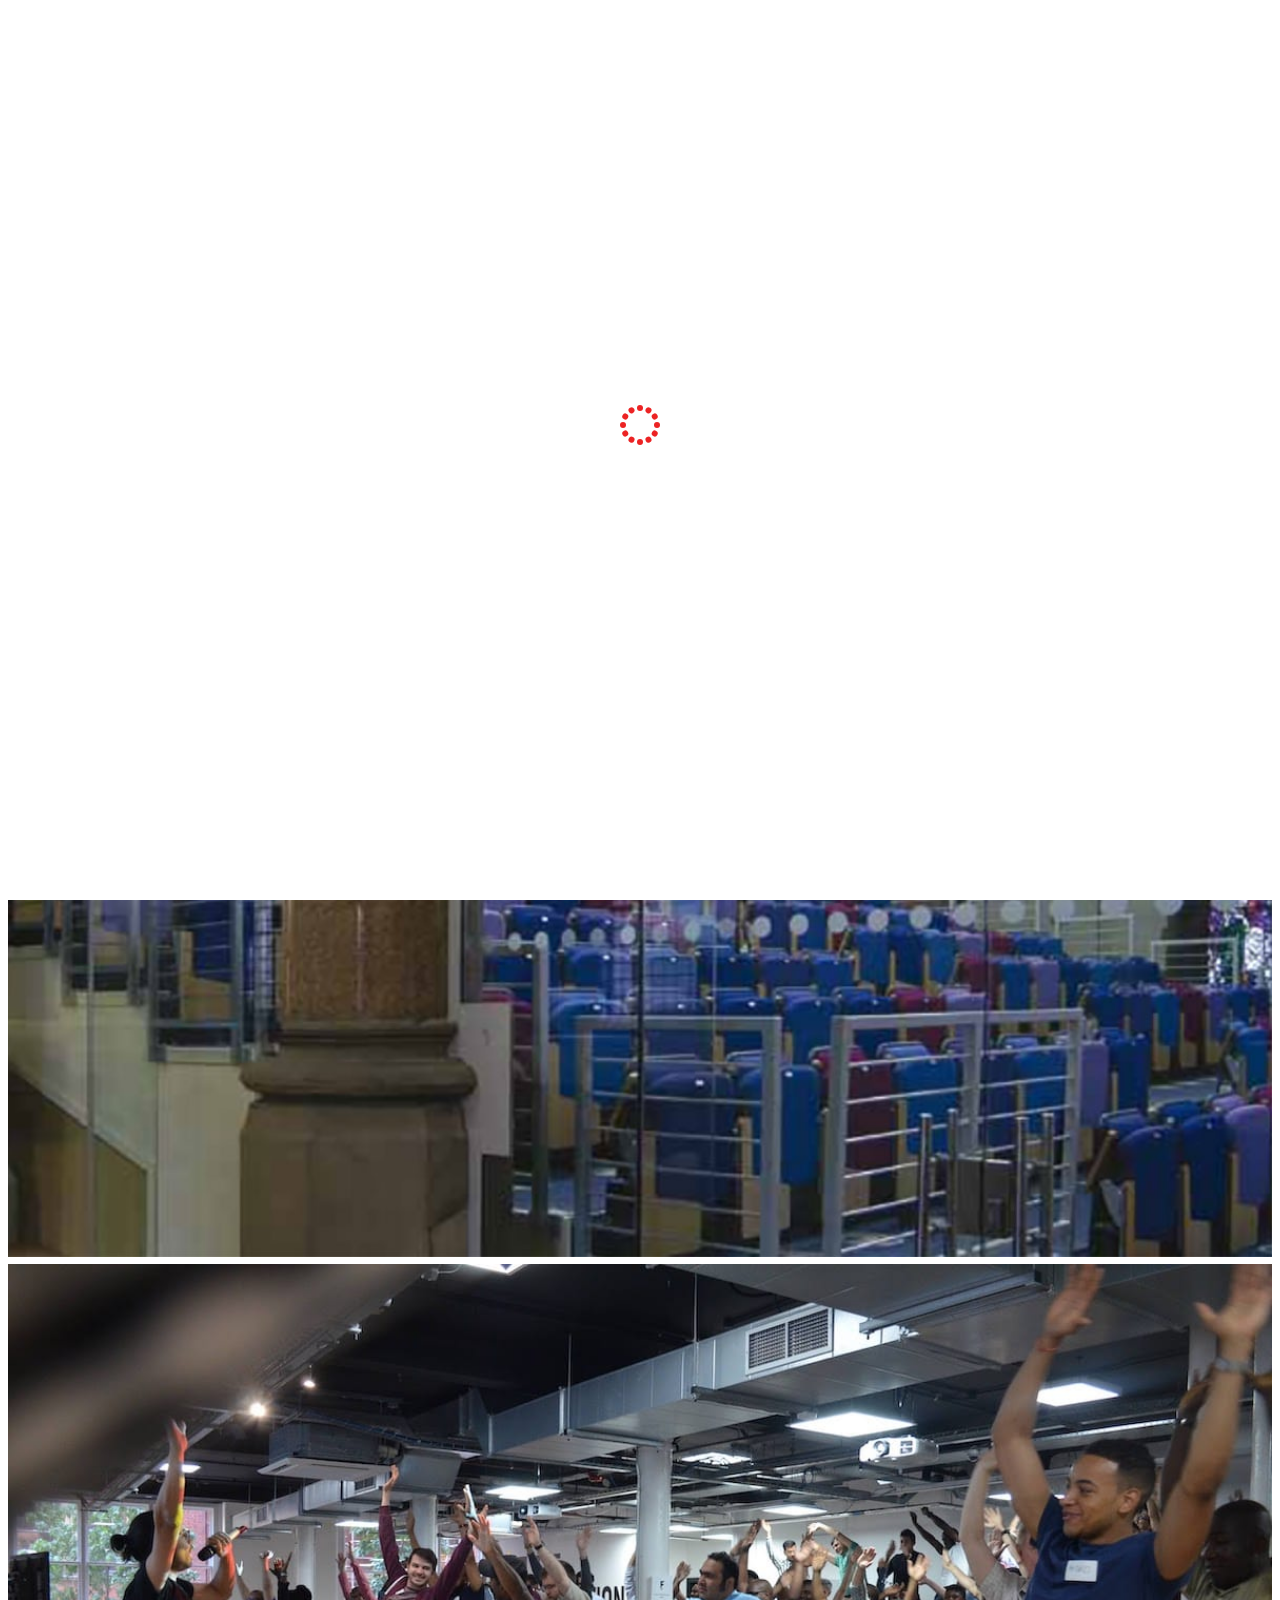
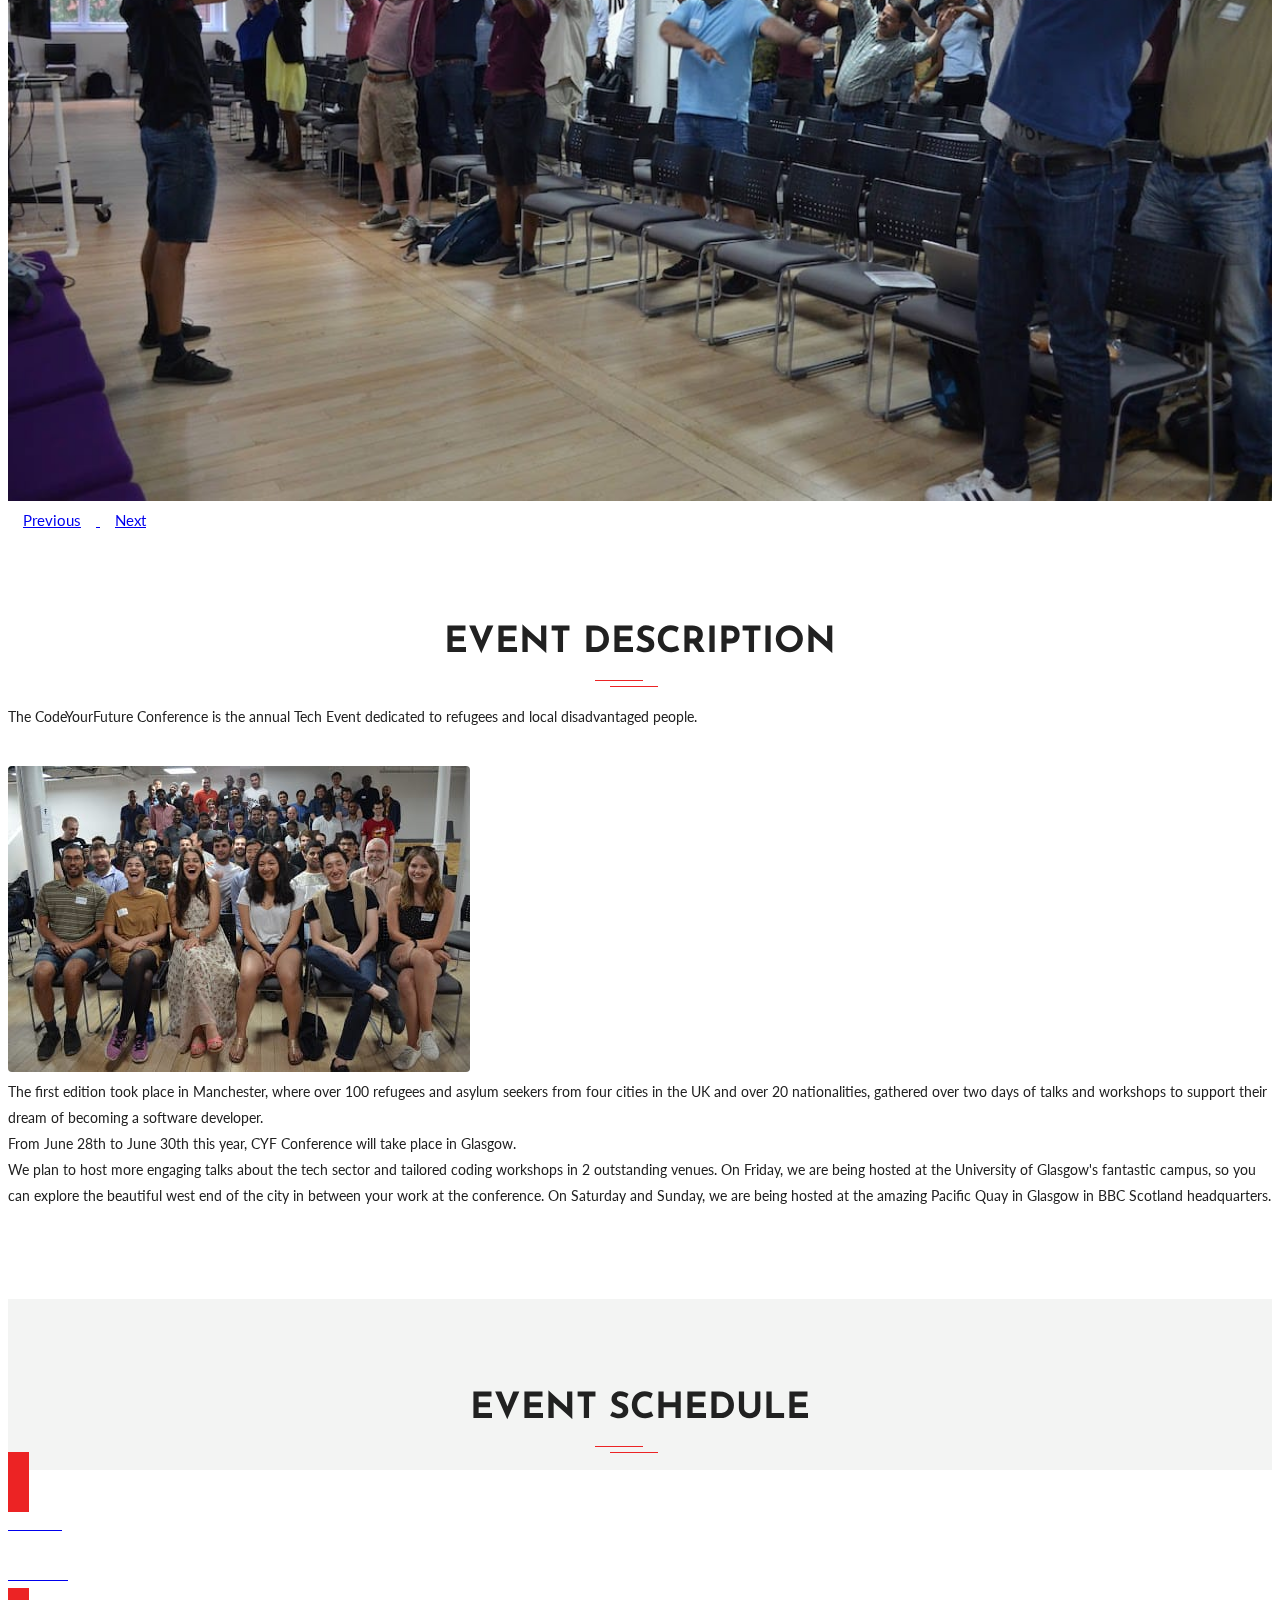
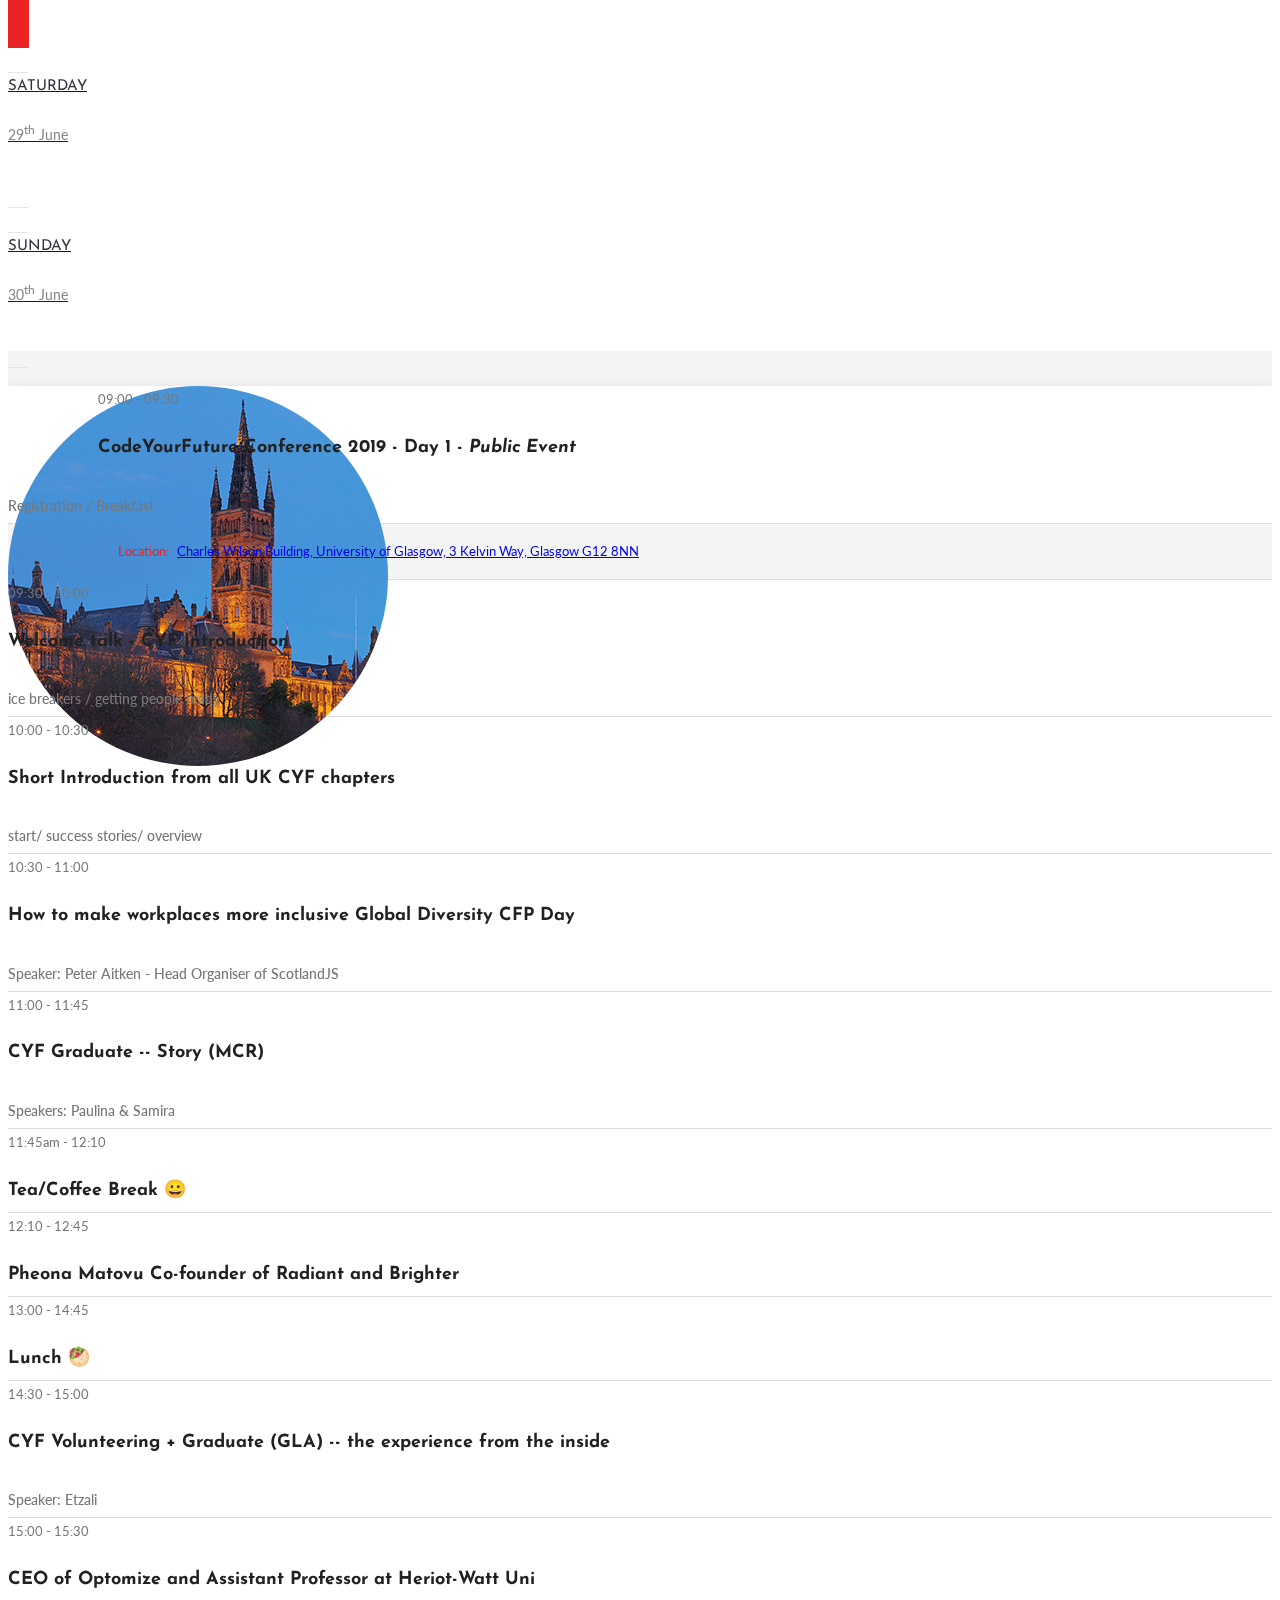
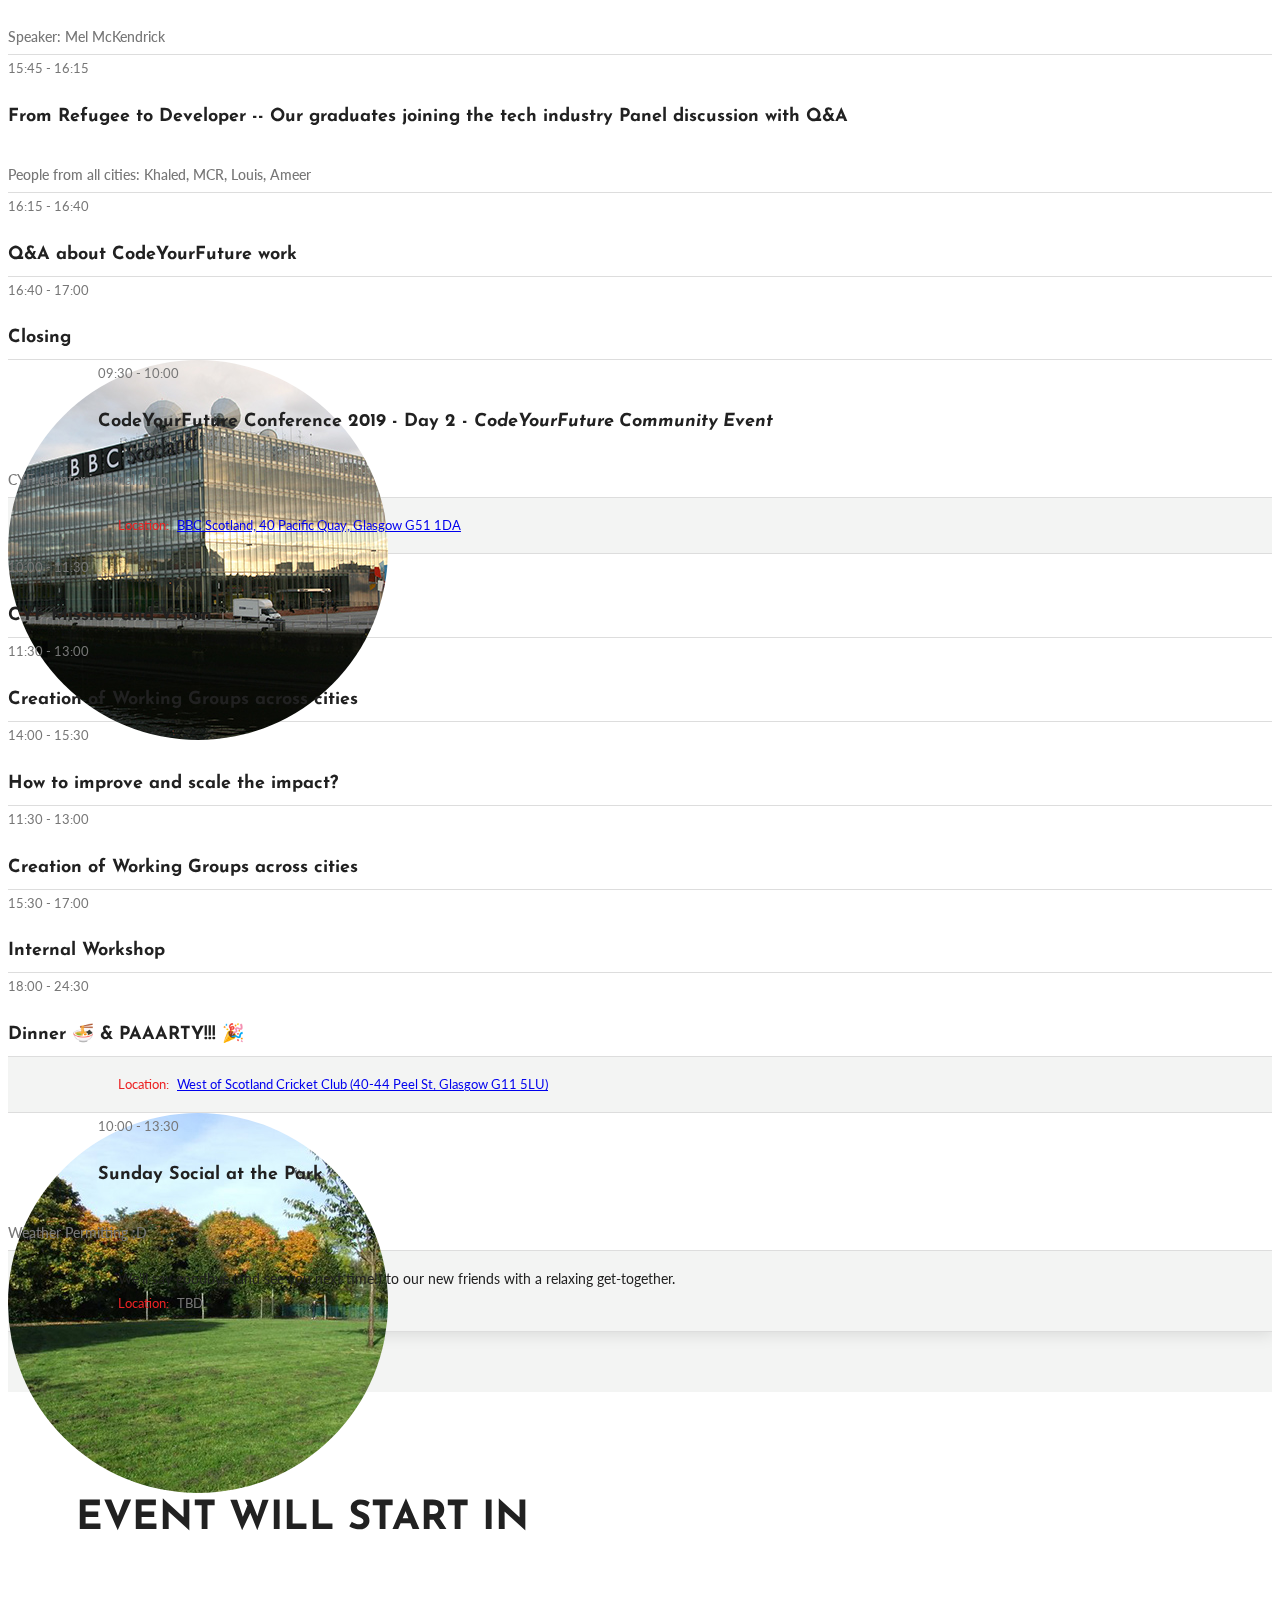
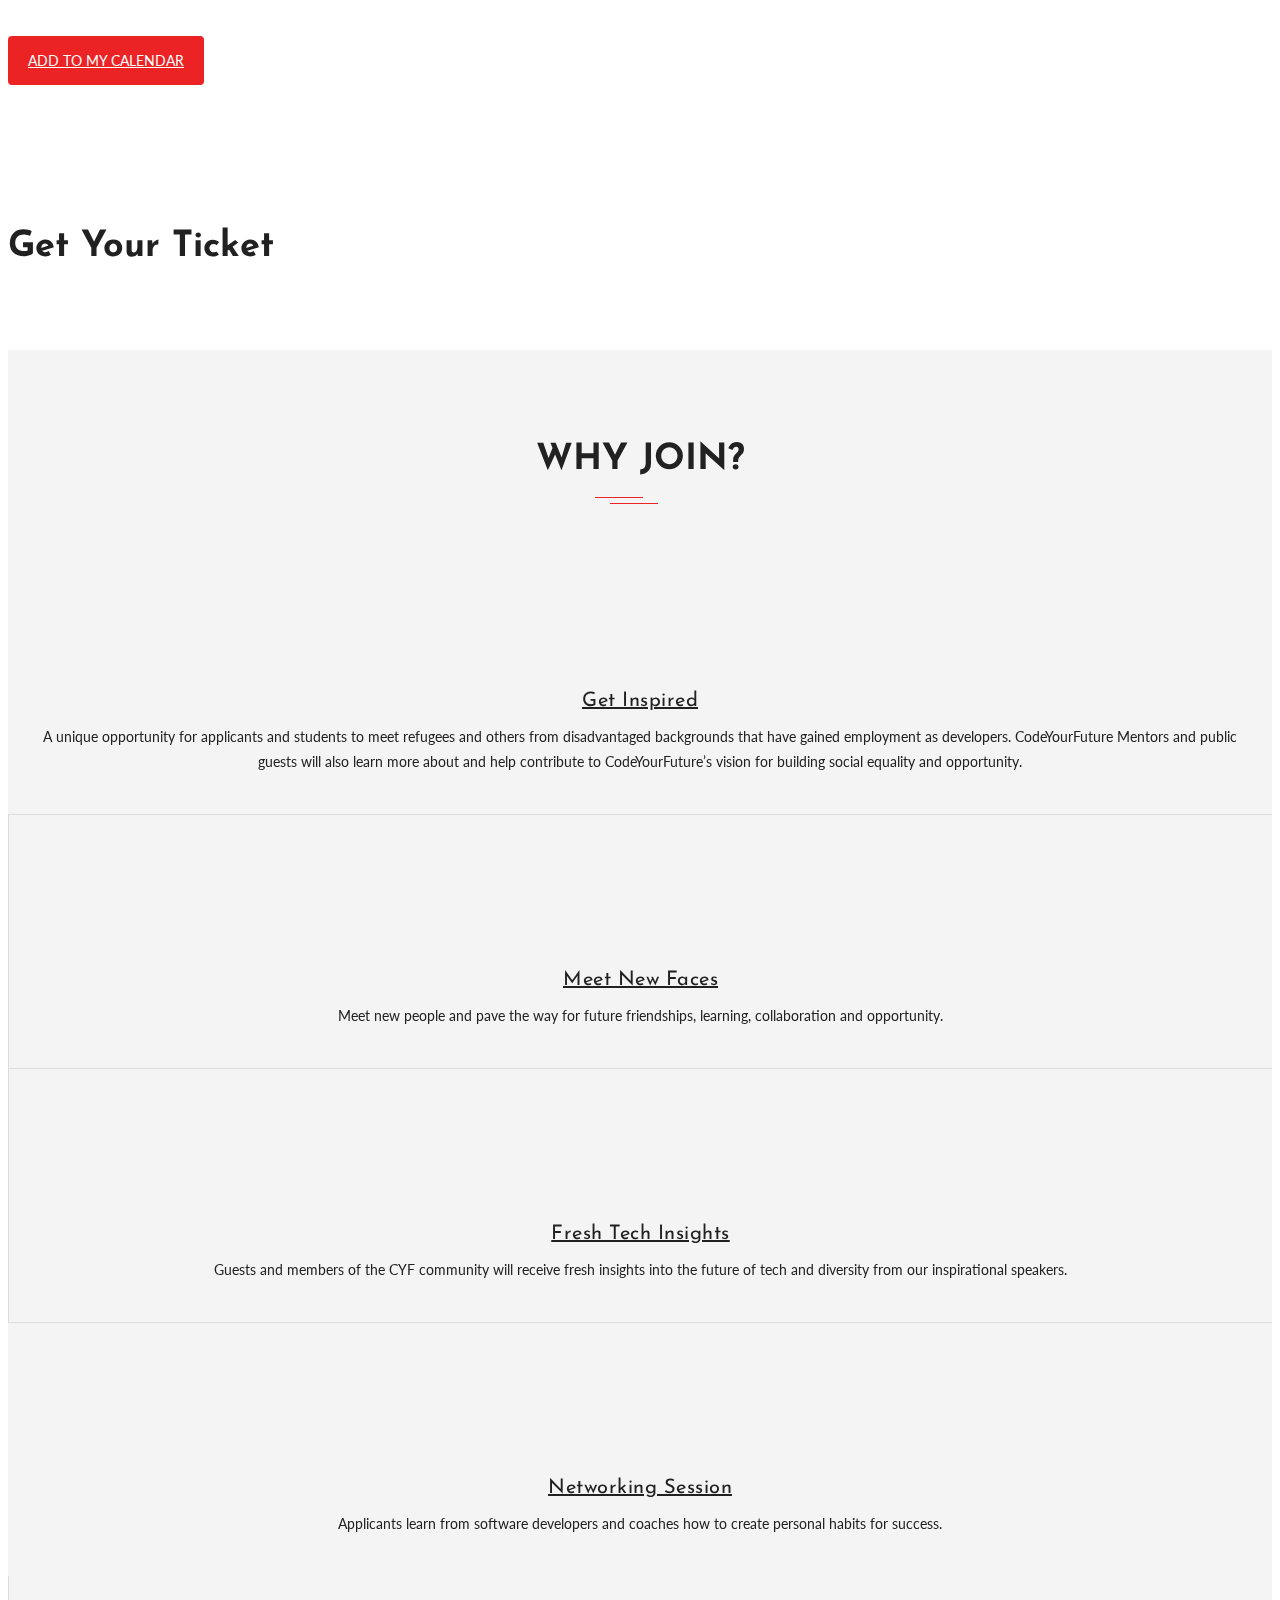
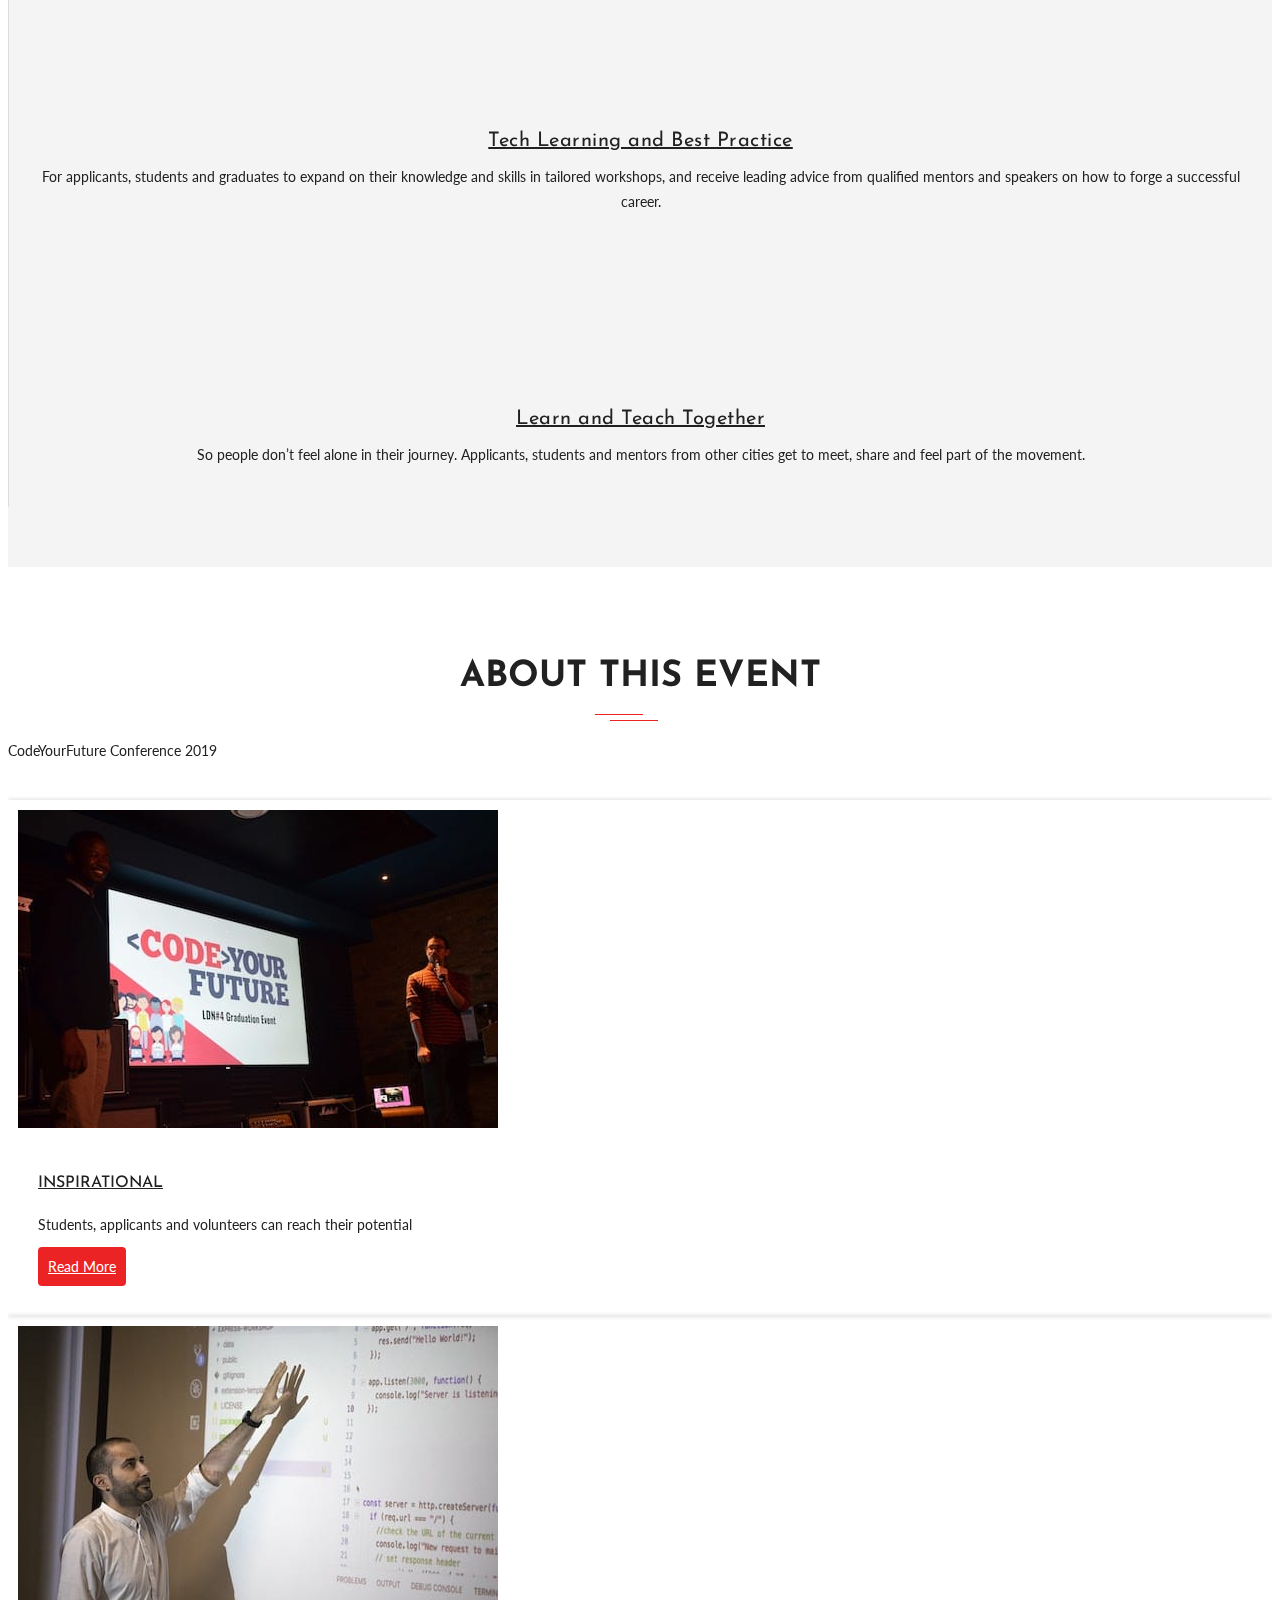
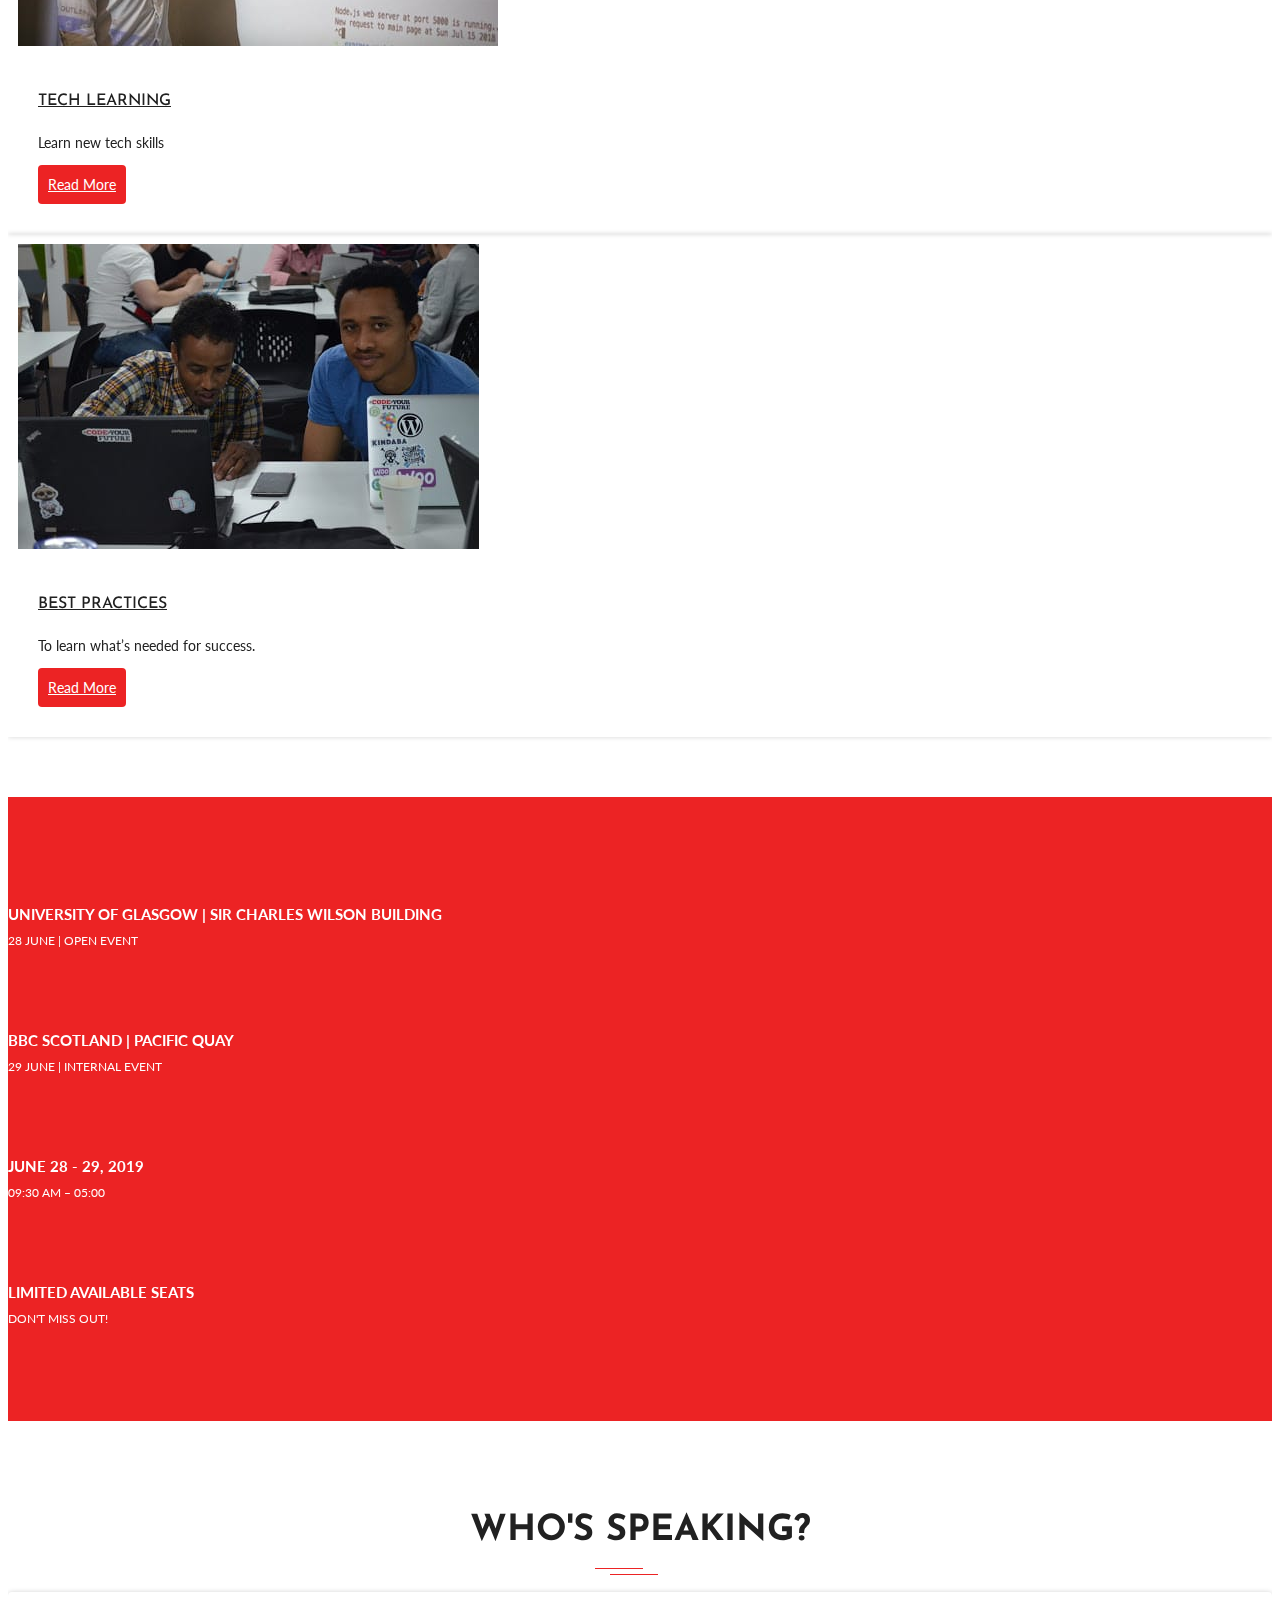
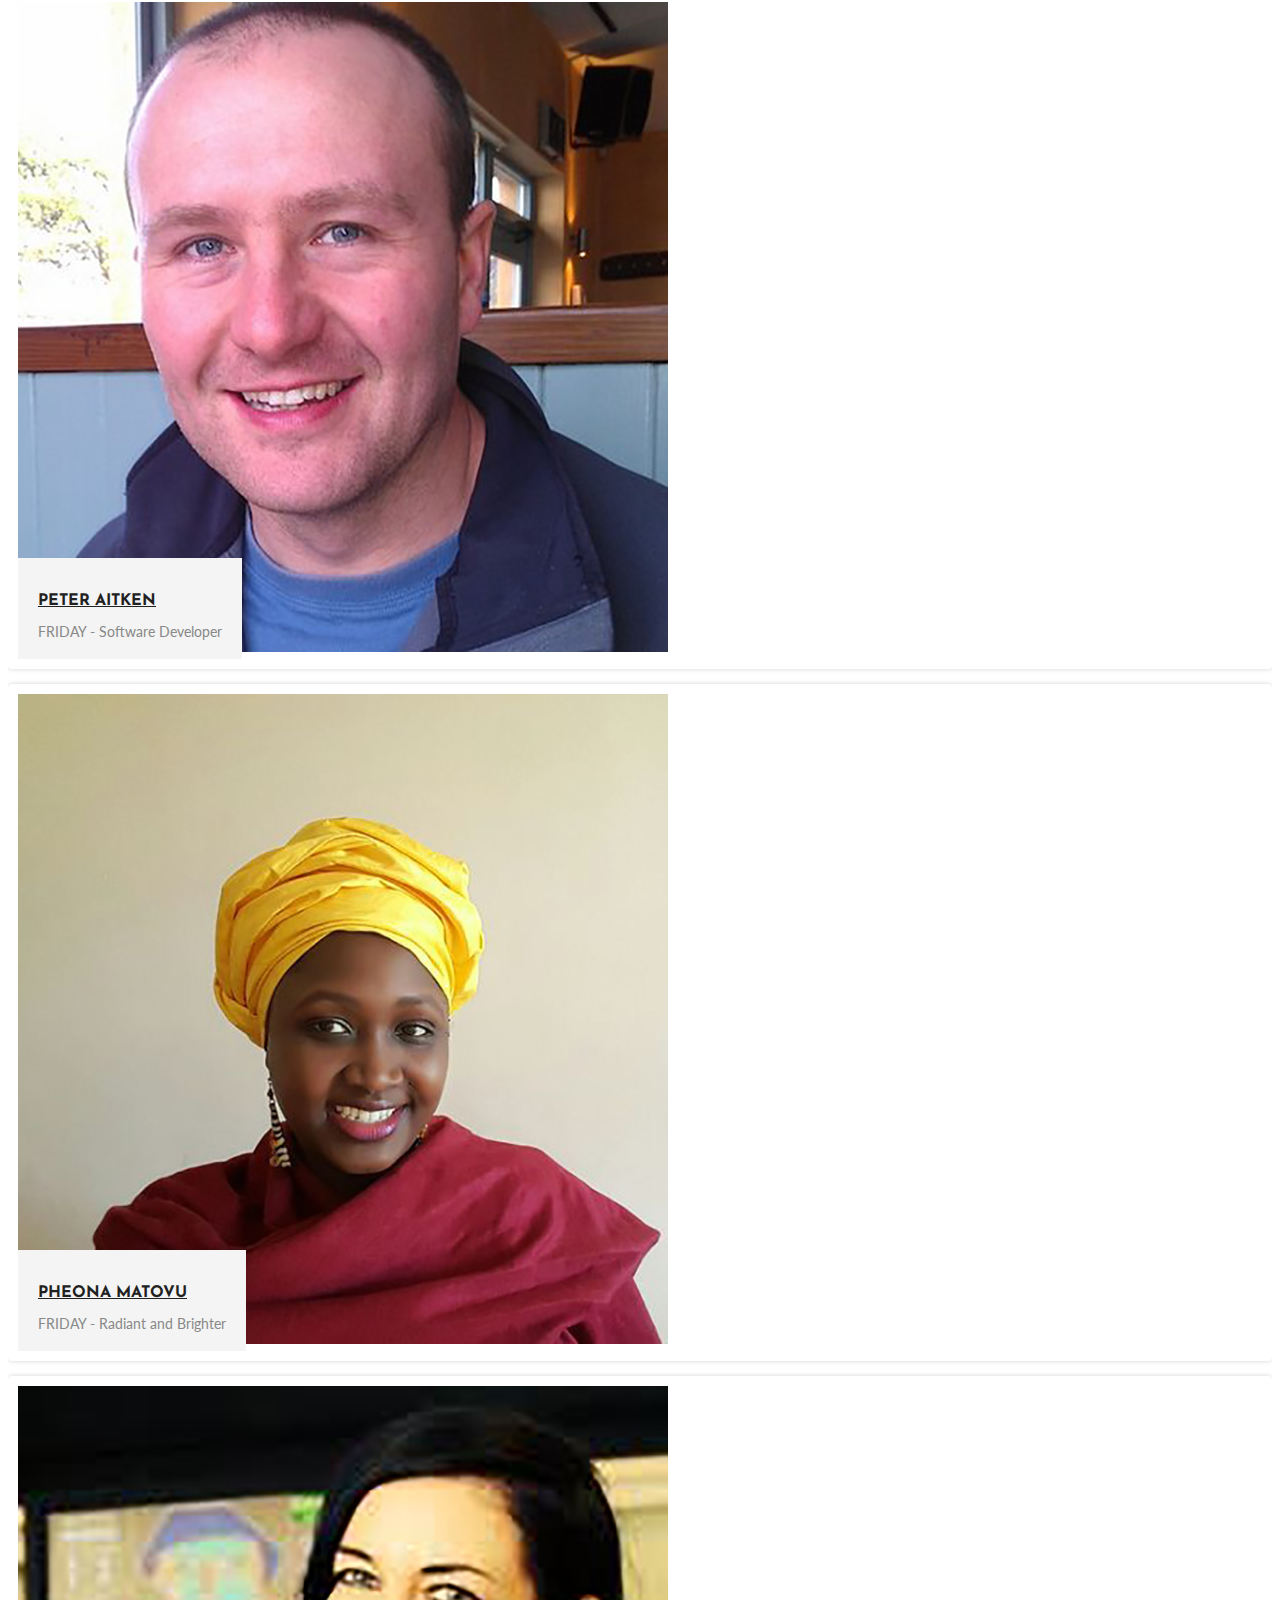
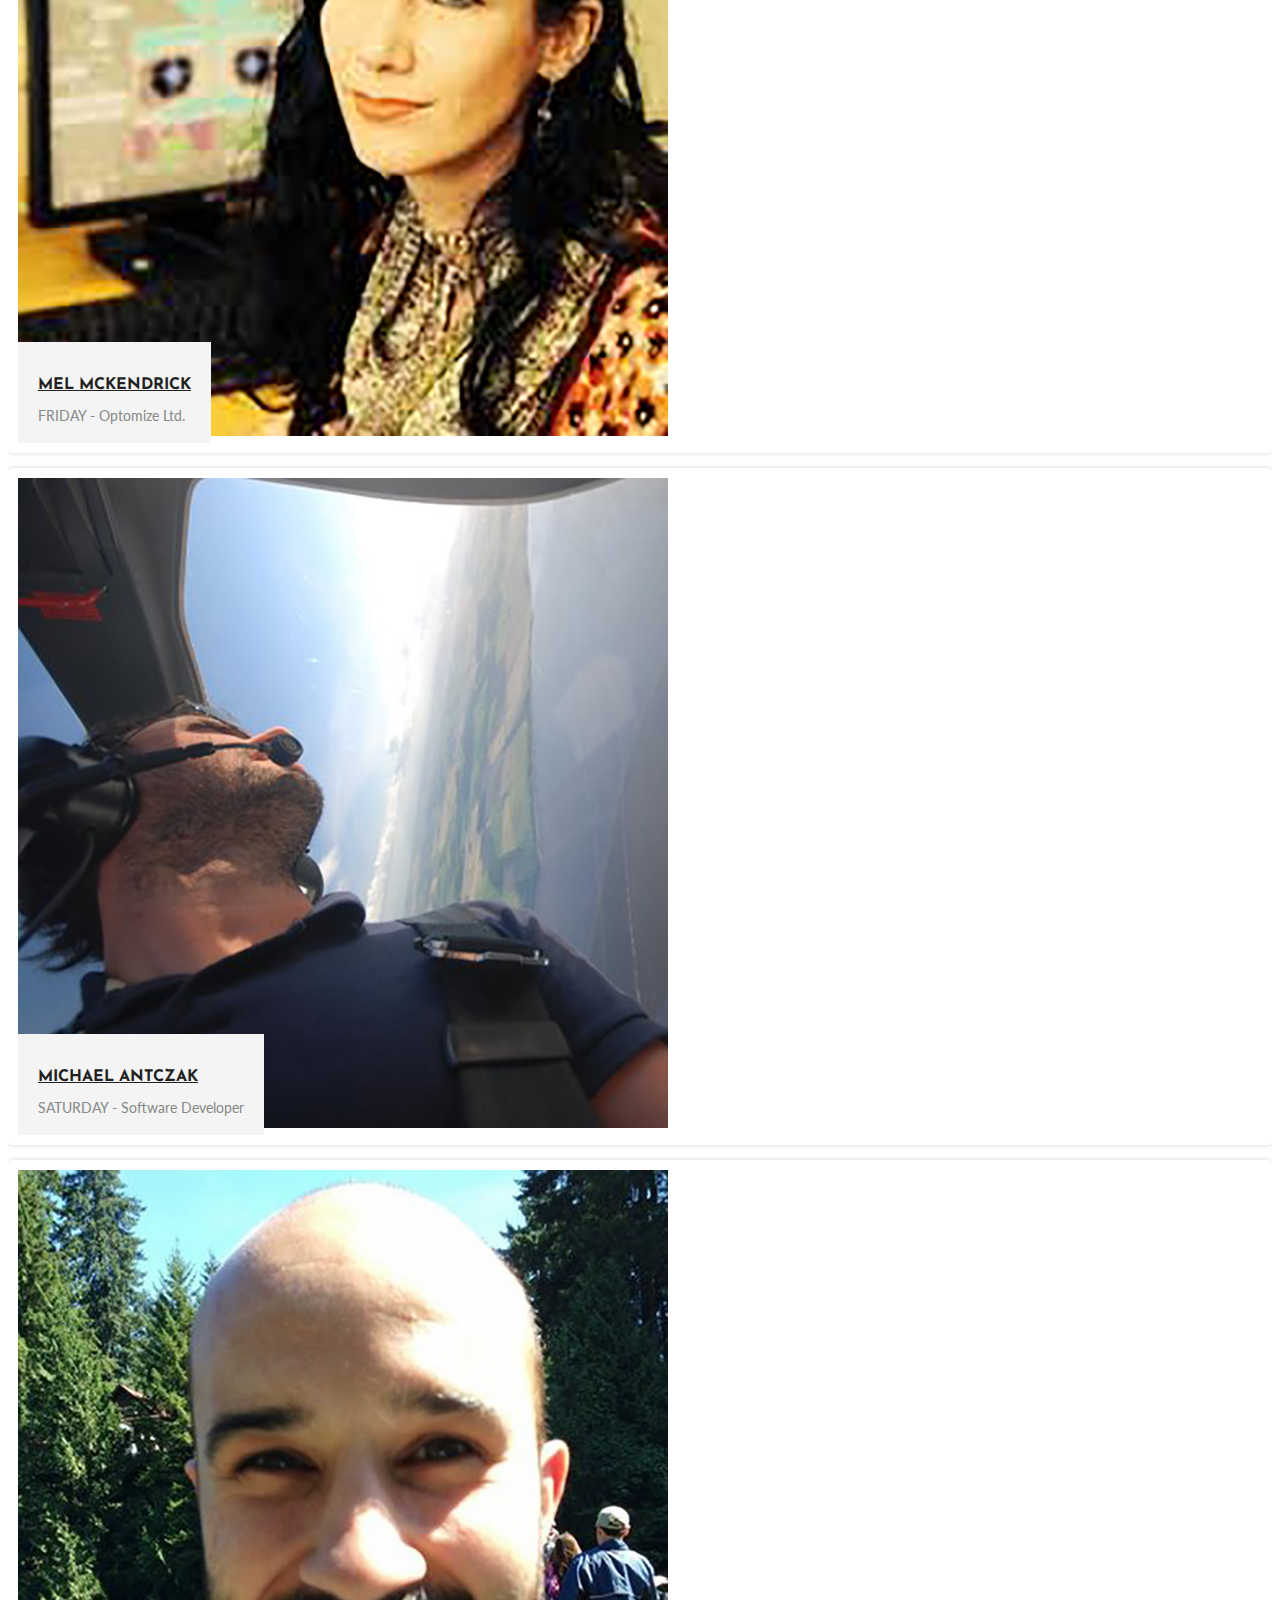
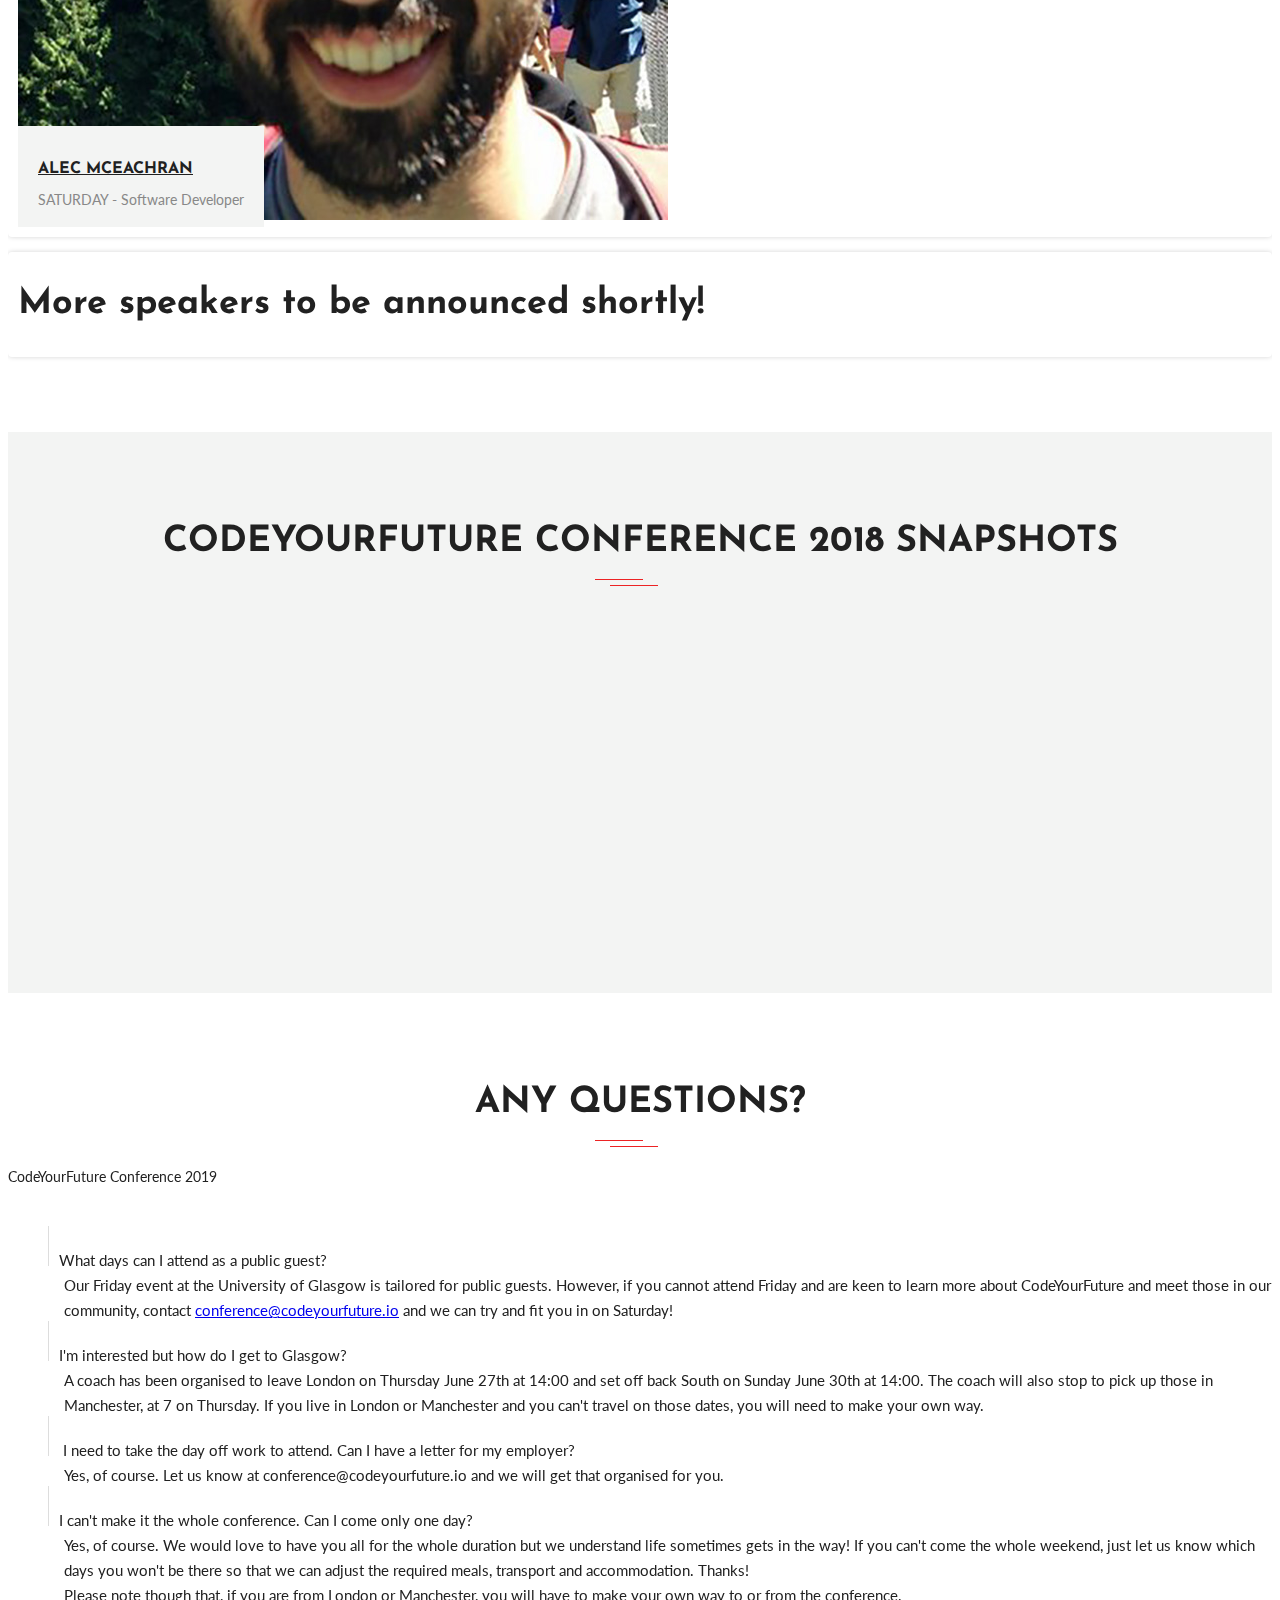
==== index.html @ b9ab5448 "Added sicsa to sponsors" ====
<!DOCTYPE html>
<html lang="en">
  <head>
    <!-- Required meta tags -->
    <meta charset="utf-8" />
    <meta
      name="viewport"
      content="width=device-width, initial-scale=1, shrink-to-fit=no"
    />

    <title>Code Your Future - Conference 2019</title>
    <link rel="icon" href="assets/CYF/CYF-Favicon-100x100.png" sizes="32x32" />
    <!-- Bootstrap CSS -->
    <link
      rel="stylesheet"
      type="text/css"
      href="assets/css/bootstrap.min.css"
    />
    <!-- Icon -->
    <link rel="stylesheet" type="text/css" href="assets/fonts/line-icons.css" />
    <!-- Slicknav -->
    <link rel="stylesheet" type="text/css" href="assets/css/slicknav.css" />
    <link rel="stylesheet" type="text/css" href='https://css.tito.io/v1.1' />
    <!-- Nivo Lightbox -->
    <link
      rel="stylesheet"
      type="text/css"
      href="assets/css/nivo-lightbox.css"
    />
    <!-- Animate -->
    <link rel="stylesheet" type="text/css" href="assets/css/animate.css" />
    <!-- Main Style -->
    <link rel="stylesheet" type="text/css" href="assets/css/main.css" />
    <!-- Custom Style -->
    <link rel="stylesheet" type="text/css" href="assets/css/custom.css" />
    <!-- Responsive Style -->
    <link rel="stylesheet" type="text/css" href="assets/css/responsive.css" />
    <script src='https://js.tito.io/v1' async></script>
  </head>
  <body>
    <!-- Header Area wrapper Starts -->
    <header id="header-wrap">
      <!-- Navbar Start -->
      <nav class="navbar navbar-expand-lg fixed-top scrolling-navbar">
        <div class="container">
          <!-- Brand and toggle get grouped for better mobile display -->
          <div class="navbar-header">
            <button
              class="navbar-toggler"
              type="button"
              data-toggle="collapse"
              data-target="#main-navbar"
              aria-controls="main-navbar"
              aria-expanded="false"
              aria-label="Toggle navigation"
            >
              <span class="navbar-toggler-icon"></span>
              <span class="icon-menu"></span>
              <span class="icon-menu"></span>
              <span class="icon-menu"></span>
            </button>
            <a href="index.html" class="navbar-brand"
              ><img src="assets/CYF/cyf_brand_grey500.png" alt=""
            /></a>
          </div>
          <div class="collapse navbar-collapse" id="main-navbar">
            <ul class="navbar-nav mr-auto w-100 justify-content-end">
              <li class="nav-item active">
                <a class="nav-link" href="#header-wrap">
                  Home
                </a>
              </li>
              <li class="nav-item">
                <a class="nav-link" href="#event-slides">
                  About
                </a>
              </li>
              <li class="nav-item">
                <a class="nav-link" href="#schedule">
                  schedule
                </a>
              </li>
              <li class="nav-item">
                <a class="nav-link" href="#team">
                  Speakers
                </a>
              </li>
              <li class="nav-item">
                <a class="nav-link" href="#gallery">
                  Gallery
                </a>
              </li>
              <li class="nav-item">
                <a class="nav-link" href="#faq">
                  FAQ
                </a>
              </li>
              <li class="nav-item">
                <a class="nav-link" href="#sponsors">
                  Sponsors
                </a>
              </li>
              <li class="nav-item">
                <!-- a class="nav-link" href="#google-map-area">
                  Contact
                </a -->
								<a class="nav-link" href="mailto:conference@codeyourfuture.io">Contact</a>
              </li>
            </ul>
          </div>
        </div>

        <!-- Mobile Menu Start -->
        <ul class="mobile-menu">
          <li>
            <a class="page-scrool" href="#header-wrap">Home</a>
          </li>
          <li>
            <a class="page-scrool" href="#about">About</a>
          </li>
          <li>
            <a class="page-scroll" href="#schedule">Schedule</a>
          </li>
          <li>
            <a class="page-scroll" href="#team">Speakers</a>
          </li>
          <li>
            <a class="page-scroll" href="#gallery">Gallery</a>
          </li>
          <li>
            <a class="page-scroll" href="#faq">FAQ</a>
          </li>
          <li>
            <a class="page-scroll" href="#sponsors">Sponsors</a>
          </li>
          <li>
            <!-- a class="page-scroll" href="#google-map-area">Contact</a -->
						<a href="mailto:conference@codeyourfuture.io">Contact</a>
          </li>
        </ul>
        <!-- Mobile Menu End -->
      </nav>
      <!-- Navbar End -->

      <!-- Main Carousel Section Start -->
      <div id="main-slide" class="carousel slide" data-ride="carousel">
        <ol class="carousel-indicators">
          <li data-target="#main-slide" data-slide-to="0" class="active"></li>
          <li data-target="#main-slide" data-slide-to="1"></li>
          <li data-target="#main-slide" data-slide-to="2"></li>
					<!-- li data-target="#main-slide" data-slide-to="3"></li -->
        </ol>
        <div class="carousel-inner">
          <div class="carousel-item active">
            <img
              class="d-block w-100"
              src="assets/img/slider/slide1.jpg"
              alt="First slide"
            />
            <div class="carousel-caption d-md-block">
              <p class="fadeInUp wow" data-wow-delay=".6s">
                CodeYourFuture Conference 2019
              </p>
              <h1 class="wow fadeInDown heading" data-wow-delay=".4s">
                Glasgow 28<sup>th</sup> - 29<sup>th</sup> June
              </h1>
              <a
								href="#book"
                class="fadeInLeft wow btn btn-common btn-lg"
                data-wow-delay=".6s"
                >Get your Ticket</a
              >
              <a
                href="#services"
                class="fadeInRight wow btn btn-border btn-lg"
                data-wow-delay=".6s"
                >Find out why!</a
              >
            </div>
          </div>
					<div class="carousel-item">
            <img
              class="d-block w-100"
              src="assets/img/slider/slide4.jpg"
              alt="Second slide"
            />
            <div class="carousel-caption d-md-block">
              <p class="fadeInUp wow" data-wow-delay=".6s">
                CodeYourFuture Conference 2019
              </p>
              <h2 class="wow fadeInUp heading" data-wow-delay=".6s">
                Friday 28<sup>th</sup> June
              </h2>
							<h3>Public Event</h3>
							<p>Learn about CYF’s work and hear inspirational talks about how to
								challenge inequality in tech and in society at large.</p>
								<a
	                href="#team"
	                class="fadeInUp wow btn btn-border btn-lg"
	                data-wow-delay=".8s"
	                >Meet the Speakers</a
	              >
              <!-- a
                href="#book"
                class="fadeInUp wow btn btn-common btn-lg"
                data-wow-delay=".8s"
                >Don't Miss It</a
              -->
            </div>
          </div>
					<div class="carousel-item">
            <img
              class="d-block w-100"
              src="assets/img/slider/slide3.jpg"
              alt="Third slide"
            />
            <div class="carousel-caption d-md-block">
              <p class="fadeInUp wow" data-wow-delay=".6s">
                CodeYourFuture Conference 2019
              </p>
              <h2 class="wow fadeInUp heading" data-wow-delay=".6s">
                Saturday 29<sup>th</sup> June
              </h2>
							<h3>CodeYourFuture Community Event</h3>
							<p>Meet other members of the CYF Community, get advice and
								inspiration from successful graduates and improve your tech skills.</p>
              <a
                href="#book"
                class="fadeInUp wow btn btn-common btn-lg"
                data-wow-delay=".8s"
                >Don't Miss It</a
              >
            </div>
          </div>
          <!-- div class="carousel-item">
            <img
              class="d-block w-100"
              src="assets/img/slider/slide2.jpg"
              alt="Forth slide"
            />
            <div class="carousel-caption d-md-block">
              <p class="fadeInUp wow" data-wow-delay=".6s">
                CodeYourFuture Conference 2019
              </p>
              <h1 class="wow bounceIn heading" data-wow-delay=".7s">
                Inspiring Talks, Brilliant People
              </h1>
              <a
                href="#team"
                class="fadeInUp wow btn btn-border btn-lg"
                data-wow-delay=".8s"
                >Meet the Speakers</a
              >
            </div>
          </div -->


        </div>
        <a
          class="carousel-control-prev"
          href="#main-slide"
          role="button"
          data-slide="prev"
        >
          <span class="carousel-control" aria-hidden="true"
            ><i class="lni-chevron-left"></i
          ></span>
          <span class="sr-only">Previous</span>
        </a>
        <a
          class="carousel-control-next"
          href="#main-slide"
          role="button"
          data-slide="next"
        >
          <span class="carousel-control" aria-hidden="true"
            ><i class="lni-chevron-right"></i
          ></span>
          <span class="sr-only">Next</span>
        </a>
      </div>
      <!-- Main Carousel Section End -->
    </header>
    <!-- Header Area wrapper End -->

        <!-- Event Slides Section Start -->
        <section id="event-slides" class="section-padding">
          <div class="container">
            <div class="row">
              <div class="col-12">
                <div class="section-title-header text-center">
                  <h1 class="section-title wow fadeInUp" data-wow-delay="0.2s">
                    Event Description
                  </h1>
                  <p class="wow fadeInDown" data-wow-delay="0.2s">
                    The CodeYourFuture Conference is the annual Tech Event dedicated to refugees and local disadvantaged people.
                  </p>
                </div>
              </div>
              <div class="col-md-6 col-lg-6 col-xs-12 wow fadeInRight" data-wow-delay="0.3s">
                <div class="video">
                  <img class="img-fluid" src="assets/img/about/about.jpg" alt="" />
                </div>
              </div>
              <div class="col-md-6 col-lg-6 col-xs-12 wow fadeInLeft" data-wow-delay="0.3s">
                <p class="intro-desc">
                  The first edition took place in Manchester, where over 100 refugees and asylum seekers from four cities in the
                  UK and over 20 nationalities, gathered over two days of talks and workshops to support their dream of becoming
                  a software developer.</br>
									From June 28th to June 30th this year, CYF Conference will take place in Glasgow.
									</br>
									We plan to host more engaging talks about the tech sector and tailored coding workshops in 2 outstanding venues. On Friday, we are
                  being hosted at the University of Glasgow's fantastic campus, so you can explore the beautiful west end of the
                  city in between your work at the conference. On Saturday and Sunday, we are being hosted at the amazing
                  Pacific Quay in Glasgow in BBC Scotland headquarters.
                </p>
              </div>
            </div>
          </div>
        </section>
        <!-- Event Slides Section End -->

				<!-- Schedule Section Start -->
        <section id="schedule" class="schedule section-padding">
          <div class="container">
            <div class="row">
              <div class="col-12">
                <div class="section-title-header text-center">
                  <h1 class="section-title wow fadeInUp" data-wow-delay="0.2s">
                    Event Schedule
                  </h1>
                  <!--p class="wow fadeInDown" data-wow-delay="0.2s">
                    Coming soon...
                  </p -->
                </div>
              </div>
            </div>
            <div class="schedule-area row wow fadeInDown" data-wow-delay="0.3s">
              <div class="schedule-tab-title col-md-3 col-lg-3 col-xs-12">
                <div class="table-responsive">
                  <ul class="nav nav-tabs" id="myTab" role="tablist">
                    <li class="nav-item">
                      <a class="nav-link active" id="friday-tab" data-toggle="tab" href="#friday" role="tab"
                        aria-controls="friday" aria-expanded="true">
                        <div class="item-text">
                          <h4>Friday</h4>
                          <h5>28<sup>th</sup> June</h5>
                        </div>
                      </a>
                    </li>
                    <li class="nav-item">
                      <a class="nav-link" id="saturday-tab" data-toggle="tab" href="#saturday" role="tab" aria-controls="saturday">
                        <div class="item-text">
                          <h4>Saturday</h4>
                          <h5>29<sup>th</sup> June</h5>
                        </div>
                      </a>
                    </li>
										<li class="nav-item">
                      <a class="nav-link" id="sunday-tab" data-toggle="tab" href="#sunday" role="tab" aria-controls="sunday">
                        <div class="item-text">
                          <h4>Sunday</h4>
                          <h5>30<sup>th</sup> June</h5>
                        </div>
                      </a>
                    </li>
                  </ul>
                </div>
              </div>
              <div class="schedule-tab-content col-md-9 col-lg-9 col-xs-12 clearfix">
                <div class="tab-content" id="myTabContent">
                  <div class="tab-pane fade show active" id="friday" role="tabpanel" aria-labelledby="friday-tab">
                    <div id="accordion">
											<div class="card">
                        <div id="headingOne">
                          <div class="collapsed card-header" data-toggle="collapse" data-target="#collapse1"
                            aria-expanded="false" aria-controls="collapse1">
                            <div class="images-box">
                              <img class="img-fluid" src="assets/img/speaker/venue-1.jpg" alt="View of Glasgow University" />
                            </div>
                            <span class="time">09:00 - 09:30</span>
                            <h4>CodeYourFuture Conference 2019 - Day 1 - <i>Public Event</i></h4>
                            <h5 class="name">Registration / Breakfast</h5>
                          </div>
                          <div id="collapse1" class="collapse show" aria-labelledby="heading1" data-parent="#accordion">
                            <div class="card-body">
                              <div class="location">
                                <span>Location:</span>
                                <a href="https://goo.gl/maps/CyddnA2JXFnTGVs58" target="_blank">
                                  Charles Wilson Building,
                                  University of Glasgow, 3 Kelvin Way, Glasgow G12 8NN
                                </a>
                              </div>
                            </div>
                          </div>
                        </div>
                      </div>
                      <div class="card">
                        <div id="heading2">
                          <div class="collapsed card-header" data-toggle="collapse" data-target="#collapse2" aria-expanded="false"
                            aria-controls="collapse2">
                            <span class="time">09:30 - 10:00</span>
                            <h4>Welcome talk - CYF Introduction</h4>
                            <h5 class="name">ice breakers / getting people ready</h5>
                          </div>
                        </div>
                      </div>
                      <div class="card">
                        <div id="heading3">
                          <div class="collapsed card-header" data-toggle="collapse" data-target="#collapse3" aria-expanded="false"
                            aria-controls="collapse3">
                            <span class="time">10:00 - 10:30</span>
                            <h4>Short Introduction from all UK CYF chapters</h4>
                            <h5 class="name">start/ success stories/ overview</h5>
                          </div>
                        </div>
                      </div>
                      <div class="card">
                        <div id="heading4">
                          <div class="collapsed card-header" data-toggle="collapse" data-target="#collapse4" aria-expanded="false"
                            aria-controls="collapse4">
                            <span class="time">10:30 - 11:00</span>
                            <h4>
                              How to make workplaces more inclusive
                              Global Diversity CFP Day
                            </h4>
                            <h5 class="name">Speaker: Peter Aitken - Head Organiser of ScotlandJS</h5>
                          </div>
                        </div>
                      </div>
                      <div class="card">
                        <div id="heading4">
                          <div class="collapsed card-header" data-toggle="collapse" data-target="#collapse4" aria-expanded="false"
                            aria-controls="collapse4">
                            <span class="time">11:00 - 11:45</span>
                            <h4>
                              CYF Graduate -- Story (MCR)
                            </h4>
                            <h5 class="name">Speakers: Paulina & Samira</h5>
                          </div>
                        </div>
                      </div>
                      <div class="card">
                        <div id="heading4">
                          <div class="collapsed card-header" data-toggle="collapse" data-target="#collapse4" aria-expanded="false"
                            aria-controls="collapse4">
                            <span class="time">11:45am - 12:10</span>
                            <h4>
                              Tea/Coffee Break 😀
                            </h4>
                          </div>
                        </div>
                      </div>
                      <div class="card">
                        <div id="heading4">
                          <div class="collapsed card-header" data-toggle="collapse" data-target="#collapse4" aria-expanded="false"
                            aria-controls="collapse4">
                            <span class="time">12:10 - 12:45</span>
                            <h4>
                              Pheona Matovu Co-founder of Radiant and Brighter
                            </h4>
                          </div>
                        </div>
                      </div>
                      <div class="card">
                        <div id="heading4">
                          <div class="collapsed card-header" data-toggle="collapse" data-target="#collapse4" aria-expanded="false"
                            aria-controls="collapse4">
                            <span class="time">13:00 - 14:45</span>
                            <h4>Lunch 🥙</h4>
                          </div>
                        </div>
                      </div>
                      <div class="card">
                        <div id="heading4">
                          <div class="collapsed card-header" data-toggle="collapse" data-target="#collapse4" aria-expanded="false"
                            aria-controls="collapse4">
                            <span class="time">14:30 - 15:00</span>
                            <h4>CYF Volunteering + Graduate (GLA) -- the experience from the inside</h4>
                            <h5 class="name">Speaker: Etzali</h5>
                          </div>
                        </div>
                      </div>
                      <div class="card">
                        <div id="heading4">
                          <div class="collapsed card-header" data-toggle="collapse" data-target="#collapse4" aria-expanded="false"
                            aria-controls="collapse4">
                            <span class="time">15:00 - 15:30</span>
                            <h4>CEO of Optomize and Assistant Professor at Heriot-Watt Uni</h4>
                            <h5 class="name">Speaker: Mel McKendrick</h5>
                          </div>
                        </div>
                      </div>
                      <div class="card">
                        <div id="heading4">
                          <div class="collapsed card-header" data-toggle="collapse" data-target="#collapse4" aria-expanded="false"
                            aria-controls="collapse4">
                            <span class="time">15:45 - 16:15</span>
                            <h4>From Refugee to Developer -- Our graduates joining the tech industry
                            Panel discussion with Q&A</h4>
                            <h5 class="name">People from all cities: Khaled, MCR, Louis, Ameer</h5>
                          </div>
                        </div>
                      </div>
                      <div class="card">
                        <div id="heading4">
                          <div class="collapsed card-header" data-toggle="collapse" data-target="#collapse4" aria-expanded="false"
                            aria-controls="collapse4">
                            <span class="time">16:15 - 16:40</span>
                            <h4>Q&A about CodeYourFuture work</h4>
                          </div>
                        </div>
                      </div>
                      <div class="card">
                        <div id="heading4">
                          <div class="collapsed card-header" data-toggle="collapse" data-target="#collapse4" aria-expanded="false"
                            aria-controls="collapse4">
                            <span class="time">16:40 - 17:00</span>
                            <h4>Closing</h4>
                          </div>
                        </div>
                      </div>
                      <!-- placeholder card, Friday -->
                    </div>
                  </div>
                  <div class="tab-pane fade" id="saturday" role="tabpanel" aria-labelledby="saturday-tab">
                    <div id="accordion2">
											<div class="card">
                        <div id="headingOne1">
                          <div class="collapsed card-header" data-toggle="collapse" data-target="#collapseOne1"
                            aria-expanded="false" aria-controls="collapseOne1">
                            <div class="images-box">
                              <img class="img-fluid" src="assets/img/speaker/venue-2.jpg" alt="View of BBC Scotland" />
                            </div>
                            <span class="time">09:30 - 10:00</span>
                            <h4>CodeYourFuture Conference 2019 - Day 2 - <i>CodeYourFuture Community Event</i></h4>
                            <h5 class="name">CYF chapter internal intro</h5>
                          </div>
                        </div>
                        <div id="collapseOne1" class="collapse show" aria-labelledby="headingOne1" data-parent="#accordion2">
                          <div class="card-body">
                            <div class="location">
                              <span>Location:</span>
                              <a href="https://goo.gl/maps/tsZEVuV2JHrEVHUo6" target="_blank">
                                BBC Scotland, 40 Pacific Quay, Glasgow G51 1DA
                              </a>
                            </div>
                          </div>
                        </div>
                      </div>
                      <div class="card">
                        <div id="heading4">
                          <div class="collapsed card-header" data-toggle="collapse" data-target="#collapse4" aria-expanded="false"
                            aria-controls="collapse4">
                            <span class="time">10:00 - 11:30</span>
                            <h4>CYF Mission and Vision</h4>
                          </div>
                        </div>
                      </div>
                      <div class="card">
                        <div id="heading4">
                          <div class="collapsed card-header" data-toggle="collapse" data-target="#collapse4" aria-expanded="false"
                            aria-controls="collapse4">
                            <span class="time">11:30 - 13:00</span>
                            <h4>Creation of Working Groups across cities</h4>
                          </div>
                        </div>
                      </div>
                      <div class="card">
                        <div id="heading4">
                          <div class="collapsed card-header" data-toggle="collapse" data-target="#collapse4" aria-expanded="false"
                            aria-controls="collapse4">
                            <span class="time">14:00 - 15:30</span>
                            <h4>How to improve and scale the impact?</h4>
                          </div>
                        </div>
                      </div>
                      <div class="card">
                        <div id="heading4">
                          <div class="collapsed card-header" data-toggle="collapse" data-target="#collapse4" aria-expanded="false"
                            aria-controls="collapse4">
                            <span class="time">11:30 - 13:00</span>
                            <h4>Creation of Working Groups across cities</h4>
                          </div>
                        </div>
                      </div>
                      <div class="card">
                        <div id="heading4">
                          <div class="collapsed card-header" data-toggle="collapse" data-target="#collapse4" aria-expanded="false"
                            aria-controls="collapse4">
                            <span class="time">15:30 - 17:00</span>
                            <h4>Internal Workshop</h4>
                          </div>
                        </div>
                      </div>
                      <div class="card">
                        <div id="heading4">
                          <div class="collapsed card-header" data-toggle="collapse" data-target="#collapse4" aria-expanded="false"
                            aria-controls="collapse4">
                            <span class="time">18:00 - 24:30</span>
                            <h4>Dinner 🍜 & PAAARTY!!! 🎉</h4>
                          </div>
                        </div>
                        <div id="collapseOne1" class="collapse show" aria-labelledby="headingOne1" data-parent="#accordion2">
                          <div class="card-body">
                            <div class="location">
                              <span>Location:</span>
                              <a href="https://goo.gl/maps/ZzdbR9yVQFFpF48HA" target="_blank">
                                West of Scotland Cricket Club (40-44 Peel St, Glasgow G11 5LU)
                              </a>
                            </div>
                          </div>
                        </div>
                      </div>
                      <!-- div class="card">
                        <div id="headingOne1">
                          <div class="collapsed card-header" data-toggle="collapse" data-target="#collapseOne1"
                            aria-expanded="false" aria-controls="collapseOne1">
                            <div class="images-box">
                              <img class="img-fluid" src="assets/img/speaker/speakers-1.jpg" alt="" />
                            </div>
                            <span class="time">10 - 12:30</span>
                            <h4>Web Design Principles and Best Practices</h4>
                            <h5 class="name">David Warner</h5>
                          </div>
                        </div>
                        <div id="collapseOne1" class="collapse show" aria-labelledby="headingOne1" data-parent="#accordion2">
                          <div class="card-body">
                            <p>
                              Consectetur adipisicing elit. Quod distinctio impedit
                              sint accusantium ducimus lites consequuntur innobisl
                              dolores saepe.Proin sit amet turpis lobortis.
                            </p>
                            <div class="location">
                              <span>Location:</span> Hall 1 , Building A, Golden
                              Street, Southafrica
                            </div>
                          </div>
                        </div>
                      </div --> <!-- card 1, Saturday -->
                      <!-- div class="card">
                        <div id="headingTwo2">
                          <div class="collapsed card-header" data-toggle="collapse" data-target="#collapseTwo2"
                            aria-expanded="false" aria-controls="collapseTwo2">
                            <div class="images-box">
                              <img class="img-fluid" src="assets/img/speaker/speakers-2.jpg" alt="" />
                            </div>
                            <span class="time">10 - 12:30</span>
                            <h4>Web Design Principles and Best Practices</h4>
                            <h5 class="name">David Warner</h5>
                          </div>
                        </div>
                        <div id="collapseTwo2" class="collapse" aria-labelledby="headingTwo2" data-parent="#accordion2">
                          <div class="card-body">
                            <p>
                              Consectetur adipisicing elit. Quod distinctio impedit
                              sint accusantium ducimus lites consequuntur innobisl
                              dolores saepe.Proin sit amet turpis lobortis.
                            </p>
                            <div class="location">
                              <span>Location:</span> Hall 1 , Building A, Golden
                              Street, Southafrica
                            </div>
                          </div>
                        </div>
                      </div --><!-- card 2, Saturday -->
                    </div>
                  </div>
                  <div class="tab-pane fade" id="sunday" role="tabpanel" aria-labelledby="sunday-tab">
                    <div id="accordion3">
                      <div class="card">
                        <div id="headingOne3">
                          <div class="collapsed card-header" data-toggle="collapse" data-target="#collapseOne3"
                            aria-expanded="false" aria-controls="collapseOne3">
                            <div class="images-box">
                              <img class="img-fluid" src="assets/img/speaker/venue-3.jpg" alt="View of Glasgow park" />
                            </div>
                            <span class="time">10:00 - 13:30</span>
                            <h4>Sunday Social at the Park</h4>
                            <h5 class="name">Weather Permitting ;D</h5>
                          </div>
                        </div>
                        <div id="collapseOne3" class="collapse show" aria-labelledby="headingOne3" data-parent="#accordion3">
                          <div class="card-body">
                            <p>
                              We'll say goodbye (and see you next time!) to our new friends with a relaxing get-together.
                            </p>
                            <div class="location">
                              <span>Location:</span> TBD.
                            </div>
                          </div>
                        </div>
                      </div>
                    </div>
                  </div>
                </div>
              </div>
            </div>
          </div>
        </section>
        <!-- Schedule Section End -->

    <!-- Coundown Section Start -->
    <section class="countdown-timer section-padding">
      <div class="container">
        <div class="row text-center">
          <div class="col-md-12 col-sm-12 col-xs-12">
            <div class="heading-count">
              <h2 class="wow fadeInDown" data-wow-delay="0.2s">
                Event Will Start In
              </h2>
            </div>
          </div>
          <div class="col-md-12 col-sm-12 col-xs-12">
            <div
              class="row time-countdown justify-content-center wow fadeInUp"
              data-wow-delay="0.2s"
            >
              <div id="clock" class="time-count"></div>
            </div>
            <a
              href="http://add.eventable.com/events/5cdc6de5b6d7a3006b7a45a7/5cdc6de7c153b4005fc231d6/"
              class="btn btn-common wow fadeInUp"
              data-wow-delay="0.3s"
              target="_blank"
              data-key="5cdc6de5b6d7a3006b7a45a7"
              data-event="5cdc6de7c153b4005fc231d6"
              data-style="on"
            >
              Add to My Calendar
            </a>
            <script>
              !(function(d, s, id) {
                var js,
                  fjs = d.getElementsByTagName(s)[0];
                if (!d.getElementById(id)) {
                  js = d.createElement(s);
                  js.id = id;
                  js.src = "https://plugins.eventable.com/eventable.js";
                  fjs.parentNode.insertBefore(js, fjs);
                }
              })(document, "script", "eventable-script");
            </script>
          </div>
        </div>
      </div>
    </section>
    <!-- Coundown Section End -->

    <section class="section-padding">
      <div class="container">
        <div class="row text-center" id="book">
          <div class="col-md-12 col-sm-12 col-xs-12">
            <div class="heading-count">
              <h2 class="wow fadeInDown" data-wow-delay="0.2s">
                Get Your Ticket
              </h2>
            </div>
          </div>
        </div>
      </div>
      <tito-widget event="cyfconference/2019"></tito-widget>
    </section>

    <!-- Services Section Start -->
    <section id="services" class="services section-padding">
      <div class="container">
        <div class="row">
          <div class="col-12">
            <div class="section-title-header text-center">
              <h1 class="section-title wow fadeInUp" data-wow-delay="0.2s">
                Why Join?
              </h1>
              <!-- p class="wow fadeInDown" data-wow-delay="0.2s">
                Code Your Future
              </p -->
            </div>
          </div>
        </div>
        <div class="row services-wrapper">
          <!-- Services item -->
          <div class="col-md-6 col-lg-4 col-xs-12 padding-none">
            <div class="services-item wow fadeInDown" data-wow-delay="0.2s">
              <div class="icon">
                <i class="lni-heart"></i>
              </div>
              <div class="services-content">
                <h3><a href="#">Get Inspired</a></h3>
                <p>
                  A unique opportunity for applicants and students to meet refugees and others from disadvantaged backgrounds that have gained employment as developers.
									CodeYourFuture Mentors and public guests will also learn more about and help contribute to CodeYourFuture’s vision for building social equality and opportunity.
                </p>
              </div>
            </div>
          </div>
          <!-- Services item -->
          <div class="col-md-6 col-lg-4 col-xs-12 padding-none">
            <div class="services-item wow fadeInDown" data-wow-delay="0.4s">
              <div class="icon">
								<i class="lni-user"></i>
              </div>
              <div class="services-content">
                <h3><a href="#">Meet New Faces</a></h3>
                <p>
                  Meet new people and pave the way for future friendships, learning, collaboration and opportunity.
                </p>
              </div>
            </div>
          </div>
          <!-- Services item -->
          <div class="col-md-6 col-lg-4 col-xs-12 padding-none">
            <div class="services-item wow fadeInDown" data-wow-delay="0.6s">
              <div class="icon">
                <i class="lni-cup"></i>
              </div>
              <div class="services-content">
                <h3><a href="#">Fresh Tech Insights</a></h3>
                <p>
                  Guests and members of the CYF community will receive fresh insights into the future of tech and diversity from our inspirational speakers.
                </p>
              </div>
            </div>
          </div>
          <!-- Services item -->
          <div class="col-md-6 col-lg-4 col-xs-12 padding-none">
            <div class="services-item wow fadeInDown" data-wow-delay="0.8s">
              <div class="icon">
                <i class="lni-bubble"></i>
              </div>
              <div class="services-content">
                <h3><a href="#">Networking Session</a></h3>
                <p>
                  Applicants learn from software developers and coaches how to create personal habits for success.
                </p>
              </div>
            </div>
          </div>
          <!-- Services item -->
          <div class="col-md-6 col-lg-4 col-xs-12 padding-none">
            <div class="services-item wow fadeInDown" data-wow-delay="1s">
              <div class="icon">
                <i class="lni-gallery"></i>
              </div>
              <div class="services-content">
                <h3><a href="#">Tech Learning and Best Practice</a></h3>
                <p>
                  For applicants, students and graduates to expand on their knowledge and skills in tailored workshops, and receive leading advice from qualified mentors and speakers on how to forge a successful career.
                </p>
              </div>
            </div>
          </div>
          <!-- Services item -->
          <div class="col-md-6 col-lg-4 col-xs-12 padding-none">
            <div class="services-item wow fadeInDown" data-wow-delay="1.2s">
              <div class="icon">
                <i class="lni-envelope"></i>
              </div>
              <div class="services-content">
                <h3><a href="#">Learn and Teach Together</a></h3>
                <p>
                  So people don’t feel alone in their journey. Applicants, students and mentors from other cities get to meet, share and feel part of the movement.
                </p>
              </div>
            </div>
          </div>
        </div>
      </div>
    </section>
    <!-- Services Section End -->

    <!-- About Section Start -->
    <section id="about" class="section-padding">
      <div class="container">
        <div class="row">
          <div class="col-12">
            <div class="section-title-header text-center">
              <h1 class="section-title wow fadeInUp" data-wow-delay="0.2s">
                ABOUT THIS EVENT
              </h1>
              <p class="wow fadeInDown" data-wow-delay="0.2s">
                CodeYourFuture Conference 2019
              </p>
            </div>
          </div>
        </div>
        <div class="row">
          <div class="col-xs-12 col-md-6 col-lg-4">
            <div class="about-item">
              <img class="img-fluid" src="assets/img/about/img1.jpg" alt="" />
              <div class="about-text">
                <h3><a href="#">Inspirational</a></h3>
                <p>
                  Students, applicants and volunteers can reach their potential
                </p>
                <a class="btn btn-common btn-rm" href="#">Read More</a>
              </div>
            </div>
          </div>
          <div class="col-xs-12 col-md-6 col-lg-4">
            <div class="about-item">
              <img class="img-fluid" src="assets/img/about/img2.jpg" alt="" />
              <div class="about-text">
                <h3><a href="#">Tech Learning</a></h3>
                <p>
                  Learn new tech skills
                </p>
                <a class="btn btn-common btn-rm" href="#">Read More</a>
              </div>
            </div>
          </div>
          <div class="col-xs-12 col-md-6 col-lg-4">
            <div class="about-item">
              <img class="img-fluid" src="assets/img/about/img3.jpg" alt="" />
              <div class="about-text">
                <h3><a href="#">Best Practices</a></h3>
                <p>
                  To learn what’s needed for success.
                </p>
                <a class="btn btn-common btn-rm" href="#">Read More</a>
              </div>
            </div>
          </div>
        </div>
      </div>
    </section>
    <!-- About Section End -->

    <!-- Counter Area Start-->
    <section class="counter-section section-padding">
      <div class="container">
        <div class="row">
          <!-- Counter Item -->
          <div
            class="col-md-6 col-lg-3 col-xs-12 work-counter-widget text-center"
          >
            <div class="counter wow fadeInRight" data-wow-delay="0.3s">
              <div class="icon"><i class="lni-map"></i></div>
              <p>University of Glasgow | Sir Charles Wilson Building</p>
              <span>28 June | Open event</span>
            </div>
          </div>
          <!-- Counter Item -->
          <div class="col-md-6 col-lg-3 col-xs-12 work-counter-widget text-center">
            <div class="counter wow fadeInRight" data-wow-delay="0.3s">
              <div class="icon"><i class="lni-map"></i></div>
              <p>BBC Scotland | Pacific Quay</p>
              <span>29 June | Internal Event</span>
            </div>
          </div>
          <!-- Counter Item -->
          <div
            class="col-md-6 col-lg-3 col-xs-12 work-counter-widget text-center"
          >
            <div class="counter wow fadeInRight" data-wow-delay="0.6s">
              <div class="icon"><i class="lni-timer"></i></div>
              <p>June 28 - 29, 2019</p>
              <span>09:30 AM – 05:00 </span>
            </div>
          </div>
          <!-- Counter Item -->
          <div
            class="col-md-6 col-lg-3 col-xs-12 work-counter-widget text-center"
          >
            <div class="counter wow fadeInRight" data-wow-delay="0.9s">
              <div class="icon"><i class="lni-users"></i></div>
              <p>Limited Available Seats</p>
              <span>Don't Miss Out!</span>
            </div>
          </div>
          <!-- Counter Item -->
          <!-- <div
            class="col-md-6 col-lg-3 col-xs-12 work-counter-widget text-center"
          >
            <div class="counter wow fadeInRight" data-wow-delay="1.2s">
              <div class="icon"><i class="lni-coffee-cup"></i></div>
              <p>Free Lunch & Snacks</p>
              <span>Don’t miss it</span>
            </div>
          </div> -->
        </div>
      </div>
    </section>
    <!-- Counter Area End-->

    <!-- Team Section Start -->
    <section id="team" class="section-padding text-center">
      <div class="container">
        <div class="row">
          <div class="col-12">
            <div class="section-title-header text-center">
              <h1 class="section-title wow fadeInUp" data-wow-delay="0.2s">
                Who's Speaking?
              </h1>
              <!-- h2 class="wow fadeInDown" data-wow-delay="0.2s">
                Coming Soon!
              </h2 -->
            </div>
          </div>
        </div>
        <div class="row">
          <div class="col-sm-6 col-md-6 col-lg-4">
            <!-- Team Item Starts -->
            <div class="team-item wow fadeInUp" data-wow-delay="0.2s">
              <div class="team-img">
                <img
                  class="img-fluid"
                  src="assets/img/team/peter_aitken.jpg"
                  alt="Peter Aitken"
                />
                <div class="team-overlay">
                  <div class="overlay-social-icon text-center">
                    <ul class="social-icons">
                      <!--li>
                        <a
                          href="https://www.facebook.com/codeyourfuture.io/"
                          target="_blank"
                        >
                          <i class="lni-facebook-filled" aria-hidden="true"></i>
                        </a>
                      </li -->
                      <li>
                        <a
                          href="https://twitter.com/jiggy_pete"
                          target="_blank"
                        >
                          <i class="lni-twitter-filled" aria-hidden="true"></i>
                        </a>
                      </li>
                      <!--li>
                        <a href="https://www.linkedin.com/company/codeyourfuture/"
                          target="_blank"
                          ><i class="lni-linkedin-filled" aria-hidden="true"></i
                        ></a>
                      </li -->
                    </ul>
                  </div>
                </div>
              </div>
              <div class="info-text">
                <h3><a href="#">Peter Aitken</a></h3>
                <p>FRIDAY - Software Developer</p>
              </div>
            </div>
            <!-- Team Item Ends -->
          </div>
          <div class="col-sm-6 col-md-6 col-lg-4">
            <!-- Team Item Starts -->
            <div class="team-item wow fadeInUp" data-wow-delay="0.4s">
              <div class="team-img">
                <img
                  class="img-fluid"
                  src="assets/img/team/Pheona-Matvu.jpg"
                  alt="Pheona Matovu"
                />
                <div class="team-overlay">
                  <div class="overlay-social-icon text-center">
                    <ul class="social-icons">
                      <li>
                        <a href="https://www.facebook.com/RadiantandBrighter" target="_blank"
                          ><i class="lni-facebook-filled" aria-hidden="true"></i
                        ></a>
                      </li>
                      <li>
                        <a href="https://twitter.com/RadiantBrighter" target="_blank"
                          ><i class="lni-twitter-filled" aria-hidden="true"></i
                        ></a>
                      </li>
                      <!-- li>
                        <a href="#"
                          ><i class="lni-linkedin-filled" aria-hidden="true"></i
                        ></a>
                      </li>
                      <li>
                        <a href="#"
                          ><i class="lni-behance" aria-hidden="true"></i
                        ></a>
                      </li -->
                    </ul>
                  </div>
                </div>
              </div>
              <div class="info-text">
                <h3><a href="#">Pheona Matovu</a></h3>
                <p>FRIDAY - Radiant and Brighter</p>
              </div>
            </div>
            <!-- Team Item Ends -->
          </div>

          <div class="col-sm-6 col-md-6 col-lg-4">
            <!-- Team Item Starts -->
            <div class="team-item wow fadeInUp" data-wow-delay="0.6s">
              <div class="team-img">
                <img
                  class="img-fluid"
                  src="assets/img/team/Mel-McKendrick.jpg"
                  alt="Mel McKendrick"
                />
                <div class="team-overlay">
                  <div class="overlay-social-icon text-center">
                    <ul class="social-icons">
                      <li>
                        <a href="#"
                          ><i class="lni-facebook-filled" aria-hidden="true"></i
                        ></a>
                      </li>
                      <li>
                        <a href="https://twitter.com/m_mckendrick"
                          ><i class="lni-twitter-filled" aria-hidden="true"></i
                        ></a>
                      </li>
                      <li>
                        <a href="https://www.linkedin.com/in/mel-mckendrick-37093924/"
                          ><i class="lni-linkedin-filled" aria-hidden="true"></i
                        ></a>
                      </li>
                      <!-- li>
                        <a href="#"
                          ><i class="lni-behance" aria-hidden="true"></i
                        ></a>
                      </li -->
                    </ul>
                  </div>
                </div>
              </div>
              <div class="info-text">
                <h3><a href="#">Mel McKendrick</a></h3>
                <p>FRIDAY - Optomize Ltd.</p>
              </div>
            </div>
            <!-- Team Item Ends -->
          </div>
        </div>
        <!-- a
          href="speakers.html"
          class="btn btn-common mt-30 wow fadeInUp"
          data-wow-delay="1.9s"
          >More Speakers</a -->
				<div class="row">
						<div class="col-sm-6 col-md-6 col-lg-4">
							<!-- Team Item Starts -->
							<div class="team-item wow fadeInUp" data-wow-delay="0.2s">
								<div class="team-img">
									<img
										class="img-fluid"
										src="assets/img/team/Michael-Antczak.jpg"
										alt="Michael Antczak"
									/>
									<div class="team-overlay">
										<div class="overlay-social-icon text-center">
											<ul class="social-icons">
												<!--li>
													<a
														href="https://www.facebook.com/codeyourfuture.io/"
														target="_blank"
													>
														<i class="lni-facebook-filled" aria-hidden="true"></i>
													</a>
												</li -->
												<li>
													<a
														href="https://twitter.com/AntczakMichael"
														target="_blank"
													>
														<i class="lni-twitter-filled" aria-hidden="true"></i>
													</a>
												</li>
												<!--li>
													<a href="https://www.linkedin.com/company/codeyourfuture/"
														target="_blank"
														><i class="lni-linkedin-filled" aria-hidden="true"></i
													></a>
												</li -->
											</ul>
										</div>
									</div>
								</div>
								<div class="info-text">
									<h3><a href="#">Michael Antczak</a></h3>
									<p>SATURDAY - Software Developer</p>
								</div>
							</div>
							<!-- Team Item Ends -->
						</div>
						<div class="col-sm-6 col-md-6 col-lg-4">
							<!-- Team Item Starts -->
							<div class="team-item wow fadeInUp" data-wow-delay="0.4s">
								<div class="team-img">
									<img
										class="img-fluid"
										src="assets/img/team/Alec-McEachran.jpg"
										alt="Alec McEachran"
									/>
									<div class="team-overlay">
										<div class="overlay-social-icon text-center">
											<ul class="social-icons">
												<!-- li>
													<a href="https://www.facebook.com/RadiantandBrighter" target="_blank"
														><i class="lni-facebook-filled" aria-hidden="true"></i
													></a>
												</li -->
												<li>
													<a href="https://twitter.com/alecmce" target="_blank"
														><i class="lni-twitter-filled" aria-hidden="true"></i
													></a>
												</li>
												<!-- li>
													<a href="#"
														><i class="lni-linkedin-filled" aria-hidden="true"></i
													></a>
												</li>
												<li>
													<a href="#"
														><i class="lni-behance" aria-hidden="true"></i
													></a>
												</li -->
											</ul>
										</div>
									</div>
								</div>
								<div class="info-text">
									<h3><a href="#">Alec McEachran</a></h3>
									<p>SATURDAY - Software Developer</p>
								</div>
							</div>
							<!-- Team Item Ends -->
						</div>

						<div class="col-sm-6 col-md-6 col-lg-4">
							<!-- Team Item Starts -->
							<div class="team-item wow fadeInUp" data-wow-delay="0.6s">
								<h2>More speakers to be announced shortly!</h2>
								<!-- div class="team-img">
									<img
										class="img-fluid"
										src="assets/img/team/Mel-McKendrick.jpg"
										alt="Mel McKendrick"
									/>
									<div class="team-overlay">
										<div class="overlay-social-icon text-center">
											<ul class="social-icons">
												<li>
													<a href="#"
														><i class="lni-facebook-filled" aria-hidden="true"></i
													></a>
												</li>
												<li>
													<a href="https://twitter.com/m_mckendrick"
														><i class="lni-twitter-filled" aria-hidden="true"></i
													></a>
												</li>
												<li>
													<a href="https://www.linkedin.com/in/mel-mckendrick-37093924/"
														><i class="lni-linkedin-filled" aria-hidden="true"></i
													></a>
												</li>
												<!-- li>
													<a href="#"
														><i class="lni-behance" aria-hidden="true"></i
													></a>
												</li -->
											<!-- /ul>
										</div>
									</div>
								</div>
								<div class="info-text">
									<h3><a href="#">Mel McKendrick</a></h3>
									<p>Optomize Ltd.</p>
								</div -->
							</div>
							<!-- Team Item Ends -->
						</div>
					</div>
      </div> <!-- team container -->
    </section>
    <!-- Team Section End -->

    <!-- Gallery Section Start -->
    <section id="gallery" class="section-padding">
      <div class="container">
        <div class="row">
          <div class="col-12">
            <div class="section-title-header text-center">
              <h1 class="section-title wow fadeInUp" data-wow-delay="0.2s">
                CodeYourFuture Conference 2018 snapshots
              </h1>
              <!-- p class="wow fadeInDown" data-wow-delay="0.2s">
                Code Your Future
              </p -->
            </div>
          </div>
        </div>
        <div class="row">
          <div class="col-md-6 col-sm-6 col-lg-4">
            <div class="gallery-box">
              <div class="img-thumb">
                <img
                  class="img-fluid"
                  src="assets/img/gallery/img-1.jpg"
                  alt=""
                />
              </div>
              <div class="overlay-box text-center">
                <a class="lightbox" href="assets/img/gallery/img-1.jpg">
                  <i class="lni-plus"></i>
                </a>
              </div>
            </div>
          </div>
          <div class="ccol-md-6 col-sm-6 col-lg-4">
            <div class="gallery-box">
              <div class="img-thumb">
                <img
                  class="img-fluid"
                  src="assets/img/gallery/img-2.jpg"
                  alt=""
                />
              </div>
              <div class="overlay-box text-center">
                <a class="lightbox" href="assets/img/gallery/img-2.jpg">
                  <i class="lni-plus"></i>
                </a>
              </div>
            </div>
          </div>
          <div class="ccol-md-6 col-sm-6 col-lg-4">
            <div class="gallery-box">
              <div class="img-thumb">
                <img
                  class="img-fluid"
                  src="assets/img/gallery/img-3.jpg"
                  alt=""
                />
              </div>
              <div class="overlay-box text-center">
                <a class="lightbox" href="assets/img/gallery/img-3.jpg">
                  <i class="lni-plus"></i>
                </a>
              </div>
            </div>
          </div>
          <div class="ccol-md-6 col-sm-6 col-lg-4">
            <div class="gallery-box">
              <div class="img-thumb">
                <img
                  class="img-fluid"
                  src="assets/img/gallery/img-4.jpg"
                  alt=""
                />
              </div>
              <div class="overlay-box text-center">
                <a class="lightbox" href="assets/img/gallery/img-4.jpg">
                  <i class="lni-plus"></i>
                </a>
              </div>
            </div>
          </div>
          <div class="ccol-md-6 col-sm-6 col-lg-4">
            <div class="gallery-box">
              <div class="img-thumb">
                <img
                  class="img-fluid"
                  src="assets/img/gallery/img-5.jpg"
                  alt=""
                />
              </div>
              <div class="overlay-box text-center">
                <a class="lightbox" href="assets/img/gallery/img-5.jpg">
                  <i class="lni-plus"></i>
                </a>
              </div>
            </div>
          </div>
          <div class="ccol-md-6 col-sm-6 col-lg-4">
            <div class="gallery-box">
              <div class="img-thumb">
                <img
                  class="img-fluid"
                  src="assets/img/gallery/img-6.jpg"
                  alt=""
                />
              </div>
              <div class="overlay-box text-center">
                <a class="lightbox" href="assets/img/gallery/img-6.jpg">
                  <i class="lni-plus"></i>
                </a>
              </div>
            </div>
          </div>
        </div>
        <!-- <div class="row justify-content-center mt-3">
					<div class="col-xs-12">
						<a href="#" class="btn btn-common">Browse All</a>
					</div>
				</div> -->
      </div>
    </section>
    <!-- Gallary Section End -->

    <!-- Ask Question Section Start -->
    <section id="faq" class="section-padding">
      <div class="container">
        <div class="row">
          <div class="col-12">
            <div class="section-title-header text-center">
              <h1 class="section-title wow fadeInUp" data-wow-delay="0.2s">
                Any Questions?
              </h1>
              <p class="wow fadeInDown" data-wow-delay="0.2s">
                CodeYourFuture Conference 2019
              </p>
            </div>
          </div>
        </div>
        <div class="row">
          <div class="col-lg-6 col-md-6 col-xs-12 col-sm-12">
            <div class="accordion">
							<div class="card">
                <div class="card-header" id="headingOneB">
                  <div
                    class="header-title"
                    data-toggle="collapse"
                    data-target="#questionOneB"
                    aria-expanded="true"
                    aria-controls="collapseOneB"
                  >
                    <i class="lni-pencil"></i>What days can I attend as a public guest?
                  </div>
                </div>
                <div
                  id="questionOneB"
                  class="collapse"
                  aria-labelledby="headingOneB"
                  data-parent="#question"
                >
                  <div class="card-body">
                    Our Friday event at the University of Glasgow is tailored for public guests.
										However, if you cannot attend Friday and are keen to learn more about CodeYourFuture
										 and meet those in our community, contact <a href="mailto:conference@codeyourfuture.io">conference@codeyourfuture.io</a> and
										 we can try and fit you in on Saturday!
                  </div>
                </div>
              </div>
							<div class="card">
                <div class="card-header" id="headingOne">
                  <div
                    class="header-title"
                    data-toggle="collapse"
                    data-target="#questionOne"
                    aria-expanded="true"
                    aria-controls="collapseOne"
                  >
                    <i class="lni-pencil"></i>I'm interested but how do I get to Glasgow?
                  </div>
                </div>
                <div
                  id="questionOne"
                  class="collapse"
                  aria-labelledby="headingOne"
                  data-parent="#question"
                >
                  <div class="card-body">
                    A coach has been organised to leave London on Thursday June 27th at 14:00 and set off back South on Sunday June 30th at
                    14:00.
                    The coach will also stop to pick up those in Manchester, at 7 on Thursday.
                    If you live in London or Manchester and you can't travel on those dates, you will need to make your own way.
                  </div>
                </div>
              </div>

              <div class="card">
                <div class="card-header" id="headingTwo">
                  <div
                    class="header-title"
                    data-toggle="collapse"
                    data-target="#questionTwo"
                    aria-expanded="false"
                    aria-controls="questionTwo"
                  >
                    <i class="lni-pencil"></i> I need to take the day off work to attend. Can I have a letter for my employer?
                  </div>
                </div>
                <div
                  id="questionTwo"
                  class="collapse"
                  aria-labelledby="headingTwo"
                  data-parent="#question"
                >
                  <div class="card-body">
                    Yes, of course. Let us know at conference@codeyourfuture.io and we will get that organised for you.
                  </div>
                </div>
              </div>
              <div class="card">
                <div class="card-header" id="headingThree">
                  <div
                    class="header-title"
                    data-toggle="collapse"
                    data-target="#questionThree"
                    aria-expanded="false"
                    aria-controls="questionThree"
                  >
                    <i class="lni-pencil"></i>I can't make it the whole conference. Can I come only one day?
                  </div>
                </div>
                <div
                  id="questionThree"
                  class="collapse"
                  aria-labelledby="headingThree"
                  data-parent="#question"
                >
                  <div class="card-body">
                    Yes, of course. We would love to have you all for the whole duration but we understand life sometimes gets in the way!
                    If you can't come the whole weekend, just let us know which days you won't be there so that we can adjust the required
                    meals, transport and accommodation. Thanks!
									</br>Please note though that, if you are from London or Manchester, you will have
                    to make your own way to or from the conference.
                  </div>
                </div>
              </div>
              <div class="card">
                <div class="card-header" id="headingThree">
                  <div
                    class="header-title"
                    data-toggle="collapse"
                    data-target="#questionFour"
                    aria-expanded="false"
                    aria-controls="questionFour"
                  >
                    <i class="lni-pencil"></i> Where will we sleep?
                  </div>
                </div>
                <div
                  id="questionFour"
                  class="collapse"
                  aria-labelledby="headingThree"
                  data-parent="#question"
                >
                  <div class="card-body">
                    We have organised for those coming from outside Scotland to sleep at the University of Glasgow Residence Halls.
                    There is a mixture of single and twin bedrooms. Rooms will be allocated by gender. Please let us know at
                    <a href="mailto:conference@codeyourfuture.io">conference@codeyourfuture.io</a> if you are coming from London or Manchester and do not require accommodation!
                  </div>
                </div>
              </div>
            </div>
          </div>
          <div class="col-lg-6 col-md-6 col-xs-12 col-sm-12">
            <div class="accordion">
              <div class="card">
                <div class="card-header" id="headingOne2">
                  <div
                    class="header-title"
                    data-toggle="collapse"
                    data-target="#questionOne2"
                    aria-expanded="true"
                    aria-controls="collapseOne"
                  >
                    <i class="lni-pencil"></i> Can I bring my family/children/partner?
                  </div>
                </div>
                <div
                  id="questionOne2"
                  class="collapse"
                  aria-labelledby="headingOne"
                  data-parent="#question"
                >
                  <div class="card-body">
                    We're going to give priority to students/mentors/applicants but if there's space, people can bring their
                    spouses/partners/children too.
                    Please get in touch at <a href="mailto:conference@codeyourfuture.io">conference@codeyourfuture.io</a> if you can't come without your children!
                  </div>
                </div>
              </div>
              <div class="card">
                <div class="card-header" id="headingTwo2">
                  <div
                    class="header-title"
                    data-toggle="collapse"
                    data-target="#questionTwo2"
                    aria-expanded="false"
                    aria-controls="questionTwo"
                  >
                    <i class="lni-pencil"></i> How much will this cost me?
                  </div>
                </div>
                <div
                  id="questionTwo2"
                  class="collapse"
                  aria-labelledby="headingTwo"
                  data-parent="#question"
                >
                  <div class="card-body">
                    Nothing. Nada. Niente. Rien de rien.</br>
                    The conference, transport, accommodation, meals and social events are all 100% FREE.
									</br>However, if you work and are able to, we would very much love it if you could contribute a bit to the making of the
                    conference by getting a <strong>Micro-Sponsor</strong> ticket instead of a standard free <strong>CYF Member</strong> or <strong>General Public</strong> ticket.
                  </div>
                </div>
              </div>
              <div class="card">
                <div class="card-header" id="headingThree">
                  <div
                    class="header-title"
                    data-toggle="collapse"
                    data-target="#questionFive"
                    aria-expanded="false"
                    aria-controls="questionFive"
                  >
                    <i class="lni-pencil"></i>I'm sold! Where do I sign up?
                  </div>
                </div>
                <div
                  id="questionFive"
                  class="collapse"
                  aria-labelledby="headingThree"
                  data-parent="#question"
                >
                  <div class="card-body">
                      That's easy! <a href="#book">Book here!</a>
                  </div>
                </div>
              </div>
              <div class="card">
                <div class="card-header" id="headingThree">
                  <div
                    class="header-title"
                    data-toggle="collapse"
                    data-target="#questionSix"
                    aria-expanded="false"
                    aria-controls="questionSix"
                  >
                    <i class="lni-pencil"></i> It all sounds very interesting and useful but are there any "fun" bits?
                  </div>
                </div>
                <div
                  id="questionSix"
                  class="collapse"
                  aria-labelledby="headingThree"
                  data-parent="#question"
                >
                  <div class="card-body">
                    Of course! Getting to know each other is one of the main parts of the conference and what better way to do so than
                    having fun? </br>
                    We're organising a big CYF family dinner of Friday night, an after-party on Saturday night and a chilled outdoorsy
                    activity for Sunday before saying our farewells... We'll keep you posted!
                  </div>
                </div>
              </div>
            </div>
          </div>
        </div>
      </div>
    </section>
    <!-- Ask Question Section End -->

    <!-- Sponsors Section Start -->
    <section id="sponsors" class="section-padding">
      <div class="container">
        <div class="row">
          <div class="col-12">
            <div class="section-title-header text-center">
              <h1 class="section-title wow fadeInUp" data-wow-delay="0.2s">
                Sponsors
              </h1>
              <p class="wow fadeInDown" data-wow-delay="0.2s">
                CodeYourFuture Conference 2019
              </p>
            </div>
          </div>
        </div>
        <div class="row mb-30 text-center wow fadeInDown" data-wow-delay="0.3s">
          <div class="col-md-3 col-sm-3 col-xs-12">
            <div class="spnsors-logo">
              <a href="#"
                ><img
                  class="img-fluid"
                  src="assets/img/sponsors/logo-01.png"
                  alt=""
              /></a>
            </div>
          </div>
          <div class="col-md-3 col-sm-3 col-xs-12">
            <div class="spnsors-logo">
              <a href="https://www.cititec.com/" target="_blank"><img class="img-fluid"
                  src="assets/img/sponsors/cititecmasterlogoclear.png" alt="Cititec, Technology Recruitment Experts" /></a>
            </div>
          </div>
          <div class="col-md-3 col-sm-3 col-xs-12">
            <div class="spnsors-logo">
              <a href="https://www.sicsa.ac.uk" target="_blank">
                <img class="img-fluid" src="assets/img/sponsors/sicsa_blue.jpg" alt="Sisca" />
              </a>
            </div>
          </div>
          <div class="col-md-3 col-sm-3 col-xs-12">
            <div class="spnsors-logo">
              <a href="#"
                ><img
                  class="img-fluid"
                  src="assets/img/sponsors/logo-02.png"
                  alt=""
              /></a>
            </div>
          </div>
          <!--div class="col-md-3 col-sm-3 col-xs-12">
            <div class="spnsors-logo">
              <a href="#"
                ><img
                  class="img-fluid"
                  src="assets/img/sponsors/logo-04.png"
                  alt=""
              /></a>
            </div>
          </div-->
          <div class="col-12 text-center">
            <a href="./assets/pdf/CYF-Conference-2019-Sponsorship-Proposal.pdf" class="btn btn-common"
              >Become a Sponsor</a
            >
          </div>
        </div>
      </div>
    </section>
    <!-- Sponsors Section End -->

    <!-- Ticket Pricing Area Start --
		<section id="pricing" class="section-padding">
			<div class="container">
				<div class="row">
					<div class="col-12">
						<div class="section-title-header text-center">
							<h1 class="section-title wow fadeInUp" data-wow-delay="0.2s">
								Our Pricing
							</h1>
							<p class="wow fadeInDown" data-wow-delay="0.2s">
								Code Your Future
							</p>
						</div>
					</div>
				</div>
				<div class="row">
					<div class="col-lg-4 col-sm-6 col-xa-12 mb-3">
						<div
							class="price-block-wrapper wow fadeInLeft"
							data-wow-delay="0.2s"
						>
							<div class="icon">
								<i class="lni-write"></i>
							</div>
							<div class="colmun-title">
								<h5>Basic Pass</h5>
							</div>
							<div class="price">
								<h2>$29</h2>
								<p>452 Tickets Available</p>
							</div>
							<div class="pricing-list">
								<ul>
									<li>
										<i class="lni-check-mark-circle"></i
										><span class="text">Entrance</span>
									</li>
									<li>
										<i class="lni-check-mark-circle"></i
										><span class="text">Coffee Break</span>
									</li>
									<li>
										<i class="lni-check-mark-circle"></i
										><span class="text">Lunch on all days</span>
									</li>
									<li>
										<i class="lni-close"></i
										><span class="text">Access to all areas</span>
									</li>
									<li>
										<i class="lni-close"></i
										><span class="text">Certificate</span>
									</li>
									<li>
										<i class="lni-check-mark-circle"></i
										><span class="text">Workshop</span>
									</li>
								</ul>
							</div>
							<a href="#" class="btn btn-common">Buy Ticket</a>
						</div>
					</div>
					<div class="col-lg-4 col-sm-6 col-xa-12 mb-3">
						<div class="price-block-wrapper wow fadeInUp" data-wow-delay="0.3s">
							<div class="icon">
								<i class="lni-layers"></i>
							</div>
							<div class="colmun-title">
								<h5>Standard Pass</h5>
							</div>
							<div class="price">
								<h2>$40</h2>
								<p>452 Tickets Available</p>
							</div>
							<div class="pricing-list">
								<ul>
									<li>
										<i class="lni-check-mark-circle"></i
										><span class="text">Entrance</span>
									</li>
									<li>
										<i class="lni-check-mark-circle"></i
										><span class="text">Coffee Break</span>
									</li>
									<li>
										<i class="lni-check-mark-circle"></i
										><span class="text">Lunch on all days</span>
									</li>
									<li>
										<i class="lni-close"></i
										><span class="text">Access to all areas</span>
									</li>
									<li>
										<i class="lni-check-mark-circle"></i
										><span class="text">Certificate</span>
									</li>
									<li>
										<i class="lni-close"></i><span class="text">Workshop</span>
									</li>
								</ul>
							</div>
							<a href="#" class="btn btn-common">Buy Ticket</a>
						</div>
					</div>
					<div class="col-lg-4 col-sm-6 col-xa-12 mb-3">
						<div
							class="price-block-wrapper wow fadeInRight"
							data-wow-delay="0.4s"
						>
							<div class="icon">
								<i class="lni-leaf"></i>
							</div>
							<div class="colmun-title">
								<h5>Premium Pass</h5>
							</div>
							<div class="price">
								<h2>$68</h2>
								<p>452 Tickets Available</p>
							</div>
							<div class="pricing-list">
								<ul>
									<li>
										<i class="lni-check-mark-circle"></i
										><span class="text">Entrance</span>
									</li>
									<li>
										<i class="lni-check-mark-circle"></i
										><span class="text">Coffee Break</span>
									</li>
									<li>
										<i class="lni-close"></i
										><span class="text">Lunch on all days</span>
									</li>
									<li>
										<i class="lni-check-mark-circle"></i
										><span class="text">Access to all areas</span>
									</li>
									<li>
										<i class="lni-check-mark-circle"></i
										><span class="text">Certificate</span>
									</li>
									<li>
										<i class="lni-close"></i><span class="text">Workshop</span>
									</li>
								</ul>
							</div>
							<a href="#" class="btn btn-common">Buy Ticket</a>
						</div>
					</div>
				</div>
			</div>
		</section>
		<!-- Ticket Pricing Area End -->

    <!-- Blog Section Start --
		<section id="blog" class="section-padding">
			<div class="container">
				<div class="row">
					<div class="col-12">
						<div class="section-title-header text-center">
							<h1 class="section-title wow fadeInUp" data-wow-delay="0.2s">
								Our Latest News & Articles
							</h1>
							<p class="wow fadeInDown" data-wow-delay="0.2s">
								Code Your Future
							</p>
						</div>
					</div>
					<div class="col-lg-4 col-md-6 col-xs-12">
						<div class="blog-item">
							<div class="blog-image">
								<a href="#">
									<img
										class="img-fluid"
										src="assets/img/blog/img-1.jpg"
										alt=""
									/>
								</a>
							</div>
							<div class="descr">
								<div class="tag">Design</div>
								<h3 class="title">
									<a href="single-blog.html">
										The 9 Design Trends You Need to Know
									</a>
								</h3>
								<div class="meta-tags">
									<span class="date">Jan 20, 2018</span>
									<span class="comments"
										>| <a href="#"> by Cindy Jefferson</a></span
									>
								</div>
							</div>
						</div>
					</div>
					<div class="col-lg-4 col-md-6 col-xs-12">
						<div class="blog-item">
							<div class="blog-image">
								<a href="#">
									<img
										class="img-fluid"
										src="assets/img/blog/img-2.jpg"
										alt=""
									/>
								</a>
							</div>
							<div class="descr">
								<div class="tag">Design</div>
								<h3 class="title">
									<a href="single-blog.html">
										The 9 Design Trends You Need to Know
									</a>
								</h3>
								<div class="meta-tags">
									<span class="date">Jan 20, 2018 </span>
									<span class="comments"
										>| <a href="#"> by Cindy Jefferson</a></span
									>
								</div>
							</div>
						</div>
					</div>
					<div class="col-lg-4 col-md-6 col-xs-12">
						<div class="blog-item">
							<div class="blog-image">
								<a href="#">
									<img
										class="img-fluid"
										src="assets/img/blog/img-3.jpg"
										alt=""
									/>
								</a>
							</div>
							<div class="descr">
								<div class="tag">Design</div>
								<h3 class="title">
									<a href="single-blog.html">
										The 9 Design Trends You Need to Know
									</a>
								</h3>
								<div class="meta-tags">
									<span class="date">Jan 20, 2018</span>
									<span class="comments"
										>| <a href="#"> by Cindy Jefferson</a></span
									>
								</div>
							</div>
						</div>
					</div>
					<div class="col-12 text-center">
						<a href="#" class="btn btn-common">Read More News</a>
					</div>
				</div>
			</div>
		</section>
		<!-- Blog Section End -->

    <!-- Subscribe Area Start
    <div id="subscribe" class="section-padding">
      <div class="container">
        <div class="row justify-content-md-center">
          <div class="col-md-10 col-lg-7">
            <div class="subscribe-inner wow fadeInDown" data-wow-delay="0.3s">
              <h2 class="subscribe-title">Sign Up For Our Newsletter</h2>
              <form class="text-center form-inline">
                <input
                  class="mb-20 form-control"
                  name="email"
                  placeholder="Enter Your Email Here"
                />
                <button
                  type="submit"
                  class="btn btn-common sub-btn"
                  data-style="zoom-in"
                  data-spinner-size="30"
                  name="submit"
                  id="submit"
                >
                  <span class="ladda-label"
                    ><i class="lni-check-box"></i> Submit</span
                  >
                </button>
              </form>
            </div>
          </div>
        </div>
      </div>
    </div>
    <!-- Subscribe Area End -->

    <!-- Map Section Start -->
    <section id="google-map-area">
      <div class="container-fluid">
        <div class="row">
          <div class="col-12">
            <div id="conatiner-map"></div>
          </div>
        </div>
      </div>
    </section>
    <!-- Map Section End -->

    <!-- Footer Section Start -->
    <footer class="footer-area section-padding">
      <div class="container">
        <div class="row">
          <div
            class="col-md-6 col-lg-4 col-sm-6 col-xs-12 wow fadeInUp"
            data-wow-delay="0.2s"
          >
            <img src="assets/img/logo.png" alt="CodeYourFuture logo" class="footer-logo"/>
            <p>
              A CODING SCHOOL FOR REFUGEES & DISADVANTAGED PEOPLE
            </p>
          </div>
          <div
            class="col-md-6 col-lg-4 col-sm-6 col-xs-12 wow fadeInUp"
            data-wow-delay="0.4s"
          >
            <h3>QUICK LINKS</h3>
            <ul>
							<li><a href="codeofconduct.html" target="_blank">Code Of Conduct</a></li>
              <li><a href="#about">About Conference</a></li>
              <li><a href="#team">Our Speakers</a></li>
              <li><a href="#schedule">Event Shedule</a></li>
              <li><a href="#gallery">Event Photo Gallery</a></li>
            </ul>
          </div>
          <div
            class="col-md-6 col-lg-4 col-sm-6 col-xs-12 wow fadeInUp"
            data-wow-delay="0.8s"
          >
            <!-- <h3>SUBSCRIBE US</h3>
						<div class="widget">
							<div class="newsletter-wrapper">
								<form
									method="post"
									id="subscribe-form"
									name="subscribe-form"
									class="validate"
								>
									<div class="form-group is-empty">
										<input
											type="email"
											value=""
											name="Email"
											class="form-control"
											id="EMAIL"
											placeholder="Your email"
											required=""
										/>
										<button
											type="submit"
											name="subscribe"
											id="subscribes"
											class="btn btn-common sub-btn"
										>
											<i class="lni-pointer"></i>
										</button>
										<div class="clearfix"></div>
									</div>
								</form>
							</div>
						</div> -->
            <!-- /.widget -->
            <div class="widget">
              <h5 class="widget-title">FOLLOW US ON</h5>
              <ul class="footer-social">
                <li>
                  <a
                    class="facebook"
                    target="_blank"
                    href="https://www.facebook.com/codeyourfuture.io/"
                  >
                    <i class="lni-facebook-filled"></i
                  ></a>
                </li>
                <li>
                  <a
                    class="twitter"
                    target="_blank"
                    href="https://twitter.com/CodeYourFuture_"
                  >
                    <i class="lni-twitter-filled"></i>
                  </a>
                </li>
                <li>
                  <a
                    class="linkedin"
                    target="_blank"
                    href="https://www.linkedin.com/company/codeyourfuture"
                  >
                    <i class="lni-linkedin-filled"></i>
                  </a>
                </li>
              </ul>
            </div>
          </div>
        </div>
      </div>
    </footer>
    <!-- Footer Section End -->

    <div id="copyright">
      <div class="container">
        <div class="row">
          <div class="col-md-12">
            <div class="site-info">
              <p>
                © Designed and Developed by
                <a href="http://uideck.com" rel="nofollow">UIdeck</a>
                |
                <a href="codeofconduct.html" target="_blank" rel="nofollow">Code Of Conduct</a>
              </p>
            </div>
          </div>
        </div>
      </div>
    </div>

    <!-- Go to Top Link -->
    <a href="#" class="back-to-top">
      <i class="lni-chevron-up"></i>
    </a>

    <div id="preloader">
      <div class="sk-circle">
        <div class="sk-circle1 sk-child"></div>
        <div class="sk-circle2 sk-child"></div>
        <div class="sk-circle3 sk-child"></div>
        <div class="sk-circle4 sk-child"></div>
        <div class="sk-circle5 sk-child"></div>
        <div class="sk-circle6 sk-child"></div>
        <div class="sk-circle7 sk-child"></div>
        <div class="sk-circle8 sk-child"></div>
        <div class="sk-circle9 sk-child"></div>
        <div class="sk-circle10 sk-child"></div>
        <div class="sk-circle11 sk-child"></div>
        <div class="sk-circle12 sk-child"></div>
      </div>
    </div>

    <!-- jQuery first, then Popper.js, then Bootstrap JS -->
    <script src="assets/js/jquery-min.js"></script>
    <script src="assets/js/popper.min.js"></script>
    <script src="assets/js/bootstrap.min.js"></script>
    <script src="assets/js/jquery.countdown.min.js"></script>
    <script src="assets/js/jquery.nav.js"></script>
    <script src="assets/js/jquery.easing.min.js"></script>
    <script src="assets/js/wow.js"></script>
    <script src="assets/js/jquery.slicknav.js"></script>
    <script src="assets/js/nivo-lightbox.js"></script>
    <script src="assets/js/main.js"></script>
    <script src="assets/js/form-validator.min.js"></script>
    <script src="assets/js/contact-form-script.min.js"></script>
    <script src="assets/js/map.js"></script>
    <script
      type="text/javascript"
      src="//maps.googleapis.com/maps/api/js?key=AIzaSyDGyI18naTFiynDW0y070RITEYexBn5Dp8"
    ></script>
  </body>
</html>
---- assets/css/main.css ----
@import url("https://fonts.googleapis.com/css?family=Lato:400|Josefin+Sans:700");
html {
	overflow-x: hidden;
}

body {
	background: #fff;
	font-size: 15px;
	font-weight: 400;
	font-family: "Lato", sans-serif;
	-webkit-box-sizing: border-box;
	-moz-box-sizing: border-box;
	box-sizing: border-box;
	-webkit-font-smoothing: subpixel-antialiased;
	color: #212121;
	line-height: 25px;
	-webkit-backface-visibility: hidden;
	backface-visibility: hidden;
	overflow-x: hidden;
}

h1,
h2,
h3,
h4 {
	font-size: 36px;
	font-weight: 700;
	font-family: "Josefin Sans", sans-serif;
}

a {
	-webkit-transition: all 0.2s linear;
	-moz-transition: all 0.2s linear;
	-o-transition: all 0.2s linear;
	transition: all 0.2s linear;
}

a:hover {
	text-decoration: none;
}

a a:focus {
	outline: none;
}

p {
	font-weight: 400;
	font-family: "Lato", sans-serif;
	margin: 0px;
	font-size: 14px;
}

ul,
ol {
	list-style: outside none none;
	margin: 0;
	padding: 0;
}

ul li,
ol li {
	list-style: none;
}

.hero-heading {
	font-size: 40px;
	font-weight: 700;
	color: #fff;
	text-transform: capitalize;
	line-height: 70px;
	letter-spacing: 0.1rem;
}

.hero-sub-heading {
	font-size: 20px;
	font-weight: 400;
	color: #e6e6e6;
	line-height: 45px;
	letter-spacing: 0.1rem;
}

.section-titile-bg {
	display: inline;
	font-size: 115px;
	font-weight: 700;
	height: 100%;
	left: -173px;
	opacity: 0.1;
	position: absolute;
	top: -14px;
	width: 100%;
	text-align: center;
}

.section-title-header p {
	text: center;
	font-weight: 400;
	line-height: 26px;
	padding-bottom: 36px;
}

.section-title {
	font-size: 36px;
	color: #212121;
	line-height: 52px;
	padding-bottom: 20px;
	font-weight: 700;
	text-align: center;
	text-transform: uppercase;
	position: relative;
	margin-bottom: 15px;
}

.section-title:before {
	position: absolute;
	content: "";
	left: 15px;
	bottom: 8px;
	width: 48px;
	height: 1px;
	background-color: #ec2324;
}

.section-title:after {
	position: absolute;
	content: "";
	left: 0px;
	bottom: 2px;
	width: 48px;
	height: 1px;
	background-color: #ec2324;
}

.section-title:before,
.section-title:after {
	left: 50%;
	margin-left: -45px;
}

.section-title:after {
	margin-left: -30px;
}

.section-subcontent {
	font-size: 16px;
	text: center;
	font-weight: 400;
	line-height: 26px;
	padding-bottom: 36px;
}

.section-sub {
	text-transform: uppercase;
	font-size: 24px;
	line-height: 52px;
	padding-bottom: 15px;
	margin-bottom: 30px;
	position: relative;
}

.section-sub:before {
	position: absolute;
	content: "";
	height: 1px;
	width: 45px;
	left: 50%;
	bottom: 10px;
	-webkit-transform: translateX(-50%);
	transform: translateX(-50%);
	background-color: #ec2324;
}

.subtitle {
	font-size: 15px;
	margin-top: 20px;
	font-weight: 500;
	margin-bottom: 10px;
}

.inner-title {
	font-size: 24px;
	font-weight: 700;
	text-tranform: capitalize;
}

.page-tagline {
	font-size: 24px;
	font-weight: 400;
	color: #ddd;
}

.page-title {
	font-size: 62px;
	font-weight: 700;
	color: #fff;
}

.btn {
	font-size: 14px;
	padding: 12px 20px;
	border-radius: 4px;
	cursor: pointer;
	font-weight: 400;
	color: #fff;
	text-transform: uppercase;
	-webkit-transition: all 0.2s linear;
	-moz-transition: all 0.2s linear;
	-o-transition: all 0.2s linear;
	transition: all 0.2s linear;
	display: inline-block;
}

.btn i {
	margin-right: 5px;
}

.btn:focus,
.btn:active {
	box-shadow: none;
	outline: none;
	color: #fff;
}

.btn-common {
	background-color: #ec2324;
	position: relative;
	z-index: 1;
}

.btn-common:hover {
	color: #fff;
	background: #f50057;
	box-shadow: 0 6px 22px rgba(0, 0, 0, 0.1);
	transition: all 0.2s ease-in-out;
	-moz-transition: all 0.2s ease-in-out;
	-webkit-transition: all 0.2s ease-in-out;
}

.btn-border {
	color: #fff;
	background-color: transparent;
	border: 1px solid #fff;
}

.btn-border:hover {
	color: #fff;
	background-color: rgba(255, 255, 255, 0.2);
}

.btn-lg {
	padding: 12px 34px;
	text-transform: uppercase;
	font-size: 14px;
}

.btn-rm {
	padding: 7px 10px;
	text-transform: capitalize;
}

button:focus {
	outline: none !important;
}

.icon-close,
.icon-check {
	color: #ec2324;
}

.bg-drack {
	background: #f1f1f1;
}

.bg-white {
	background: #fff;
}

.mb-30 {
	margin-bottom: 30px;
}

.mt-30 {
	margin-top: 30px;
}

/* ScrollToTop */
a.back-to-top {
	display: none;
	position: fixed;
	bottom: 18px;
	right: 15px;
	text-decoration: none;
}

a.back-to-top i {
	display: block;
	font-size: 22px;
	width: 40px;
	height: 40px;
	line-height: 40px;
	color: #fff;
	background: #ec2324;
	border-radius: 0px;
	text-align: center;
	transition: all 0.2s ease-in-out;
	-moz-transition: all 0.2s ease-in-out;
	-webkit-transition: all 0.2s ease-in-out;
	-o-transition: all 0.2s ease-in-out;
	box-shadow: 0 0 4px rgba(0, 0, 0, 0.14), 0 4px 8px rgba(0, 0, 0, 0.28);
}

a.back-to-top:hover,
a.back-to-top:focus {
	text-decoration: none;
}

#preloader {
	position: fixed;
	background: #fff;
	top: 0;
	left: 0;
	width: 100%;
	height: 100%;
	z-index: 9999999999;
}

.sk-circle {
	margin: 0px auto;
	width: 40px;
	height: 40px;
	top: 45%;
	position: relative;
}

.sk-circle .sk-child {
	width: 100%;
	height: 100%;
	position: absolute;
	left: 0;
	top: 0;
}

.sk-circle .sk-child:before {
	content: "";
	display: block;
	margin: 0 auto;
	width: 15%;
	height: 15%;
	background-color: #ec2324;
	border-radius: 100%;
	-webkit-animation: sk-circleBounceDelay 1.2s infinite ease-in-out both;
	animation: sk-circleBounceDelay 1.2s infinite ease-in-out both;
}

.sk-circle .sk-circle2 {
	-webkit-transform: rotate(30deg);
	-ms-transform: rotate(30deg);
	transform: rotate(30deg);
}

.sk-circle .sk-circle3 {
	-webkit-transform: rotate(60deg);
	-ms-transform: rotate(60deg);
	transform: rotate(60deg);
}

.sk-circle .sk-circle4 {
	-webkit-transform: rotate(90deg);
	-ms-transform: rotate(90deg);
	transform: rotate(90deg);
}

.sk-circle .sk-circle5 {
	-webkit-transform: rotate(120deg);
	-ms-transform: rotate(120deg);
	transform: rotate(120deg);
}

.sk-circle .sk-circle6 {
	-webkit-transform: rotate(150deg);
	-ms-transform: rotate(150deg);
	transform: rotate(150deg);
}

.sk-circle .sk-circle7 {
	-webkit-transform: rotate(180deg);
	-ms-transform: rotate(180deg);
	transform: rotate(180deg);
}

.sk-circle .sk-circle8 {
	-webkit-transform: rotate(210deg);
	-ms-transform: rotate(210deg);
	transform: rotate(210deg);
}

.sk-circle .sk-circle9 {
	-webkit-transform: rotate(240deg);
	-ms-transform: rotate(240deg);
	transform: rotate(240deg);
}

.sk-circle .sk-circle10 {
	-webkit-transform: rotate(270deg);
	-ms-transform: rotate(270deg);
	transform: rotate(270deg);
}

.sk-circle .sk-circle11 {
	-webkit-transform: rotate(300deg);
	-ms-transform: rotate(300deg);
	transform: rotate(300deg);
}

.sk-circle .sk-circle12 {
	-webkit-transform: rotate(330deg);
	-ms-transform: rotate(330deg);
	transform: rotate(330deg);
}

.sk-circle .sk-circle2:before {
	-webkit-animation-delay: -1.1s;
	animation-delay: -1.1s;
}

.sk-circle .sk-circle3:before {
	-webkit-animation-delay: -1s;
	animation-delay: -1s;
}

.sk-circle .sk-circle4:before {
	-webkit-animation-delay: -0.9s;
	animation-delay: -0.9s;
}

.sk-circle .sk-circle5:before {
	-webkit-animation-delay: -0.8s;
	animation-delay: -0.8s;
}

.sk-circle .sk-circle6:before {
	-webkit-animation-delay: -0.7s;
	animation-delay: -0.7s;
}

.sk-circle .sk-circle7:before {
	-webkit-animation-delay: -0.6s;
	animation-delay: -0.6s;
}

.sk-circle .sk-circle8:before {
	-webkit-animation-delay: -0.5s;
	animation-delay: -0.5s;
}

.sk-circle .sk-circle9:before {
	-webkit-animation-delay: -0.4s;
	animation-delay: -0.4s;
}

.sk-circle .sk-circle10:before {
	-webkit-animation-delay: -0.3s;
	animation-delay: -0.3s;
}

.sk-circle .sk-circle11:before {
	-webkit-animation-delay: -0.2s;
	animation-delay: -0.2s;
}

.sk-circle .sk-circle12:before {
	-webkit-animation-delay: -0.1s;
	animation-delay: -0.1s;
}

@-webkit-keyframes sk-circleBounceDelay {
	0%,
	80%,
	100% {
		-webkit-transform: scale(0);
		transform: scale(0);
	}
	40% {
		-webkit-transform: scale(1);
		transform: scale(1);
	}
}

@keyframes sk-circleBounceDelay {
	0%,
	80%,
	100% {
		-webkit-transform: scale(0);
		transform: scale(0);
	}
	40% {
		-webkit-transform: scale(1);
		transform: scale(1);
	}
}

.section-padding {
	padding: 60px 0;
}

.no-padding {
	padding: 0 !important;
}

.padding-left-none {
	padding-left: 0;
}

.padding-right-none {
	padding-right: 0;
}

#page-banner-area {
	background: url(../img/background/banner.jpg) no-repeat;
	background-position: 50% 50%;
	background-size: cover;
}

.page-banner {
	position: relative;
	min-height: 250px;
	color: #fff;
}

.page-banner:before {
	content: "";
	position: absolute;
	top: 0;
	left: 0;
	width: 100%;
	height: 100%;
	background: rgba(0, 0, 0, 0.2);
}

.page-banner .page-banner-title {
	position: absolute;
	top: 50%;
	width: 100%;
	height: 100%;
	text-transform: uppercase;
}

.page-banner .page-banner-title h2 {
	color: #fff;
	font-size: 40px;
}

@-webkit-keyframes fadeIn {
	from {
		opacity: 0;
	}
	to {
		opacity: 1;
	}
}

@keyframes fadeIn {
	from {
		opacity: 0;
	}
	to {
		opacity: 1;
	}
}

.fadeIn {
	-webkit-animation-name: fadeIn;
	animation-name: fadeIn;
}

#white-bg {
	background: #fff;
}

#roof {
	background: #ddd;
	padding: 15px 0;
}

#roof .info-bar-address {
	font-size: 14px;
}

#roof .quick-contacts span {
	margin-right: 10px;
}

#roof .quick-contacts span a {
	color: #212121;
}

#roof .quick-contacts span a:hover {
	color: #ec2324;
}

#roof .quick-contacts span i {
	margin-right: 5px;
	vertical-align: middle;
	font-size: 15px;
}

.navbar-brand {
	position: relative;
	padding: 0px;
	max-width:300px;
}

.navbar-brand img {
	width: 70%;
}

.top-nav-collapse {
	background: #fff;
	z-index: 999999;
	top: 0px !important;
	min-height: 58px;
	box-shadow: 0px 3px 6px 3px rgba(0, 0, 0, 0.06);
	-webkit-animation-duration: 1s;
	animation-duration: 1s;
	-webkit-animation-fill-mode: both;
	animation-fill-mode: both;
	-webkit-animation-name: fadeInDown;
	animation-name: fadeInDown;
	background: #fff !important;
}

.top-nav-collapse .navbar-brand {
	top: 0px;
}

.top-nav-collapse .navbar-nav .nav-link {
	color: #212121 !important;
}

.top-nav-collapse .navbar-nav .nav-link:hover {
	color: #ec2324 !important;
}

.top-nav-collapse .navbar-nav li.active a.nav-link {
	color: #ec2324 !important;
}

.indigo {
	background: transparent;
}

.navbar-expand-lg .navbar-nav .nav-link {
	color: #fff;
	padding: 0 15px;
	margin-top: 10px;
	margin-bottom: 10px;
	line-height: 40px;
	text-transform: uppercase;
	background: transparent;
	-webkit-transition: all 0.3s ease-in-out;
	-moz-transition: all 0.3s ease-in-out;
	transition: all 0.3s ease-in-out;
	position: relative;
}

.navbar-expand-lg .navbar-nav li > a:before {
	content: "";
	position: absolute;
	top: 0;
	left: 50%;
	margin-left: -10px;
	width: 15px;
	height: 2px;
	background: #ec2324;
	-webkit-transform: scale3d(0, 1, 1);
	-moz-transform: scale3d(0, 1, 1);
	transform: scale3d(0, 1, 1);
	-webkit-transition: -webkit-transform 0.1s;
	-moz-transition: -webkit-transform 0.1s;
	transition: transform 0.1s;
}

.navbar-expand-lg .navbar-nav .active a:before {
	-webkit-transform: scale3d(1, 1, 1);
	-moz-transform: scale3d(1, 1, 1);
	transform: scale3d(1, 1, 1);
	-webkit-transition-timing-function: cubic-bezier(0.4, 0, 0.2, 1);
	-moz-transition-timing-function: cubic-bezier(0.4, 0, 0.2, 1);
	transition-timing-function: cubic-bezier(0.4, 0, 0.2, 1);
	-webkit-transition-duration: 0.3s;
	-moz-transition-duration: 0.3s;
	transition-duration: 0.3s;
}

.navbar-expand-lg .navbar-nav li a:hover,
.navbar-expand-lg .navbar-nav li .active > a,
.navbar-expand-lg .navbar-nav li a:focus {
	color: #ec2324;
	outline: none;
}

.navbar-expand-lg .navbar-nav .nav-link:focus,
.navbar-expand-lg .navbar-nav .nav-link:hover {
	color: #ec2324 !important;
}

.navbar {
	padding: 0;
}

.navbar li.active a.nav-link {
	color: #ec2324 !important;
}

.dropdown-toggle::after {
	display: none;
}

.dropdown-menu {
	margin: 0;
	padding: 0;
	display: none;
	position: absolute;
	z-index: 99;
	min-width: 210px;
	background-color: #fff;
	white-space: nowrap;
	border-radius: 4px;
	-webkit-box-shadow: 0 6px 12px rgba(0, 0, 0, 0.175);
	box-shadow: 0 6px 12px rgba(0, 0, 0, 0.175);
	animation: fadeIn 0.4s;
	-webkit-animation: fadeIn 0.4s;
	-moz-animation: fadeIn 0.4s;
	-o-animation: fadeIn 0.4s;
	-ms-animation: fadeIn 0.4s;
}

.dropdown-menu:before {
	content: "";
	display: inline-block;
	position: absolute;
	bottom: 100%;
	left: 20%;
	margin-left: -5px;
	border-right: 10px solid transparent;
	border-left: 10px solid transparent;
	border-bottom: 10px solid #f5f5f5;
}

.dropdown:hover .dropdown-menu {
	display: block;
	position: absolute;
	text-align: left;
	top: 100%;
	border: none;
	animation: fadeIn 0.4s;
	-webkit-animation: fadeIn 0.4s;
	-moz-animation: fadeIn 0.4s;
	-o-animation: fadeIn 0.4s;
	-ms-animation: fadeIn 0.4s;
	background: #f5f5f5;
}

.dropdown .dropdown-menu .dropdown-item {
	width: 100%;
	padding: 12px 20px;
	font-size: 14px;
	color: #212121;
	border-bottom: 1px solid #f1f1f1;
	text-decoration: none;
	display: inline-block;
	float: left;
	clear: both;
	position: relative;
	outline: 0;
	transition: all 0.3s ease-in-out;
	-webkit-transition: all 0.3s ease-in-out;
	-moz-transition: all 0.3s ease-in-out;
	-o-transition: all 0.3s ease-in-out;
	-ms-transition: all 0.3s ease-in-out;
}

.dropdown .dropdown-menu .dropdown-item:last-child {
	border-bottom: none;
	border-bottom-left-radius: 4px;
	border-bottom-right-radius: 4px;
}

.dropdown .dropdown-menu .dropdown-item:first-child {
	border-top-left-radius: 4px;
	border-top-right-radius: 4px;
}

.dropdown .dropdown-item:focus,
.dropdown .dropdown-item:hover,
.dropdown .dropdown-item.active {
	color: #ec2324;
}

.dropdown-item.active,
.dropdown-item:active {
	background: transparent;
}

.fadeInUpMenu {
	-webkit-animation-name: fadeInUpMenu;
	animation-name: fadeInUpMenu;
}

.slicknav_btn {
	border-color: #ec2324;
}

.slicknav_menu .slicknav_icon-bar {
	background: #ec2324;
}

/* only small tablets */
@media (min-width: 768px) and (max-width: 991px) {
	#nav-main li a.nav-link {
		padding-top: 18px;
	}
}

.navbar-toggler {
	display: none;
}

.mobile-menu {
	display: none;
}

.slicknav_menu {
	display: none;
}

/*@media screen and (max-width: 768px) {*/
@media screen and (max-width: 991px) {
	.navbar-header {
		width: 100%;
	}
	.navbar-brand {
		position: absolute;
		/*padding: 15px 15px;*/
		top: 0;
	}
	.navbar-brand img {
		width: 65%;
	}
	#mobile-menu {
		display: none;
	}
	.slicknav_menu {
		display: block;
	}
	.slicknav_nav .active a {
		background: #ec2324;
		color: #fff;
	}
	.slicknav_nav a:hover,
	.slicknav_nav .active {
		color: #ec2324;
		background: #f5f5f5;
	}
	.slicknav_nav .dropdown li a.active {
		background: #f5f5f5;
		color: #ec2324;
	}
}

.about-item {
	padding: 10px;
	box-shadow: 0px 0px 5px rgba(0, 0, 0, 0.17);
	-webkit-transition: all 300ms ease-in-out;
	transition: all 300ms ease-in-out;
}

.about-item .about-text {
	padding: 20px;
	background: #fff;
}

.about-item .about-text h3 {
	font-size: 16px;
	text-transform: uppercase;
	font-weight: 500;
}

.about-item .about-text h3 a {
	color: #212121;
}

.about-item .about-text h3 a:hover {
	color: #ec2324;
}

.about-item .about-text .btn {
	margin-top: 10px;
}

.about-item:hover {
	box-shadow: 1px 3px 15px rgba(0, 0, 0, 0.1);
}

#event-slides .video img {
	border-radius: 4px;
}

#event-slides .intro-desc {
	line-height: 26px;
	margin-bottom: 30px;
}

#event-slides .intro-title {
	color: #212121;
	font-size: 22px;
	font-weight: 700;
	letter-spacing: 1px;
	margin-bottom: 15px;
}

#event-slides .list-specification li {
	margin-bottom: 10px;
	font-size: 15px;
}

#event-slides .list-specification li i {
	margin-right: 5px;
}

.counter-section {
	background: #ec2324;
	overflow: hidden;
	position: relative;
	/*
    &:before{
    	content: '';
    	position: absolute;
    	top: 0;
    	bottom: 0;
    	width: 100%;
    	height: 100%;
    	background: rgba(0, 0, 0, 0.5);
    } */
}

.counter-section .counter {
	padding: 30px 0;
}

.counter-section .counter .icon {
	margin-bottom: 15px;
}

.counter-section .counter .icon i {
	font-size: 60px;
	color: #fff;
}

.counter-section .counter p {
	font-size: 15px;
	color: #fff;
	font-weight: 700;
	text-transform: uppercase;
}

.counter-section .counter span {
	color: #fefefe;
	font-size: 12px;
	font-weight: 400;
	text-transform: uppercase;
}

/* Sponsors Area */
#sponsors {
	background: #f3f4f3;
}

#sponsors .spnsors-logo {
	text-align: center;
	border-radius: 4px;
	padding: 50px;
	margin-bottom: 30px;
	display: inline-block;
	border: 1px solid #ddd;
	background: #fff;
	-webkit-transition: all 300ms ease-in-out;
	transition: all 300ms ease-in-out;
}

#sponsors .spnsors-logo:hover {
	border-color: transparent;
	box-shadow: 0px 20px 40px rgba(0, 0, 0, 0.2);
}

/* Schedule Area */
#schedule, #services {
	background: #f3f4f3;
}

#schedule-tab {
	position: relative;
}

.schedule .schedule-tab-title {
	margin-bottom: 35px;
}

.schedule .schedule-tab-title .nav-tabs {
	background: #ffffff;
}

.schedule .schedule-tab-title .nav-tabs .nav-link {
	border-radius: 0px;
	position: relative;
	cursor: pointer;
	height: 90px;
	width: 255px;
	border-bottom: 1px solid #e5e5e5;
	transition: all 500ms ease;
	padding: 20px 20px;
}

.schedule .schedule-tab-title .nav-tabs .nav-item.show .nav-link,
.schedule .schedule-tab-title .nav-tabs .nav-link.active,
.schedule .schedule-tab-title .nav-tabs .nav-item .nav-link:hover {
	background: #ec2324;
	border: 1px solid #ec2324;
	transition: all 0.3s ease-in-out 0s;
	-moz-transition: all 0.3s ease-in-out 0s;
	-webkit-transition: all 0.3s ease-in-out 0s;
	-o-transition: all 0.3s ease-in-out 0s;
}

.schedule .schedule-tab-title .nav-tabs .nav-item.show .nav-link h4,
.schedule .schedule-tab-title .nav-tabs .nav-link.active h4,
.schedule .schedule-tab-title .nav-tabs .nav-item .nav-link:hover h4 {
	color: #fff;
}

.schedule .schedule-tab-title .nav-tabs .nav-item.show .nav-link h5,
.schedule .schedule-tab-title .nav-tabs .nav-link.active h5,
.schedule .schedule-tab-title .nav-tabs .nav-item .nav-link:hover h5 {
	color: #fff;
}

.schedule .schedule-tab-title .item-text h4 {
	font-size: 15px;
	color: #2f323c;
	line-height: 22px;
	font-weight: 400;
	text-transform: uppercase;
}

.schedule .schedule-tab-title .item-text h5 {
	font-size: 14px;
	color: #848484;
	line-height: 16px;
	font-weight: 400;
	text-transform: capitalize;
}

.schedule .schedule-tab-content .tab-content {
	box-shadow: 1px 3px 15px rgba(0, 0, 0, 0.1);
}

.schedule .schedule-tab-content .card {
	border: none;
}

.schedule .show .card-body {
	background: #f3f4f3;
}

.schedule .card-header {
	border: none;
	cursor: pointer;
	background: #fff;
	border-bottom: 1px solid #ddd;
}

.schedule .card-header .images-box {
	width: 70px;
	height: 70px;
	float: left;
	margin-right: 20px;
}

.schedule .card-header .images-box img {
	border-radius: 50%;
}

.schedule .card-header .time {
	color: #777777;
	font-size: 13px;
	margin-bottom: 5px;
}

.schedule .card-header h4 {
	font-weight: 700;
	font-size: 18px;
	color: #212121;
	margin-bottom: 8px;
}

.schedule .card-header .name {
	position: relative;
	font-size: 14px;
	color: #777777;
	font-weight: 500;
	display: inline-block;
	margin-bottom: 5px;
}

.schedule .card-body {
	padding: 15px 70px 15px 110px;
	background: #fff;
	border-bottom: 1px solid #ddd;
}

.schedule .card-body .location {
	font-size: 13px;
	color: #777777;
}

.schedule .card-body .location span {
	color: #ec2324;
	margin-right: 5px;
}

.accordion .card {
	border-radius: 0px;
	margin-bottom: -2px;
}

.accordion .header-title {
	position: relative;
}

.accordion .header-title:after {
	font-family: "LineIcons";
	content: "\e93a";
	position: absolute;
	right: 10px;
	color: #999;
	top: 50%;
	line-height: 1;
	padding: 0px 5px;
	margin-top: -7px;
}

.accordion .collapsed:after {
	content: "\e940";
}

.accordion .card-header {
	background: transparent;
	cursor: pointer;
	padding: 0;
}

.accordion .card-header i {
	color: #ec2324;
	width: 40px;
	height: 40px;
	display: inline-block;
	line-height: 40px;
	text-align: center;
	margin-right: 10px;
	border-right: 1px solid #ddd;
}

.accordion .card-body {
	padding-left: 56px;
}

/* Services Item */
.services {
	background: #fff;
}

.padding-none {
	padding: 0;
	border-left: 1px solid #ddd;
	border-bottom: 1px solid #ddd;
}

.padding-none:nth-child(1) {
	border-left: none;
}

.padding-none:nth-child(4) {
	border-bottom: none;
	border-left: none;
}

.padding-none:nth-child(5) {
	border-bottom: none;
}

.padding-none:nth-child(6) {
	border-bottom: none;
}

.services-wrapper {
	margin-top: 30px;
}

.services-item {
	padding: 40px 20px;
	text-align: center;
	transition: all 0.3s ease-in-out 0s;
	-moz-transition: all 0.3s ease-in-out 0s;
	-webkit-transition: all 0.3s ease-in-out 0s;
	-o-transition: all 0.3s ease-in-out 0s;
}

.services-item .icon i {
	width: 50px;
	height: 50px;
	display: inline-block;
	line-height: 50px;
	font-size: 48px;
	text-align: center;
	margin-bottom: 15px;
	color: #212121;
	border-radius: 0;
	transition: all 0.3s ease-in-out 0s;
	-moz-transition: all 0.3s ease-in-out 0s;
	-webkit-transition: all 0.3s ease-in-out 0s;
	-o-transition: all 0.3s ease-in-out 0s;
}

.services-item .services-content h3 {
	margin-bottom: 10px;
	line-height: 26px;
}

.services-item .services-content h3 a {
	font-size: 20px;
	letter-spacing: 0.5px;
	font-weight: 400;
	color: #212121;
}

.services-item:hover {
	background: #f3f3f3;
}

.services-item:hover .icon i {
	background: transparent;
	color: #ec2324;
}

/* Gallery Section */
#gallery {
	background: #f3f4f3;
	position: relative;
}

#gallery .gallery-box {
	position: relative;
	margin-bottom: 30px;
}

#gallery .gallery-box .overlay-box {
	position: absolute;
	top: 0px;
	left: 0px;
	right: 0px;
	bottom: 0px;
	padding-top: 35%;
	-webkit-transition: all 500ms ease;
	-moz-transition: all 500ms ease;
	-ms-transition: all 500ms ease;
	-o-transition: all 500ms ease;
	transition: all 500ms ease;
}

#gallery .gallery-box .overlay-box i {
	background: #ffffff;
	color: #ec2324;
	font-size: 30px;
	width: 50px;
	height: 50px;
	display: inline-block;
	line-height: 50px;
	border-radius: 50%;
	transform: scale(0, 0);
	-webkit-transform: scale(0, 0);
	-moz-transform: scale(0, 0);
	-ms-transform: scale(0, 0);
	-o-transform: scale(0, 0);
	-webkit-transition: all 500ms ease;
	-moz-transition: all 500ms ease;
	-ms-transition: all 500ms ease;
	-o-transition: all 500ms ease;
	transition: all 500ms ease;
}

#gallery .gallery-box:hover .overlay-box {
	background: rgba(233, 30, 99, 0.7);
	transform: scale(1, 1);
	transition: all 500ms ease;
}

#gallery .gallery-box:hover .overlay-box i {
	-webkit-transform: scale(1, 1);
	-moz-transform: scale(1, 1);
	-ms-transform: scale(1, 1);
	-o-transform: scale(1, 1);
}

/* Team Item */
.team-item:hover {
	box-shadow: 0 25px 35px -12px rgba(0, 0, 0, 0.35);
}

.team-item {
	margin: 15px 0;
	padding: 10px;
	border-radius: 4px;
	position: relative;
	box-shadow: 0px 0px 5px rgba(0, 0, 0, 0.17);
	transition: all 0.3s ease-in-out 0s;
	-moz-transition: all 0.3s ease-in-out 0s;
	-webkit-transition: all 0.3s ease-in-out 0s;
	-o-transition: all 0.3s ease-in-out 0s;
}

.team-item .team-img {
	position: relative;
	cursor: pointer;
	overflow: hidden;
}

.team-item .team-overlay {
	height: 100%;
	position: absolute;
	top: 0;
	background: rgba(47, 47, 47, 0.7);
	opacity: 0;
	width: 100%;
	transition: all 0.3s ease-in-out 0s;
	-moz-transition: all 0.3s ease-in-out 0s;
	-webkit-transition: all 0.3s ease-in-out 0s;
	-o-transition: all 0.3s ease-in-out 0s;
}

.team-item .overlay-social-icon {
	color: #fff;
	top: 15px;
	position: absolute;
	right: 15px;
}

.team-item .overlay-social-icon .social-icons {
	padding-left: 0;
	-webkit-transform: translateY(-30px);
	-moz-transform: translateY(-30px);
	transform: translateY(-30px);
	transition: all 0.3s ease-in-out 0s;
	-moz-transition: all 0.3s ease-in-out 0s;
	-webkit-transition: all 0.3s ease-in-out 0s;
	-o-transition: all 0.3s ease-in-out 0s;
}

.team-item .overlay-social-icon .social-icons li {
	display: inline-block;
	margin: 0 4px;
}

.team-item .overlay-social-icon .social-icons li a {
	letter-spacing: 0px;
	outline: 0 !important;
}

.team-item .overlay-social-icon .social-icons li a i {
	font-size: 20px;
	color: #fff;
	width: 36px;
	height: 36px;
	background: #ec2324;
	display: block;
	border-radius: 4px;
	line-height: 36px;
	transition: all 0.3s ease-in-out 0s;
	-moz-transition: all 0.3s ease-in-out 0s;
	-webkit-transition: all 0.3s ease-in-out 0s;
	-o-transition: all 0.3s ease-in-out 0s;
}

.team-item .overlay-social-icon .social-icons li a:hover .fa-facebook {
	background: #3b5998;
}

.team-item .overlay-social-icon .social-icons li a:hover .fa-twitter {
	background: #00aced;
}

.team-item .overlay-social-icon .social-icons li a:hover .fa-instagram {
	background: #fb3958;
}

.team-item .info-text {
	position: absolute;
	bottom: 10px;
	left: 10px;
	padding: 15px 20px;
	background: #f3f4f3;
	text-align: left;
}

.team-item .info-text h3 {
	font-size: 16px;
	text-transform: uppercase;
	font-weight: 700;
	margin-bottom: 5px;
}

.team-item .info-text h3 a {
	color: #212121;
}

.team-item .info-text h3 a:hover {
	color: #ec2324;
}

.team-item .info-text p {
	margin: 0;
	color: #888;
}

.team-item:hover .team-overlay {
	opacity: 1;
}

.team-item:hover .social-icons {
	-webkit-transform: translateY(0px);
	-moz-transform: translateY(0px);
	transform: translateY(0px);
}

.blog-item {
	background-color: #fff;
	border-radius: 4px;
	margin-bottom: 40px;
	box-shadow: 0 0 20px rgba(0, 0, 0, 0.2);
	-webkit-transition: all 300ms ease-in-out;
	-moz-transition: all 300ms ease-in-out;
	transition: all 300ms ease-in-out;
}

.blog-item .blog-image {
	width: 100%;
	max-width: 370px;
	position: relative;
	overflow: hidden;
}

.blog-item .blog-image img {
	background: #000;
	-webkit-transform: scale(1);
	-moz-transform: scale(1);
	-ms-transform: scale(1);
	-o-transform: scale(1);
	transform: scale(1);
	-webkit-transition: all 300ms ease-in-out;
	-moz-transition: all 300ms ease-in-out;
	transition: all 300ms ease-in-out;
}

.blog-item .tag {
	position: absolute;
	text-transform: uppercase;
	top: -18px;
	left: 20px;
	padding: 4px 27px;
	background-color: white;
	color: #ec2324;
	border-radius: 4px;
	display: block;
	font-size: 14px;
	font-weight: 500;
	box-shadow: 0px 3px 16px rgba(35, 31, 32, 0.15);
}

.blog-item .descr {
	padding: 30px 15px;
	color: #212121;
	position: relative;
}

.blog-item .descr h3 {
	line-height: 30px;
	margin-bottom: 15px;
}

.blog-item .descr h3 a {
	font-weight: 400;
	text-align: center;
	font-size: 25px;
	color: #212121;
	-webkit-transition: all 300ms ease-in-out;
	-moz-transition: all 300ms ease-in-out;
	transition: all 300ms ease-in-out;
}

.blog-item .descr h3 a:hover {
	color: #ec2324;
}

.blog-item .descr .meta-tags {
	margin-bottom: 10px;
}

.blog-item .descr .meta-tags span {
	color: #999;
	margin-right: 8px;
}

.blog-item .descr .meta-tags span a {
	color: #999;
	margin-left: 8px;
}

.blog-item .descr .meta-tags span a:hover {
	color: #ec2324;
}

.blog-item:hover {
	box-shadow: 0 0 30px rgba(0, 0, 0, 0.2);
}

.blog-item:hover .blog-image img {
	-webkit-transform: scale(1.1);
	-moz-transform: scale(1.1);
	-ms-transform: scale(1.1);
	-o-transform: scale(1.1);
	transform: scale(1.1);
}

/* Conact Home Page Section */
.contact {
	background: #111111;
}

#conatiner-map {
	width: 100%;
	height: 580px;
}

.title-forme {
	font-size: 28px;
	margin-bottom: 20px;
}

.contact-item {
	position: relative;
	text-align: center;
}

.contact-item i {
	width: 70px;
	height: 70px;
	display: inline-block;
	line-height: 70px;
	font-size: 24px;
	text-align: center;
	margin-bottom: 30px;
	background: #2d2d2d;
	color: #fff;
	border-radius: 4px;
	-webkit-transition: 0.3s all;
	-o-transition: 0.3s all;
	transition: 0.3s all;
}

.contact-item .contact-info h3 {
	color: #ec2324;
	font-size: 18px;
	margin-bottom: 10px;
}

.contact-item .contact-info p {
	color: #fff;
}

/* Subscribe Form */
#subscribe {
	background: #f2f2f2;
}

.subscribe-inner {
	padding: 50px 0;
	text-align: center;
}

.subscribe-inner .subscribe-title {
	font-size: 36px;
	margin-bottom: 30px;
}

.subscribe-inner p {
	color: #888;
	margin-bottom: 30px;
}

.subscribe-inner .sub-btn {
	margin: 0;
	width: 12rem;
	padding: 18px 40px;
	min-width: 12rem;
	position: absolute;
	top: 0;
	bottom: 0;
	right: 0;
}

.subscribe-inner .sub-btn i {
	margin-right: 5px;
}

.subscribe-inner .form-control {
	position: relative;
	background: #fff;
	border: 1px solid #ec2324;
	border-radius: 0px;
	box-shadow: none;
	color: #888999;
	height: 55px;
	margin-right: -1px;
	width: 90%;
}

.subscribe-inner .form-control:focus {
	color: #212121;
	background-color: #fff;
	border-color: #ec2324;
	outline: 0;
}

.subscribe-inner .form-inline {
	position: relative;
	margin-bottom: 30px;
	margin: 0 auto;
	width: 100%;
}

/* Contact Forme */
#google-map-area {
	position: relative;
}

#google-map-area .container-fluid {
	padding-left: 0;
	padding-right: 0;
}

.container-form {
	left: 0%;
	padding: 40px 15px;
	margin-left: -15px;
	z-index: 99;
}

.container-form .form-wrapper {
	background-color: white;
	padding: 56px;
	box-shadow: 0 0 20px rgba(0, 0, 0, 0.2);
}

.container-form .form-wrapper .form-group {
	margin-bottom: 30px;
}

.container-form .form-wrapper .form-control {
	display: block;
	width: 100%;
	line-height: 26px;
	font-size: 14px;
	box-shadow: none;
	color: #848484;
	text-transform: capitalize;
	background: #f7f7f7;
	border: 1px solid transparent;
	padding: 7px 19px;
	border-radius: 0px;
	background-image: none;
	background-clip: padding-box;
}

.container-form .form-wrapper .form-control:focus {
	color: #212121;
	background-color: #fff;
	border-color: #ec2324;
	box-shadow: none;
	outline: 0;
}

.form-submit .btn-common {
	width: 100%;
}

.list-unstyled li {
	margin-top: 10px;
	color: #dc3545 !important;
}

.text-danger {
	margin-top: 20px;
	font-size: 18px;
}

.form-control {
	display: block;
	width: 100%;
	line-height: 27px;
	font-size: 14px;
	box-shadow: none;
	color: #848484;
	text-transform: capitalize;
	background: #f7f7f7;
	padding: 7px 19px;
	border: 1px solid #e5e5e5;
	border-radius: 0px;
	transition: all 500ms ease;
	-webkit-transition: all 500ms ease;
	-ms-transition: all 500ms ease;
	-o-transition: all 500ms ease;
}

.form-control:focus {
	border-color: #ec2324;
	box-shadow: none;
	outline: 0;
}

/* Footer Area Start */
.footer-area {
	background: #222222;
}

.footer-area h3 {
	font-size: 20px;
	color: #fff;
	font-weight: 700;
	padding-bottom: 10px;
	letter-spacing: 0.5px;
}

.footer-area p {
	font-size: 14px;
	color: #fff;
	line-height: 20px;
	margin: 0;
	padding-right: 50px;
}

.footer-area ul li a {
	color: #fff;
	font-size: 13px;
	font-weight: 400;
}

.footer-area ul li a:hover {
	color: #ec2324;
}

.footer-area .footer-social li {
	display: inline-block;
}

.footer-area .footer-social li a {
	color: #000;
	background: #fff;
	width: 35px;
	height: 35px;
	line-height: 35px;
	display: block;
	text-align: center;
	border-radius: 4px;
	font-size: 15px;
	margin-right: 5px;
	transition: all 0.3s ease-in-out 0s;
	-moz-transition: all 0.3s ease-in-out 0s;
	-webkit-transition: all 0.3s ease-in-out 0s;
	-o-transition: all 0.3s ease-in-out 0s;
}

.footer-area .footer-social li a:hover {
	color: #fff;
}

.footer-area .footer-social li .facebook:hover {
	background: #3b5998;
}

.footer-area .footer-social li .twitter:hover {
	background: #00aced;
}

.footer-area .footer-social li .linkedin:hover {
	background: #0073b1;
}

.footer-area .footer-social li .foursqare:hover {
	background: #25a0ca;
}

.footer-area .footer-social li .google-plus:hover {
	background: #d34836;
}

.footer-area .footer-text p {
	font-size: 14px;
	margin-top: 20px;
	color: #fff;
}

.footer-area .footer-text p a {
	color: #ec2324;
}

.footer-area .footer-text .nav-inline .nav-link {
	padding: 11px 7px;
	color: #888;
}

.footer-area .footer-text .nav-inline .nav-link:hover {
	color: #ec2324;
}

@media screen and (max-width: 991px) {
	.footer-area .footer-logo {
		width: 80%;
	}
}

.image-list {
	padding: 0;
	margin: 0;
}

.image-list li {
	margin-bottom: 15px;
	display: inline-block;
}

.image-list li .overlay {
	float: left;
	width: 70px;
	height: 60px;
	position: relative;
	overflow: hidden;
	text-align: center;
	margin: 0;
}

.image-list li .overlay:hover figcaption {
	opacity: 1;
	transition: all 0.3s ease-in-out;
}

.image-list .post-content {
	margin-left: 85px;
	margin-bottom: 0;
}

.image-list .post-content .post-title {
	margin-bottom: 5px;
	font-weight: 500;
	font-size: 15px;
	margin: 0;
}

.image-list .post-content .post-title a {
	color: #fff;
}

.image-list .post-content .post-title a:hover {
	color: #ec2324;
}

.image-list .post-content .meta {
	color: #999;
}

.image-list .post-content .meta span {
	text-transform: uppercase;
	font-size: 12px;
	line-height: 18px;
	margin-bottom: 10px;
}

.newsletter-wrapper .form-group {
	margin-bottom: 20px;
	position: relative;
}

.newsletter-wrapper .form-group input {
	display: inline-block;
	color: #fff;
	position: relative;
}

.newsletter-wrapper .sub-btn {
	position: absolute;
	top: 0;
	right: 0px;
	border-radius: 0;
	padding: 10px 20px;
}

.widget {
	margin-top: 10px;
}

.widget .widget-title {
	margin-bottom: 20px;
	font-size: 18px;
	color: #fff;
}

#copyright {
	background: #0b0b0b;
	text-align: center;
}

#copyright p {
	line-height: 42px;
	color: #fff;
	margin: 0;
}

#copyright p a {
	color: #fff;
}

#copyright p a:hover {
	color: #ec2324;
}

/* ==========================================================================
   Countdown Style Start
   ========================================================================== */
.countdown-timer .heading-count {
	padding: 10px 68px;
}

.countdown-timer .heading-count h2 {
	font-size: 40px;
	color: #212121;
	text-transform: uppercase;
	line-height: 48px;
}

.countdown-timer .heading-count h4 {
	font-size: 24px;
	font-weight: 300;
	color: #fff;
	margin-top: 30px;
}

.countdown-timer .heading-count h4 span {
	background: #212121;
	padding: 7px 15px;
	border-radius: 4px;
}

.countdown-timer .heading-count p {
	font-size: 14px;
	color: #212121;
	line-height: 30px;
}

.time-count div {
	text-align: center;
}

.time-entry {
	display: inline-block;
	min-width: 120px;
	margin: 15px;
	height: 110px;
	padding: 20px;
	box-shadow: 1px 10px 20px rgba(0, 0, 0, 0.2);
	border-radius: 4px;
	background: #fff;
	text-align: center;
	font-weight: 400;
	color: #212121;
	font-size: 16px;
	letter-spacing: 1px;
	text-transform: uppercase;
	line-height: 22px;
}

.time-entry span {
	font-size: 45px;
	line-height: 45px;
	font-weight: 700;
	display: block;
	color: #212121;
	margin-bottom: 10px;
}

.time-entry:first-child {
	border-left: none;
}

.time-countdown {
	margin: 15px 0px 50px 0;
}

/* Pricing Ticket */
#pricing {
	background: url(../img/background/bg-pricing.jpg);
	background-attachment: fixed;
	overflow: hidden;
	position: relative;
}

#pricing .section-title-header .section-title {
	color: #fff;
}

#pricing .section-title-header p {
	color: #fff;
}

#pricing .price-block-wrapper {
	text-align: center;
	display: inline-block;
	width: 100%;
	box-shadow: 0 0 20px rgba(0, 0, 0, 0.2);
	background: #ffffff;
	padding: 30px;
}

#pricing .price-block-wrapper .icon {
	padding: 20px;
}

#pricing .price-block-wrapper .icon i {
	font-size: 60px;
	color: #ec2324;
}

#pricing .price-block-wrapper .colmun-title {
	margin-top: 15px;
}

#pricing .price-block-wrapper .colmun-title h5 {
	font-size: 18px;
	line-height: 30px;
	color: #212121;
	margin-bottom: 5px;
	font-weight: 700;
	background: #ffffff;
	text-transform: uppercase;
}

#pricing .price-block-wrapper .price {
	padding-bottom: 10px;
	transition: all 500ms ease;
	-webkit-transition: all 500ms ease;
	-moz-transition: all 500ms ease;
}

#pricing .price-block-wrapper .price h2 {
	font-size: 38px;
	color: #5c5c5c;
	line-height: 42px;
	margin: 0;
}

#pricing .price-block-wrapper .price p {
	font-size: 15px;
	color: #5c5c5c;
	font-weight: 700;
	letter-spacing: 1px;
	line-height: 30px;
	text-transform: uppercase;
	transition: all 500ms ease;
	-webkit-transition: all 500ms ease;
	-moz-transition: all 500ms ease;
}

#pricing .price-block-wrapper .pricing-list {
	padding: 10px 60px 10px 78px;
	text-align: left;
}

#pricing .price-block-wrapper .pricing-list ul {
	padding-bottom: 15px;
}

#pricing .price-block-wrapper .pricing-list ul li {
	font-size: 15px;
	color: #212121;
	font-weight: 400;
	padding: 2px 0px;
}

#pricing .price-block-wrapper .pricing-list ul li i {
	margin-right: 7px;
	font-size: 12px;
	color: #ec2324;
}

#pricing .price-block-wrapper .btn i {
	font-size: 12px;
	margin-right: 5px;
}

#main-slide .carousel-control {
	display: none;
	transition: all 0.3s ease-in-out;
}

#main-slide .carousel-indicators {
	cursor: pointer;
	bottom: 90px;
}

#main-slide:hover .carousel-control {
	display: block;
	transition: all 0.3s ease-in-out;
	-webkit-animation-duration: 1s;
	animation-duration: 1s;
	-webkit-animation-fill-mode: both;
	animation-fill-mode: both;
	-webkit-animation-name: fadeIn;
	animation-name: fadeIn;
}

#main-slide .carousel-item img {
	position: relative;
	width: 100%;
}

#main-slide .carousel-inner .carousel-item::after {
	bottom: 0;
	content: "";
	left: 0;
	position: absolute;
	right: 0;
	top: 0;
}

#main-slide .carousel-item .carousel-caption {
	opacity: 0;
	transition: opacity 100ms ease 0s;
	z-index: 0;
}

#main-slide .carousel-item .carousel-caption .heading {
	font-size: 48px;
	font-weight: 700;
	color: #fff;
	text-transform: uppercase;
	letter-spacing: 0.1rem;
	margin-top: 30px;
}

#main-slide .carousel-item .carousel-caption p {
	font-size: 20px;
}

#main-slide .carousel-item.active .carousel-caption {
	opacity: 1;
	transition: opacity 100ms ease 0s;
	z-index: 1;
}

#main-slide .carousel-caption {
	color: #fff;
	position: absolute;
	top: 35%;
}

#main-slide .carousel-caption .btn {
	margin: 25px 25px 0px 0px;
}

#main-slide .carousel-control-next,
#main-slide .carousel-control-prev {
	opacity: 1;
	box-shadow: none;
}

#main-slide .carousel-control-prev span {
	padding: 15px;
}

#main-slide .carousel-control-next span {
	padding: 15px;
}

#main-slide .carousel-control {
	top: 45%;
}

#main-slide .carousel-control .lni-chevron-left,
#main-slide .carousel-control .lni-chevron-right {
	position: absolute;
	z-index: 5;
}

#main-slide .carousel-control .lni-chevron-left {
	left: 15px;
}

#main-slide .carousel-control .lni-chevron-right {
	right: 15px;
}

.carousel-indicators li {
	width: 12px;
	height: 12px;
	border-radius: 50%;
}

#main-slide .carousel-control i {
	line-height: 40px;
	font-size: 18px;
	width: 45px;
	border: 2px solid #fff;
	height: 45px;
	display: block;
	border-radius: 2px;
	background: transparent;
	color: #fff;
	-webkit-transition: all 500ms ease;
	transition: all 500ms ease;
	box-shadow: 0 0 4px rgba(0, 0, 0, 0.14), 0 4px 8px rgba(0, 0, 0, 0.28);
}

#main-slide .carousel-control i:hover {
	background: rgba(255, 255, 255, 0.2);
	color: #fff;
	border-color: #fff;
}
---- assets/css/responsive.css ----
/* only small desktops */
@media (min-width: 992px) and (max-width: 1199px) {
  #main-slide .carousel-caption {
    top: 32%;
  }
  .carousel-indicators {
    font-size: 14px;
  }
  #main-slide .carousel-item .carousel-caption .heading {
    font-size: 20px;
    margin-top: 5px;
  }
  #main-slide .carousel-item .carousel-caption p {
    font-size: 13px;
  }
  #hero-area .contents .head-title {
    font-size: 40px;
  }
  .navbar-expand-lg .navbar-nav .nav-link {
    padding: 0 10px;
  }
  .counter-section .counter p {
    font-size: 14px;
  }
  .schedule .schedule-tab-title .nav-tabs .nav-link {
    width: 210px;
  }
  #pricing .price-block-wrapper .pricing-list {
    padding: 10px 35px 10px 45px;
  }
  #sponsors .spnsors-logo img {
    width: 80%;
  }
}

/* tablets */
@media (max-width: 991px) {
  #main-slide .carousel-caption {
    top: 32%;
  }
  #main-slide .carousel-item .carousel-caption .heading {
    font-size: 20px;
  }
  #main-slide .carousel-item .carousel-caption p {
    font-size: 13px;
  }
  .page-title-section {
    padding: 40px 0;
  }
  .section-titile-bg {
    display: none;
  }
  .section-title {
    position: relative;
    margin-bottom: 10px;
  }
  .about-item {
    margin-bottom: 30px;
  }
  .accordion .header-title {
    font-size: 12px;
  }
  .schedule .schedule-tab-title .nav-tabs .nav-link {
    width: 150px;
  }
  .schedule .card-header h4 {
    font-size: 14px;
  }
  #pricing .price-block-wrapper .pricing-list {
    padding: 10px 35px 10px 45px;
  }
  /*#sponsors .spnsors-logo img {
    width: 80%;
  }*/
  .padding-none:nth-child(1) {
    border-left: none;
  }
  .padding-none:nth-child(3) {
    border-left: none;
  }
  .padding-none:nth-child(4) {
    border-bottom: none;
    border-left: 1px solid #ddd;
  }
  .padding-none:nth-child(5) {
    border-bottom: none;
    border-left: none;
  }
  .padding-none:nth-child(6) {
    border-top: 1px solid #ddd;
    border-bottom: none;
  }
  .footer-area h3 {
    margin-top: 30px;
  }
}

/* only small tablets */
@media (min-width: 768px) and (max-width: 991px) {
  #main-slide .carousel-caption {
    top: 32%;
  }
  #main-slide .carousel-item .carousel-caption .heading {
    font-size: 20px;
  }
  #main-slide .carousel-item .carousel-caption p {
    font-size: 13px;
  }
  .countdown-timer .heading-count h2 {
    font-size: 25px;
  }
  .schedule .schedule-tab-title .nav-tabs .nav-link {
    width: 150px;
  }
  .schedule .card-header h4 {
    font-size: 14px;
  }
  #pricing .price-block-wrapper .pricing-list {
    padding: 10px 35px 10px 60px;
  }
  .about-item {
    margin-bottom: 30px;
  }
  .accordion .header-title {
    font-size: 12px;
  }
  #pricing .price-block-wrapper .pricing-list {
    padding: 10px 60px 10px 45px;
  }
  #sponsors .spnsors-logo {
    padding: 20px;
  }
  .padding-none:nth-child(1) {
    border-left: none;
  }
  .padding-none:nth-child(3) {
    border-left: none;
  }
  .padding-none:nth-child(4) {
    border-bottom: none;
    border-left: 1px solid #ddd;
  }
  .padding-none:nth-child(5) {
    border-bottom: none;
    border-left: none;
  }
  .padding-none:nth-child(6) {
    border-top: 1px solid #ddd;
    border-bottom: none;
  }
  .footer-area h3 {
    margin-top: 30px;
  }
}

/* mobile or only mobile */
@media (max-width: 767px) {
  .section-title {
    font-size: 22px;
  }
  .section-sub {
    font-size: 16px;
  }
  #main-slide .carousel-caption {
    top: 22%;
  }
  #main-slide .carousel-item .carousel-caption .heading {
    font-size: 14px;
    margin-top: 5px;
  }
  #main-slide .carousel-item .carousel-caption p {
    font-size: 13px;
  }
  #main-slide .carousel-indicators {
    display: none;
  }
  #hero-area .contents {
    padding: 100px 0;
  }
  #hero-area .contents .head-title {
    font-size: 15px;
  }
  #hero-area .contents .btn {
    margin: 25px 3px 0 0;
  }
  .countdown-timer .heading-count {
    padding: 10px;
  }
  .countdown-timer .heading-count h2 {
    font-size: 24px;
  }
  .countdown-timer .heading-count h4 {
    font-size: 12px;
  }
  .schedule .card-body {
    padding: 15px;
  }
  .schedule .schedule-tab-title .nav-tabs .nav-link {
    width: 288px;
  }
  .accordion .header-title {
    font-size: 11px;
  }
  #pricing .price-block-wrapper .pricing-list {
    padding: 10px 30px 10px 40px;
  }
  #sponsors .spnsors-logo {
    margin-bottom: 15px;
		padding: 15px;
  }
  .blog-item .descr h3 a {
    font-size: 18px;
  }
  .subscribe-inner {
    padding: 30px 15px;
  }
  .subscribe-inner .subscribe-title {
    font-size: 18px;
  }
  .subscribe-inner .form-inline {
    width: 100%;
  }
  .subscribe-inner .form-control {
    width: 100%;
  }
  .subscribe-inner .sub-btn {
    margin: 20px auto;
    text-align: center;
    position: inherit;
  }
  .container-form .form-wrapper {
    padding: 20px;
  }
  .contact-item {
    margin-bottom: 40px;
  }
  .thumb-left img {
    width: 60%;
  }
  /*#sponsors .spnsors-logo img {
    width: 80%;
  }*/
  .footer-area h3 {
    margin-top: 30px;
  }
  .padding-none:nth-child(1) {
    border-bottom: 1px solid #ddd;
  }
  .padding-none:nth-child(4) {
    border-bottom: 1px solid #ddd;
  }
  .padding-none:nth-child(5) {
    border-bottom: 1px solid #ddd;
  }
}

@media (min-width: 320px) and (max-width: 480px) {
  #main-slide .carousel-item .carousel-caption .heading {
    letter-spacing: 0;
  }
  #main-slide .carousel-item .carousel-caption p {
    font-size: 14px;
  }
  #main-slide .carousel-caption .btn {
    margin: 0;
  }
  #main-slide .carousel-indicators {
    display: none;
  }
  #about .title-sub {
    font-size: 24px;
  }
  .contact-map .container-form {
    width: 350px;
  }
  .newsletter-wrapper .sub-btn {
    padding: 11px 20px;
  }
  .btn {
    padding: 5px 7px;
    font-size: 13px;
  }
}
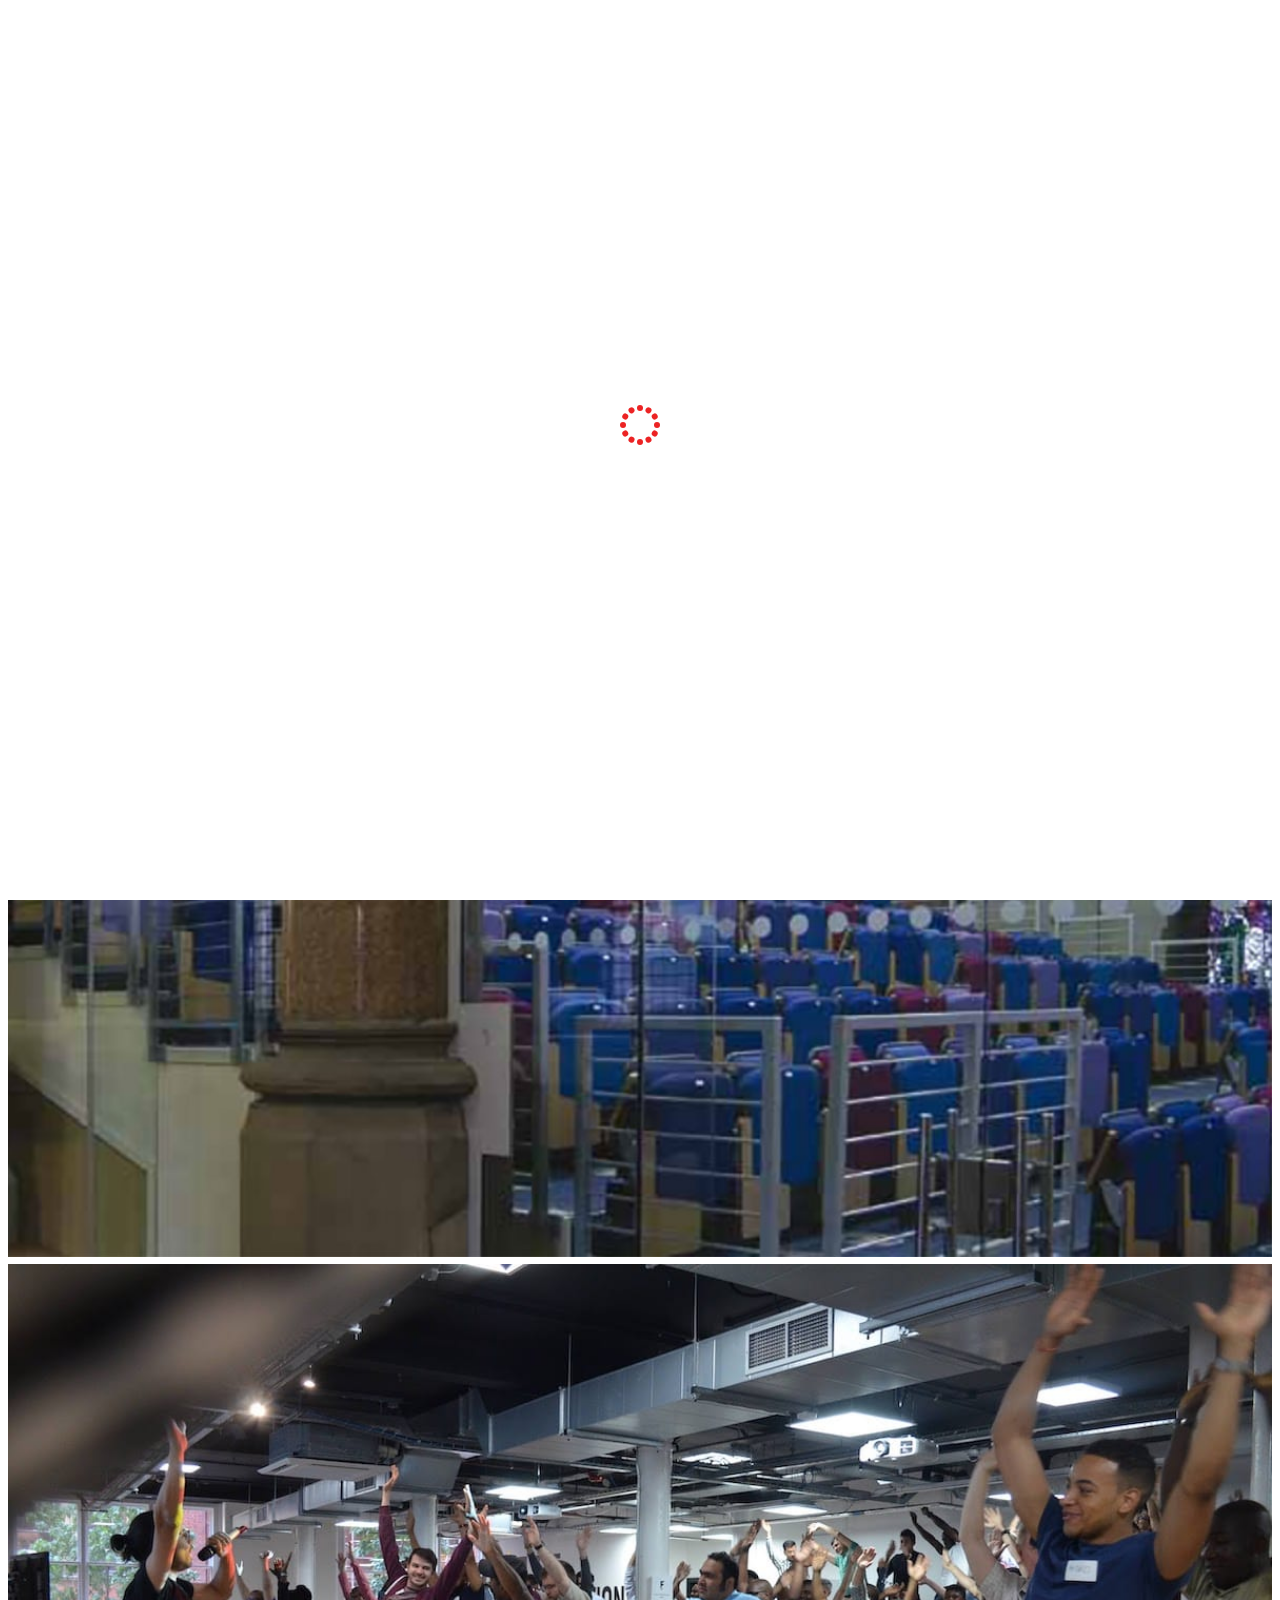
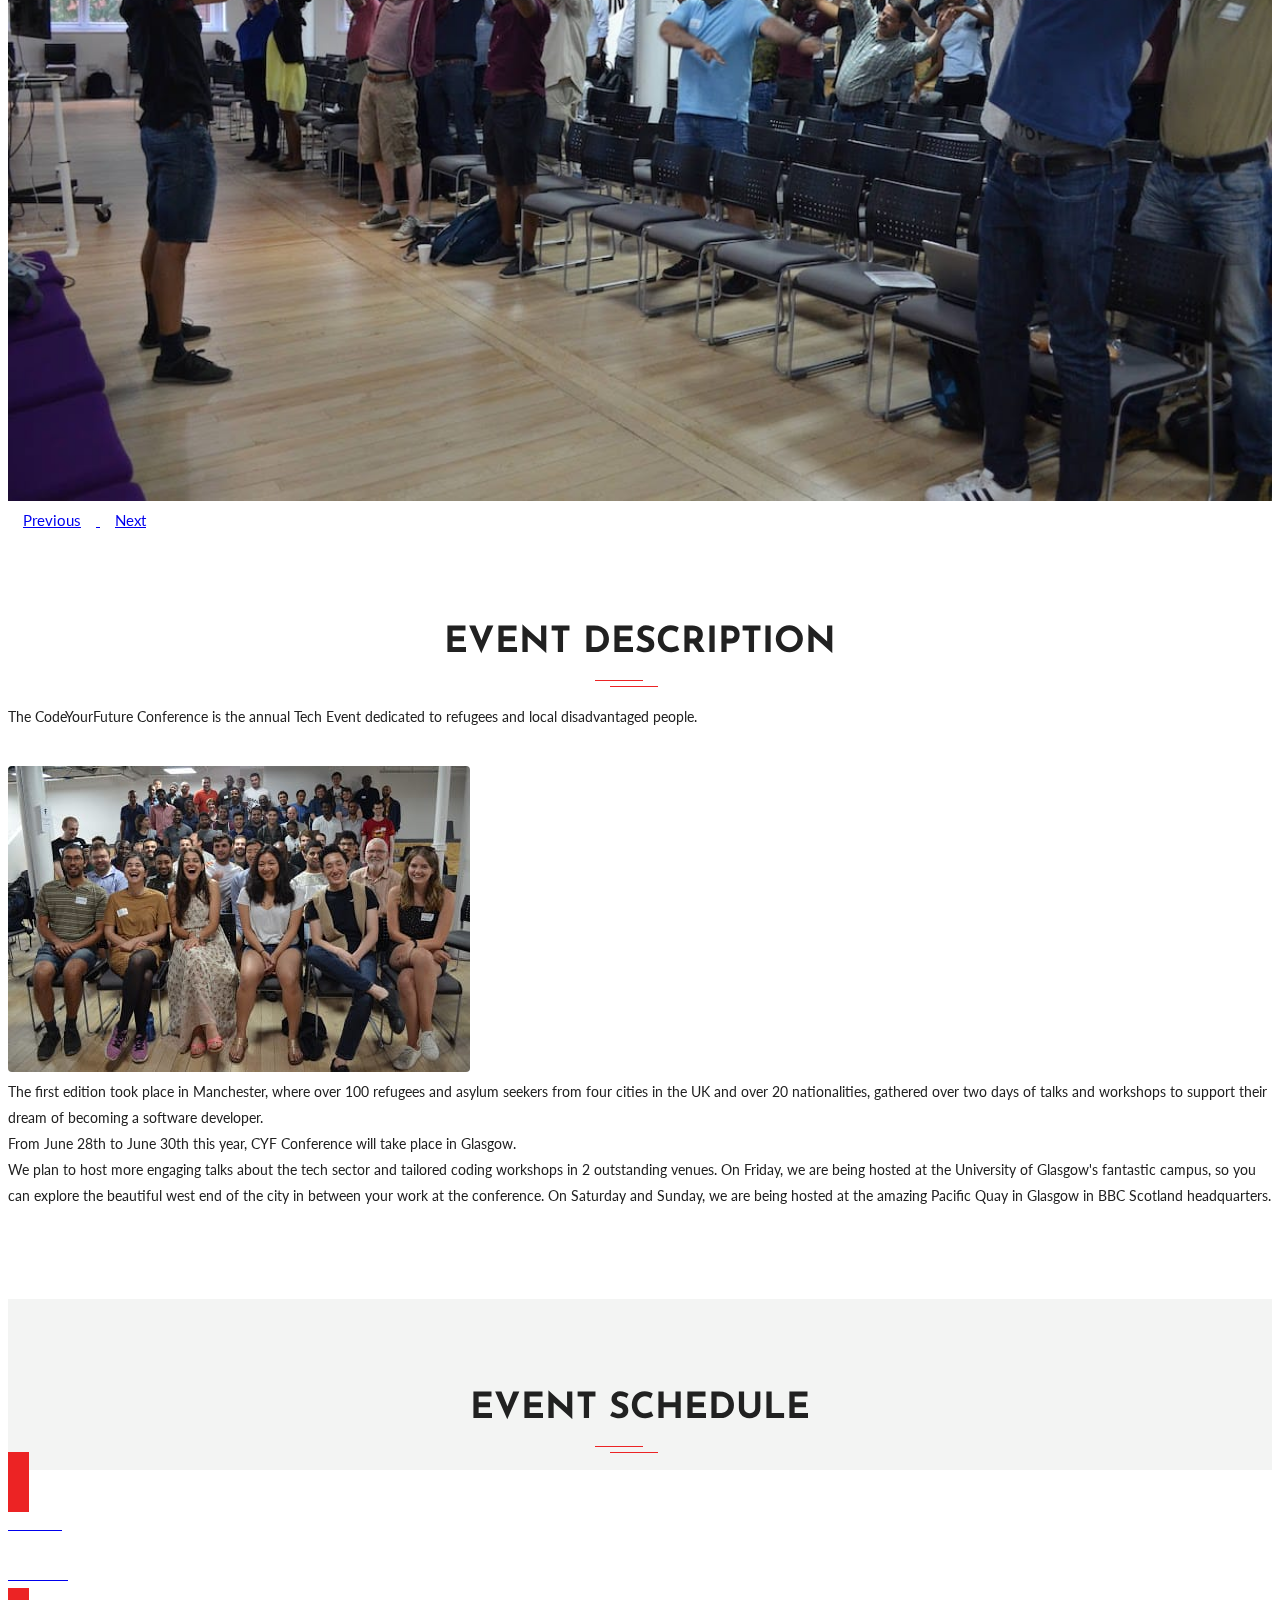
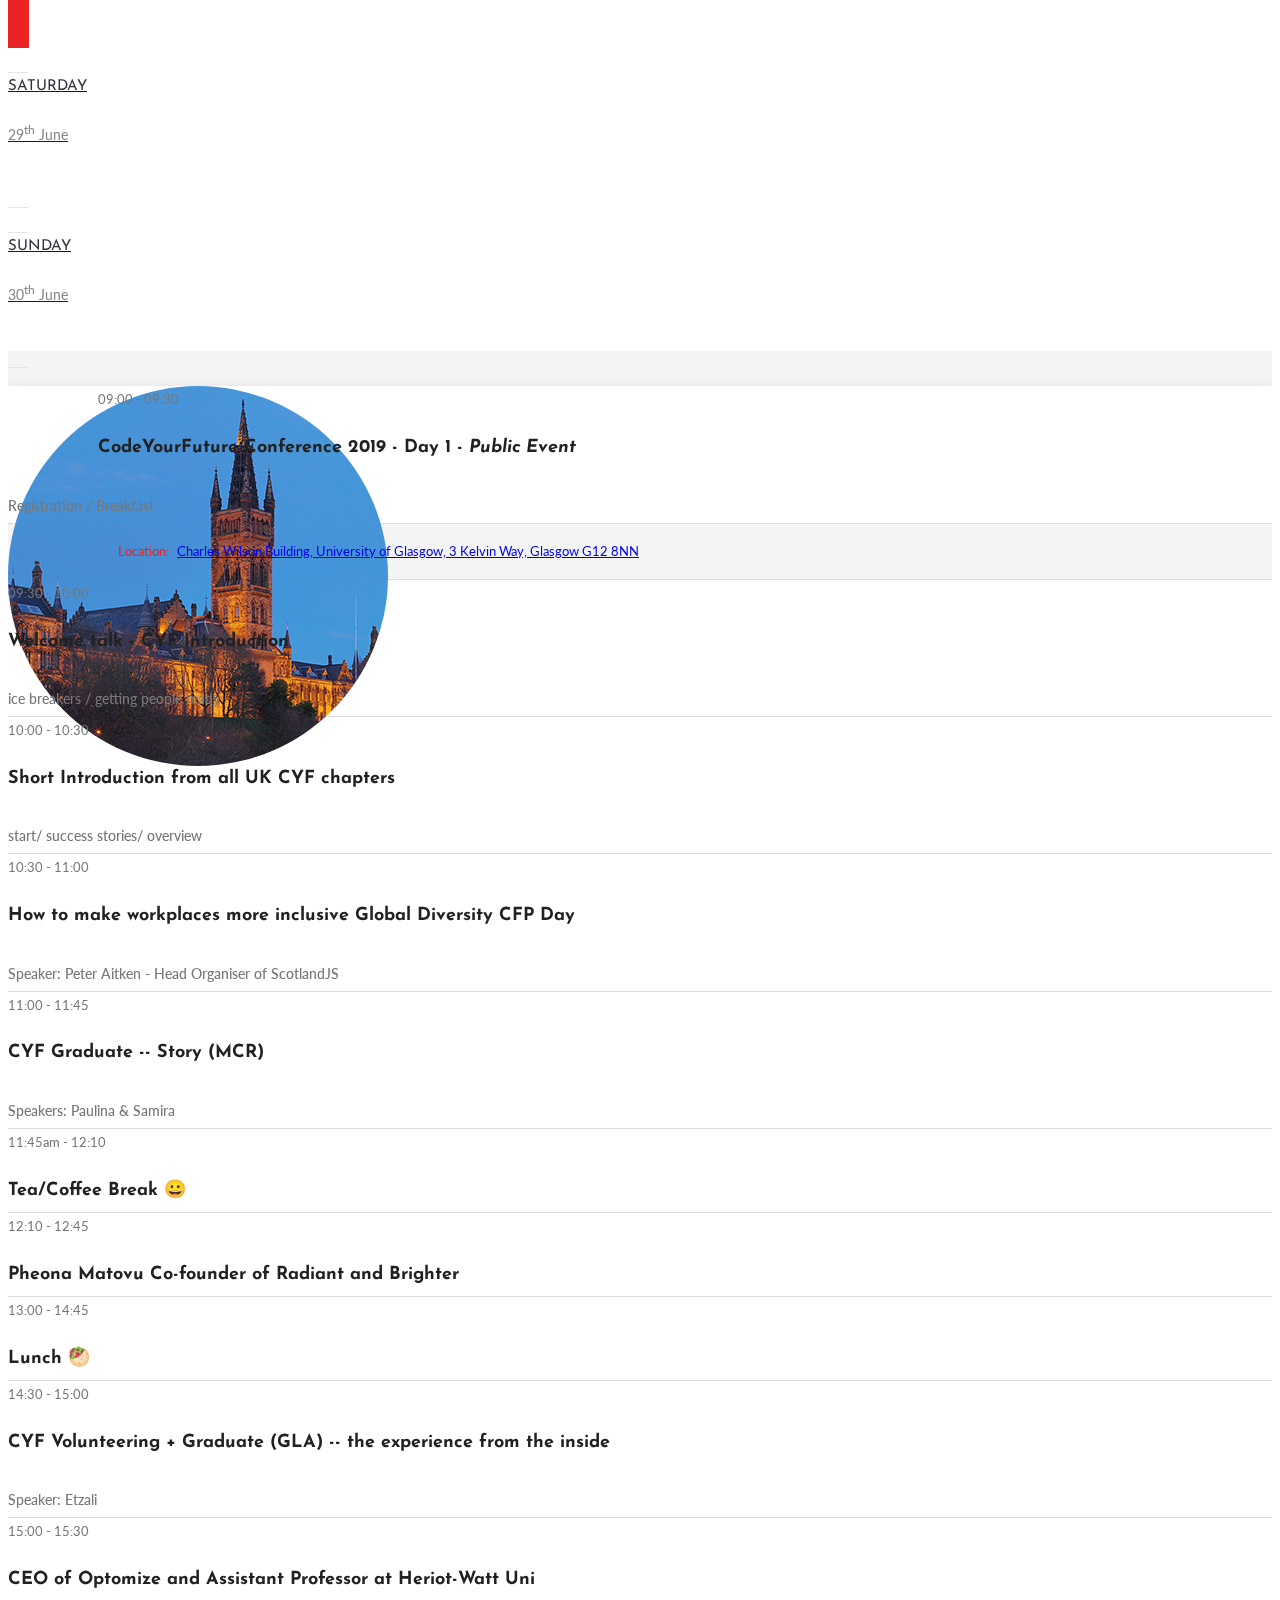
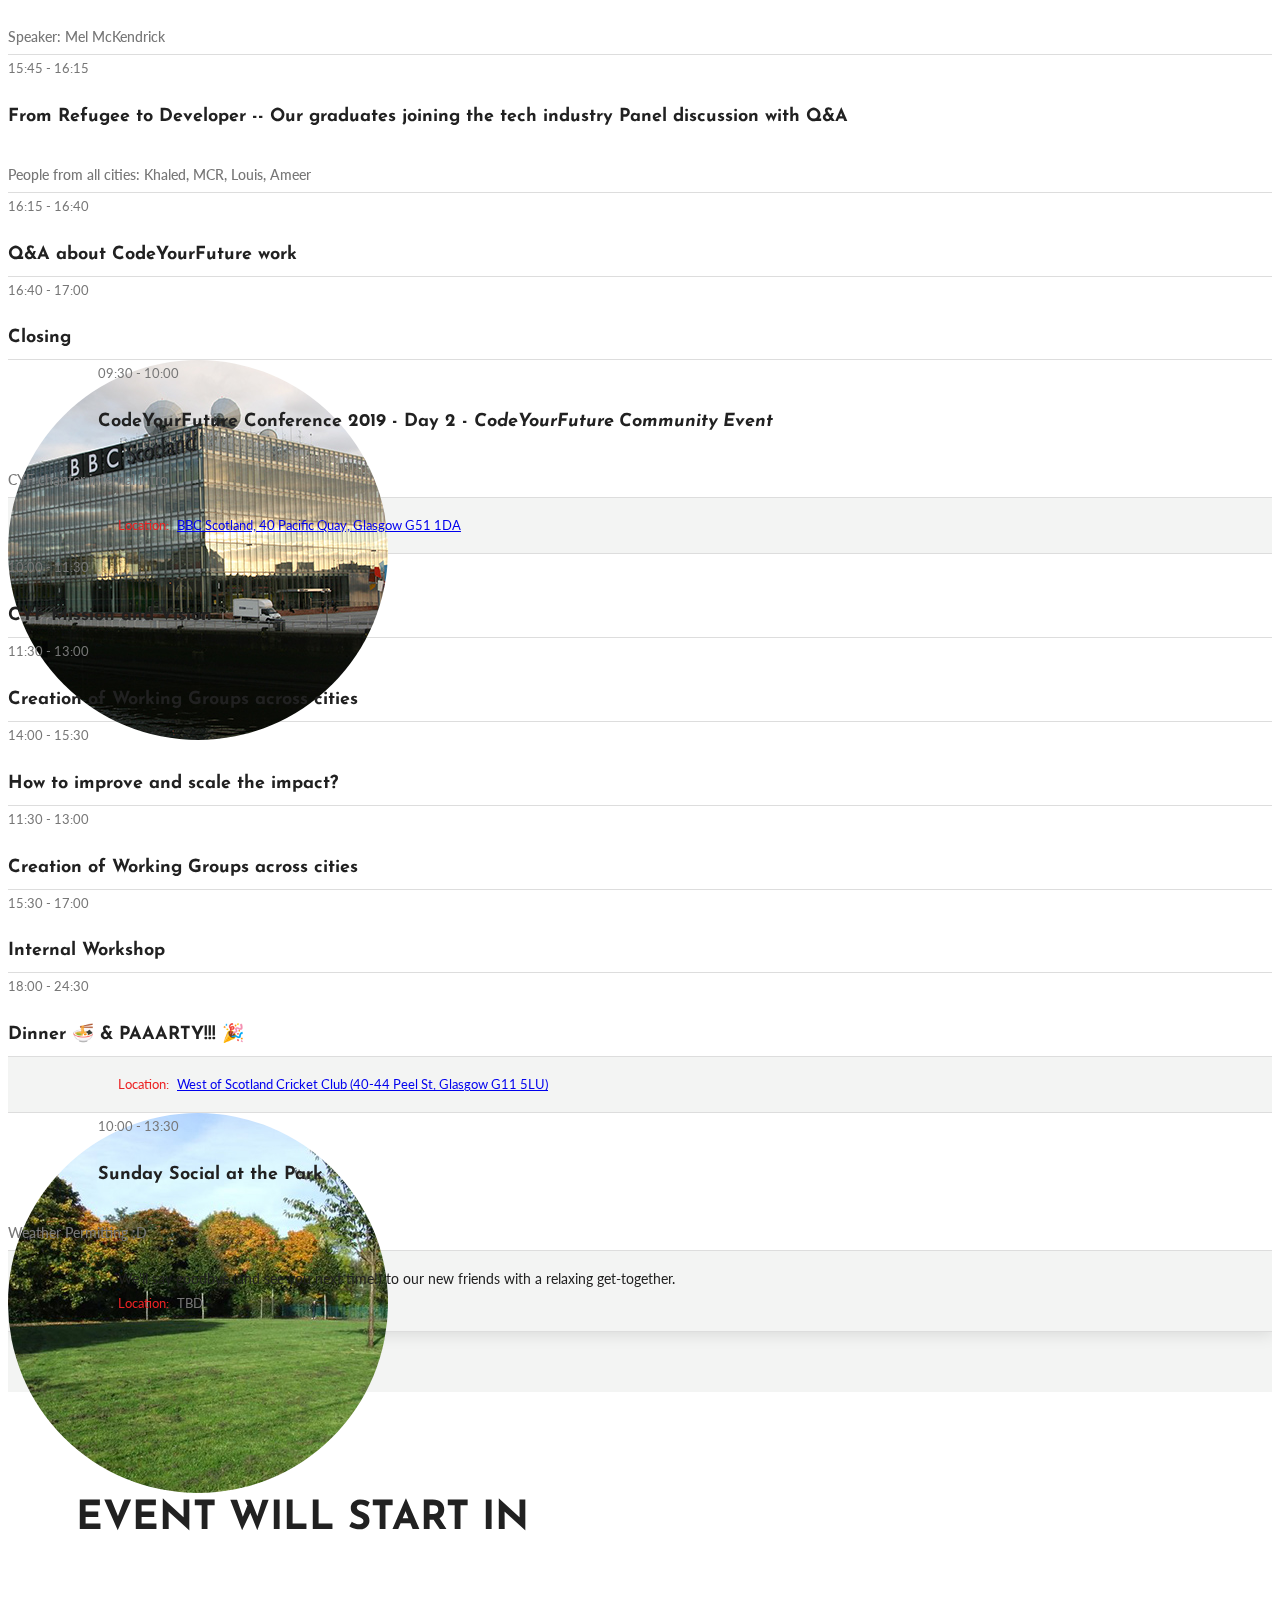
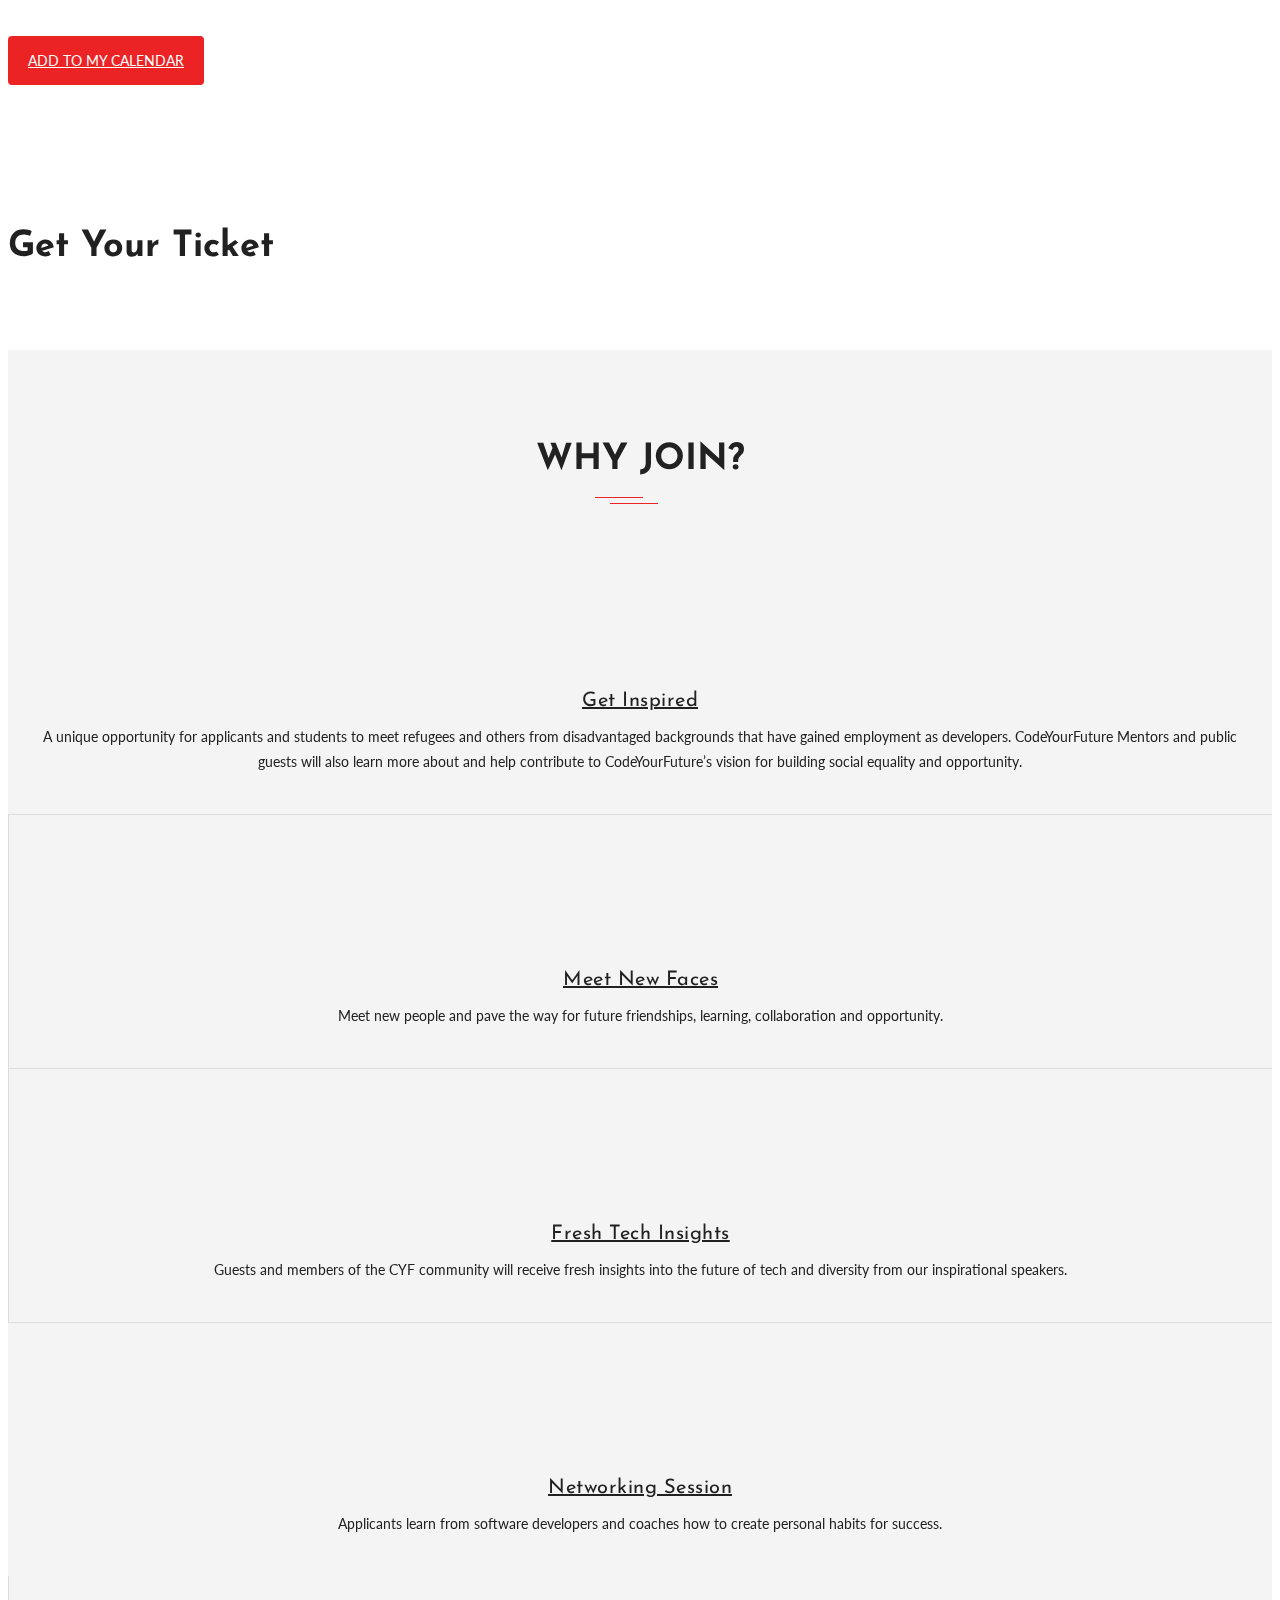
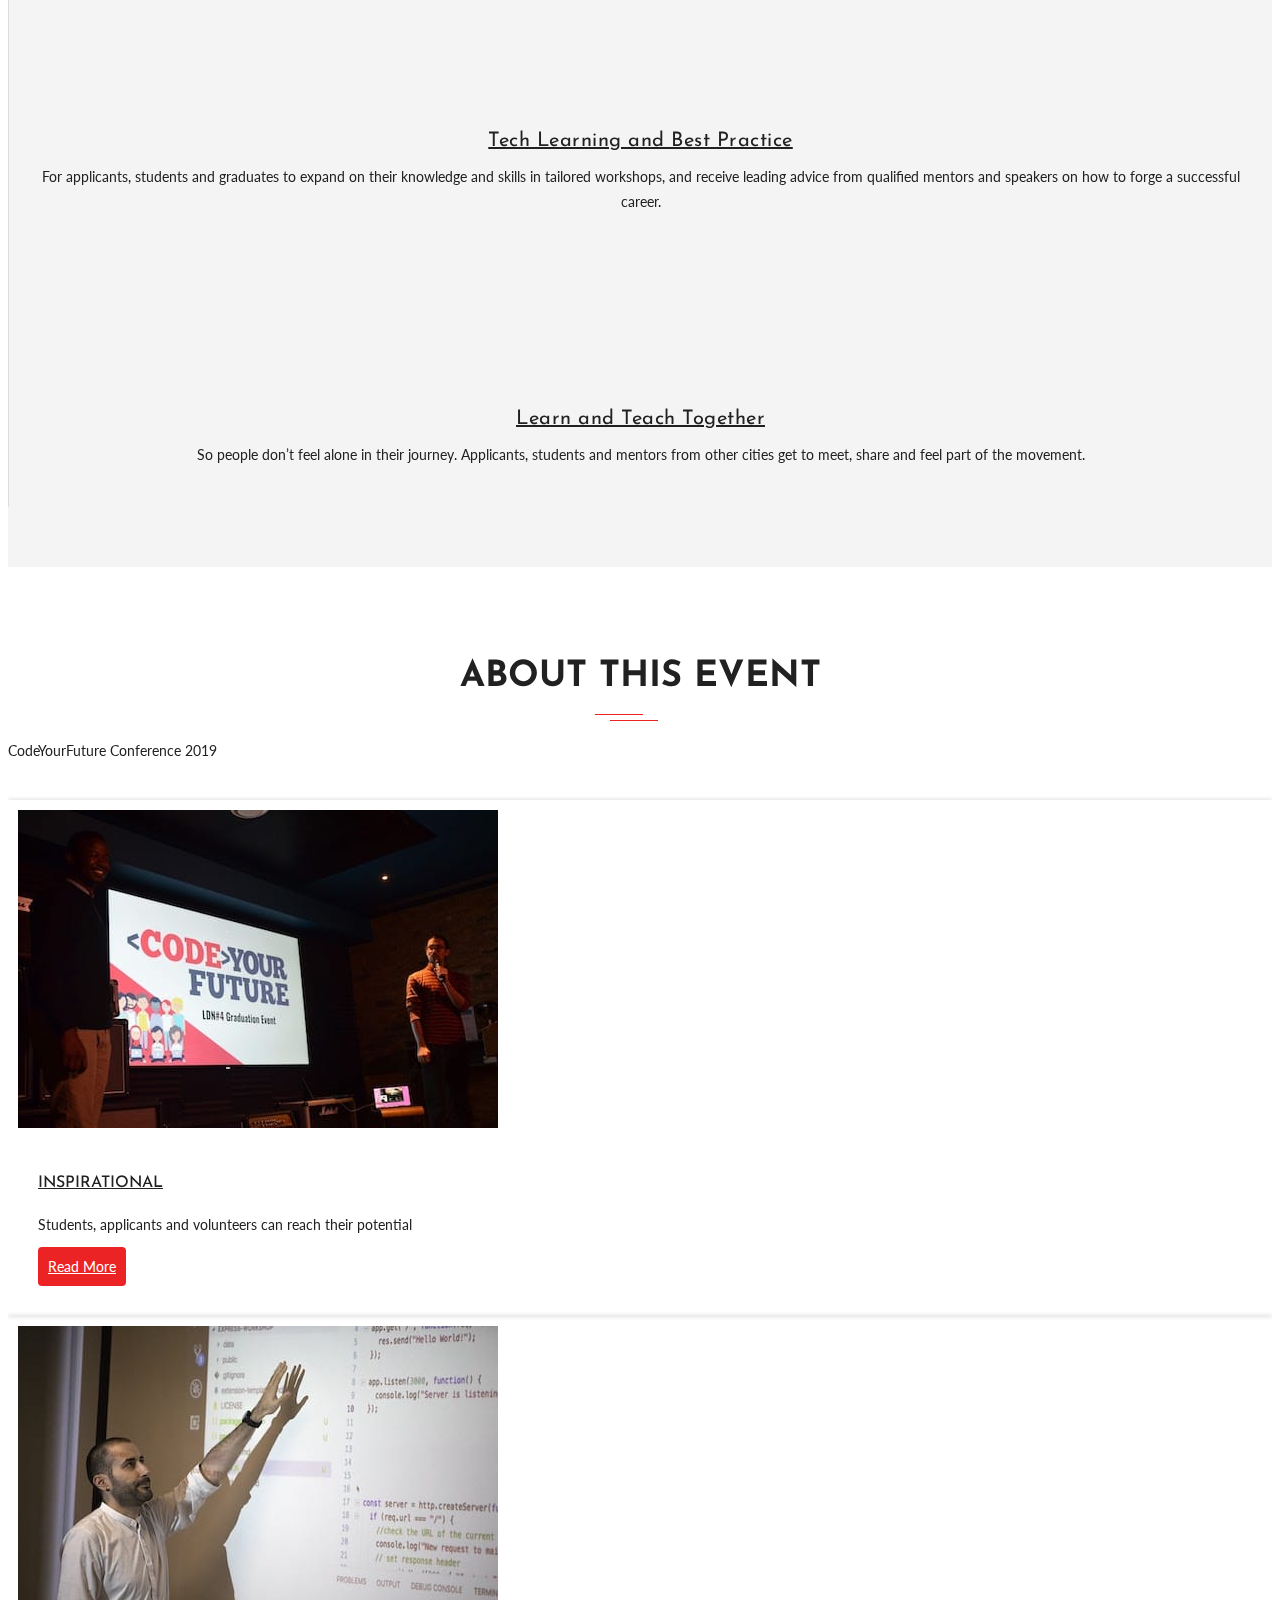
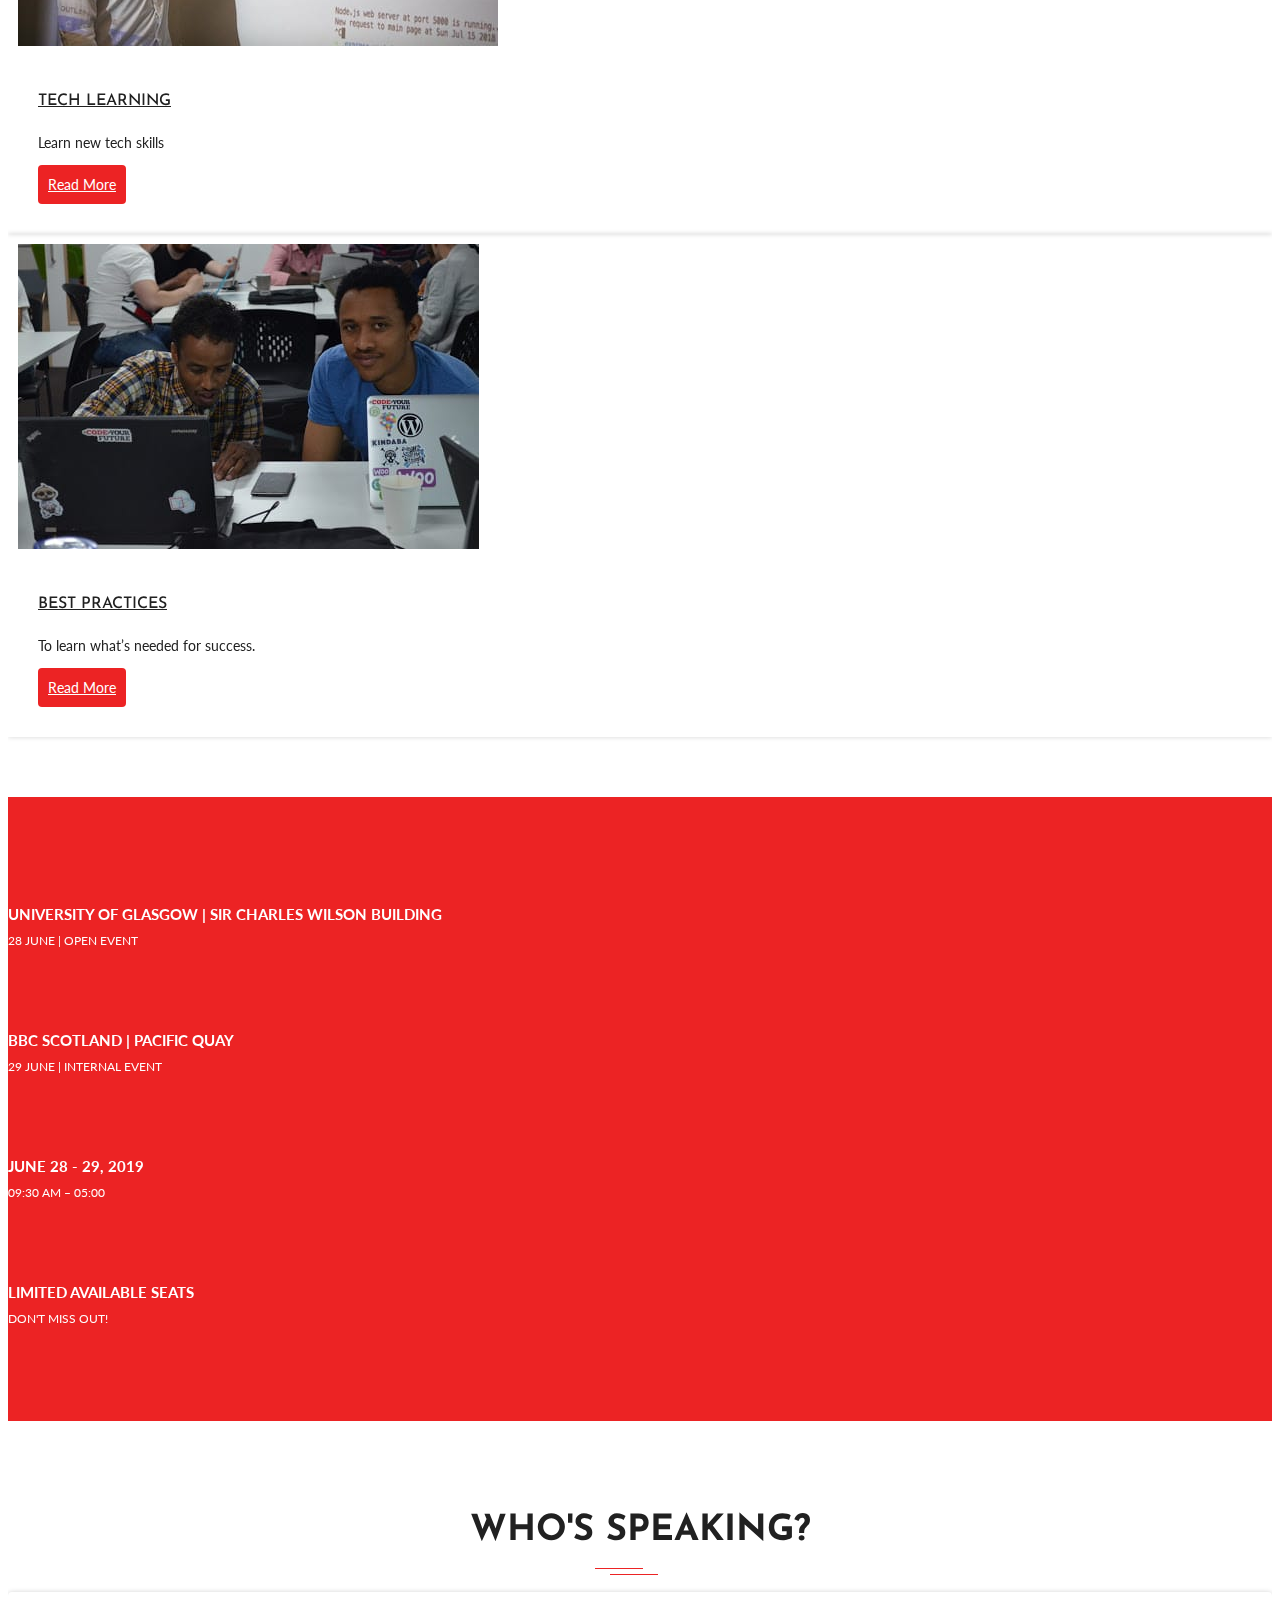
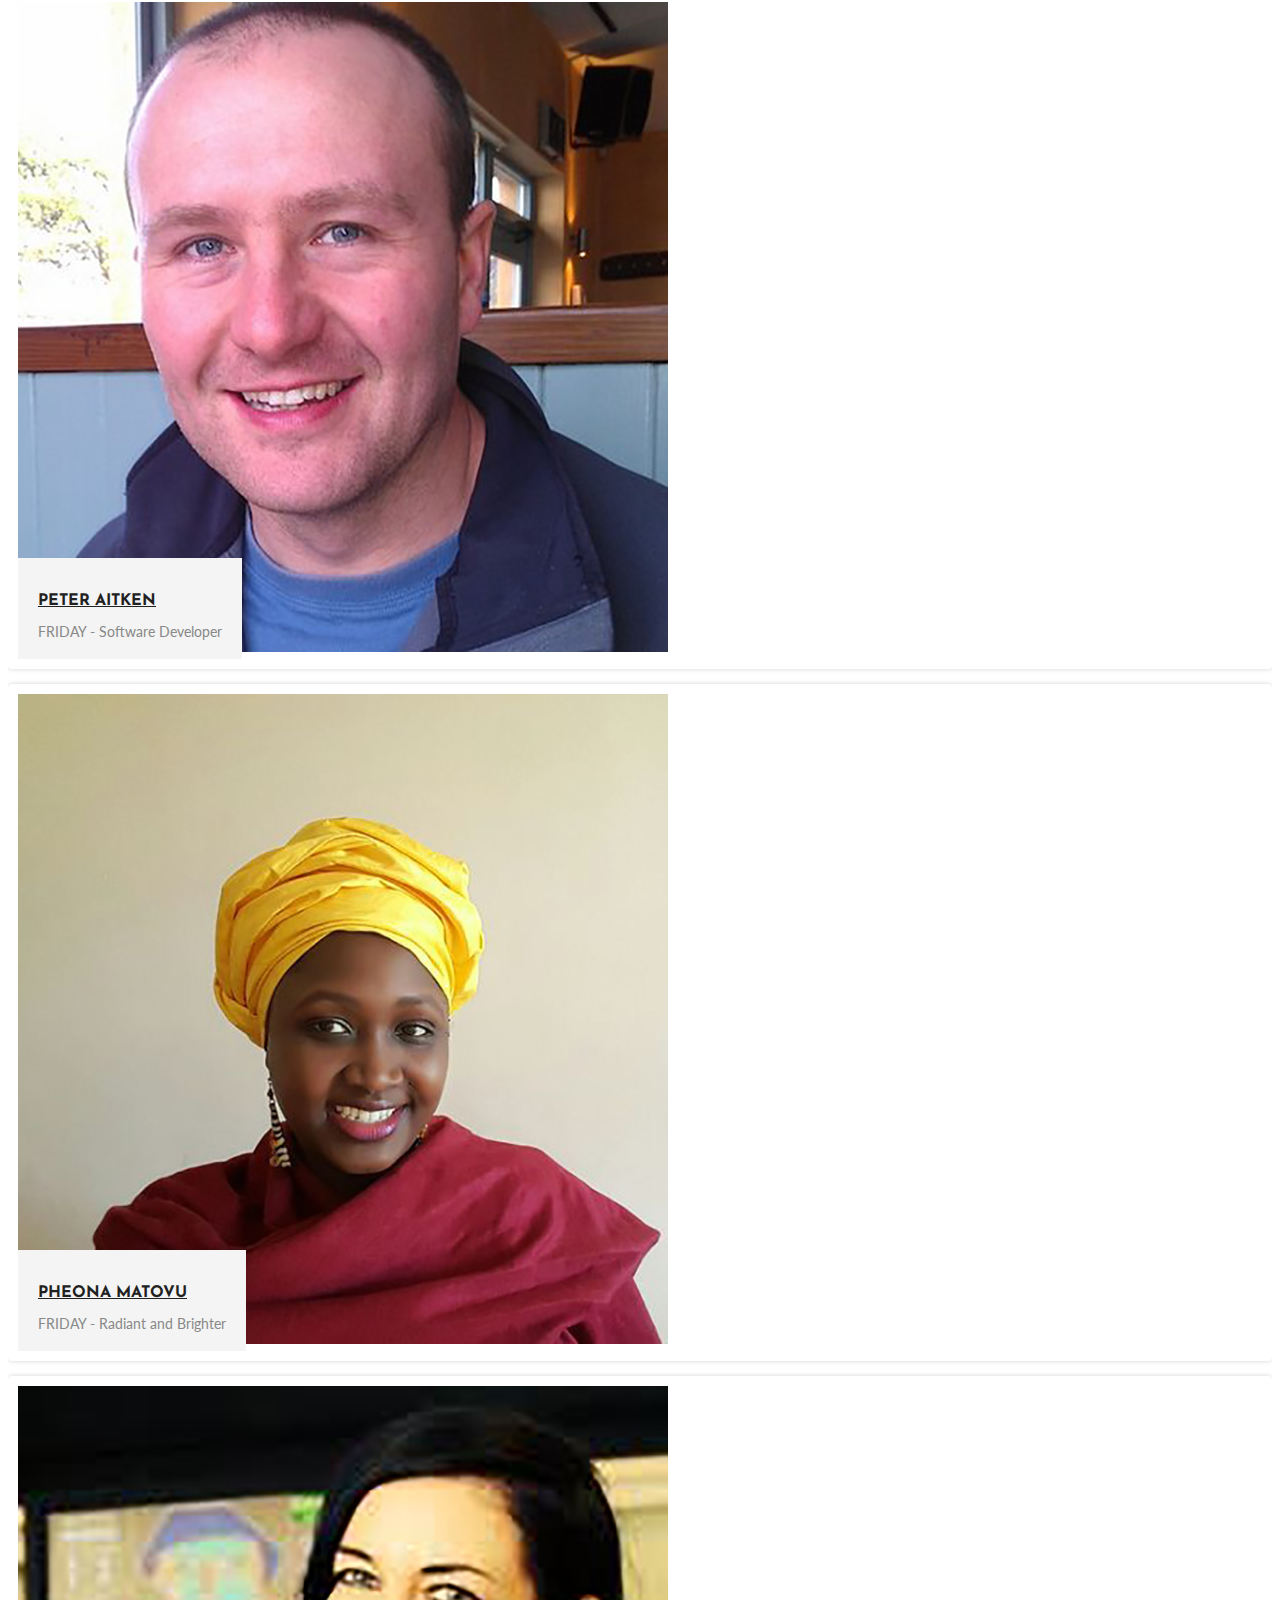
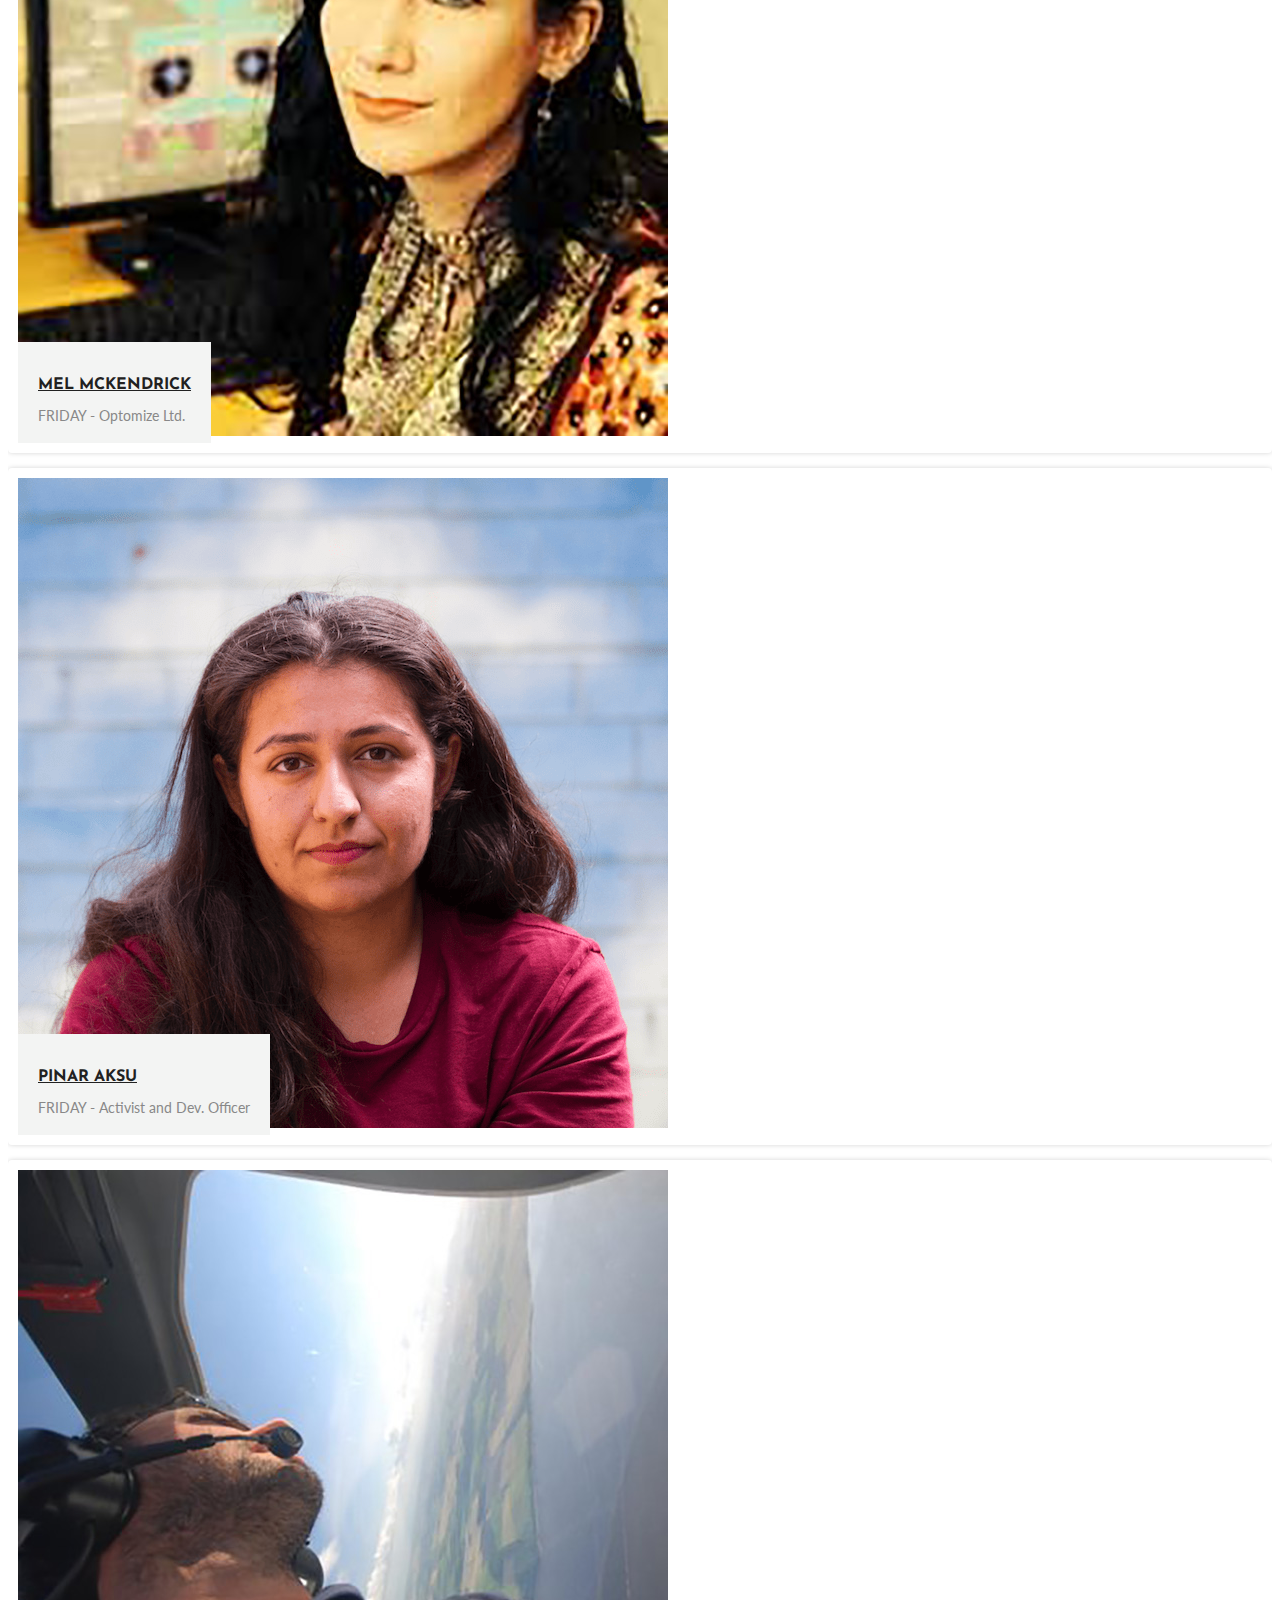
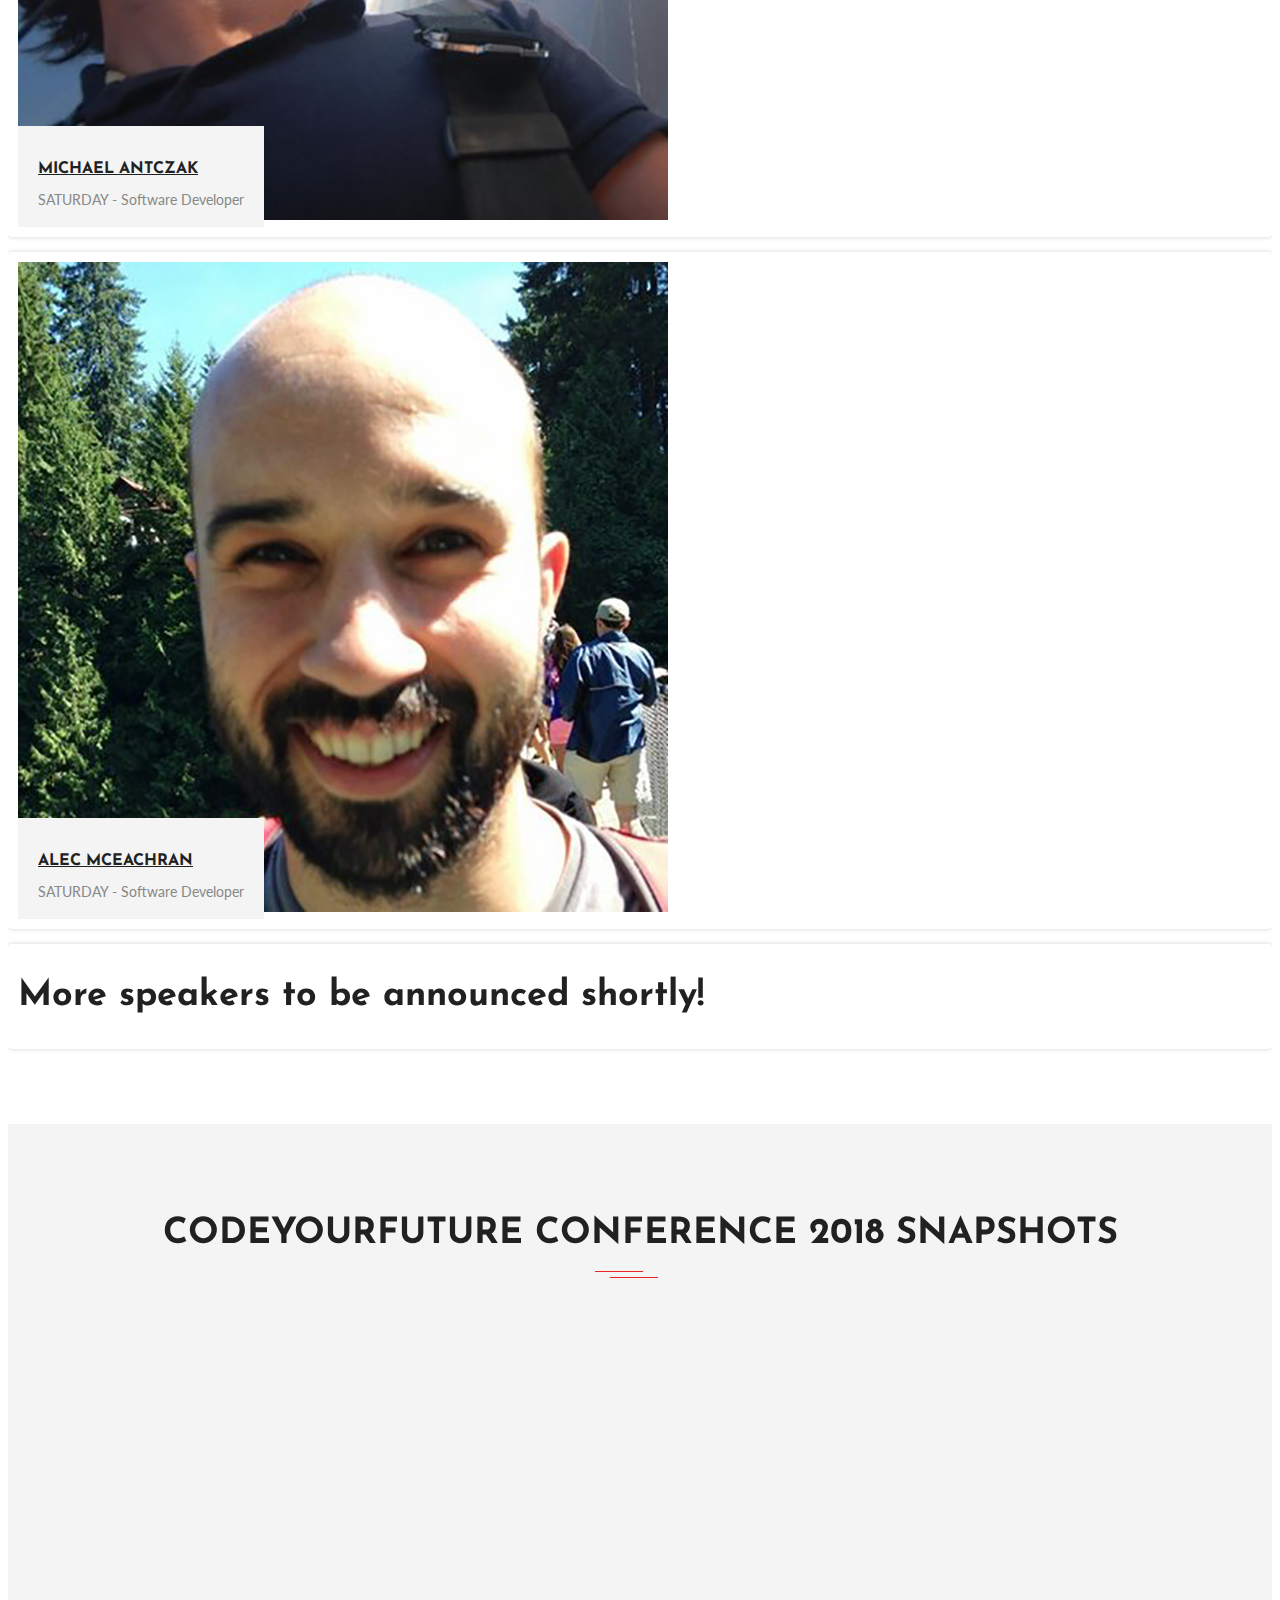
==== commit 603a2cf9: "Added pinar aksu to the speakers" ====
--- a/index.html
+++ b/index.html
@@ -1126,6 +1126,29 @@
               <div class="info-text">
                 <h3><a href="#">Mel McKendrick</a></h3>
                 <p>FRIDAY - Optomize Ltd.</p>
+              </div>
+            </div>
+            <!-- Team Item Ends -->
+          </div>
+          <div class="col-sm-6 col-md-6 col-lg-4">
+            <!-- Team Item Starts -->
+            <div class="team-item wow fadeInUp" data-wow-delay="0.4s">
+              <div class="team-img">
+                <img class="img-fluid" src="assets/img/team/Pinar-Aksu.png" alt="Pinar Aksu" />
+                <div class="team-overlay">
+                  <div class="overlay-social-icon text-center">
+                    <ul class="social-icons">
+                      <li>
+                        <a href="https://twitter.com/pinar_aksu5" target="_blank"><i class="lni-twitter-filled"
+                            aria-hidden="true"></i></a>
+                      </li>
+                    </ul>
+                  </div>
+                </div>
+              </div>
+              <div class="info-text">
+                <h3><a href="#">Pinar Aksu</a></h3>
+                <p>FRIDAY - Activist and Dev. Officer</]p>
               </div>
             </div>
             <!-- Team Item Ends -->
@@ -1676,14 +1699,8 @@
                 ><img
                   class="img-fluid"
                   src="assets/img/sponsors/logo-01.png"
-                  alt=""
+                  alt="University of Glasgow"
               /></a>
-            </div>
-          </div>
-          <div class="col-md-3 col-sm-3 col-xs-12">
-            <div class="spnsors-logo">
-              <a href="https://www.cititec.com/" target="_blank"><img class="img-fluid"
-                  src="assets/img/sponsors/cititecmasterlogoclear.png" alt="Cititec, Technology Recruitment Experts" /></a>
             </div>
           </div>
           <div class="col-md-3 col-sm-3 col-xs-12">
@@ -1699,8 +1716,14 @@
                 ><img
                   class="img-fluid"
                   src="assets/img/sponsors/logo-02.png"
-                  alt=""
+                  alt="BBC Scotland"
               /></a>
+            </div>
+          </div>
+					<div class="col-md-3 col-sm-3 col-xs-12">
+            <div class="spnsors-logo">
+              <a href="https://www.stickermule.com/uk" target="_blank"><img class="img-fluid"
+                  src="assets/img/sponsors/sticker-mule-logo.png" alt="Sticker Mule" /></a>
             </div>
           </div>
           <!--div class="col-md-3 col-sm-3 col-xs-12">
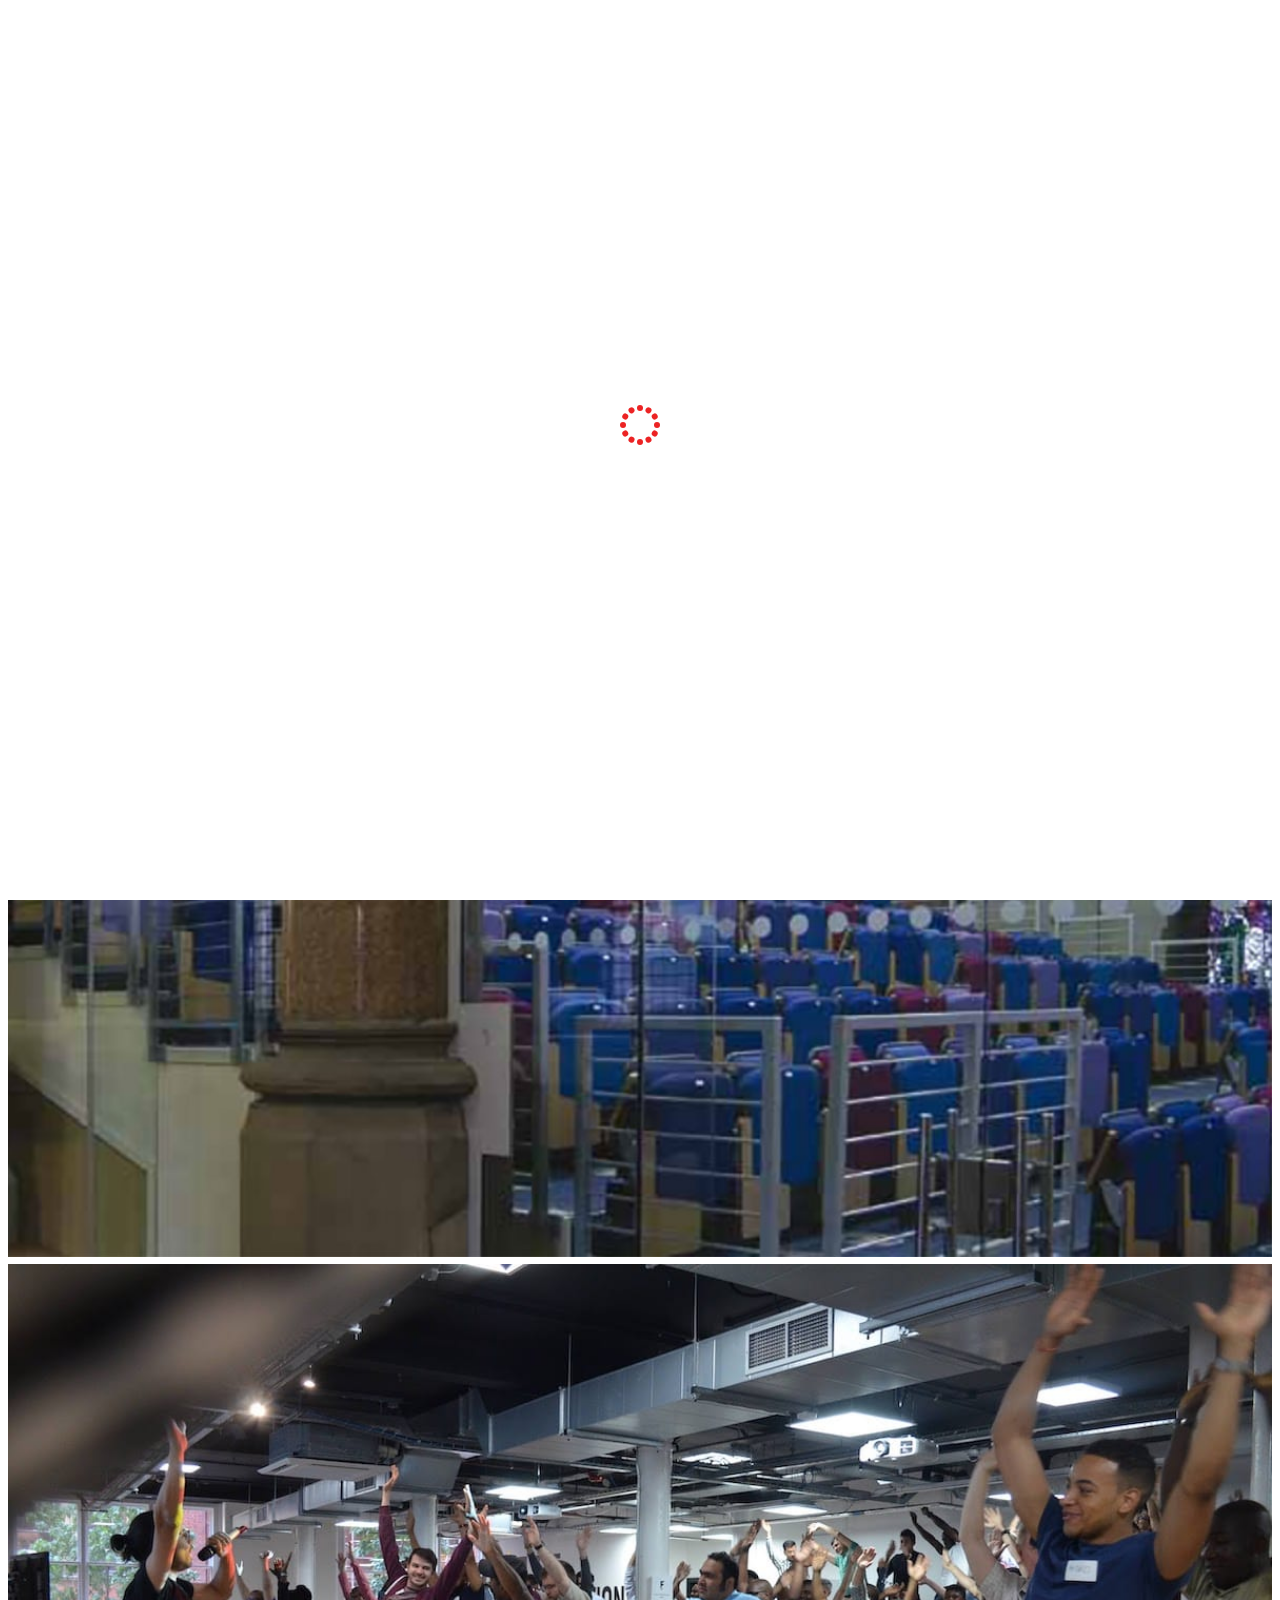
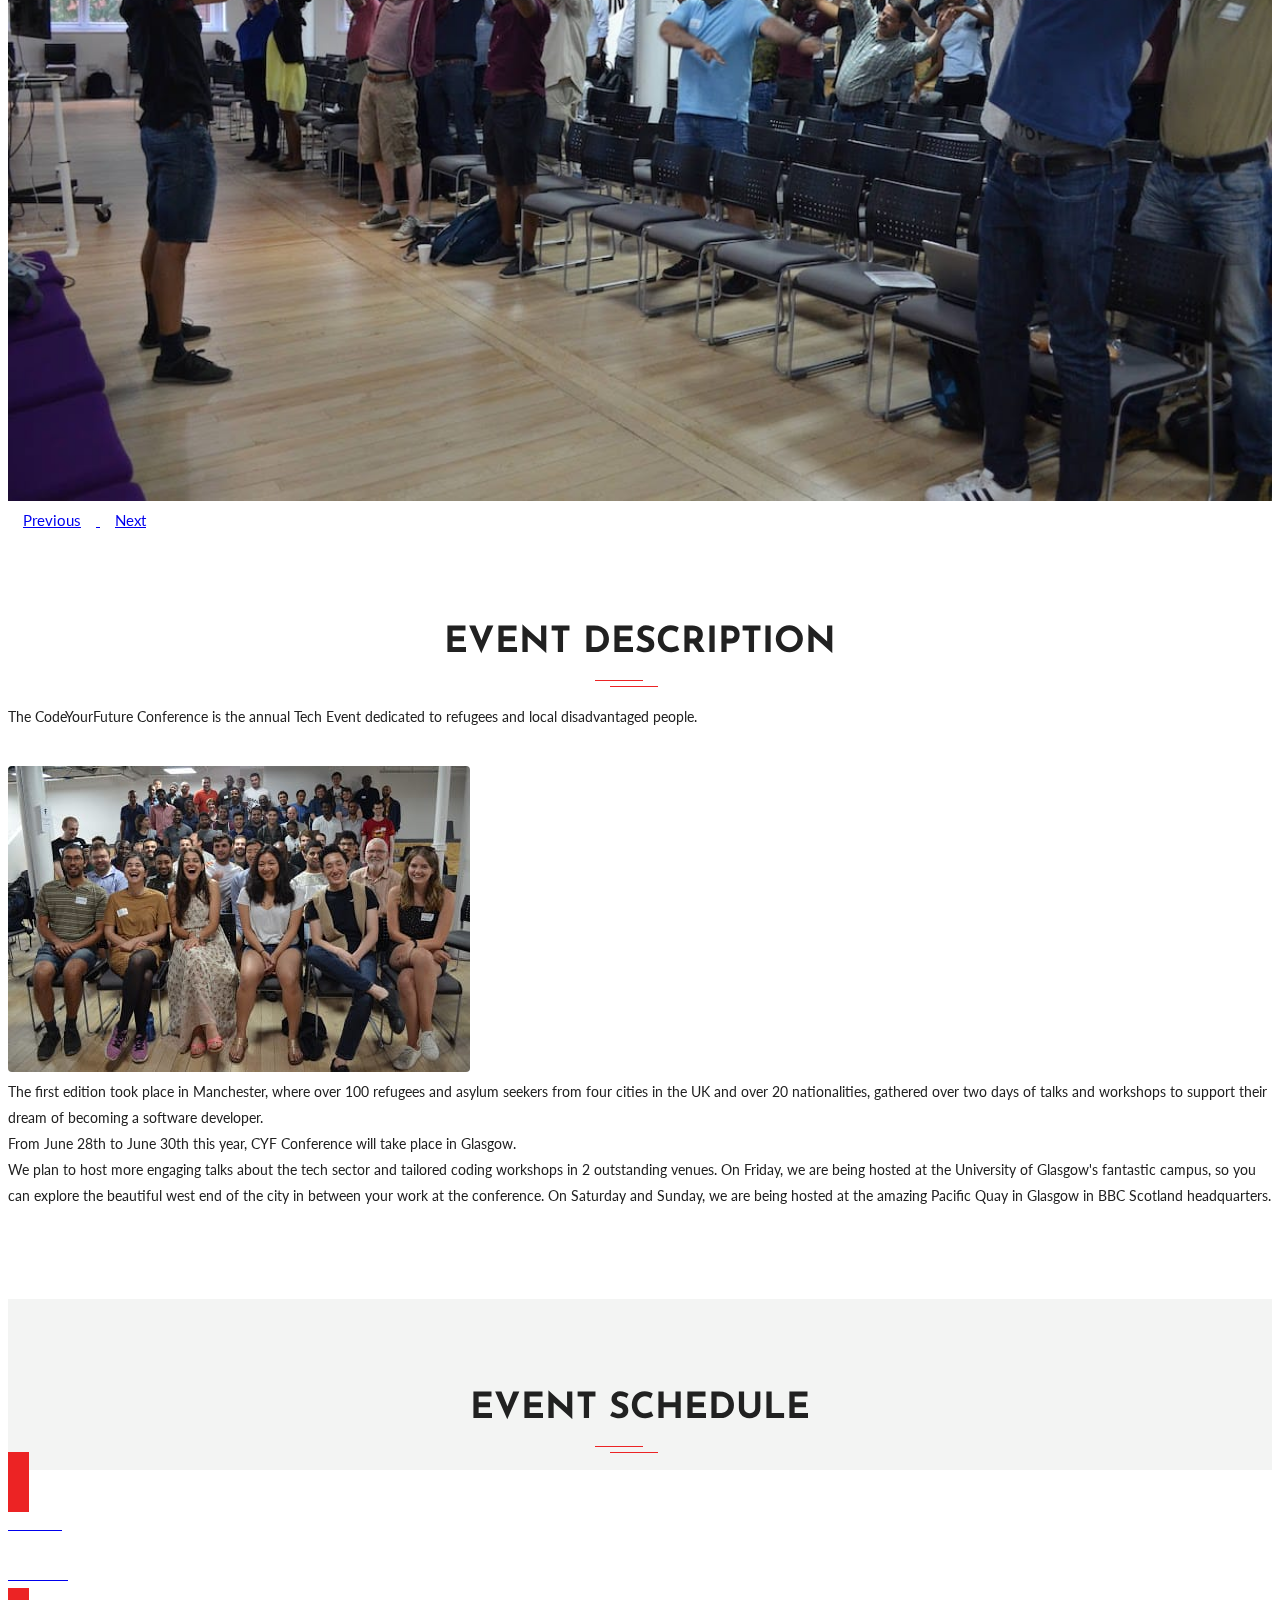
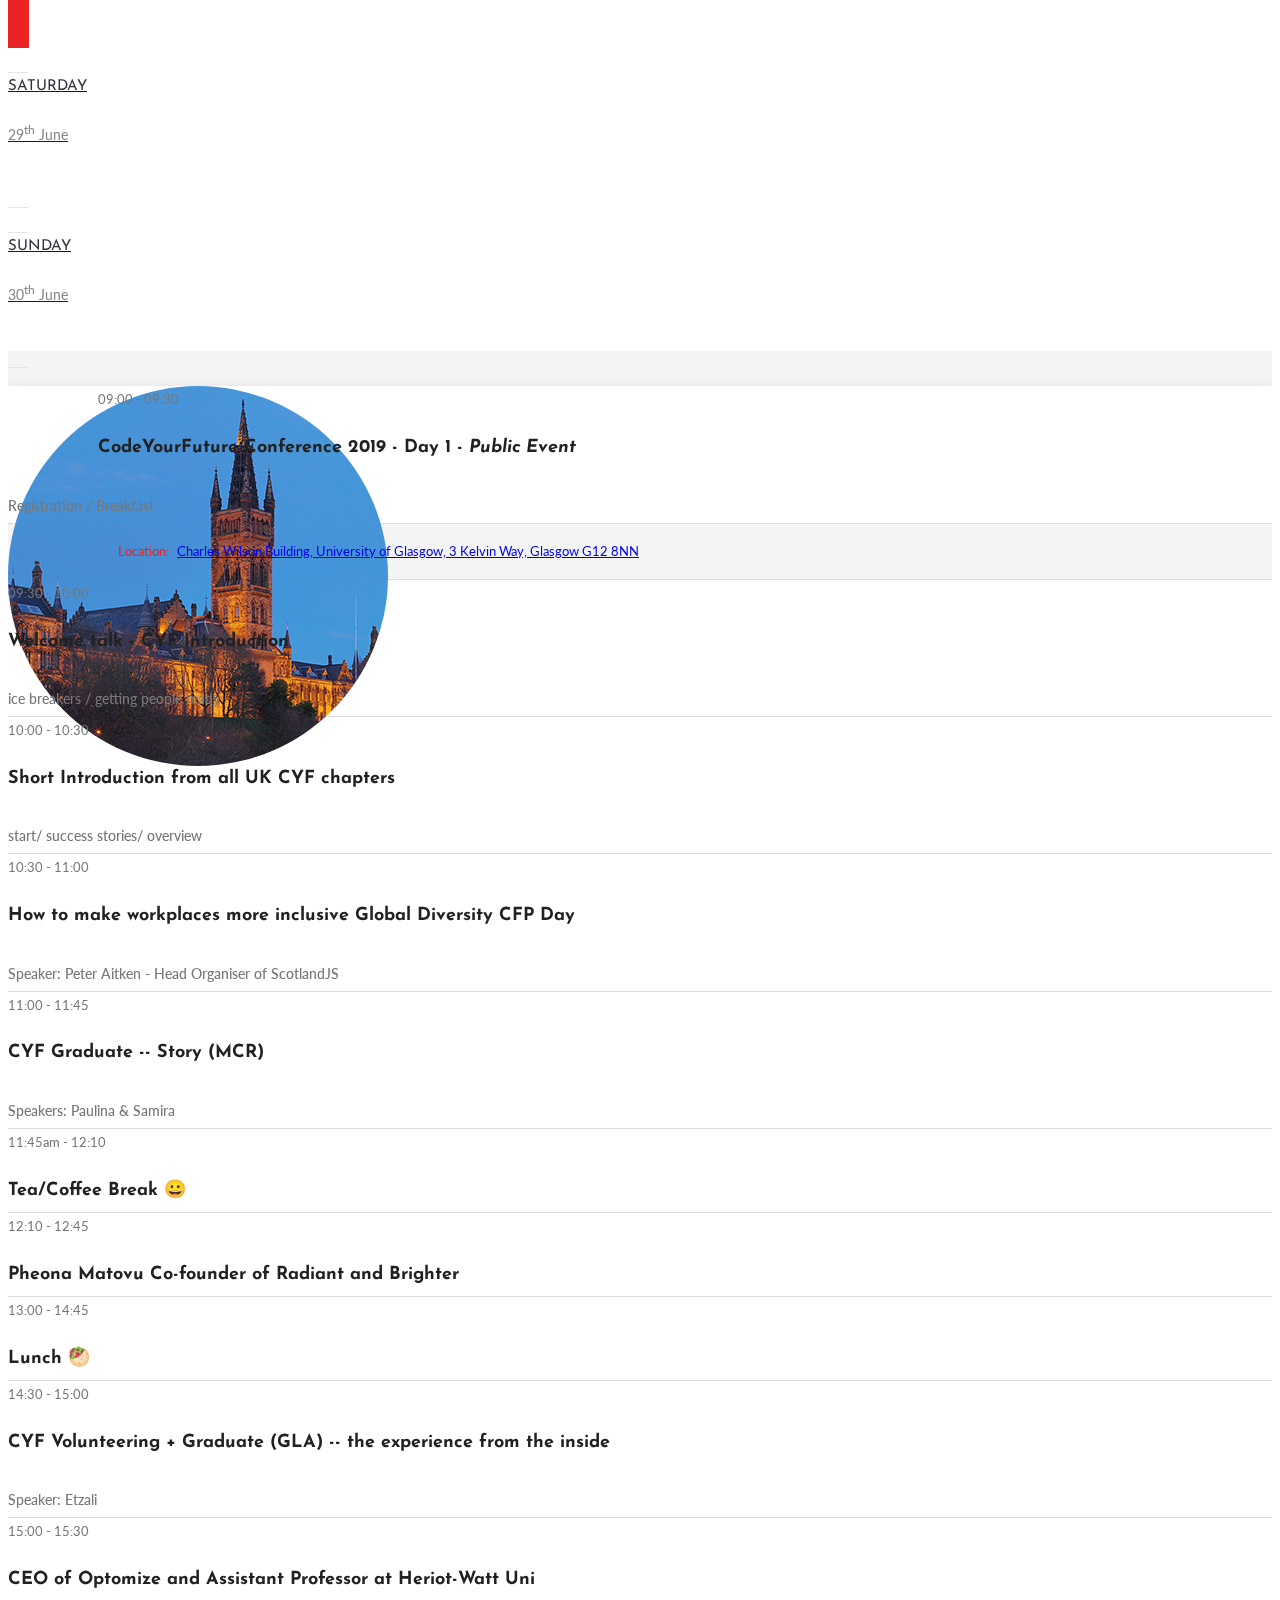
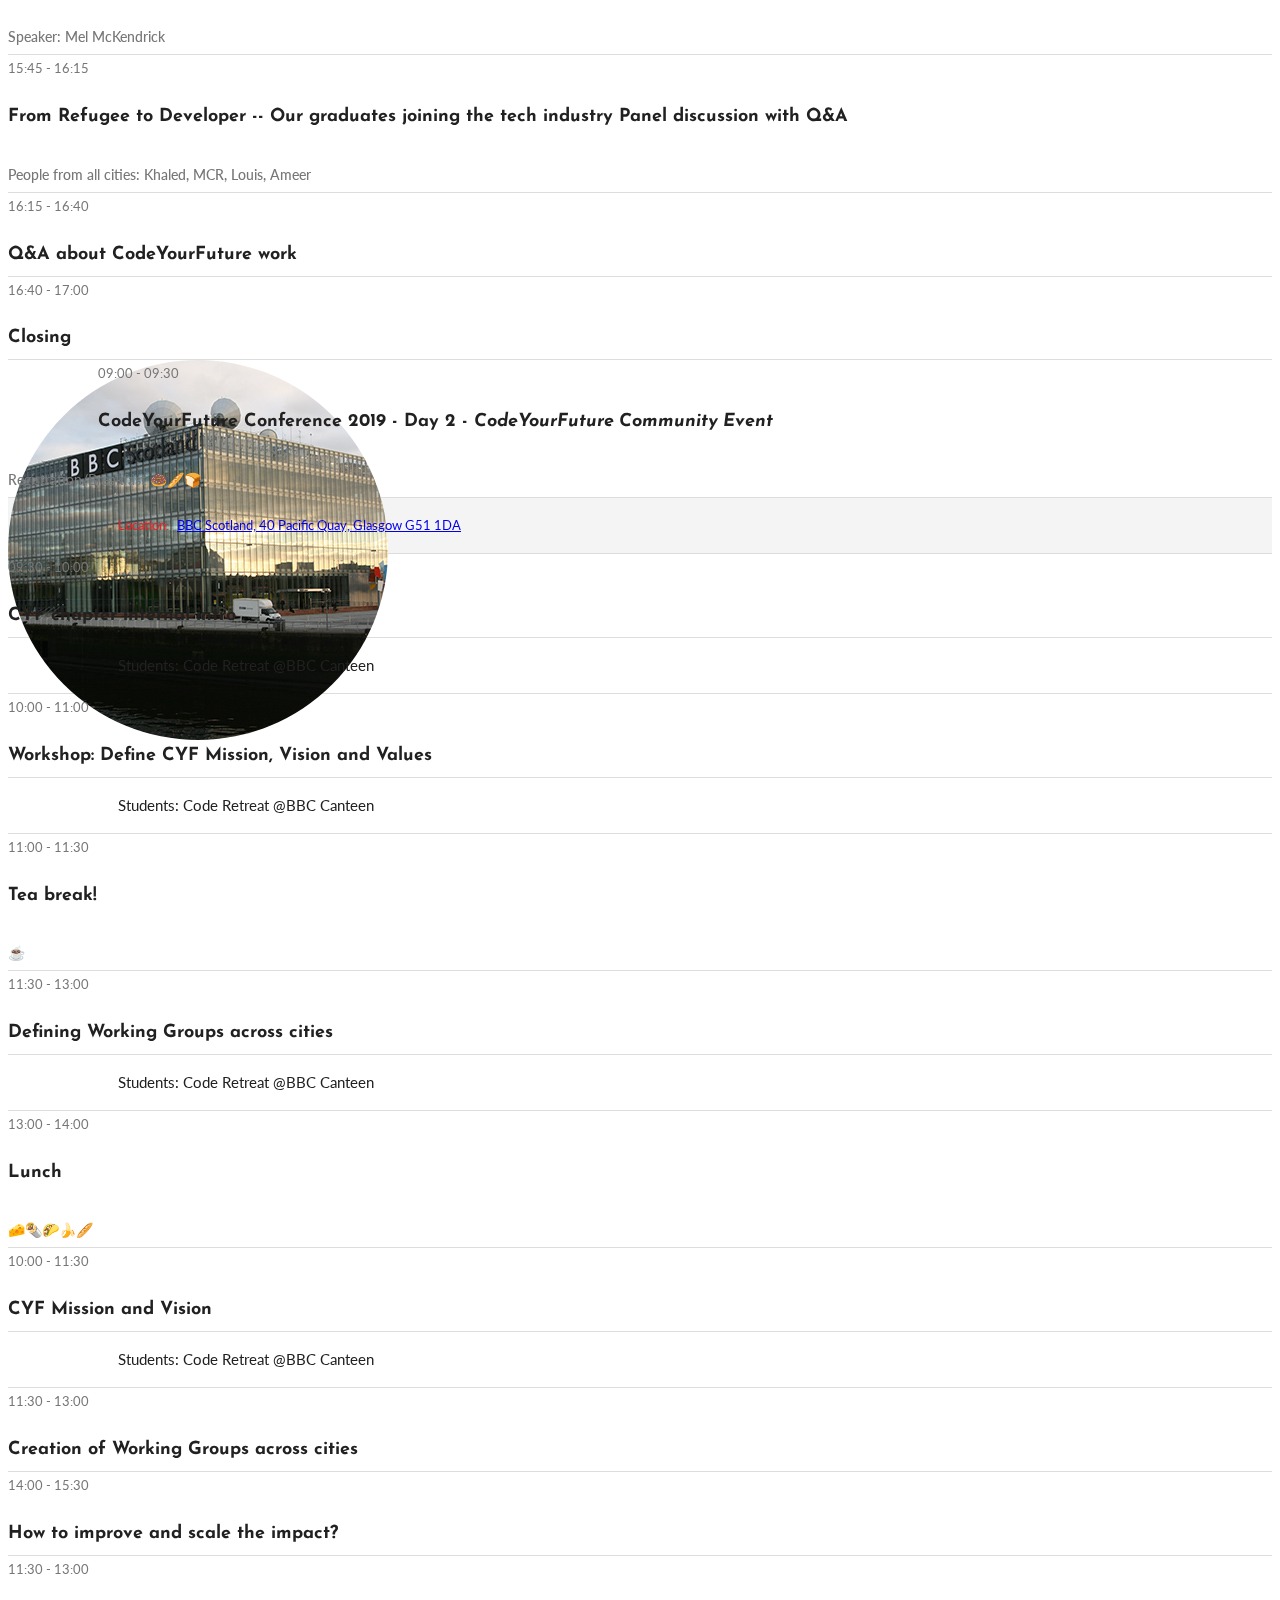
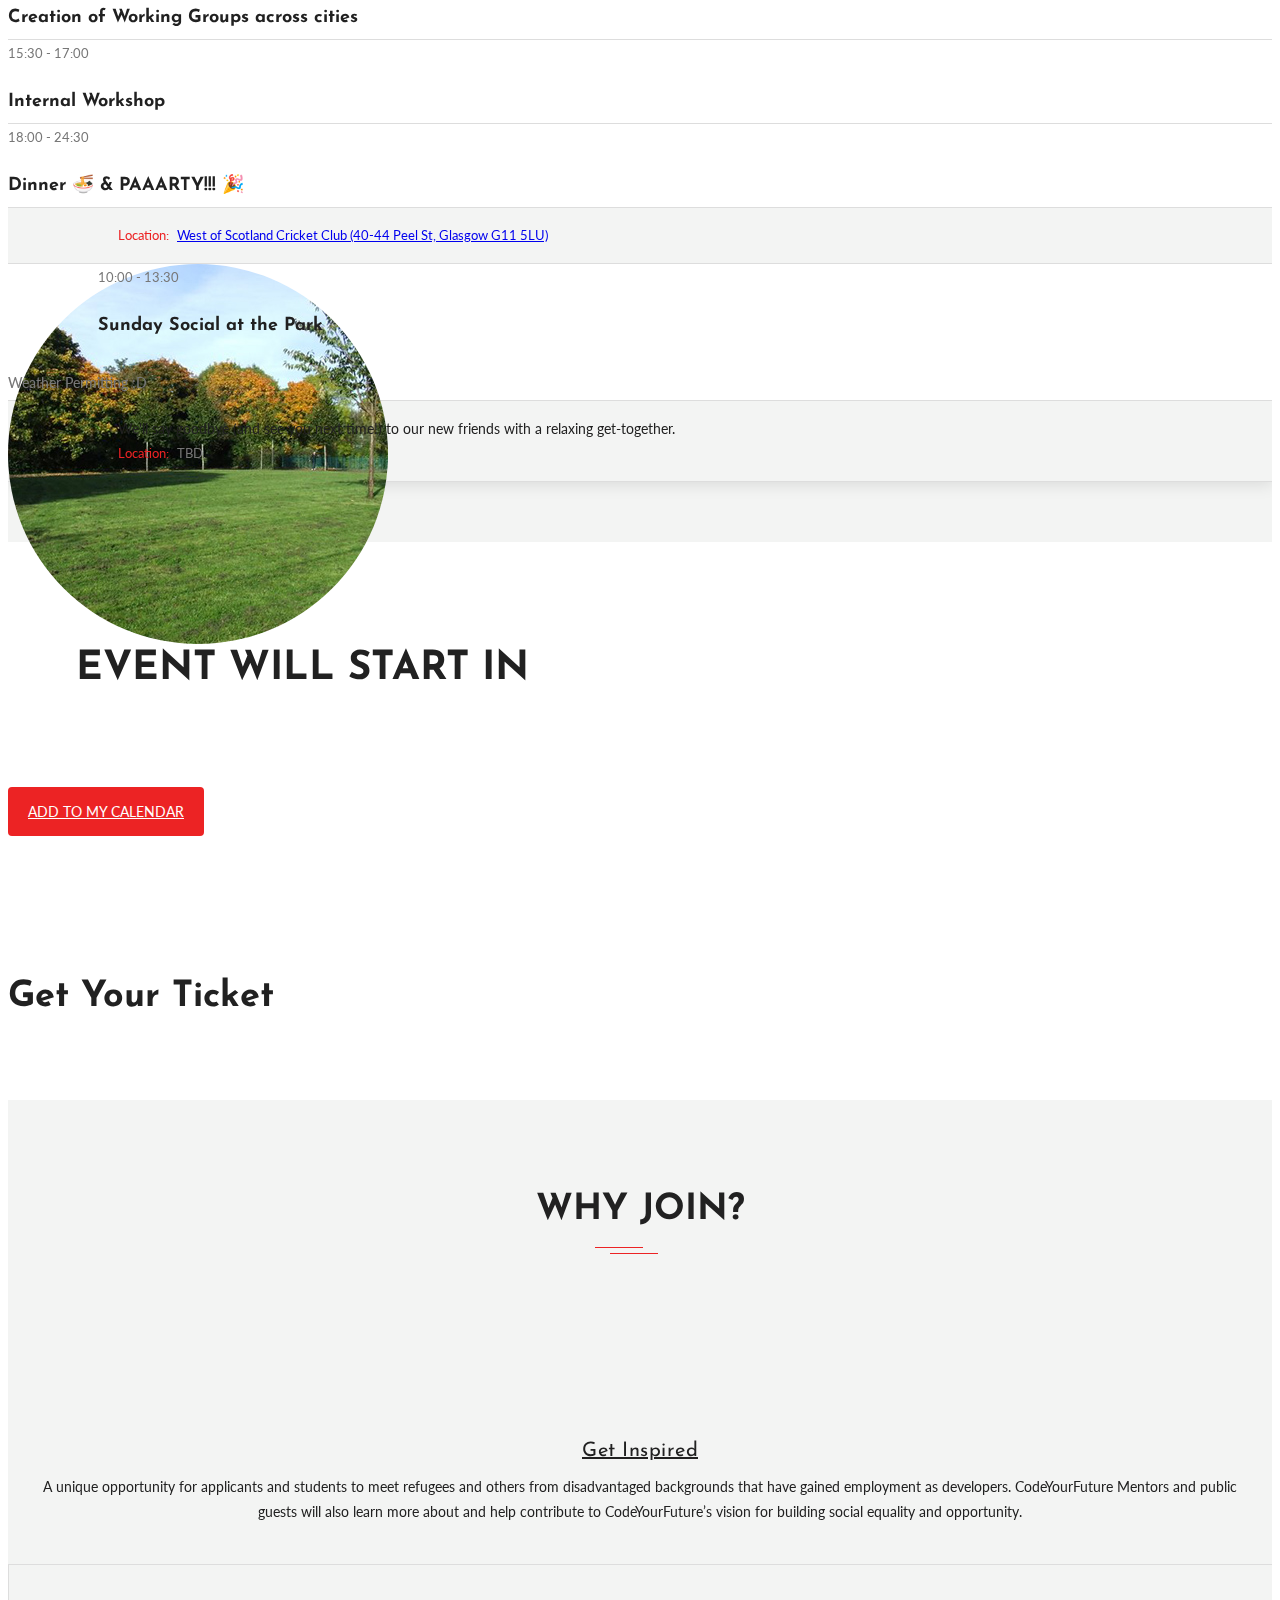
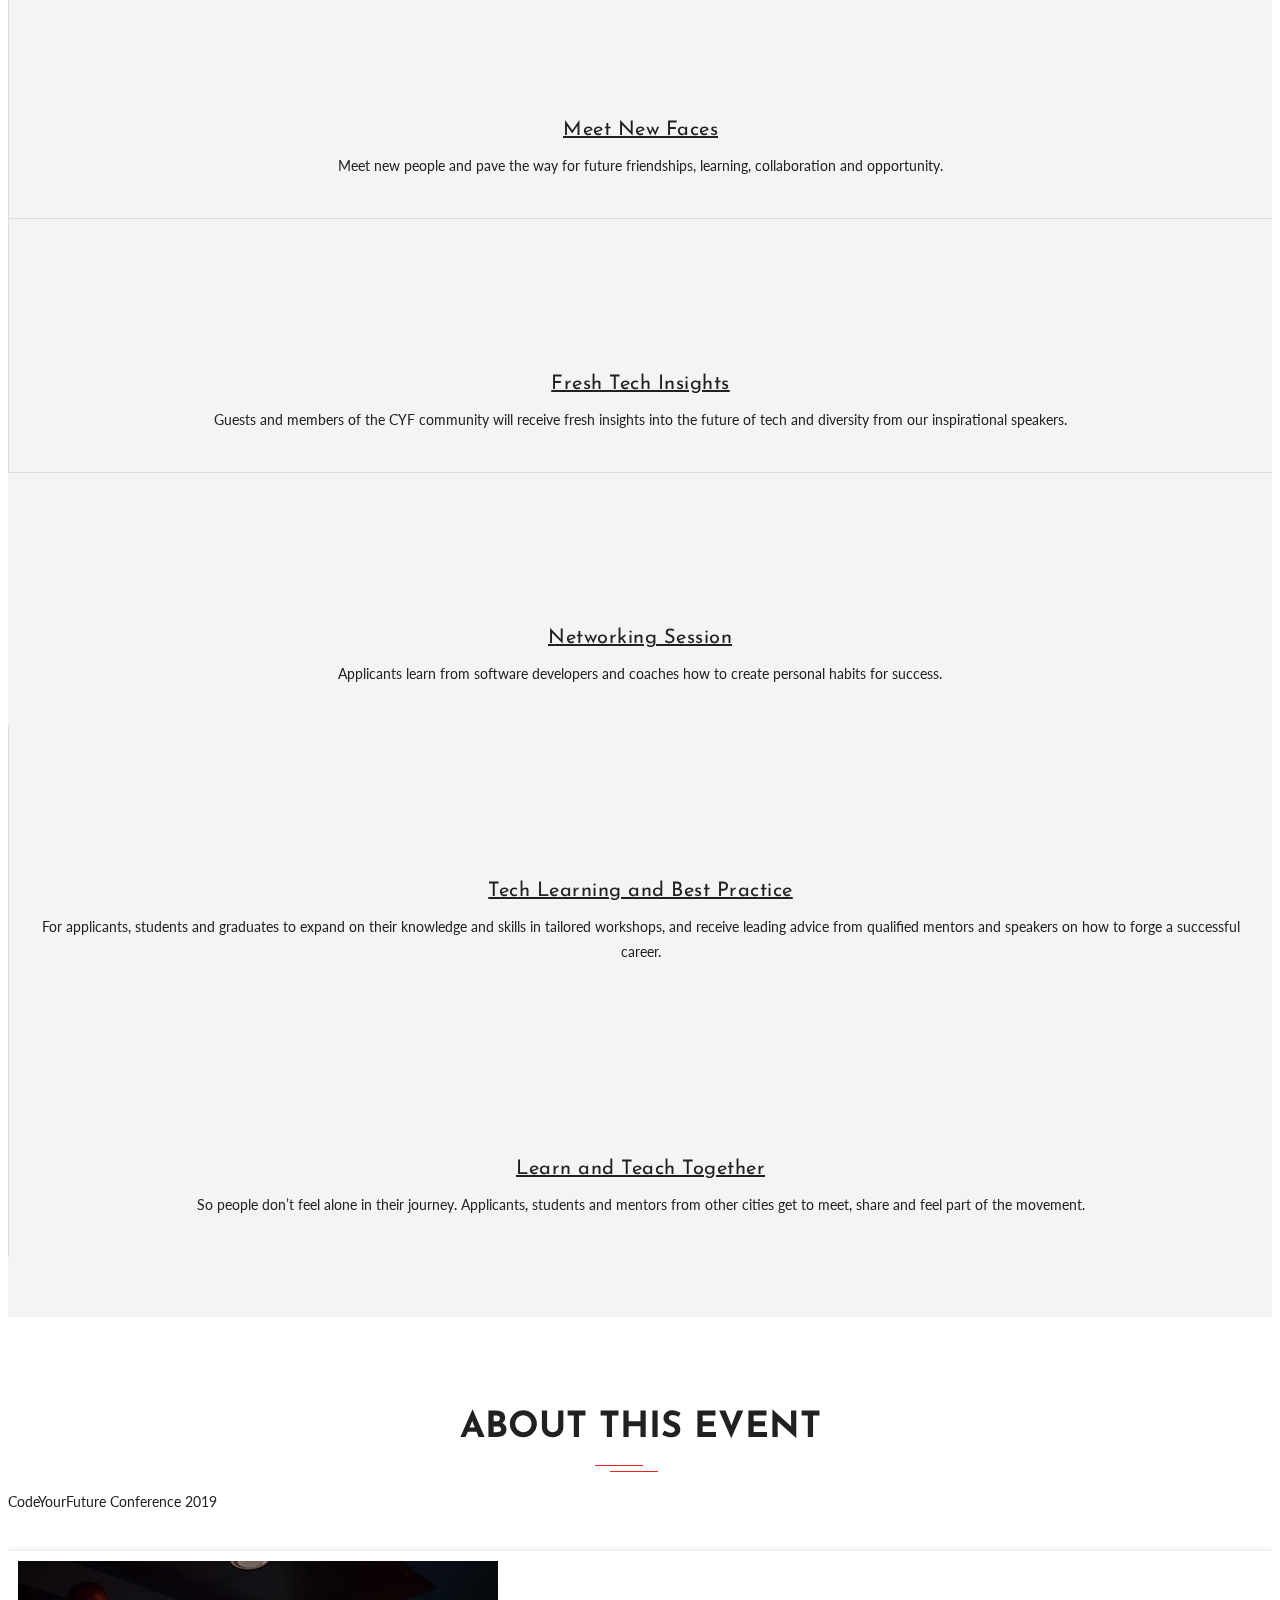
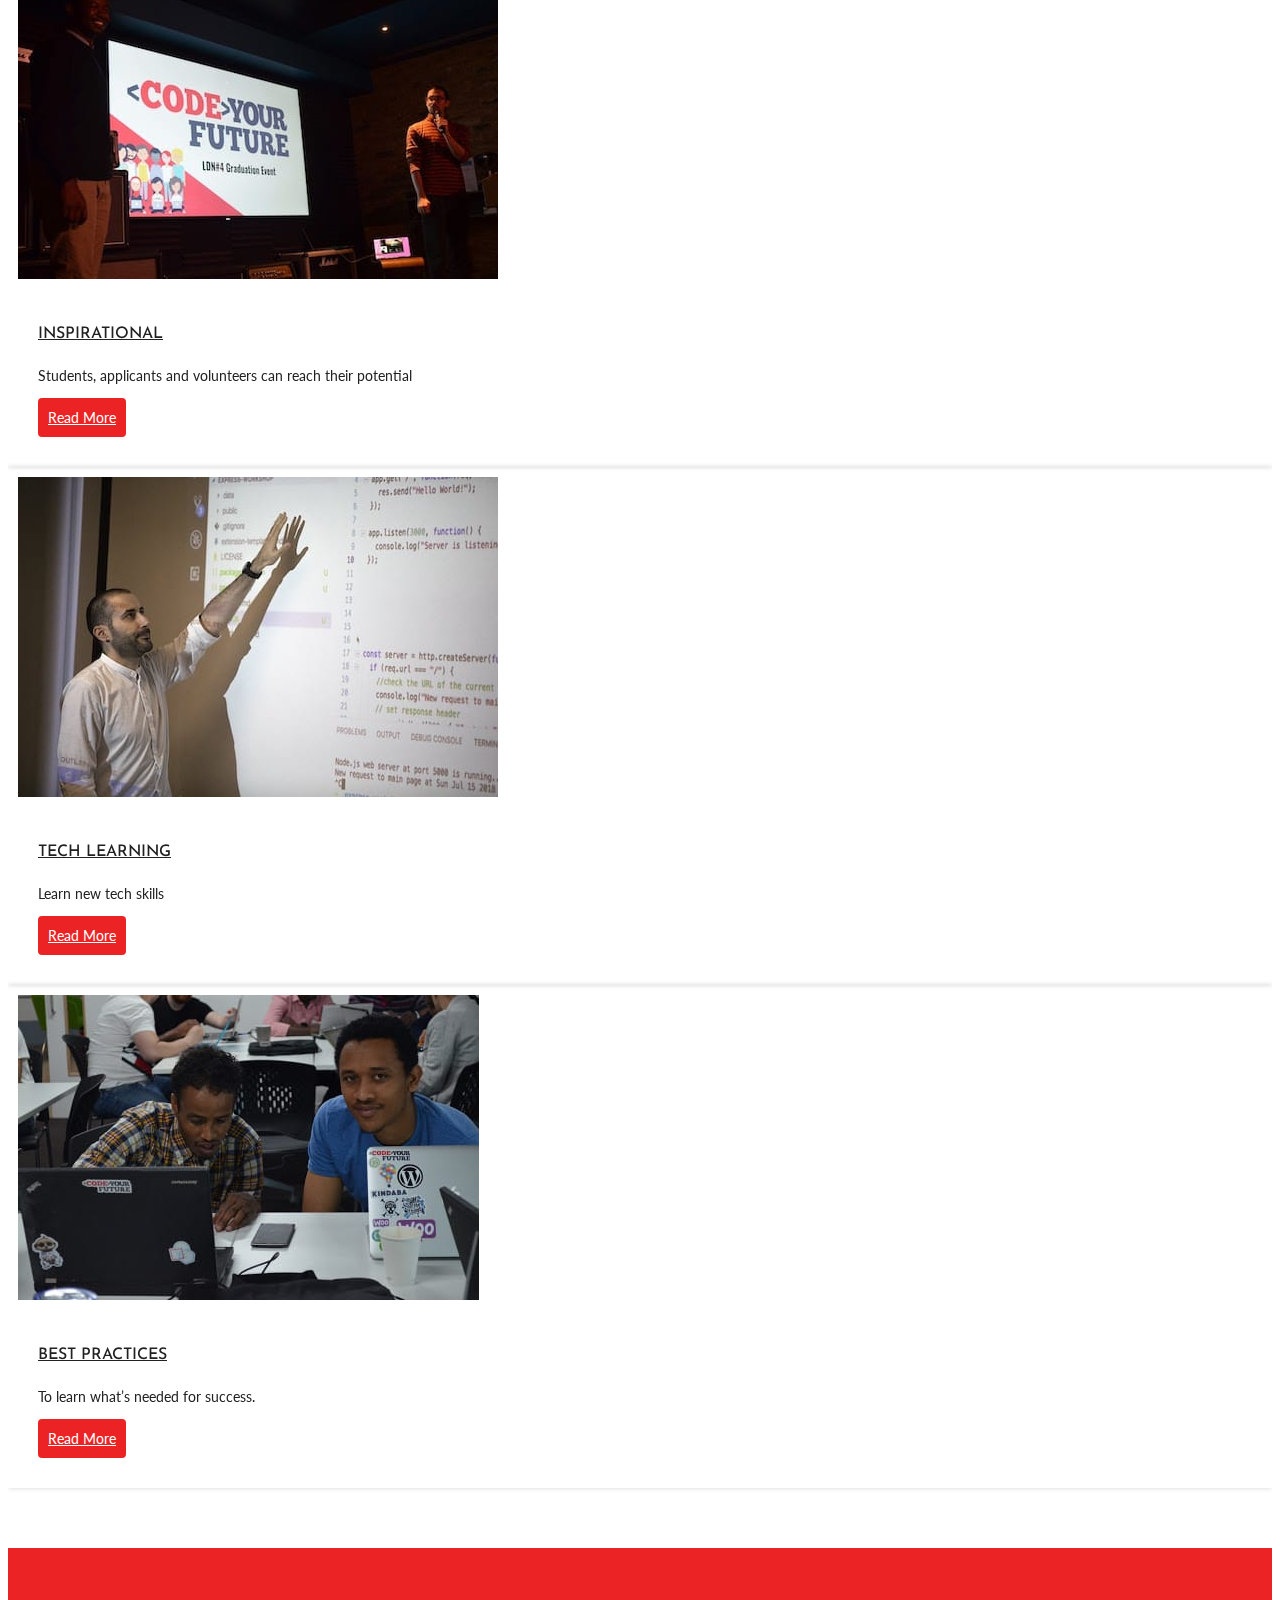
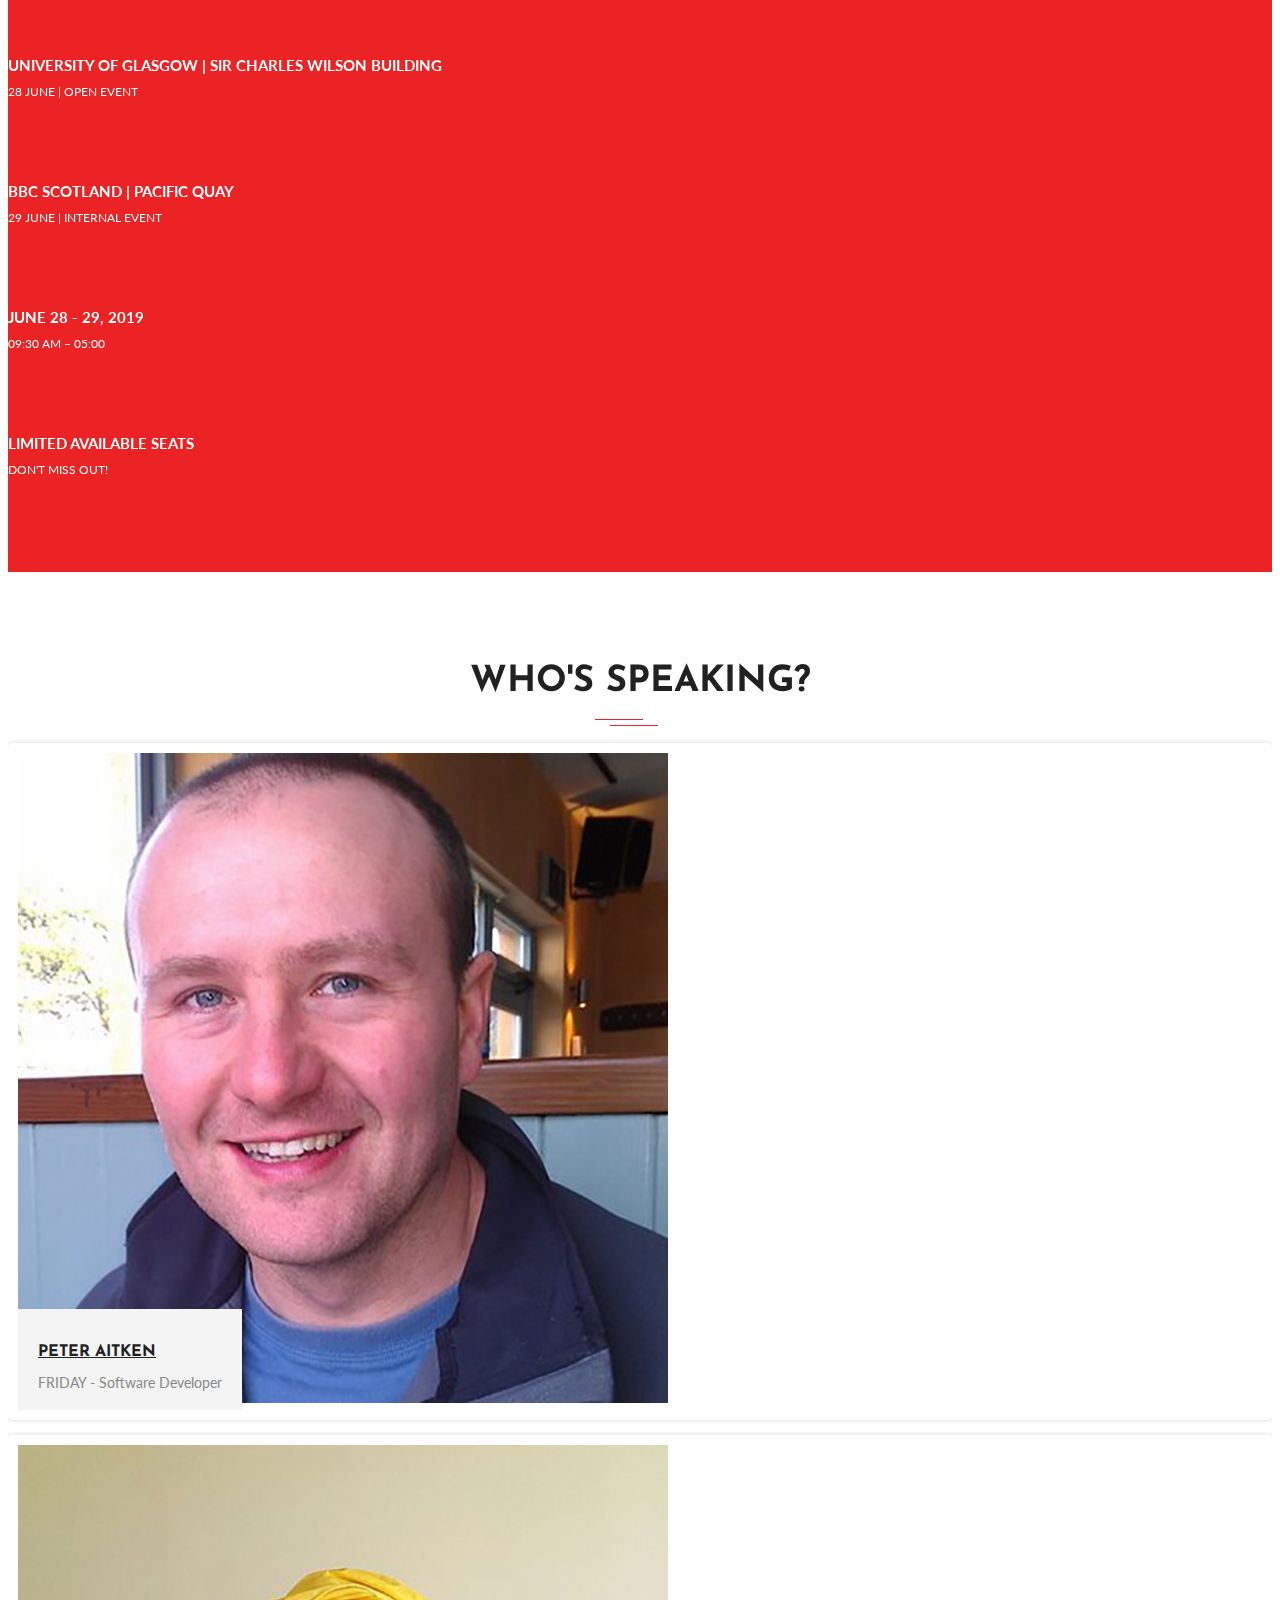
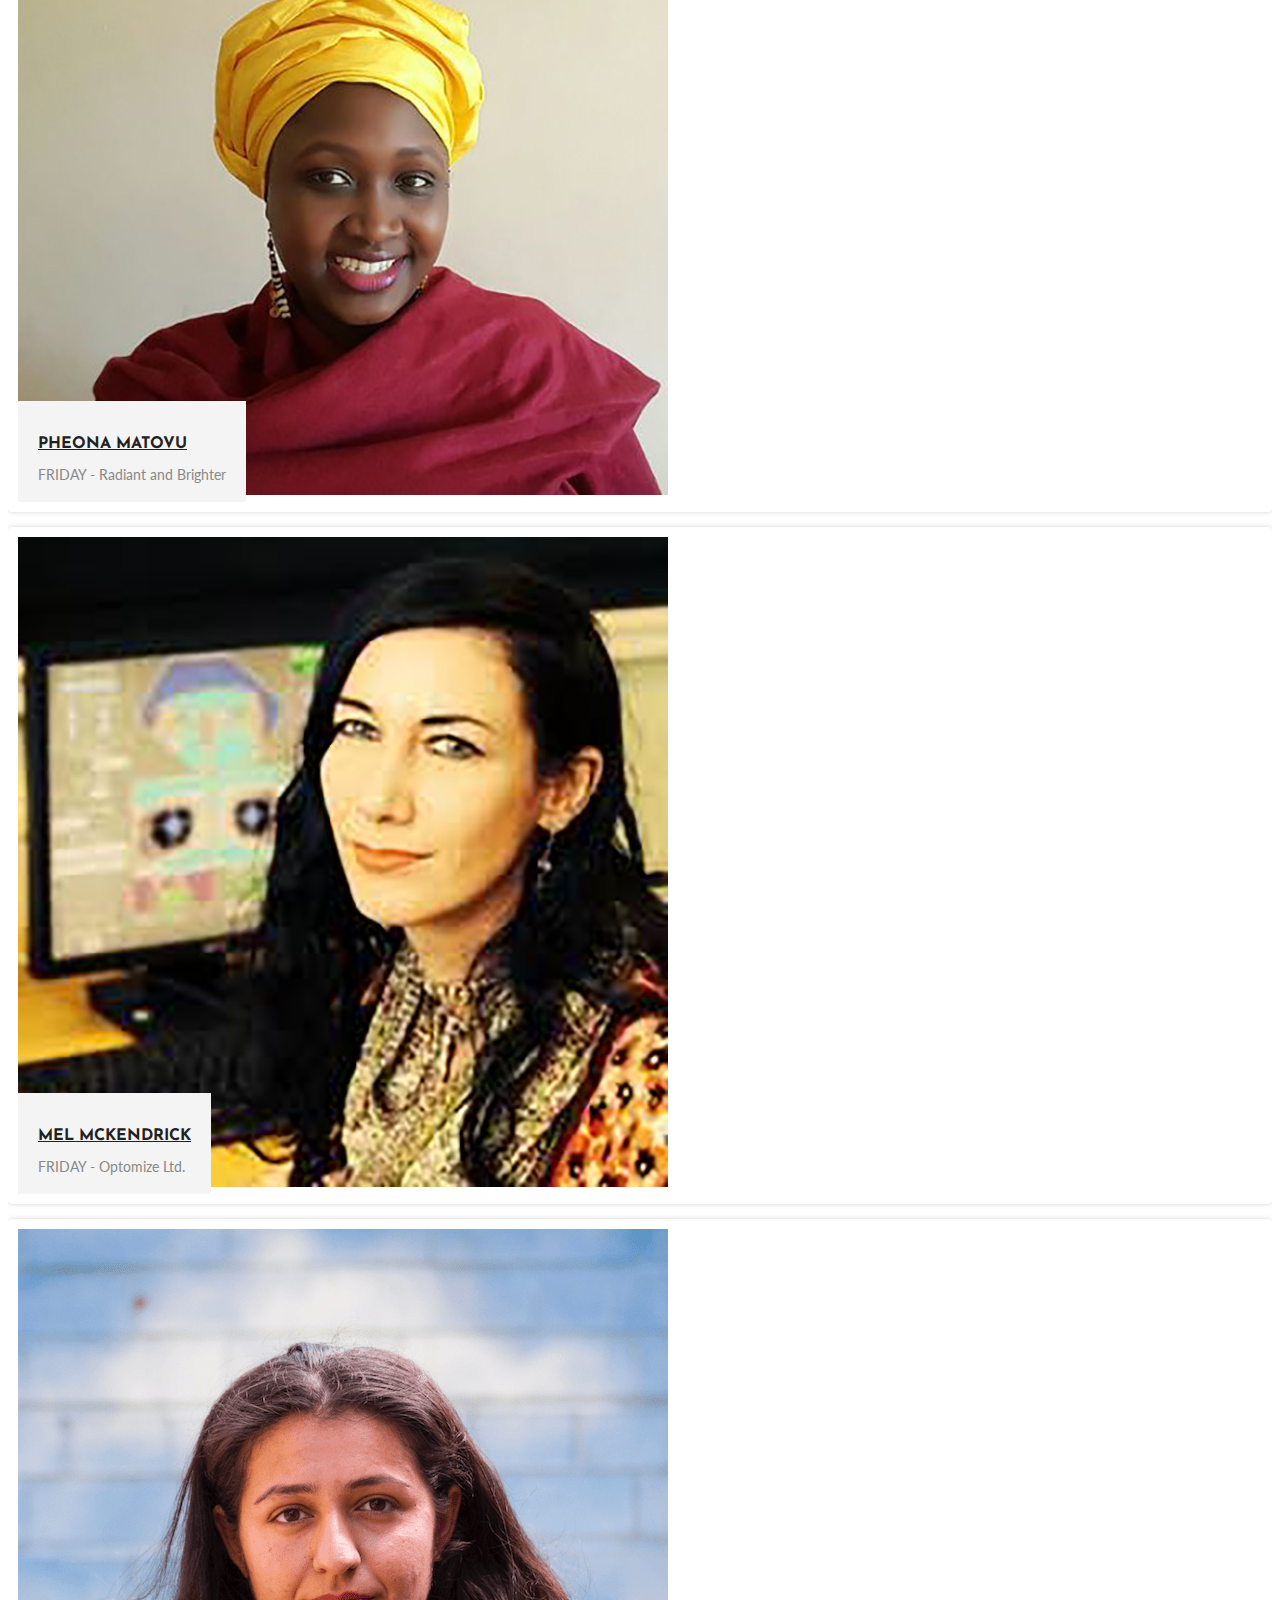
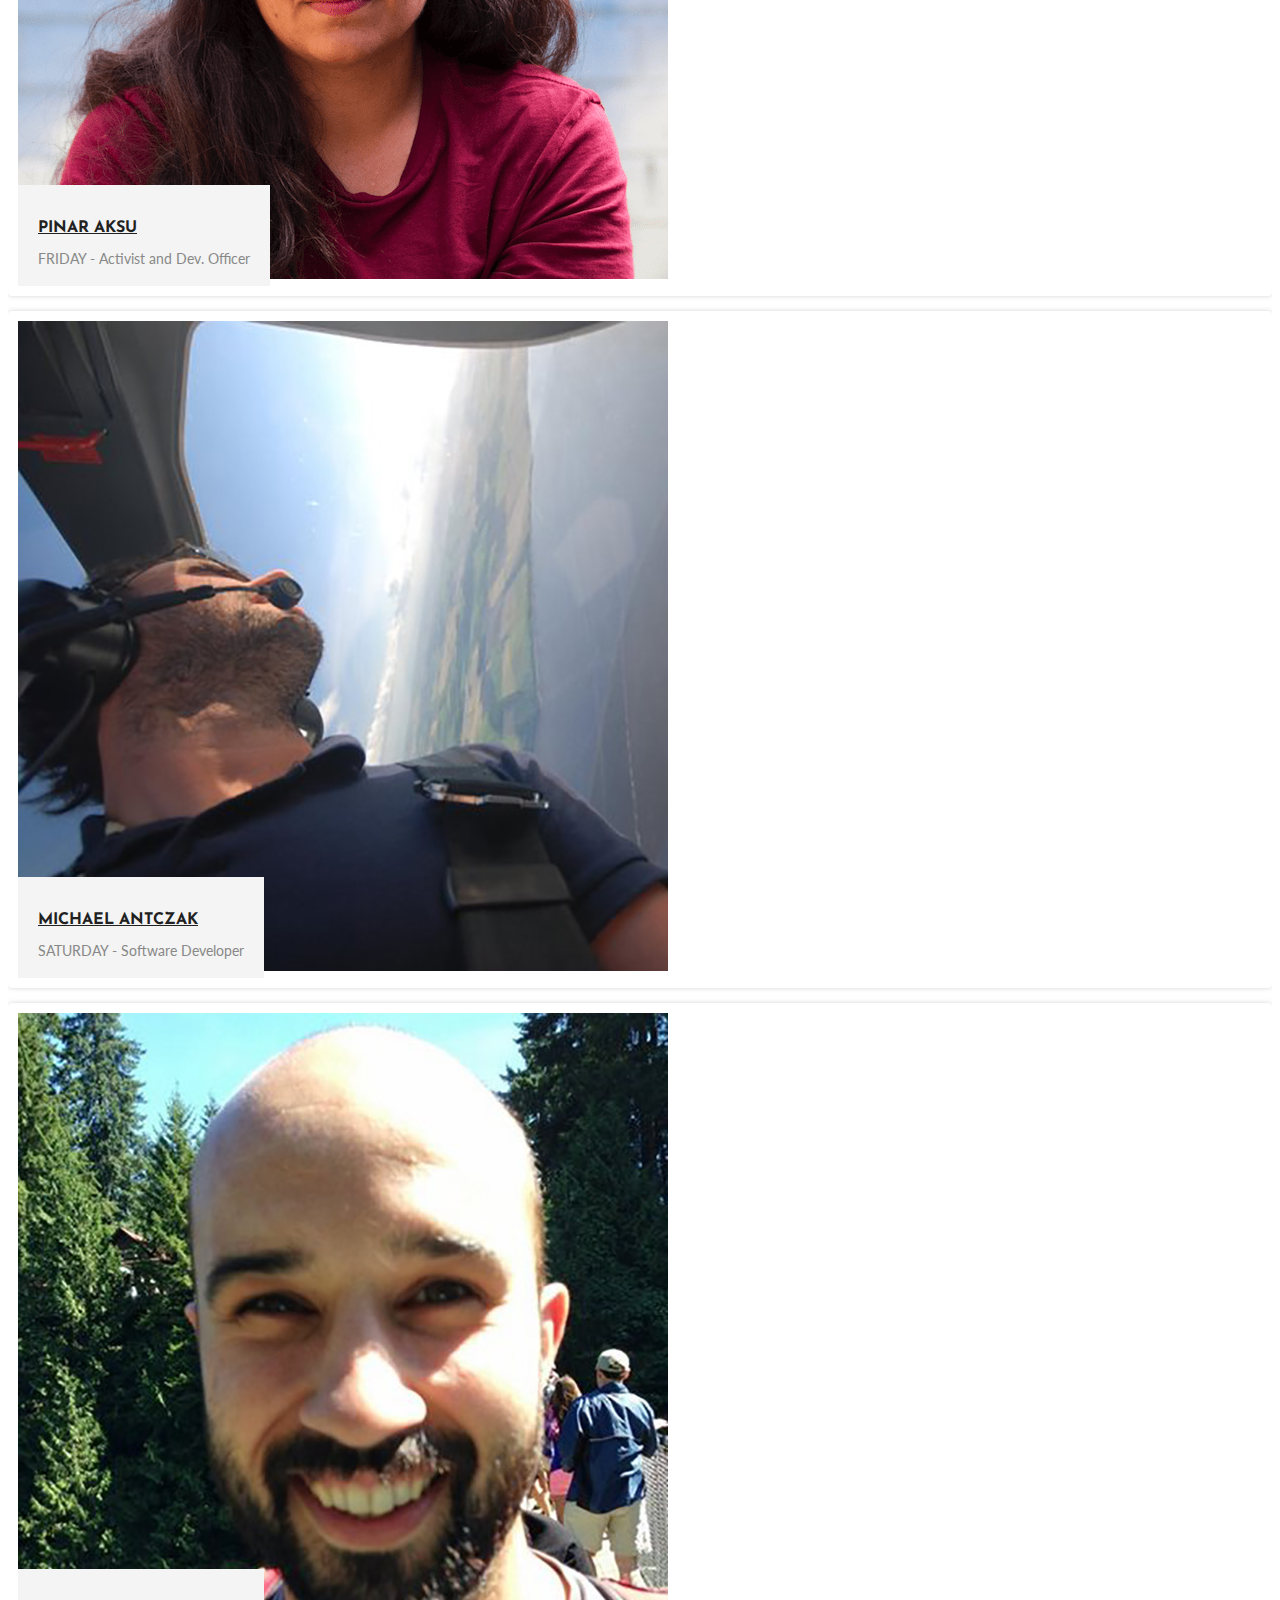
==== commit 5c513cd5: "Sat half day updated" ====
--- a/index.html
+++ b/index.html
@@ -525,16 +525,21 @@
                   </div>
                   <div class="tab-pane fade" id="saturday" role="tabpanel" aria-labelledby="saturday-tab">
                     <div id="accordion2">
-											<div class="card">
+                      <div class="card">
                         <div id="headingOne1">
-                          <div class="collapsed card-header" data-toggle="collapse" data-target="#collapseOne1"
-                            aria-expanded="false" aria-controls="collapseOne1">
+                          <div
+                            class="collapsed card-header"
+                            data-toggle="collapse"
+                            data-target="#collapseOne1"
+                            aria-expanded="false"
+                            aria-controls="collapseOne1"
+                          >
                             <div class="images-box">
                               <img class="img-fluid" src="assets/img/speaker/venue-2.jpg" alt="View of BBC Scotland" />
                             </div>
-                            <span class="time">09:30 - 10:00</span>
+                            <span class="time">09:00 - 09:30</span>
                             <h4>CodeYourFuture Conference 2019 - Day 2 - <i>CodeYourFuture Community Event</i></h4>
-                            <h5 class="name">CYF chapter internal intro</h5>
+                            <h5 class="name">Registration/Breakfast 🍩🥖🍞</h5>
                           </div>
                         </div>
                         <div id="collapseOne1" class="collapse show" aria-labelledby="headingOne1" data-parent="#accordion2">
@@ -549,12 +554,102 @@
                         </div>
                       </div>
                       <div class="card">
+                        <div id="headingOne2">
+                          <div
+                            class="collapsed card-header"
+                            data-toggle="collapse"
+                            data-target="#collapseOne2"
+                            aria-expanded="false"
+                            aria-controls="collapseOne2"
+                          >
+                            <span class="time">09:30 - 10:00</span>
+                            <h4>CYF chapter internal intro</h4>
+                          </div>
+                        </div>
+                        <div
+                          id="collapseOne2"
+                          class="collapse"
+                          aria-labelledby="headingOne2"
+                          data-parent="#accordion2">
+                          <div class="card-body">Students: Code Retreat @BBC Canteen</div>
+                        </div>
+                      </div>
+                      <div class="card">
+                        <div id="headingOne3">
+                          <div
+                            class="collapsed card-header"
+                            data-toggle="collapse"
+                            data-target="#collapseOne3"
+                            aria-expanded="false"
+                            aria-controls="collapseOne3"
+                          >
+                            <span class="time">10:00 - 11:00</span>
+                            <h4>Workshop: Define CYF Mission, Vision and Values</h4>
+                          </div>
+                        </div>
+                        <div
+                          id="collapseOne3"
+                          class="collapse"
+                          aria-labelledby="headingOne3"
+                          data-parent="#accordion3">
+                          <div class="card-body">Students: Code Retreat @BBC Canteen</div>
+                        </div>
+                      </div>
+                      <div class="card">
+                        <div id="headingOne5">
+                          <div
+                            class="collapsed card-header"
+                            aria-controls="collapseOne5">
+                            <span class="time">11:00 - 11:30</span>
+                            <h4>Tea break!</h4>
+                            <h5 class="name">☕️</h5>
+                          </div>
+                        </div>
+                      </div>
+                      <div class="card">
+                        <div id="headingOne5">
+                          <div class="collapsed card-header" data-toggle="collapse" data-target="#collapseOne5" aria-expanded="false"
+                            aria-controls="collapseOne5">
+                            <span class="time">11:30 - 13:00</span>
+                            <h4>Defining Working Groups across cities</h4>
+                          </div>
+                        </div>
+                        <div id="collapseOne5" class="collapse" aria-labelledby="headingOne5" data-parent="#accordion5">
+                          <div class="card-body">Students: Code Retreat @BBC Canteen</div>
+                        </div>
+                      </div>
+                      <div class="card">
+                        <div id="headingOne7">
+                          <div class="collapsed card-header" data-toggle="collapse" data-target="#collapseOne7" aria-expanded="false"
+                            aria-controls="collapseOne7">
+                            <span class="time">13:00 - 14:00</span>
+                            <h4>Lunch</h4>
+                            <h5 class="name">🧀🌯🌮🍌🥖</h5>
+                          </div>
+                        </div>
+                      </div>
+
+
+
+
+
+
+
+
+                      <div class="card">
                         <div id="heading4">
                           <div class="collapsed card-header" data-toggle="collapse" data-target="#collapse4" aria-expanded="false"
                             aria-controls="collapse4">
                             <span class="time">10:00 - 11:30</span>
                             <h4>CYF Mission and Vision</h4>
                           </div>
+                        </div>
+                        <div
+                          id="collapseOne4"
+                          class="collapse"
+                          aria-labelledby="headingOne4"
+                          data-parent="#accordion4">
+                          <div class="card-body">Students: Code Retreat @BBC Canteen</div>
                         </div>
                       </div>
                       <div class="card">
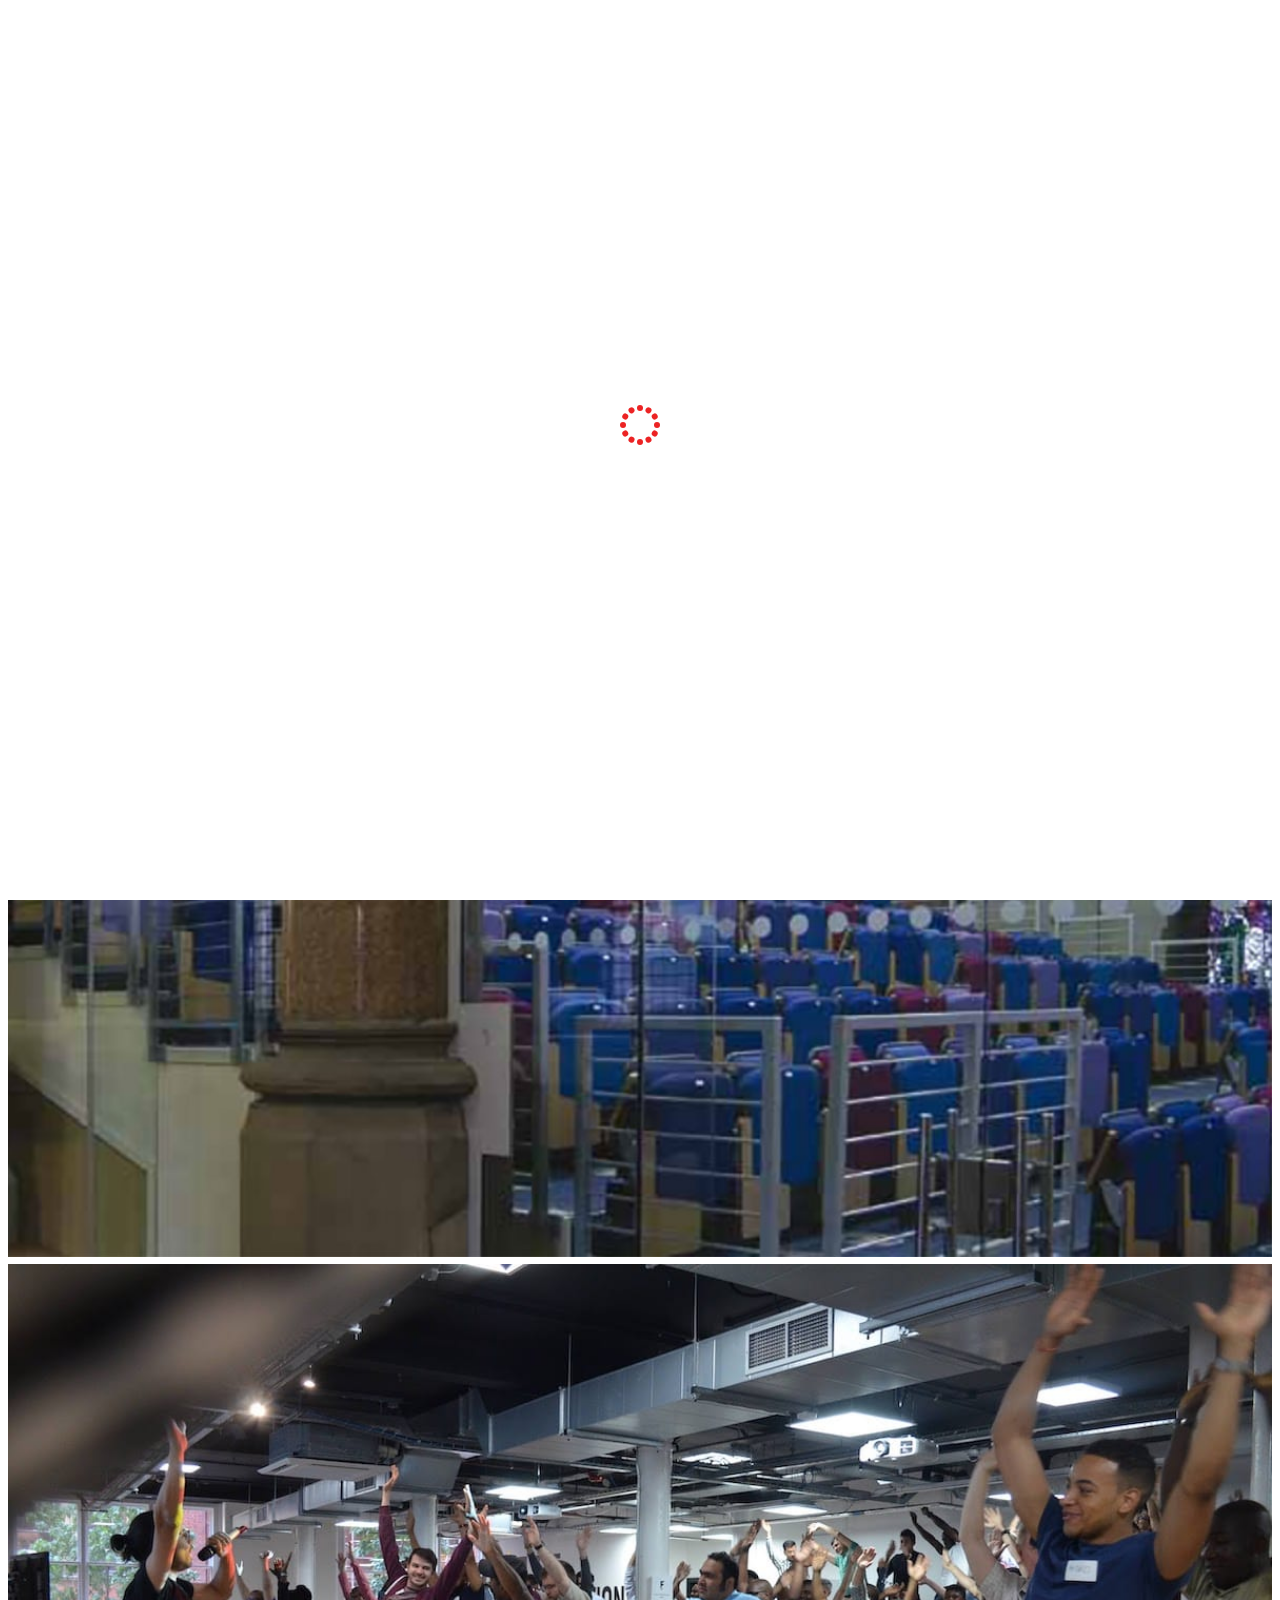
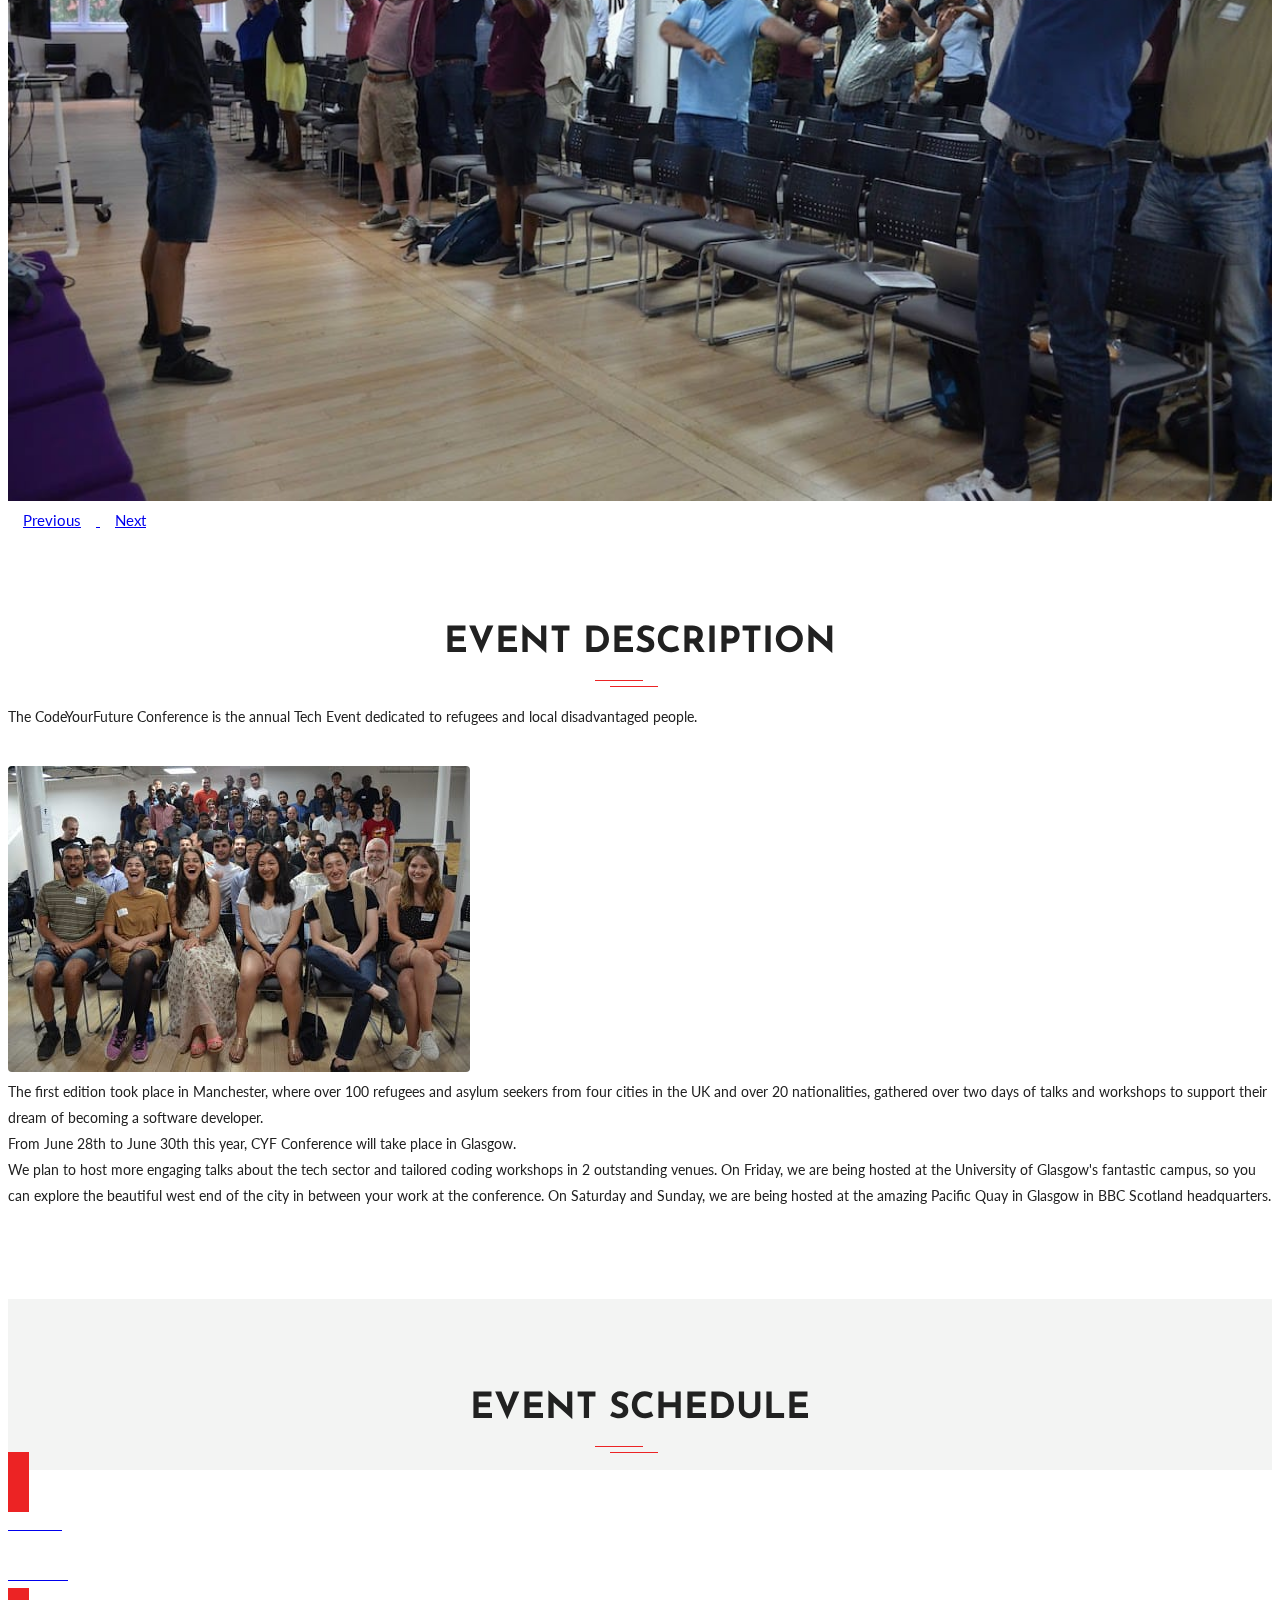
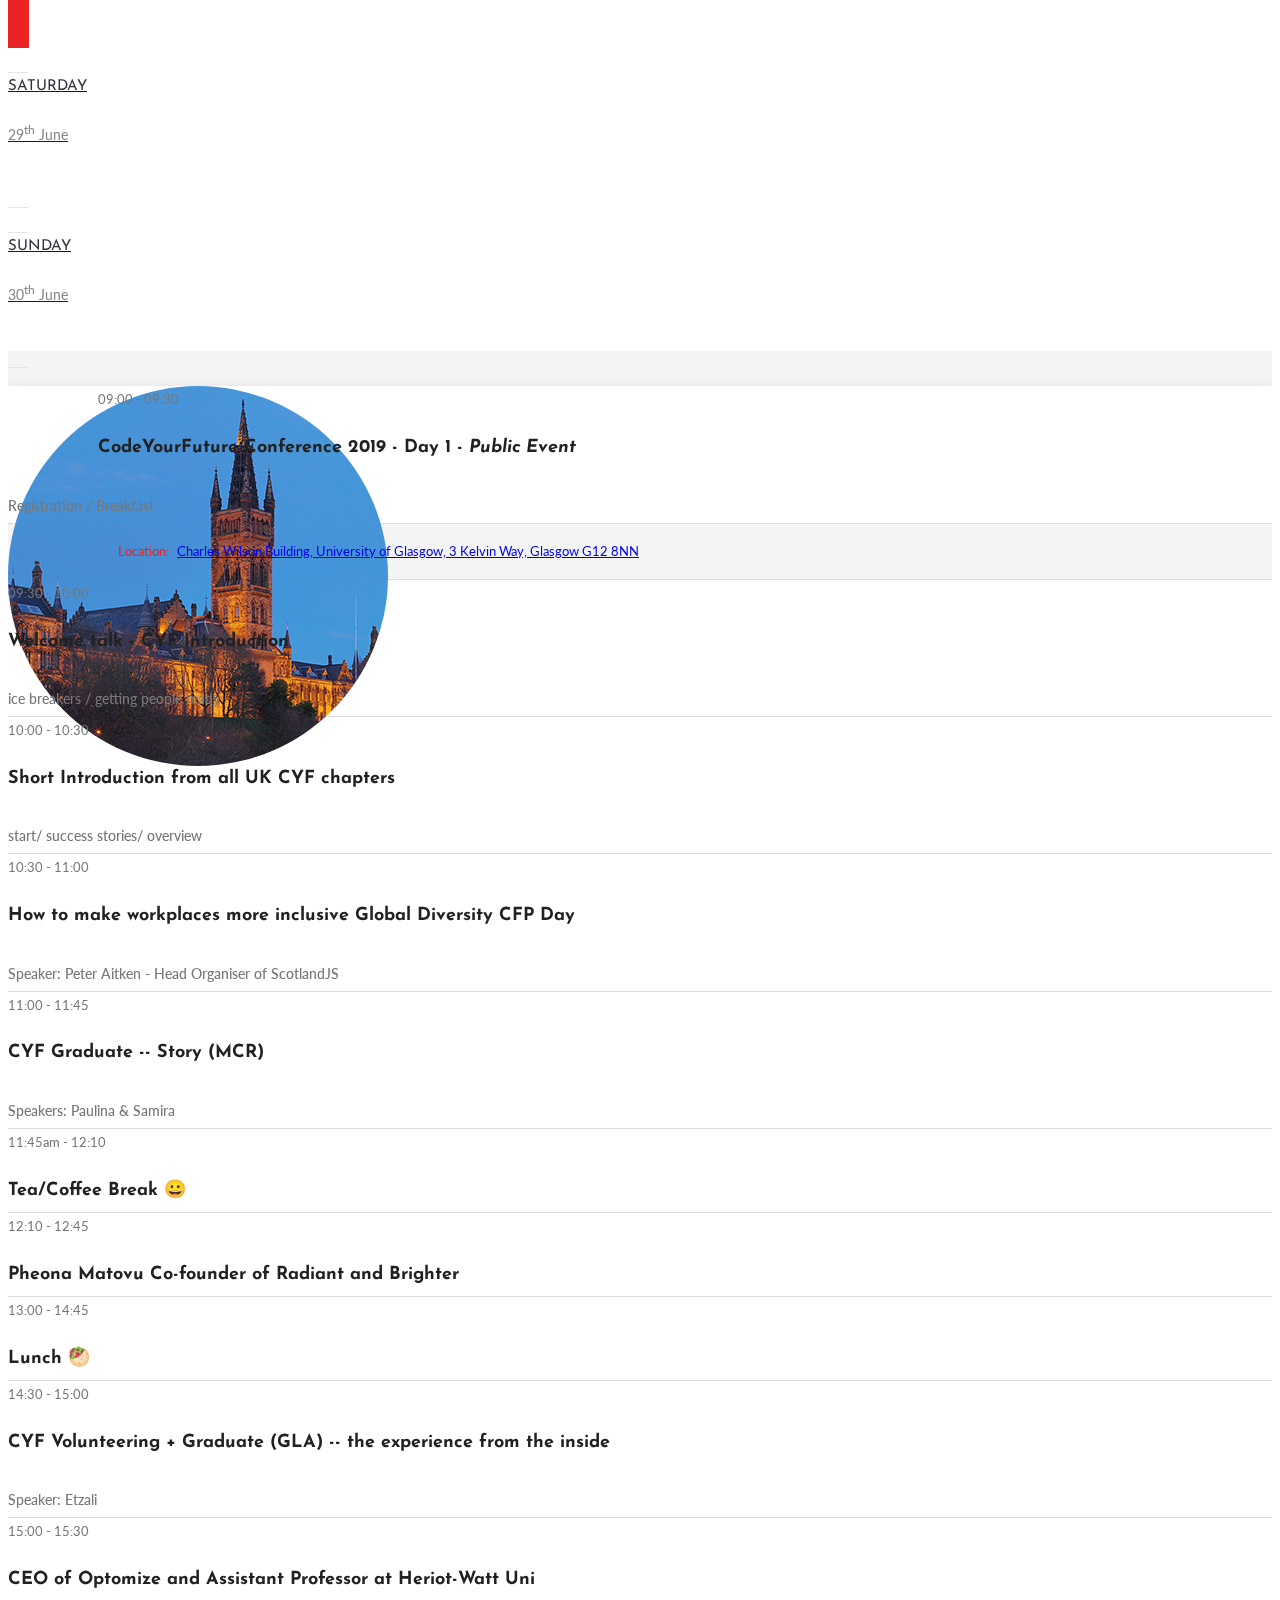
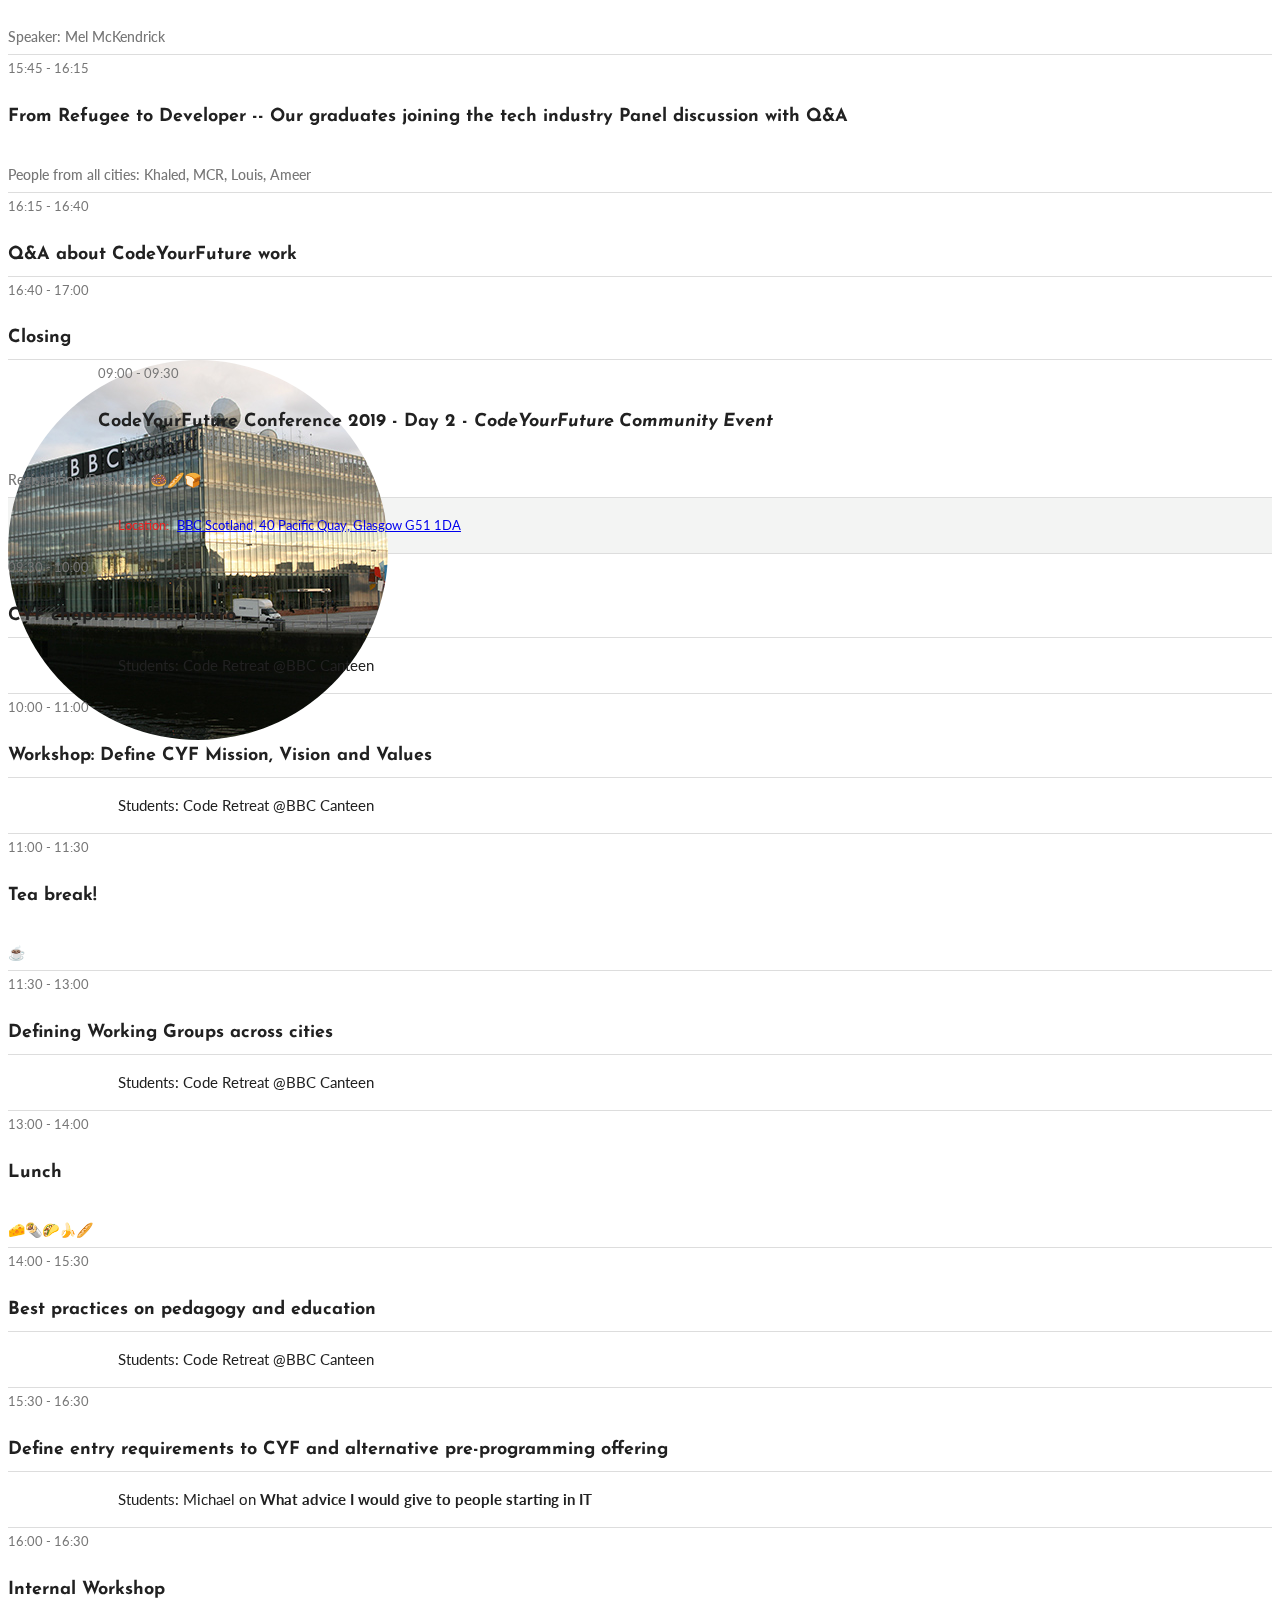
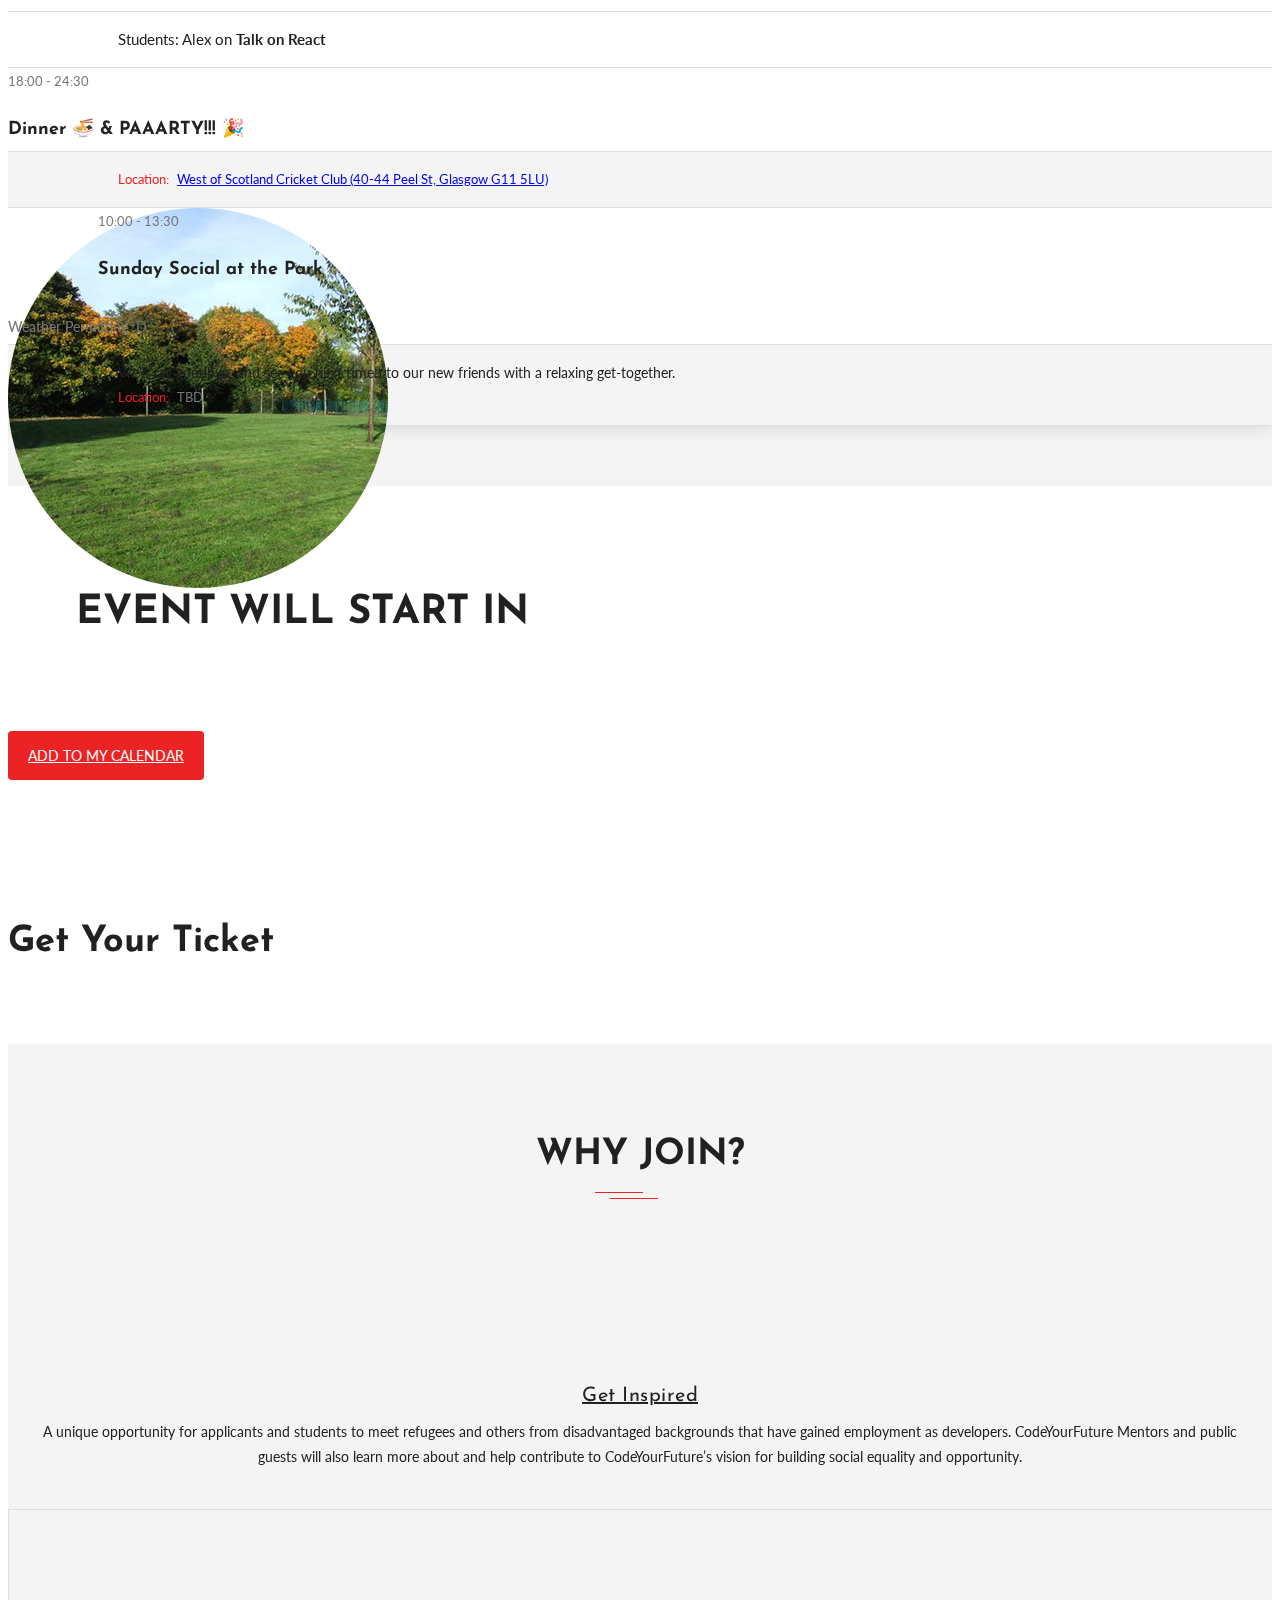
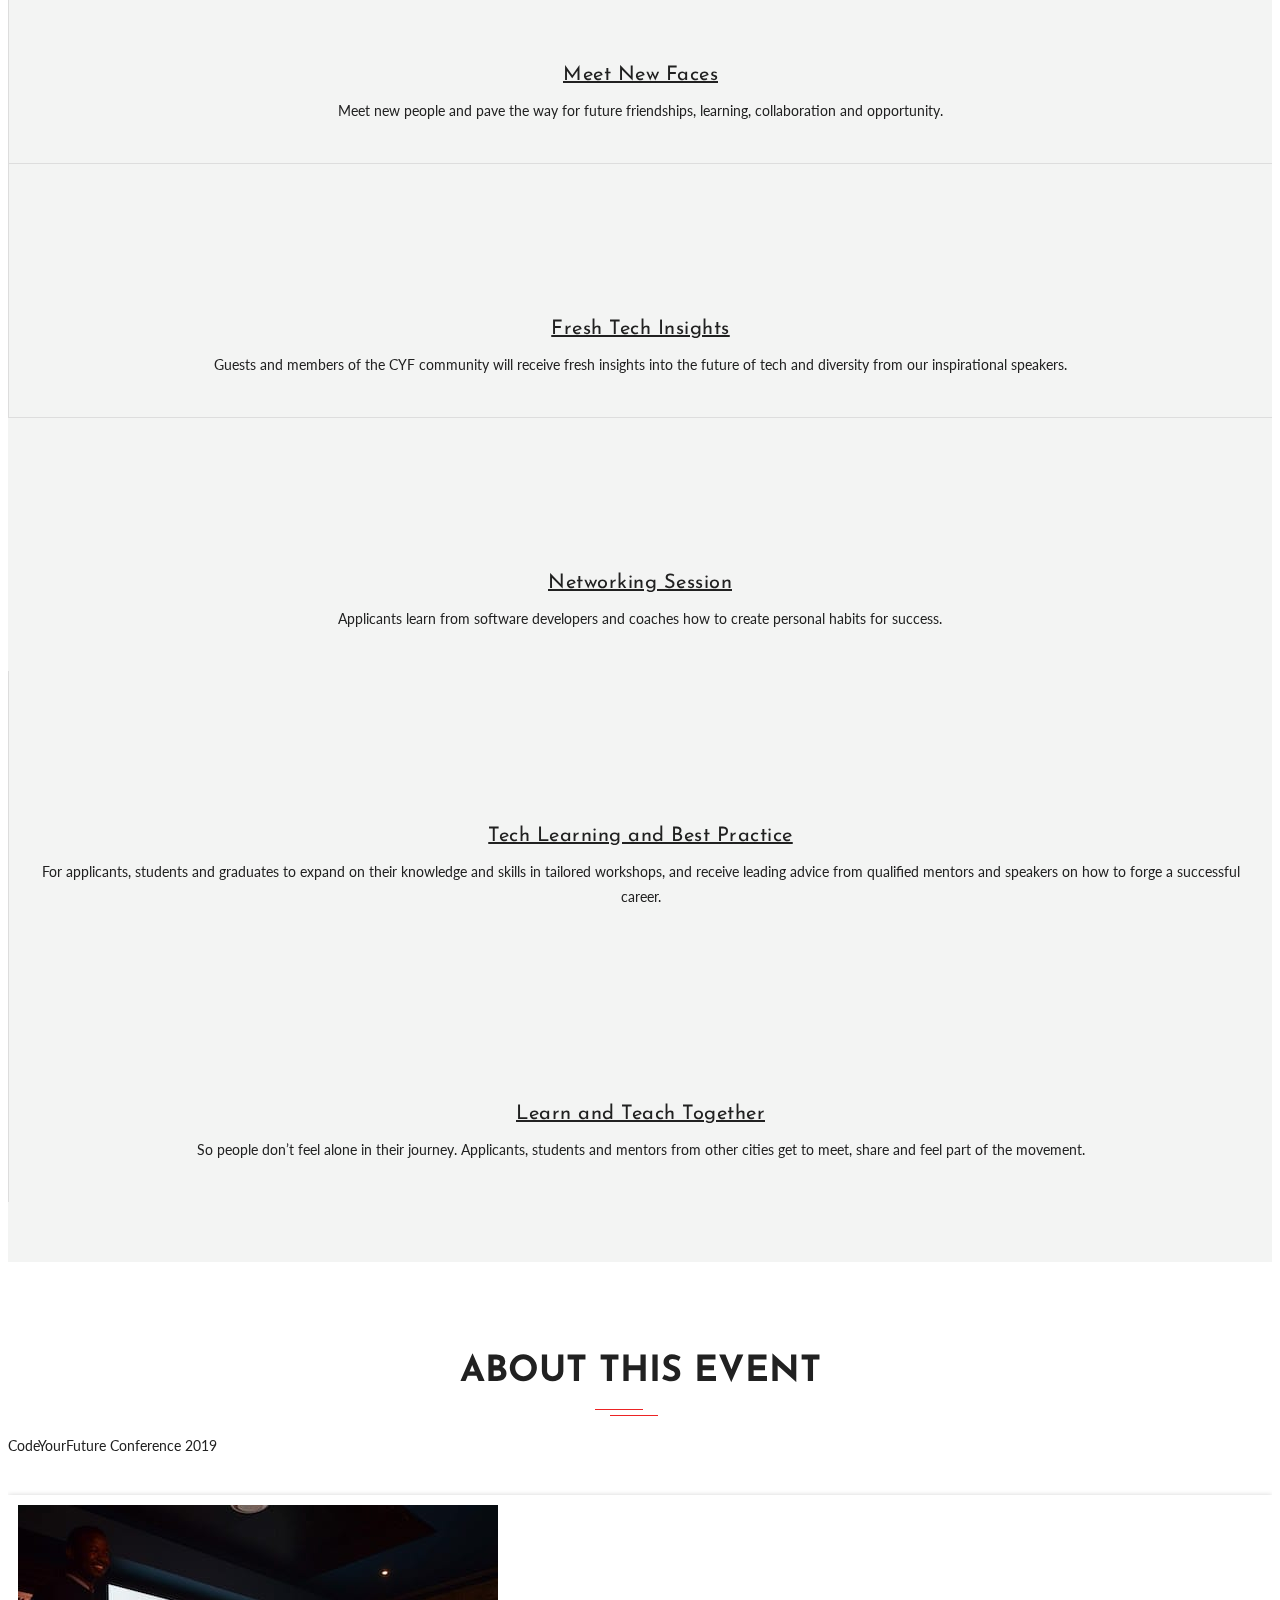
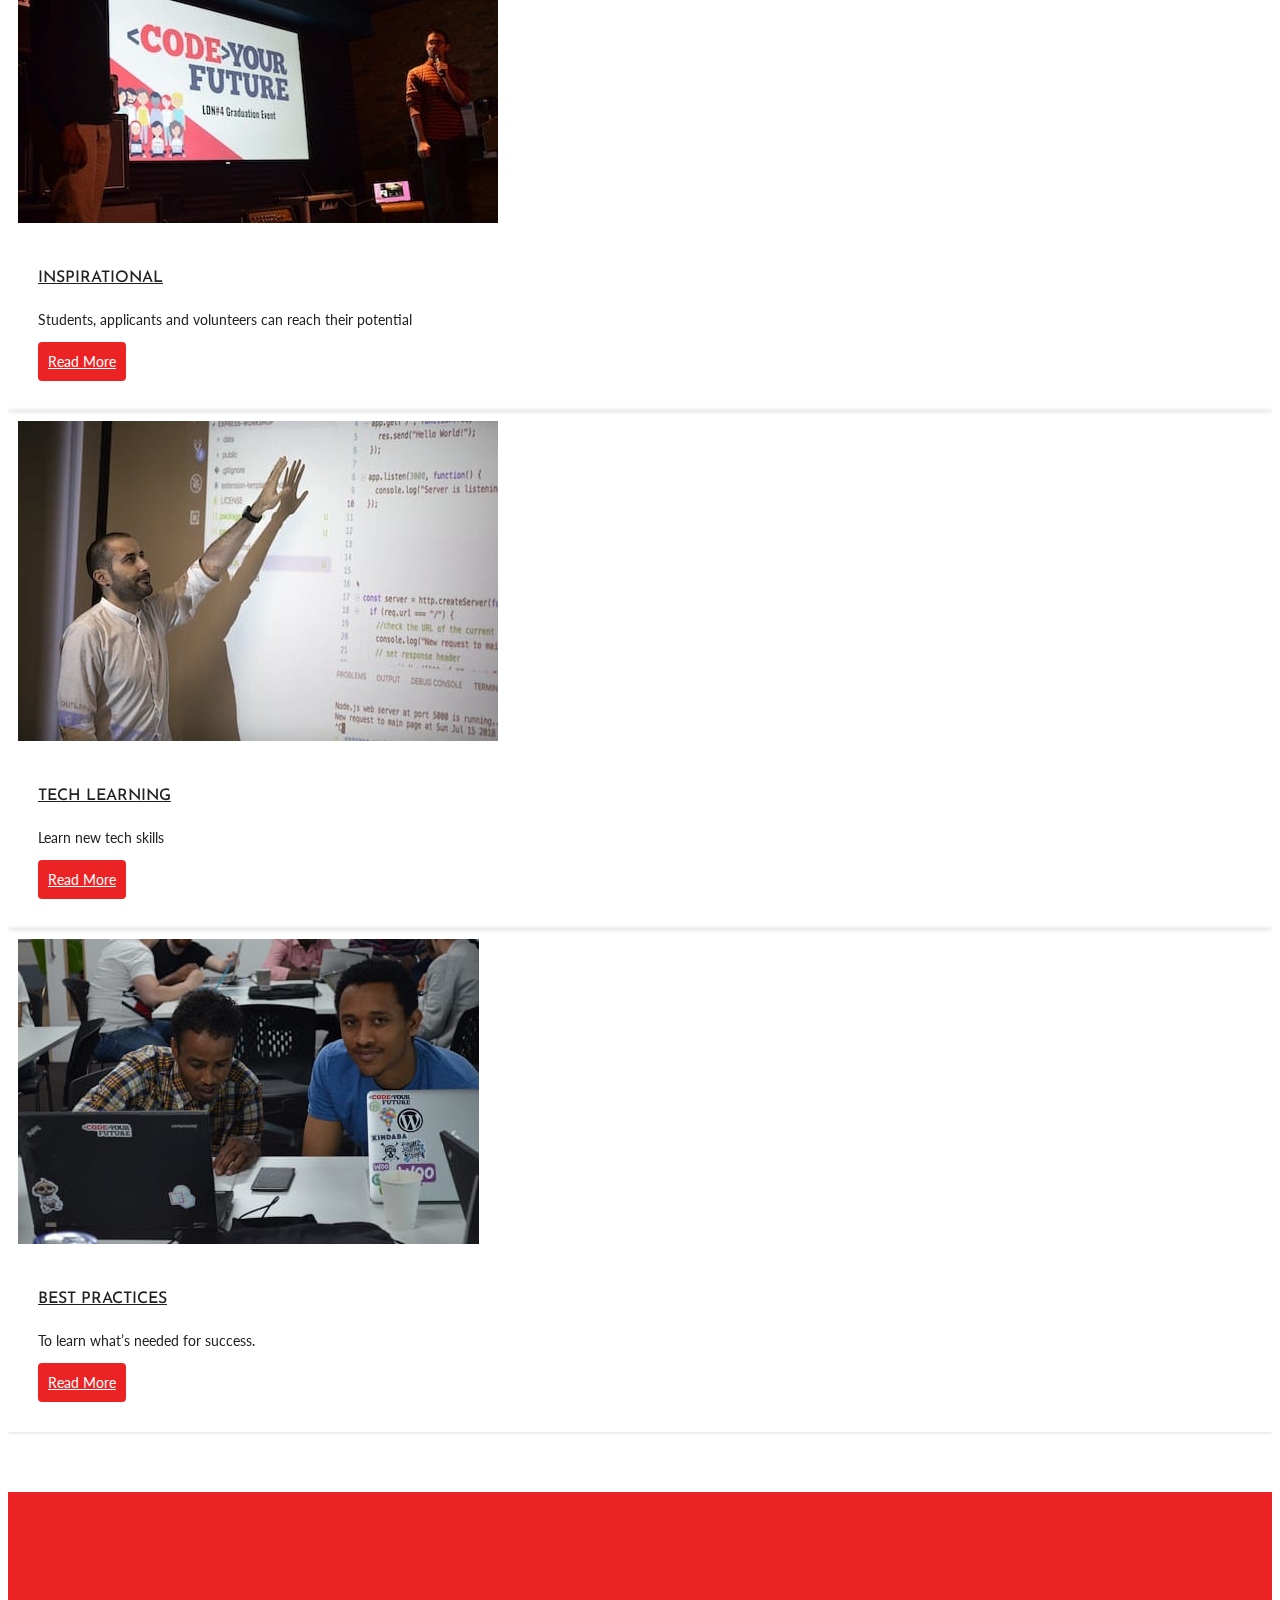
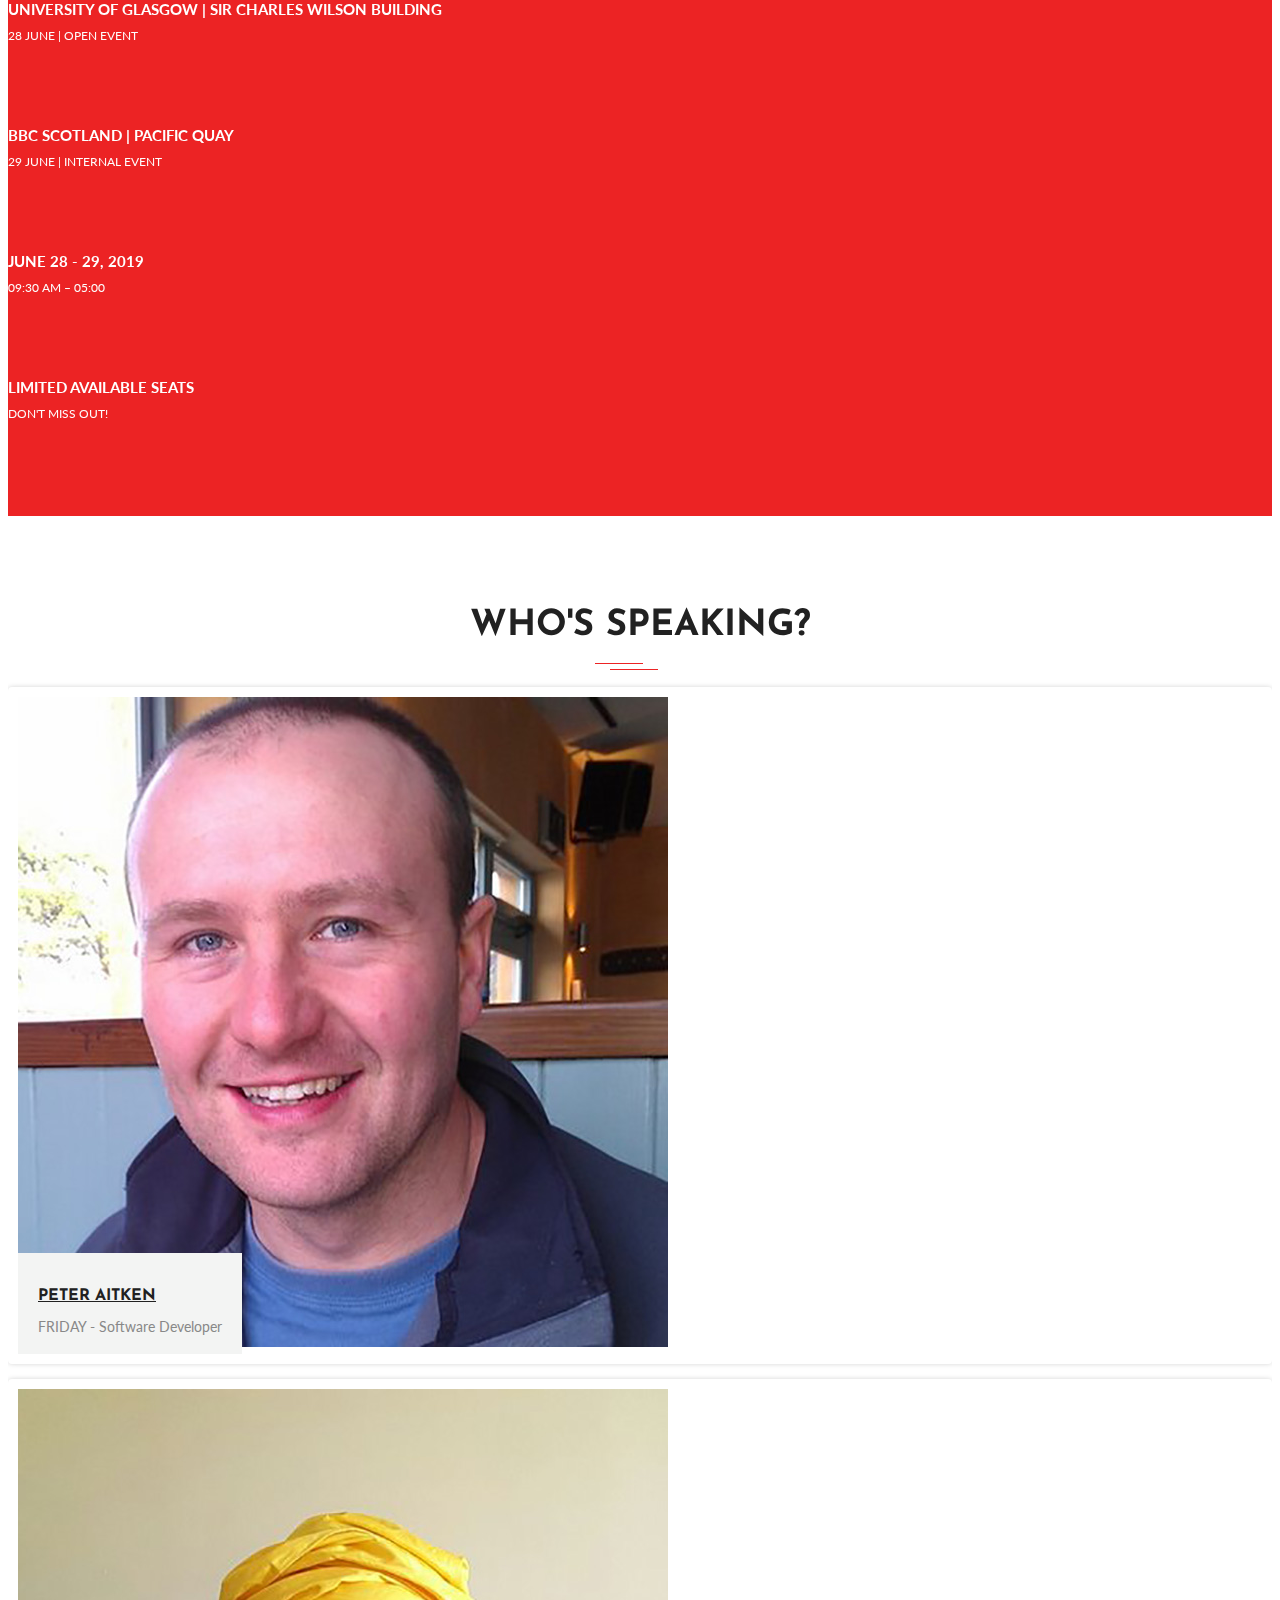
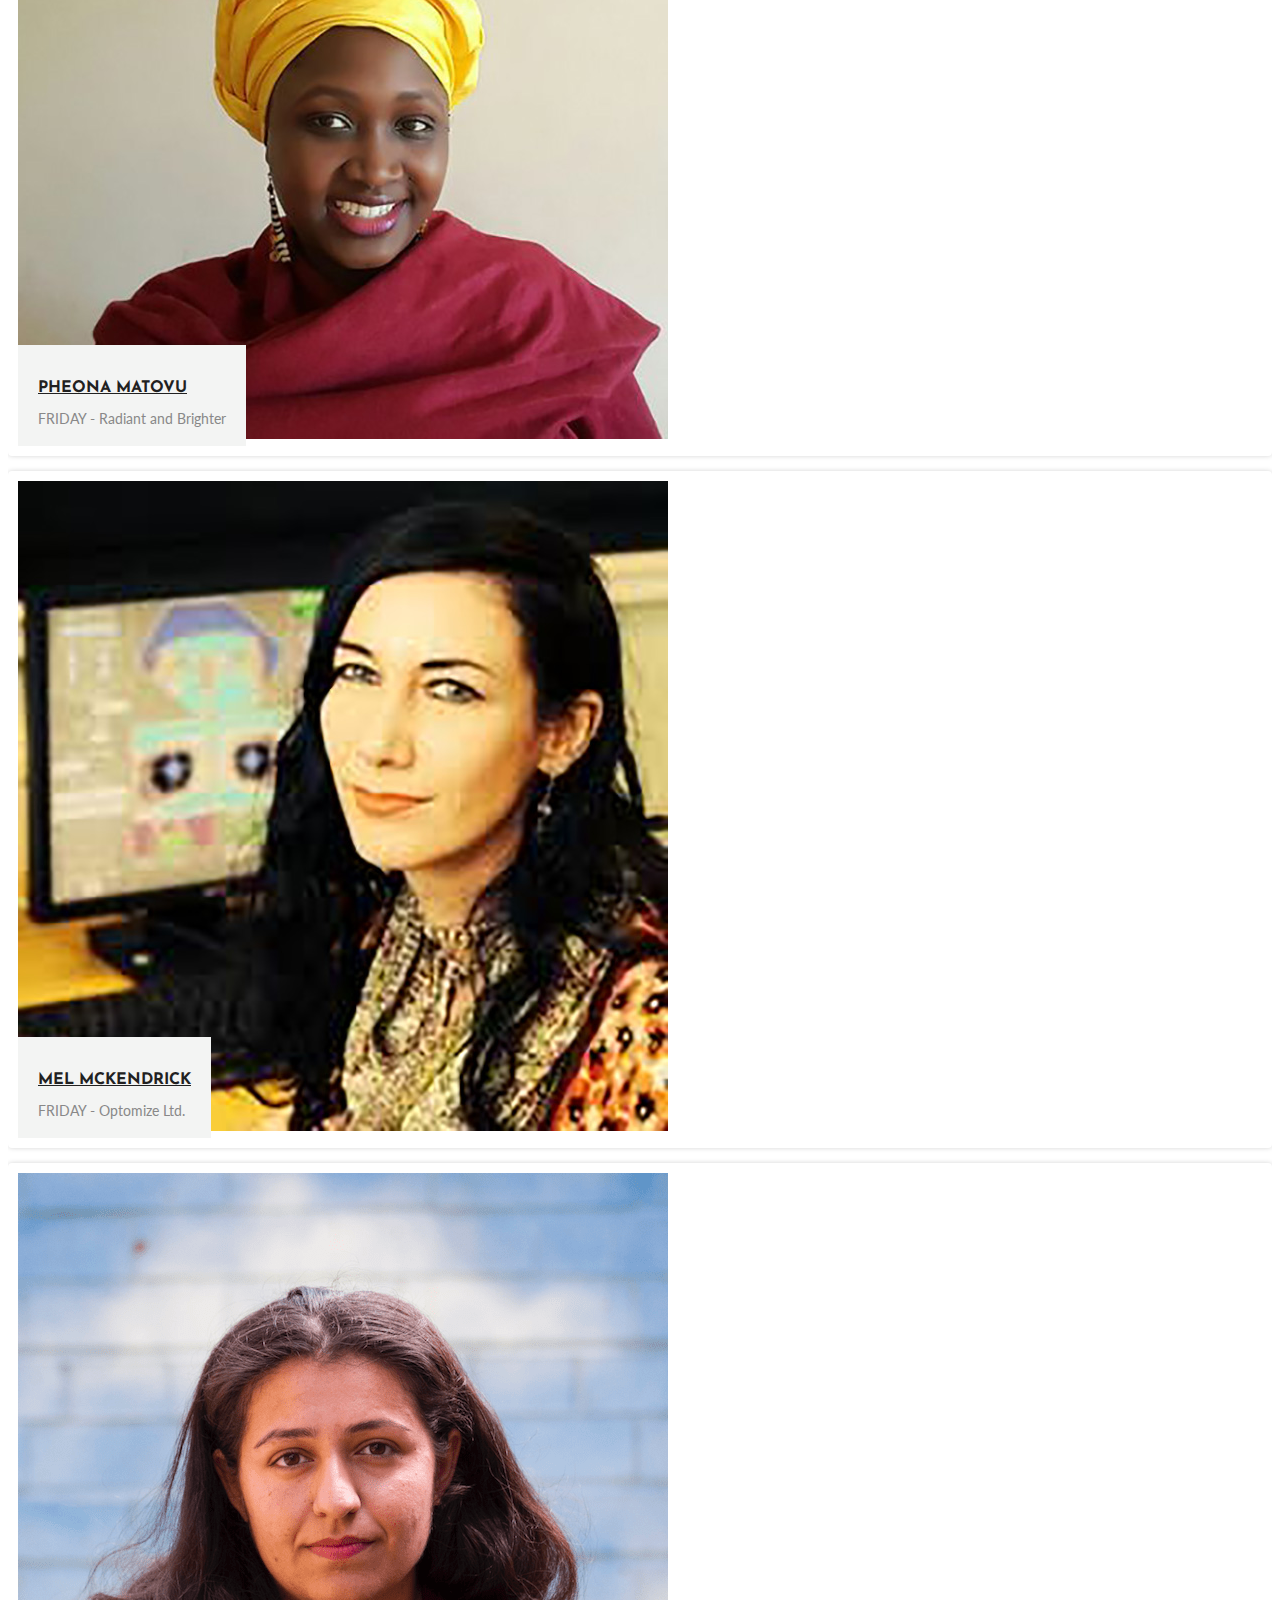
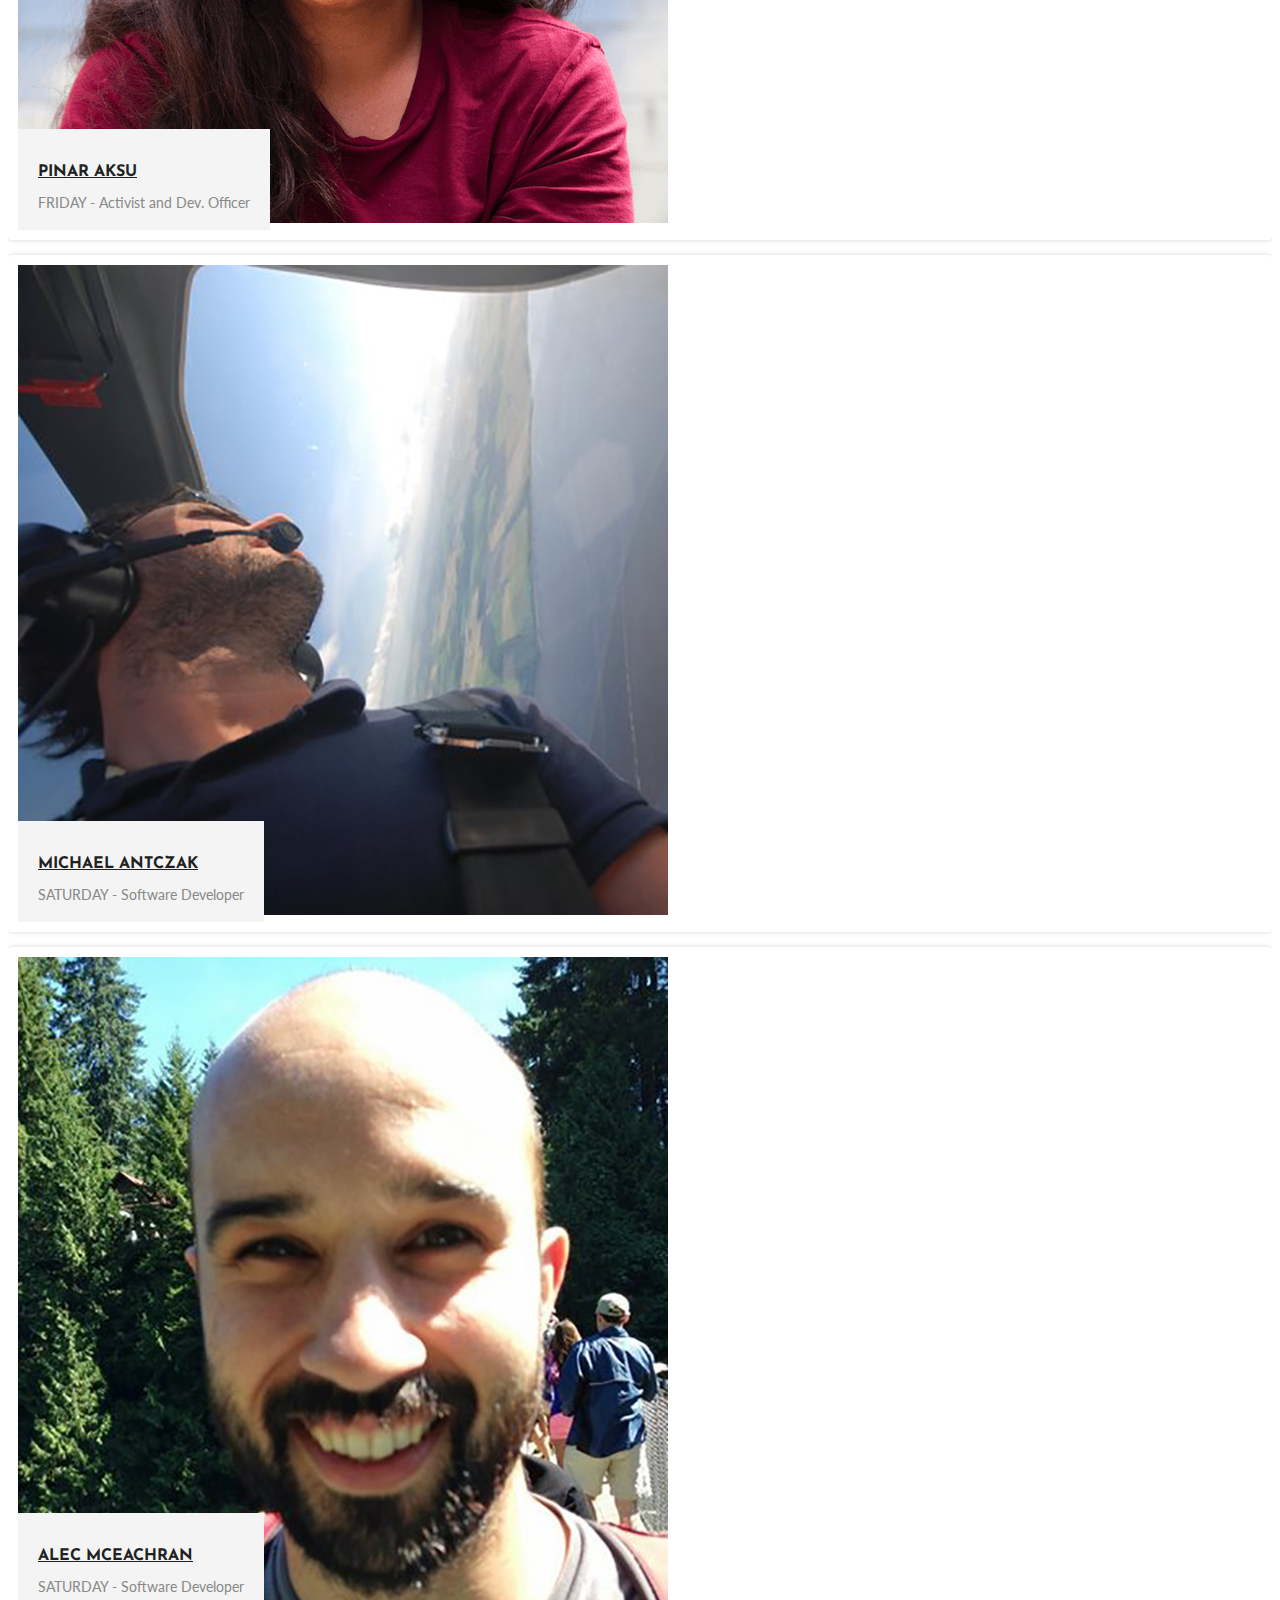
==== commit 29543262: "Sat all day updated" ====
--- a/index.html
+++ b/index.html
@@ -628,64 +628,45 @@
                           </div>
                         </div>
                       </div>
-
-
-
-
-
-
-
-
+                      
                       <div class="card">
-                        <div id="heading4">
-                          <div class="collapsed card-header" data-toggle="collapse" data-target="#collapse4" aria-expanded="false"
-                            aria-controls="collapse4">
-                            <span class="time">10:00 - 11:30</span>
-                            <h4>CYF Mission and Vision</h4>
-                          </div>
-                        </div>
-                        <div
-                          id="collapseOne4"
-                          class="collapse"
-                          aria-labelledby="headingOne4"
-                          data-parent="#accordion4">
+                        <div id="headingOne8">
+                          <div class="collapsed card-header" data-toggle="collapse"
+                          data-target="#collapseOne8" aria-expanded="false"
+                            aria-controls="collapseOne8">
+                            <span class="time">14:00 - 15:30</span>
+                            <h4>Best practices on pedagogy and education</h4>
+                          </div>
+                        </div>
+                        <div id="collapseOne8" class="collapse"
+                        aria-labelledby="headingOne8" data-parent="#accordion8">
                           <div class="card-body">Students: Code Retreat @BBC Canteen</div>
                         </div>
                       </div>
+                      
                       <div class="card">
-                        <div id="heading4">
-                          <div class="collapsed card-header" data-toggle="collapse" data-target="#collapse4" aria-expanded="false"
-                            aria-controls="collapse4">
-                            <span class="time">11:30 - 13:00</span>
-                            <h4>Creation of Working Groups across cities</h4>
-                          </div>
-                        </div>
-                      </div>
+                        <div id="headingOne9">
+                          <div class="collapsed card-header" data-toggle="collapse" data-target="#collapseOne9" aria-expanded="false"
+                            aria-controls="collapseOne9">
+                            <span class="time">15:30 - 16:30</span>
+                            <h4>Define entry requirements to CYF and alternative pre-programming offering</h4>
+                          </div>
+                        </div>
+                        <div id="collapseOne9" class="collapse" aria-labelledby="headingOne9" data-parent="#accordion9">
+                          <div class="card-body">Students: Michael on <strong>What advice I would give to people starting in IT</strong></div>
+                        </div>
+                      </div>
+
                       <div class="card">
-                        <div id="heading4">
-                          <div class="collapsed card-header" data-toggle="collapse" data-target="#collapse4" aria-expanded="false"
-                            aria-controls="collapse4">
-                            <span class="time">14:00 - 15:30</span>
-                            <h4>How to improve and scale the impact?</h4>
-                          </div>
-                        </div>
-                      </div>
-                      <div class="card">
-                        <div id="heading4">
-                          <div class="collapsed card-header" data-toggle="collapse" data-target="#collapse4" aria-expanded="false"
-                            aria-controls="collapse4">
-                            <span class="time">11:30 - 13:00</span>
-                            <h4>Creation of Working Groups across cities</h4>
-                          </div>
-                        </div>
-                      </div>
-                      <div class="card">
-                        <div id="heading4">
-                          <div class="collapsed card-header" data-toggle="collapse" data-target="#collapse4" aria-expanded="false"
-                            aria-controls="collapse4">
-                            <span class="time">15:30 - 17:00</span>
+                        <div id="headingOne10">
+                          <div class="collapsed card-header" data-toggle="collapse" data-target="#collapseOne10" aria-expanded="false"
+                            aria-controls="collapseOne10">
+                            <span class="time">16:00 - 16:30</span>
                             <h4>Internal Workshop</h4>
                           </div>
+                        </div>
+                        <div id="collapseOne10" class="collapse" aria-labelledby="headingOne10" data-parent="#accordion10">
+                          <div class="card-body">Students: Alex on <strong>Talk on React</strong></div>
                         </div>
                       </div>
                       <div class="card">
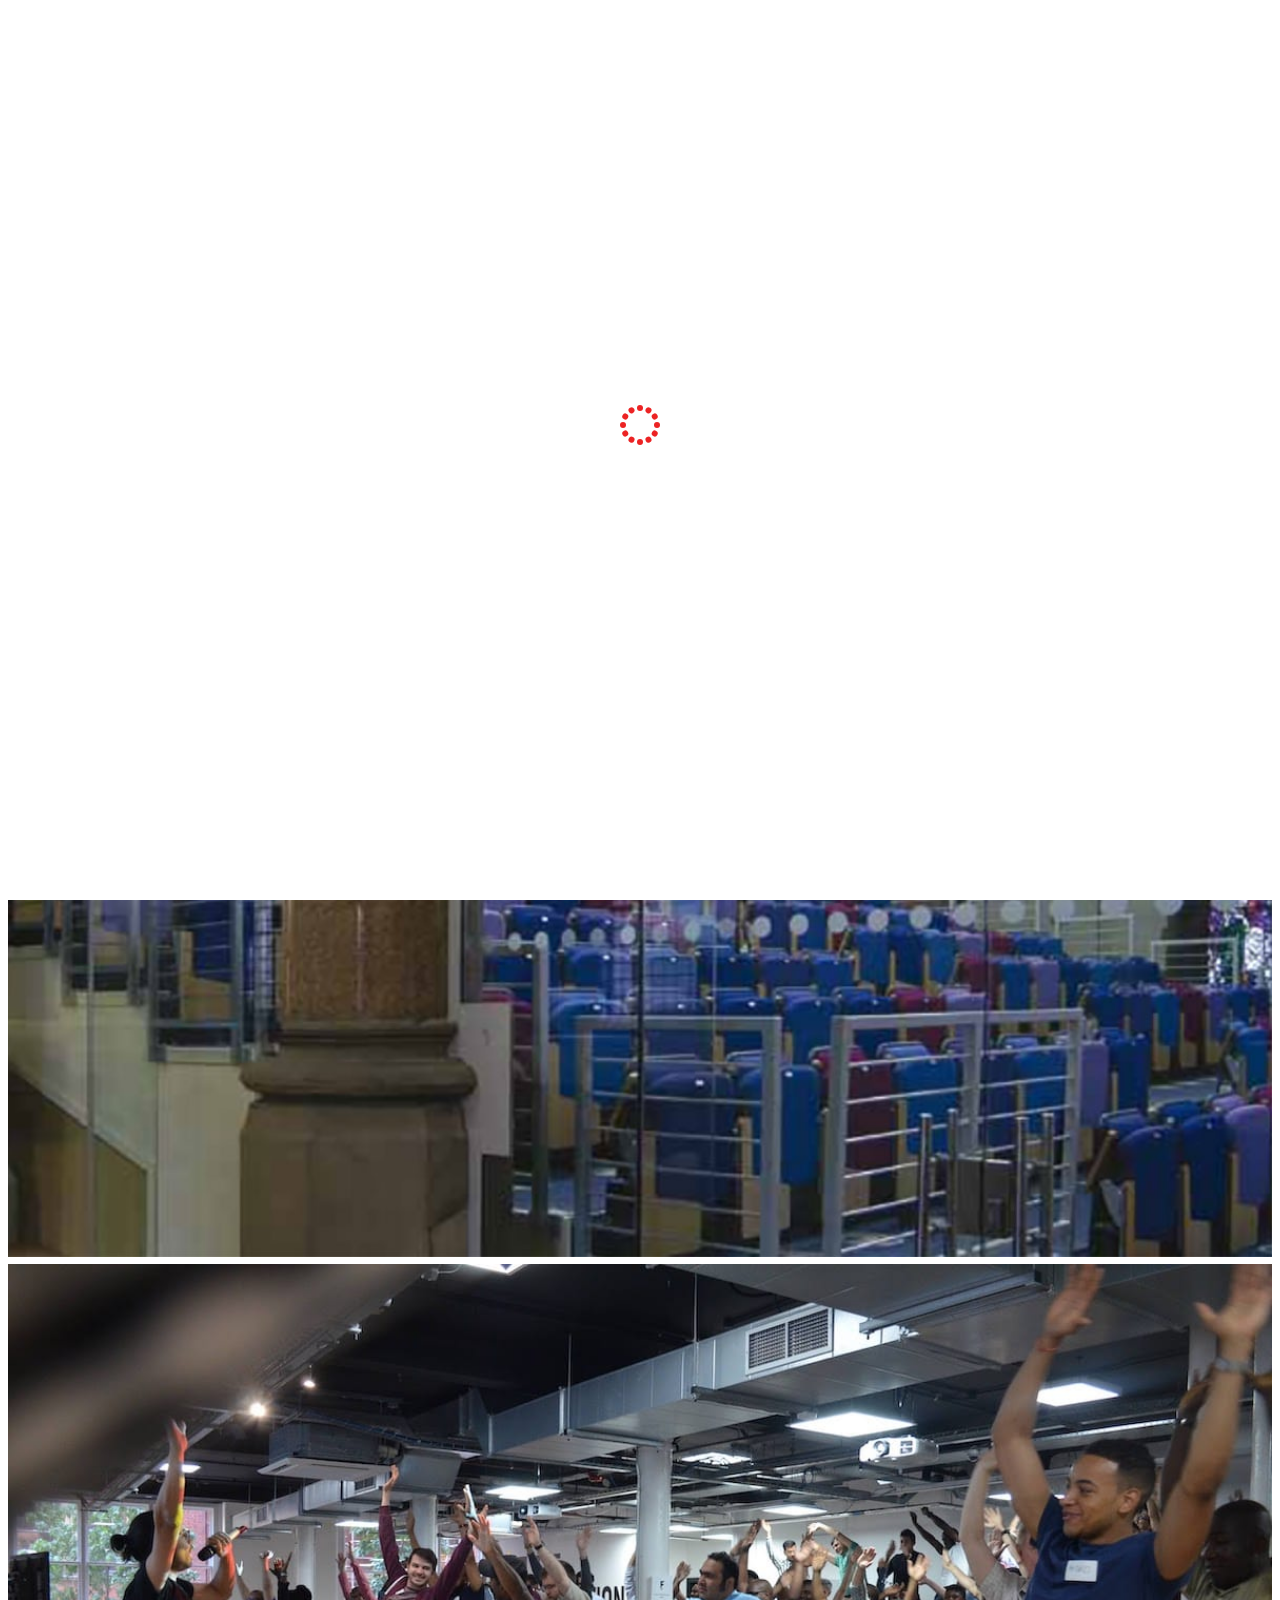
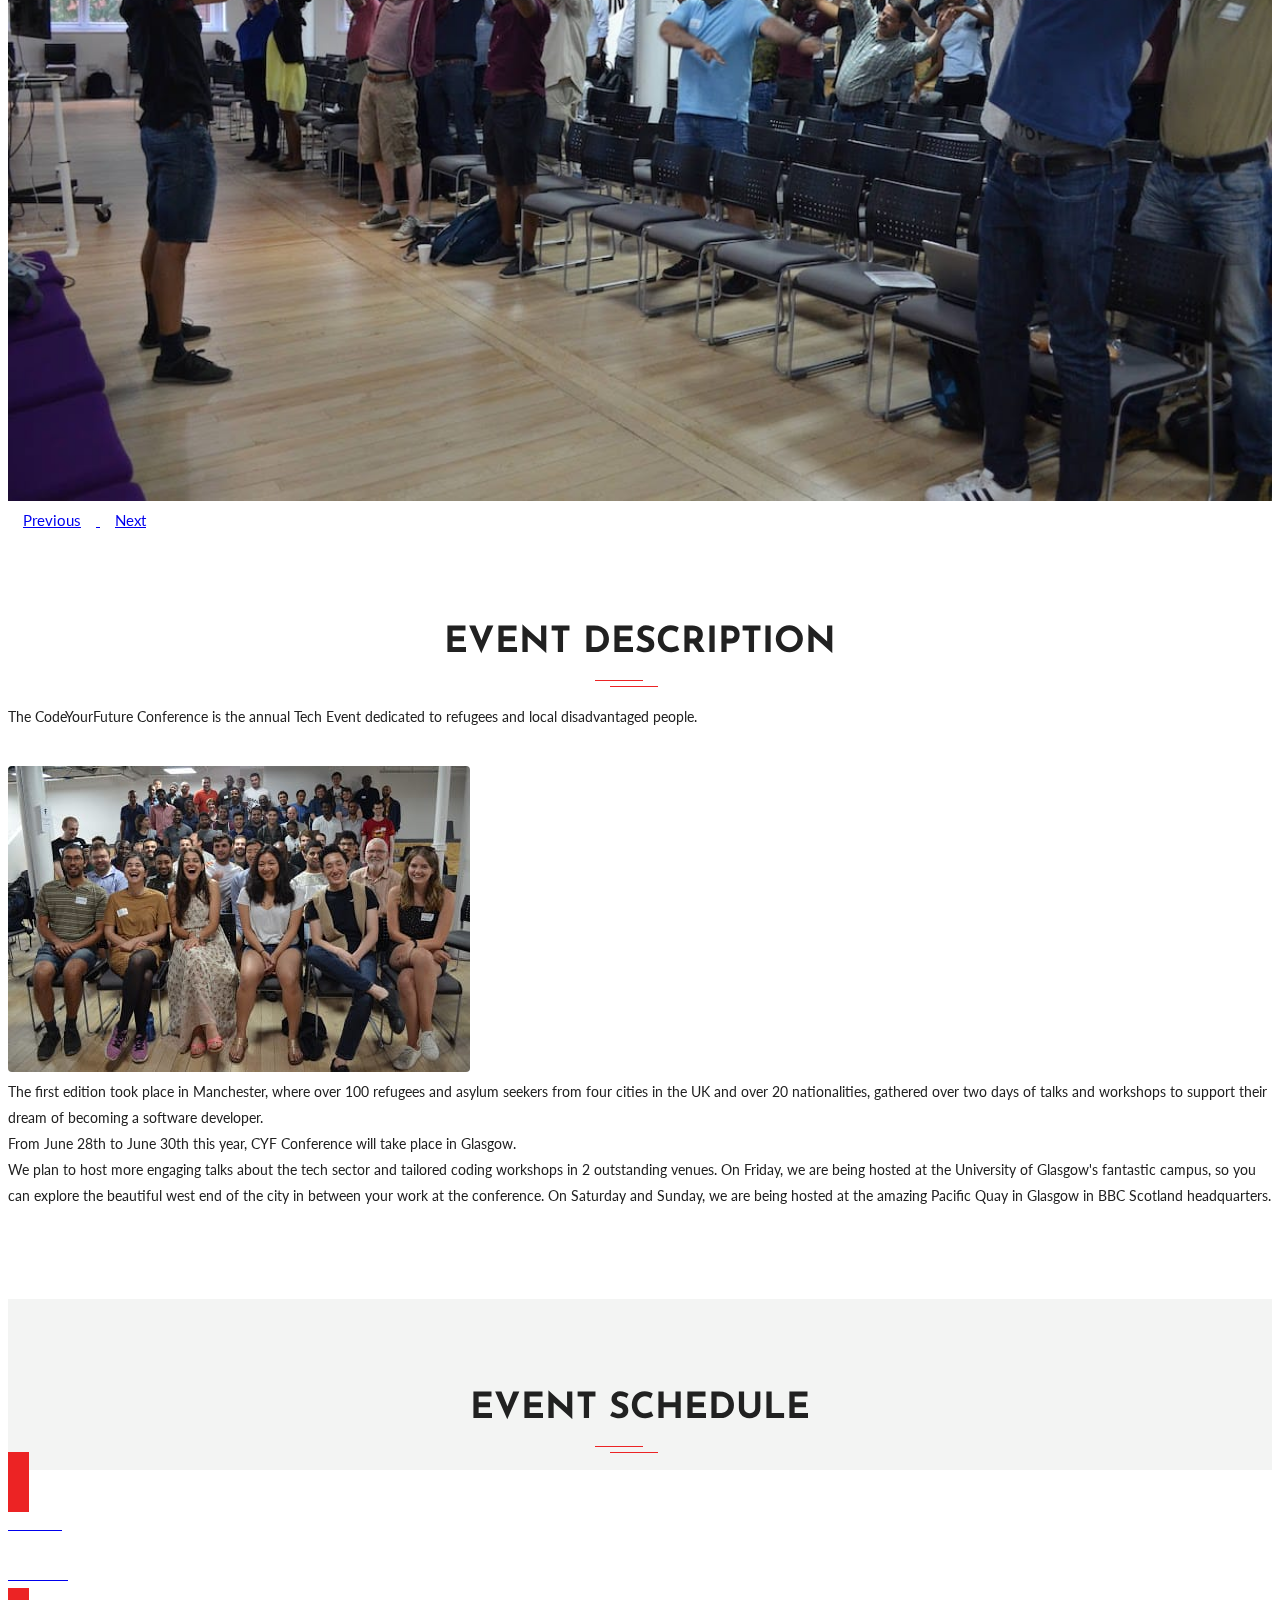
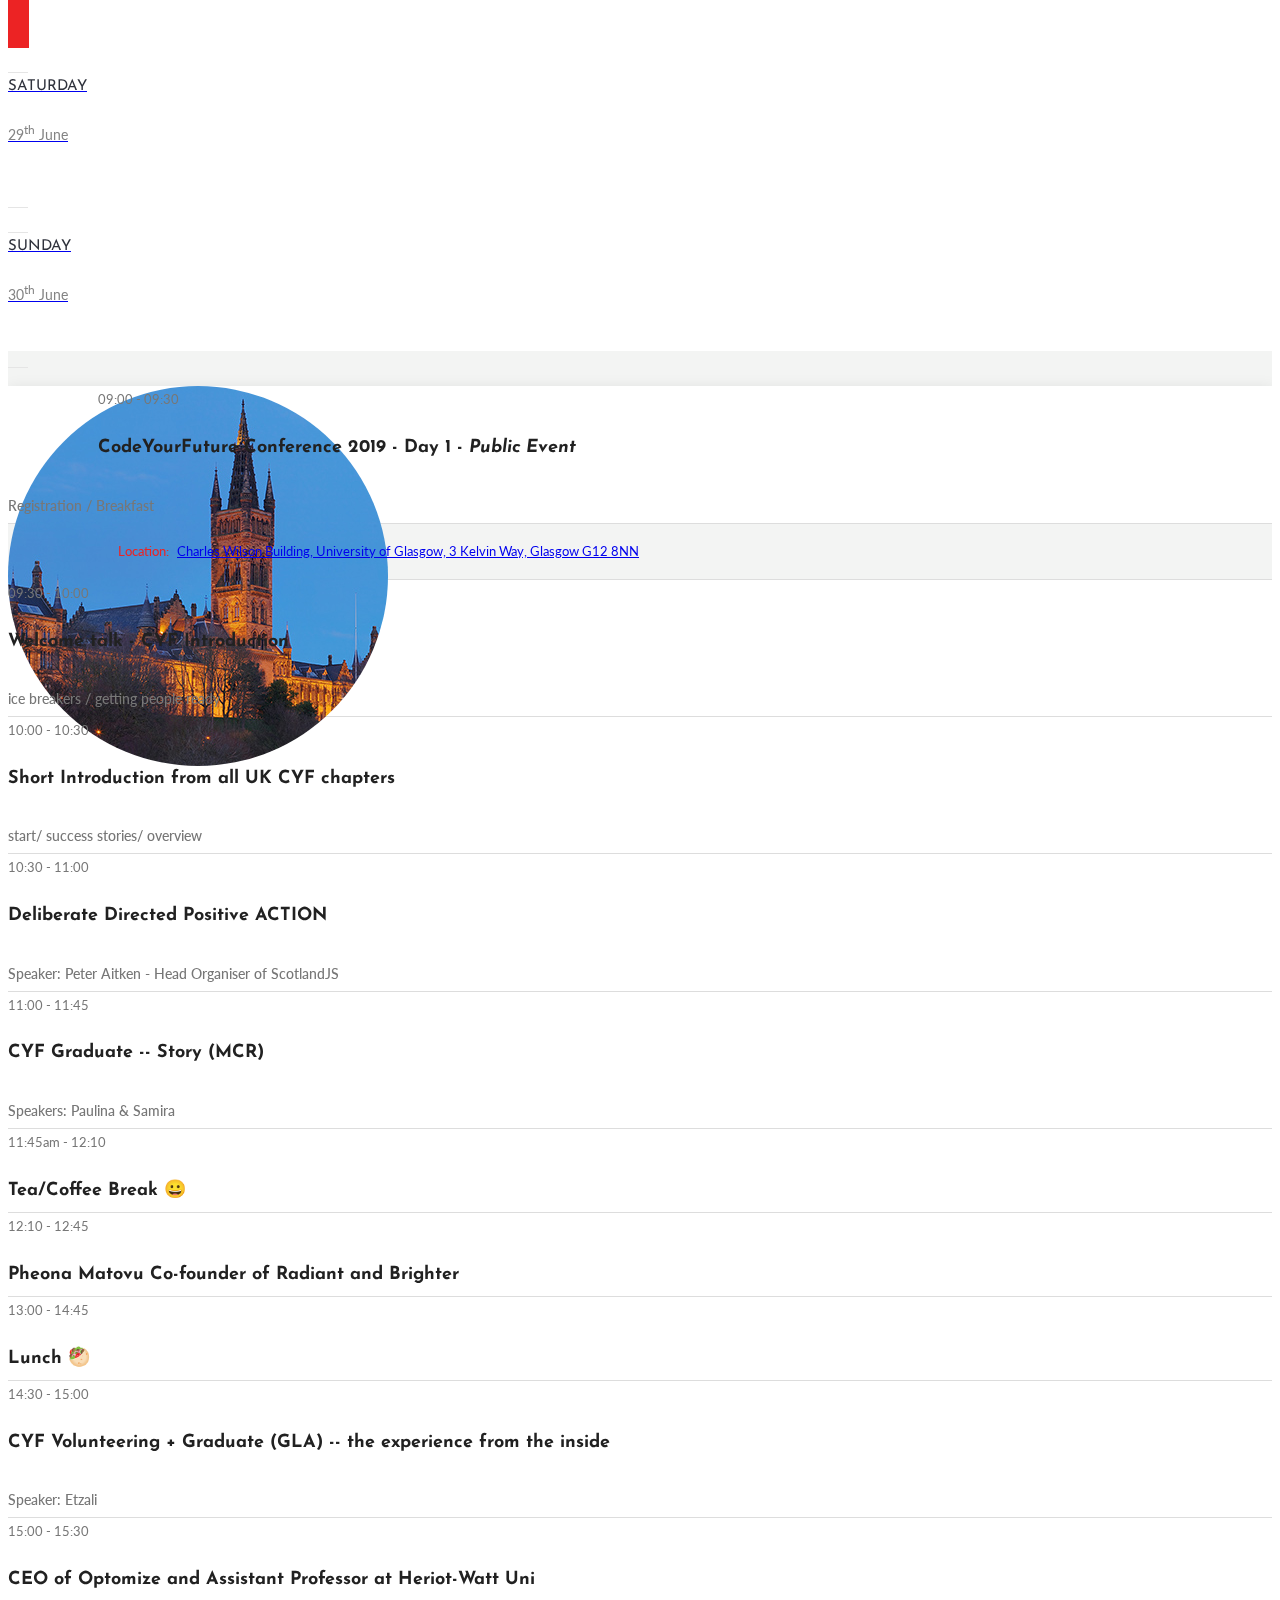
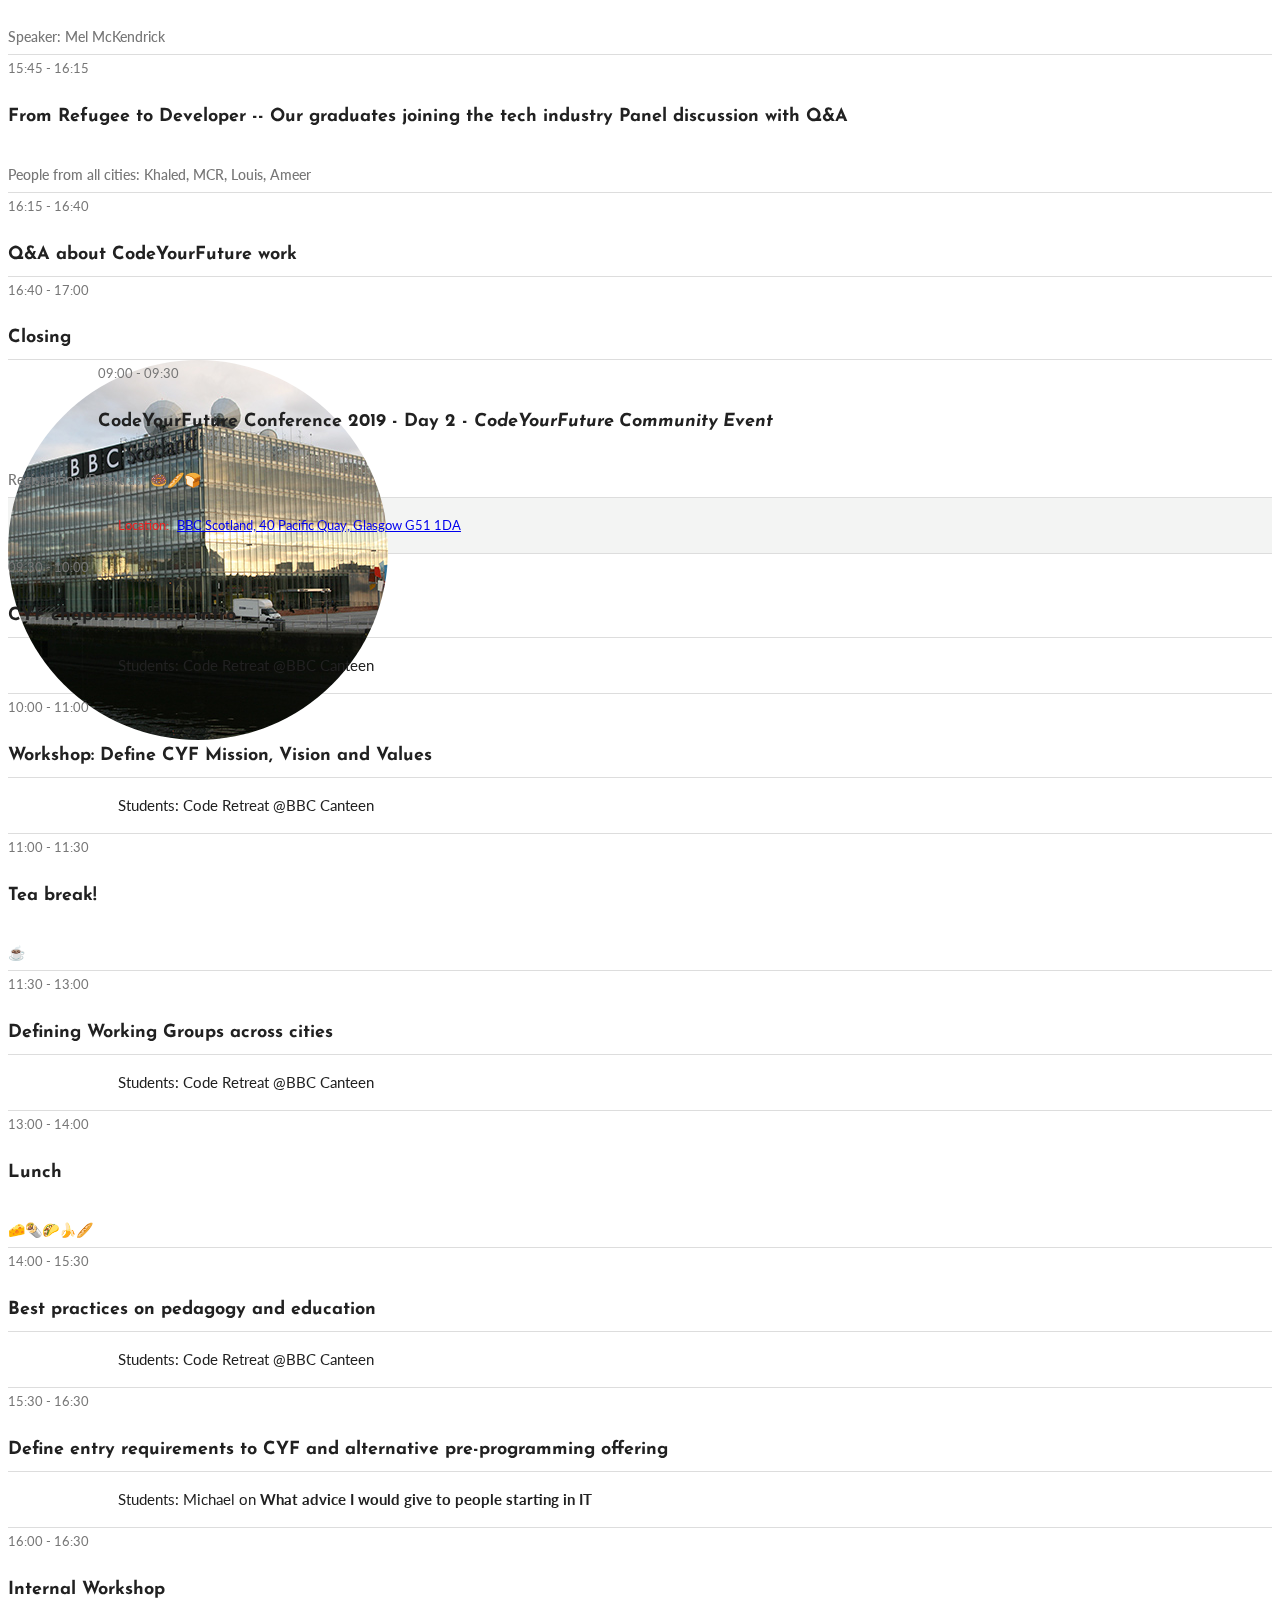
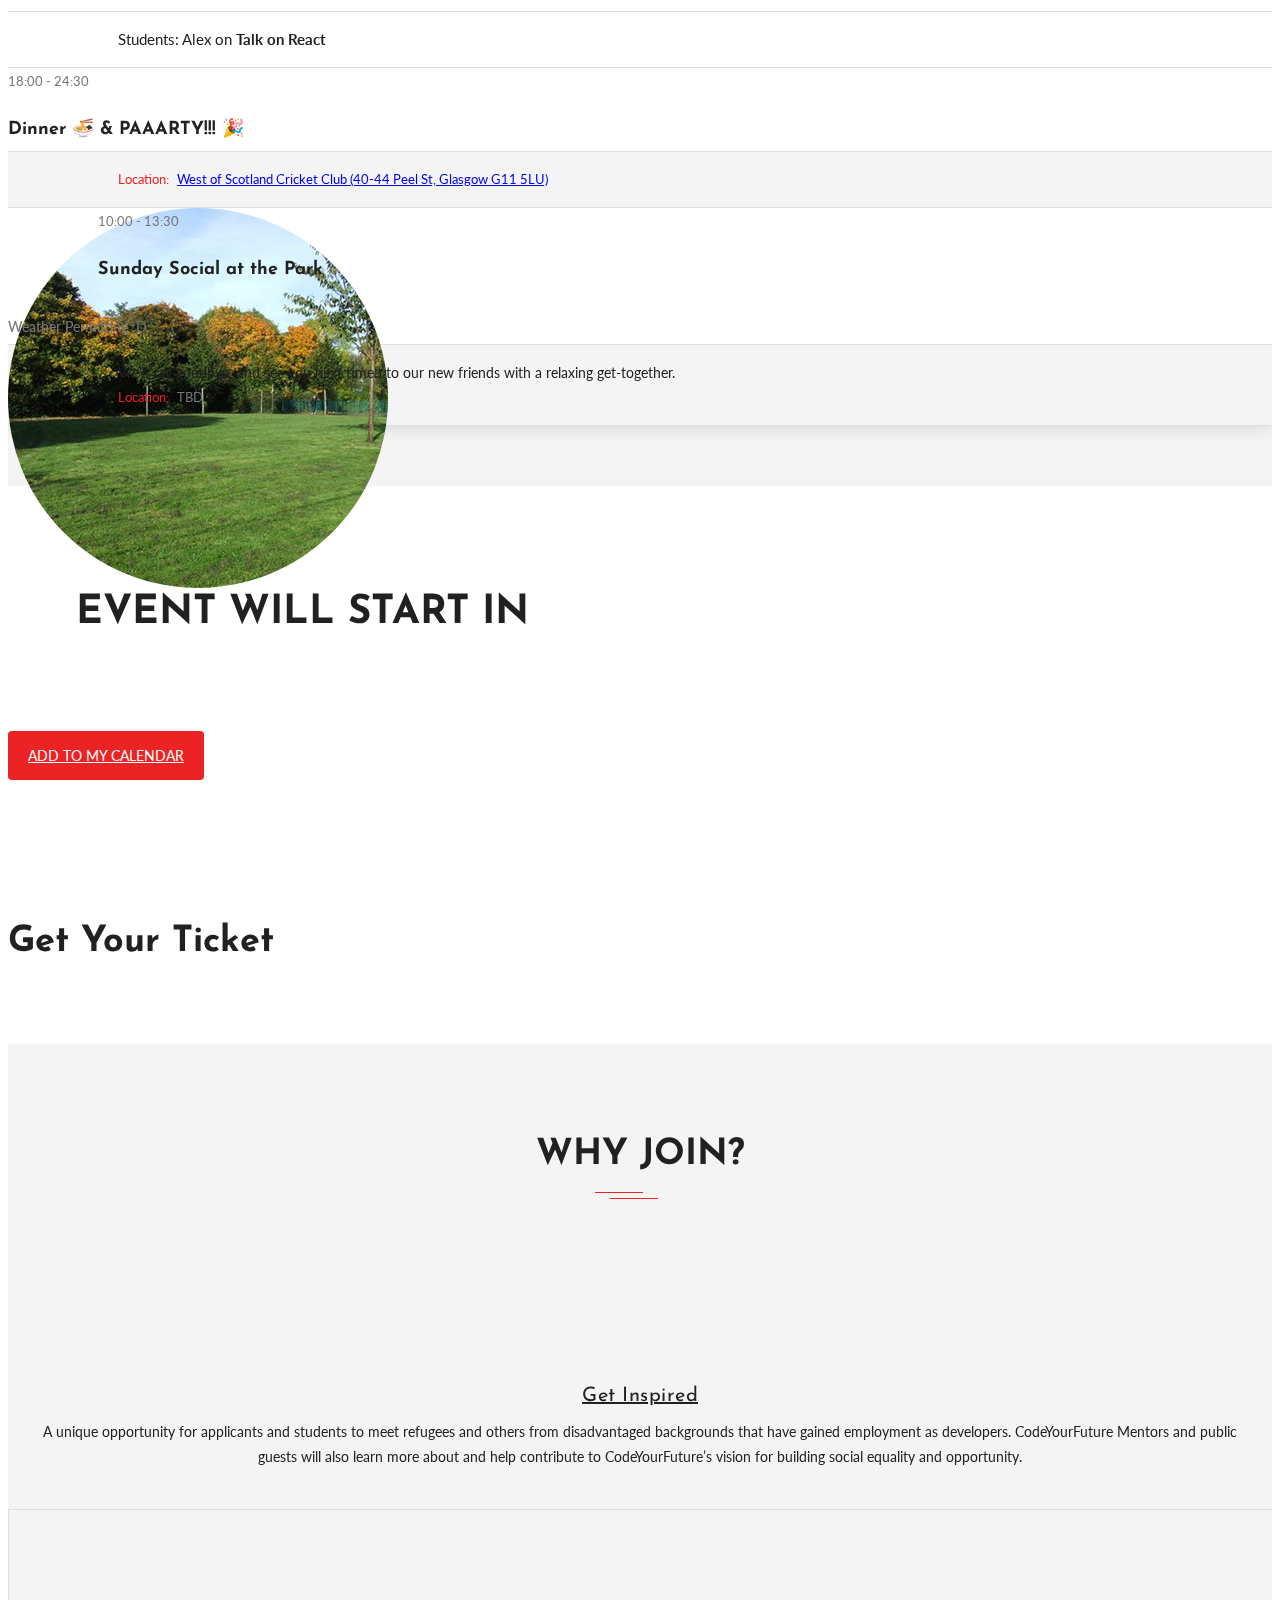
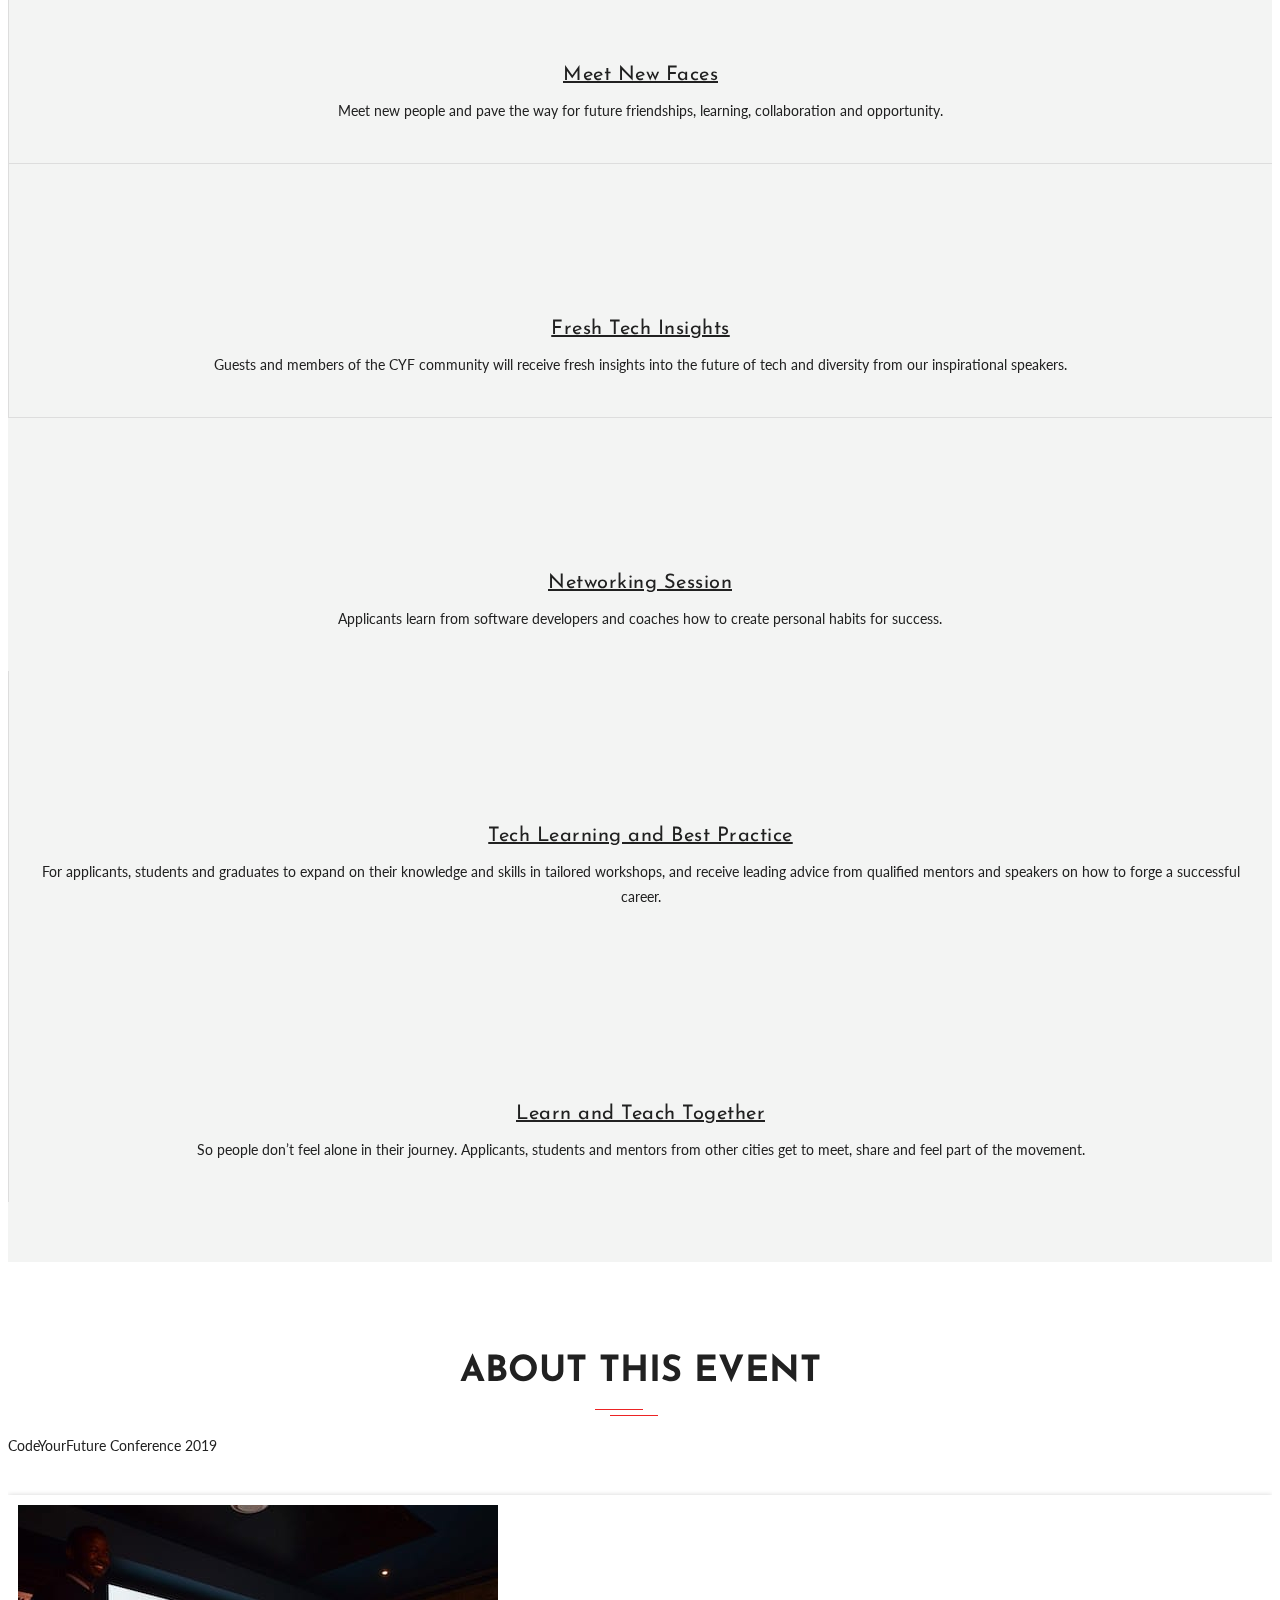
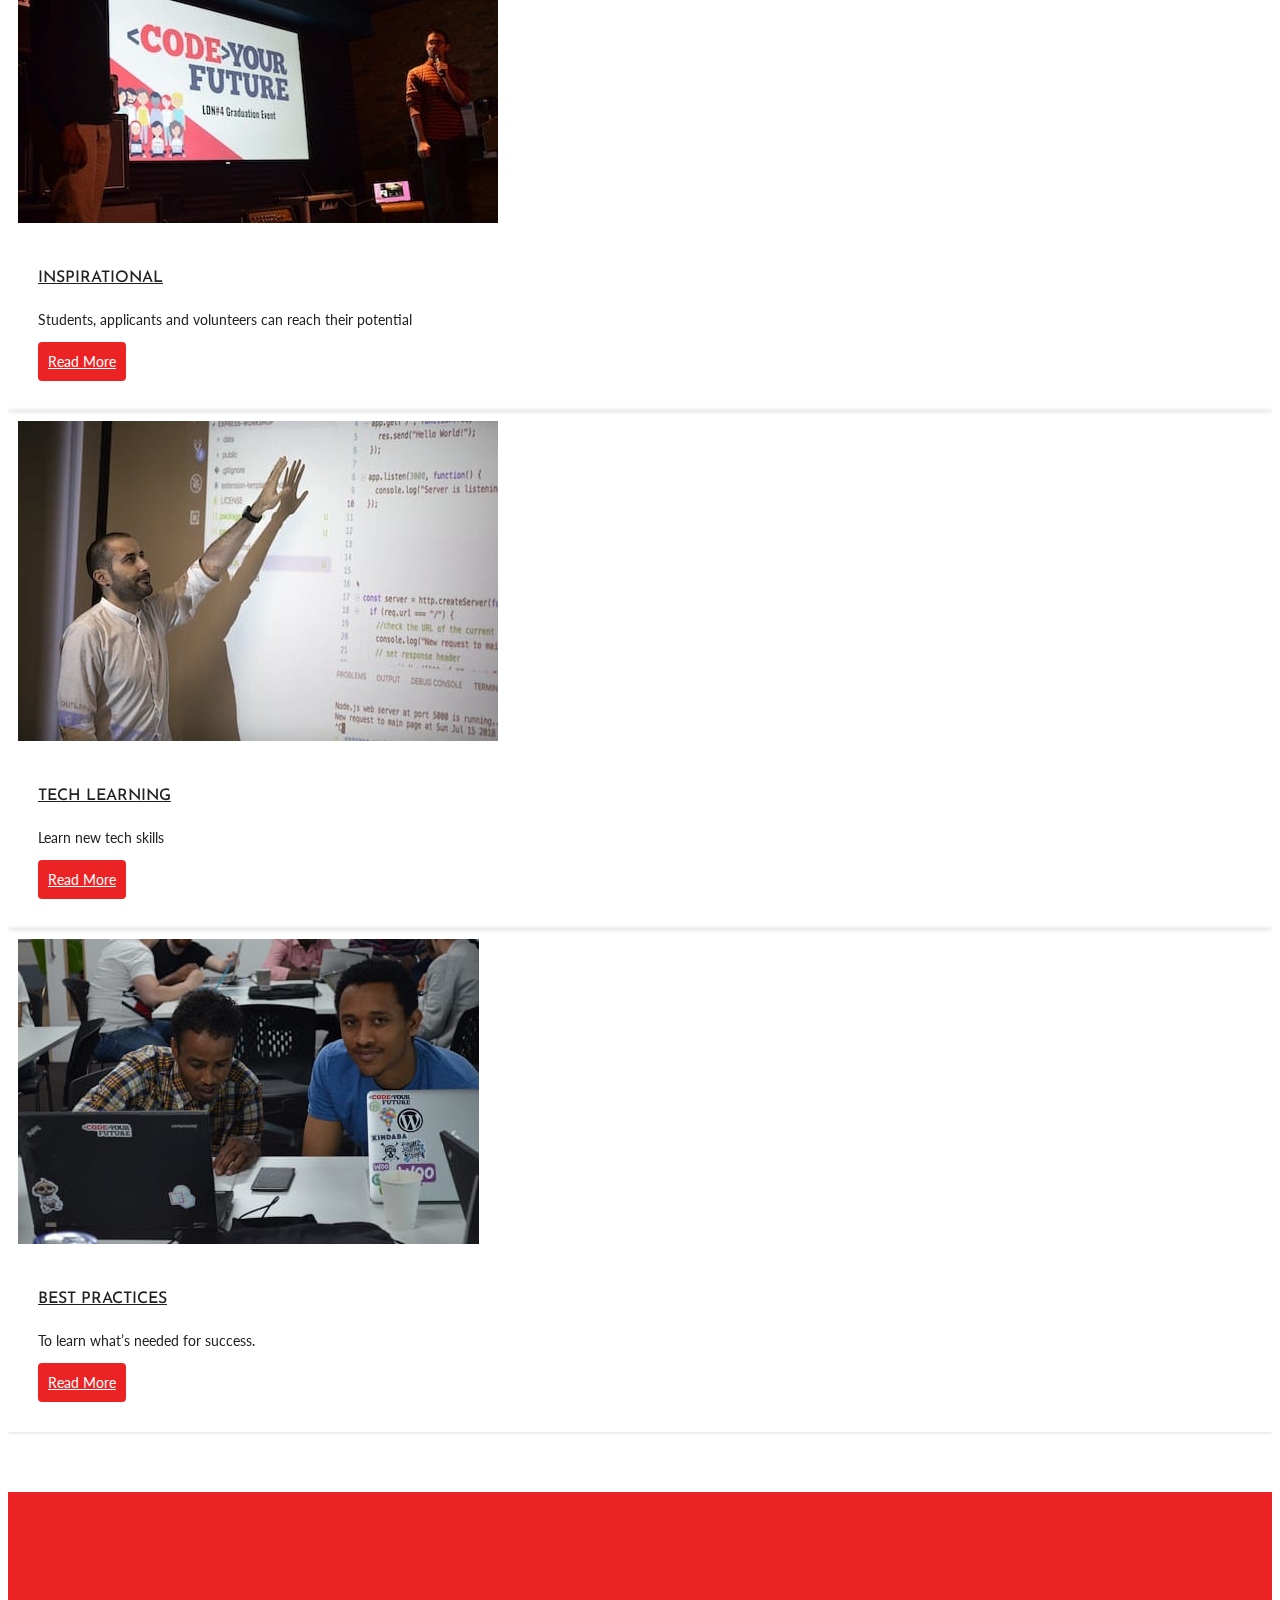
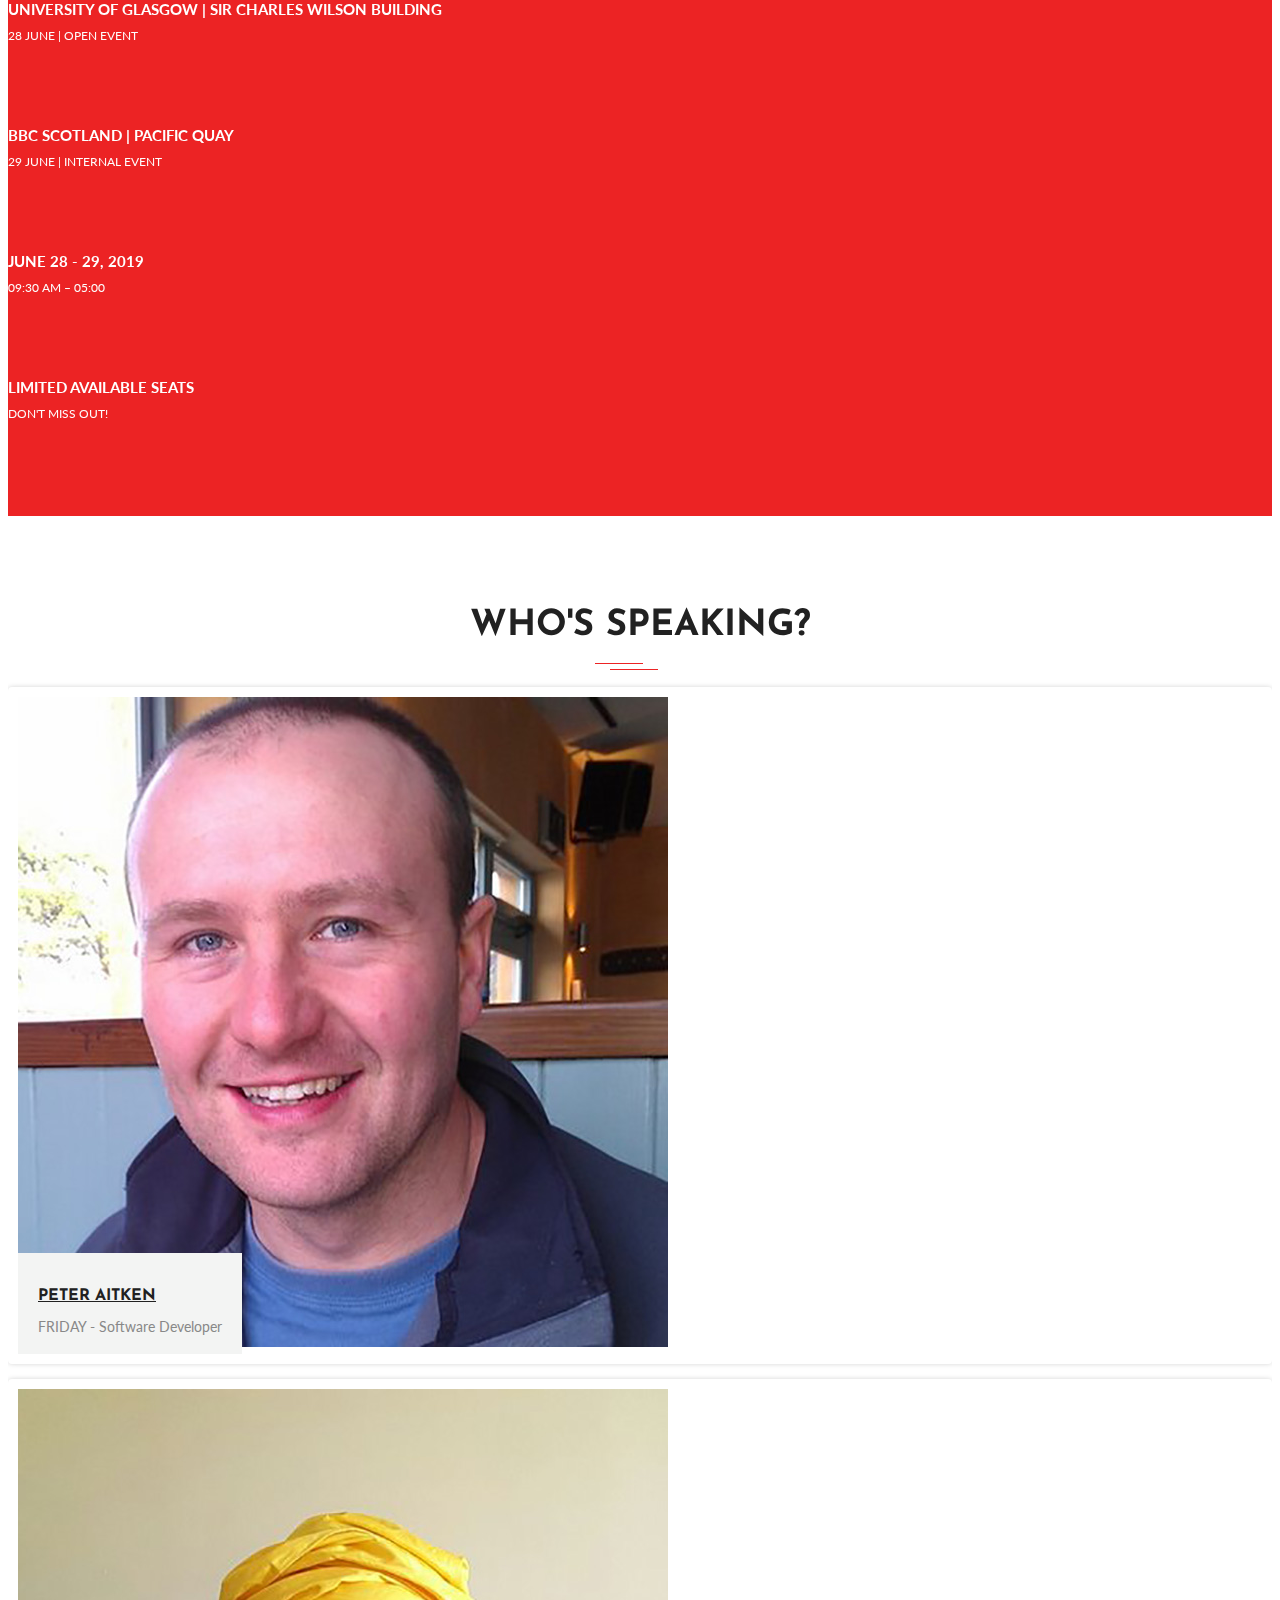
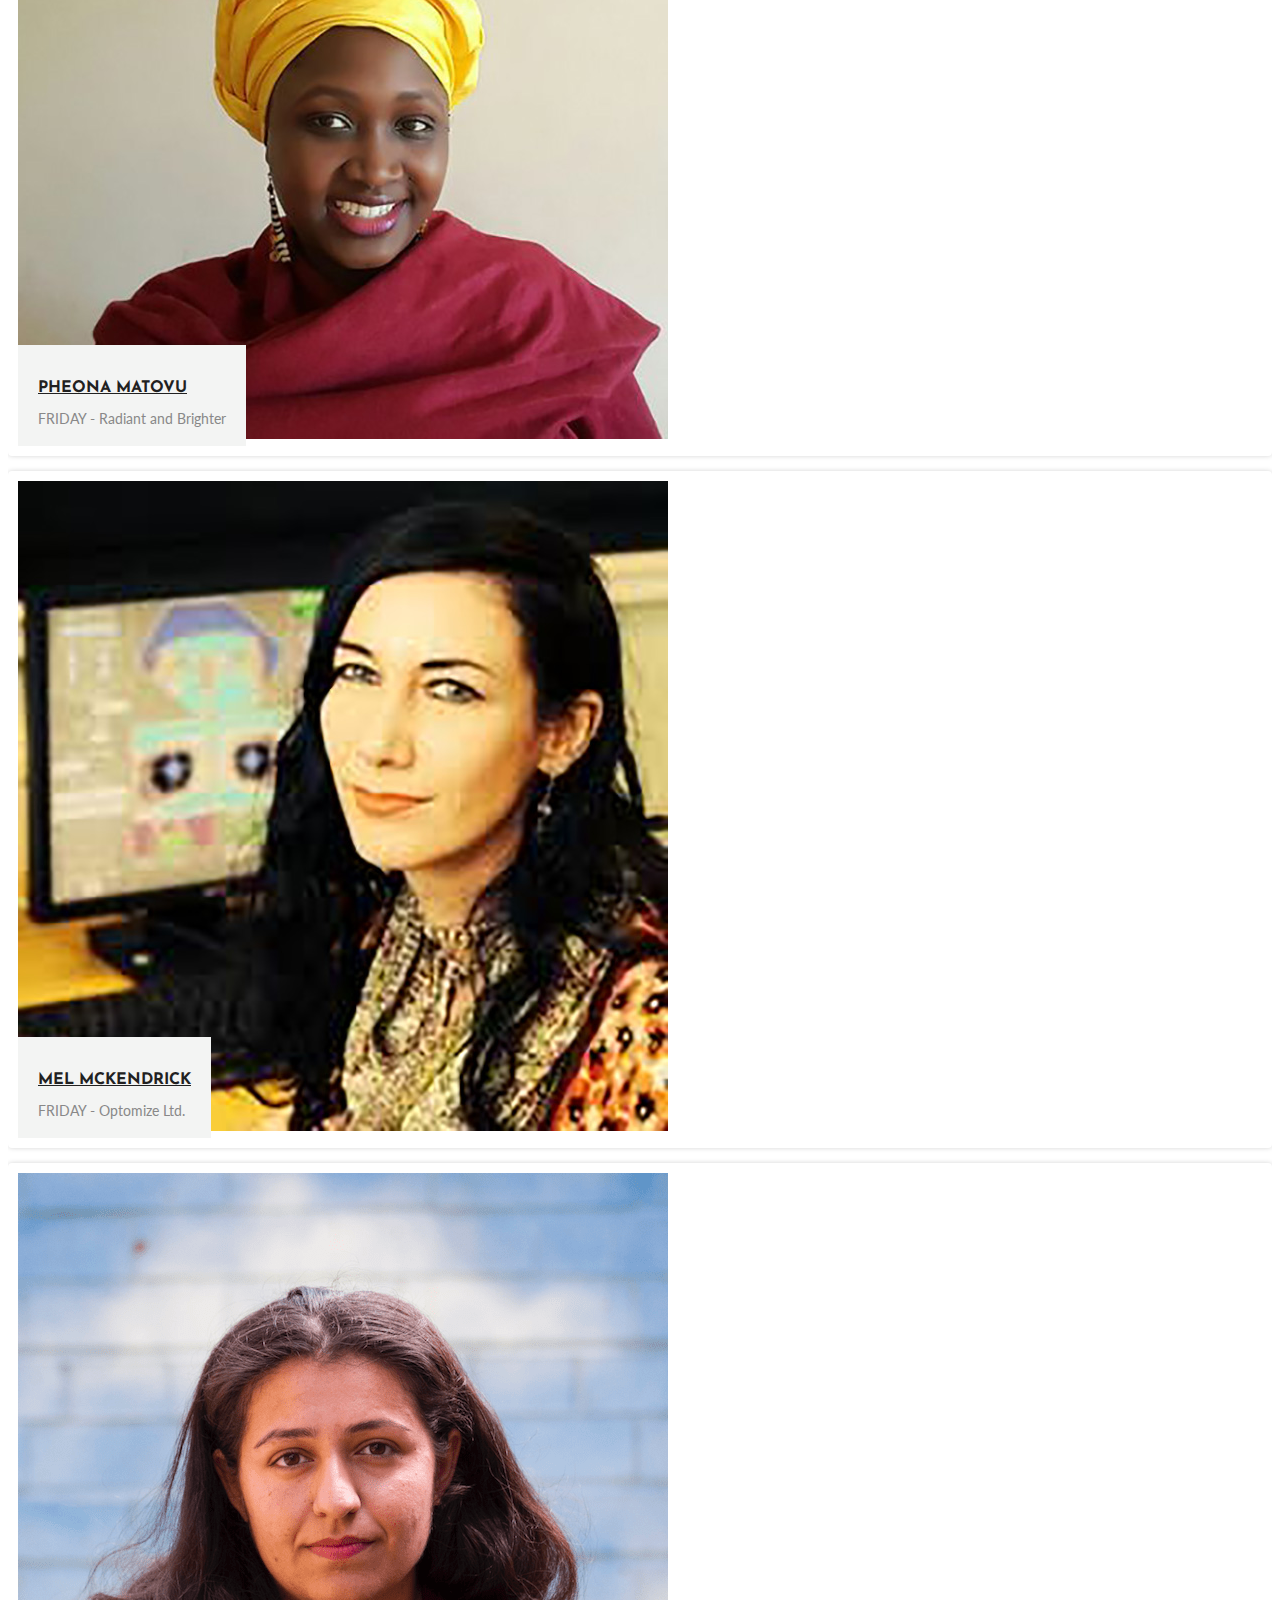
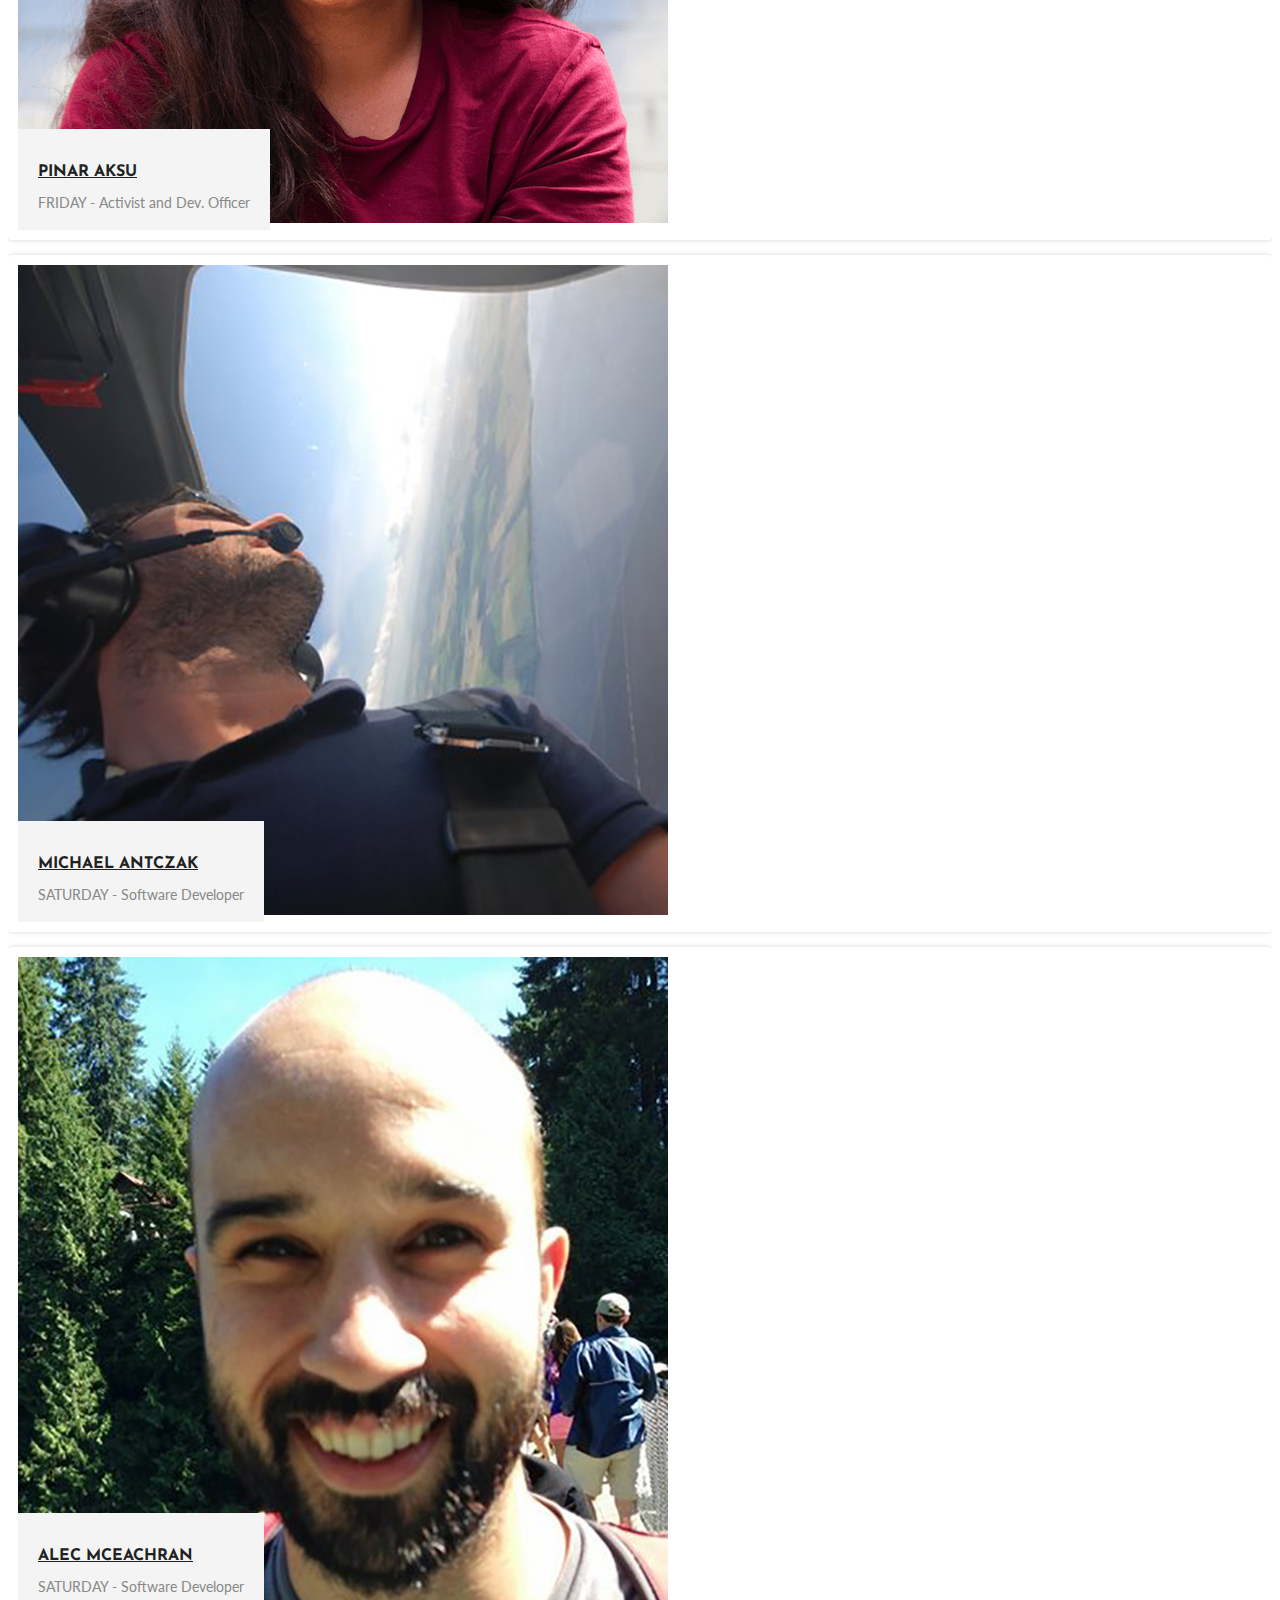
==== commit 973a3a03: "Update index.html" ====
--- a/index.html
+++ b/index.html
@@ -421,8 +421,7 @@
                             aria-controls="collapse4">
                             <span class="time">10:30 - 11:00</span>
                             <h4>
-                              How to make workplaces more inclusive
-                              Global Diversity CFP Day
+                              Deliberate Directed Positive ACTION
                             </h4>
                             <h5 class="name">Speaker: Peter Aitken - Head Organiser of ScotlandJS</h5>
                           </div>
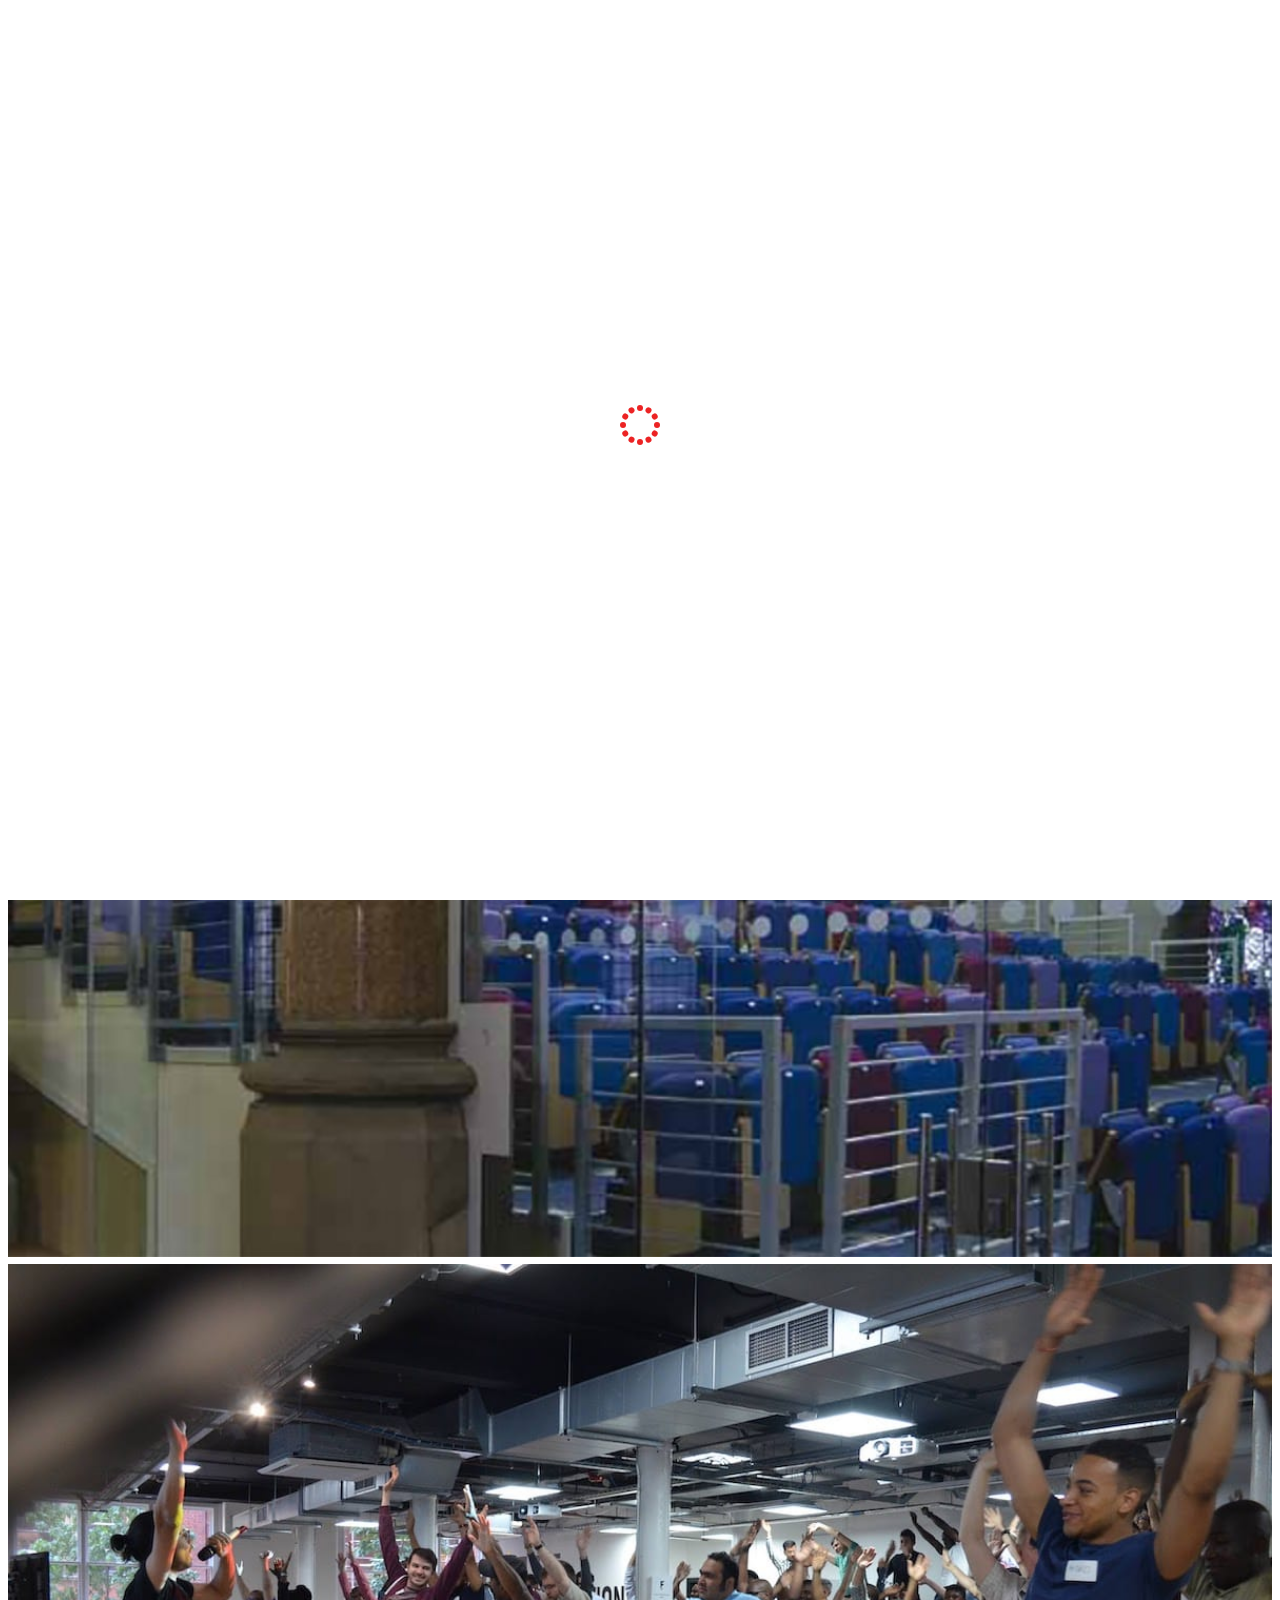
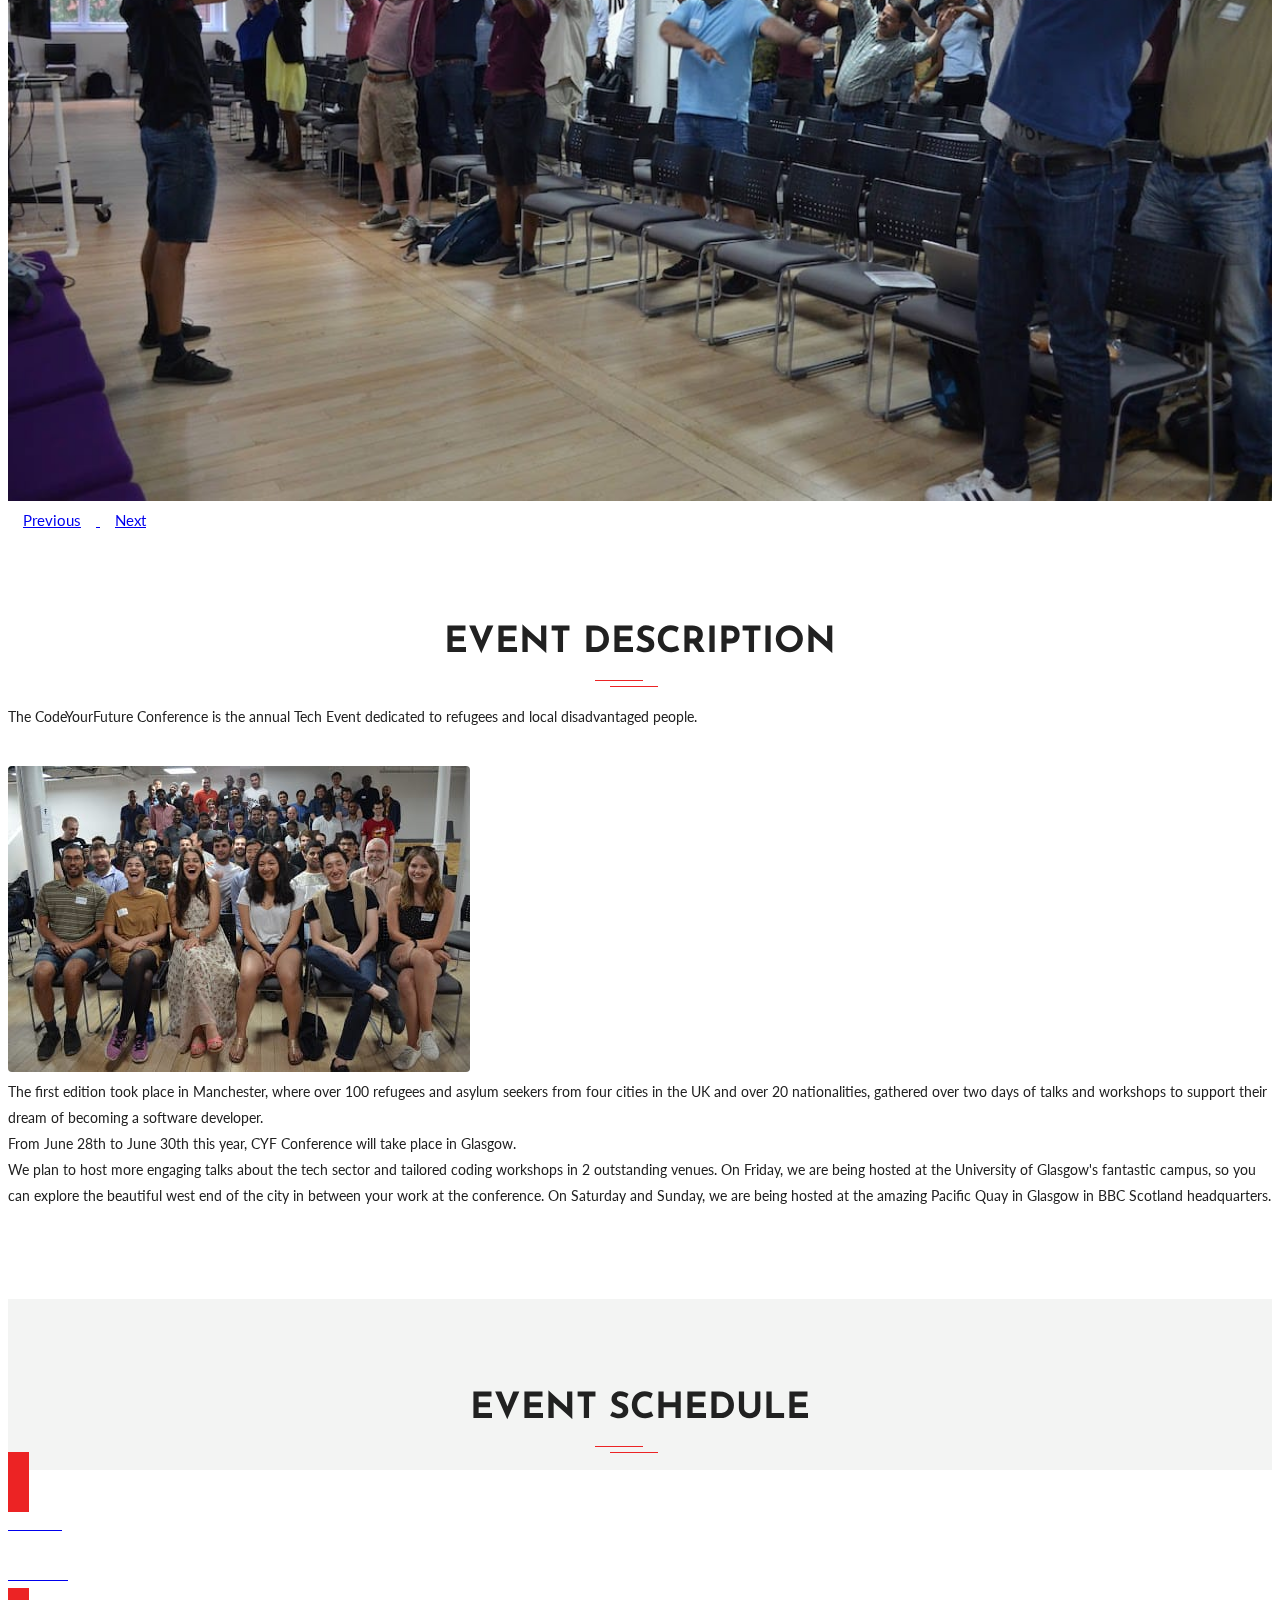
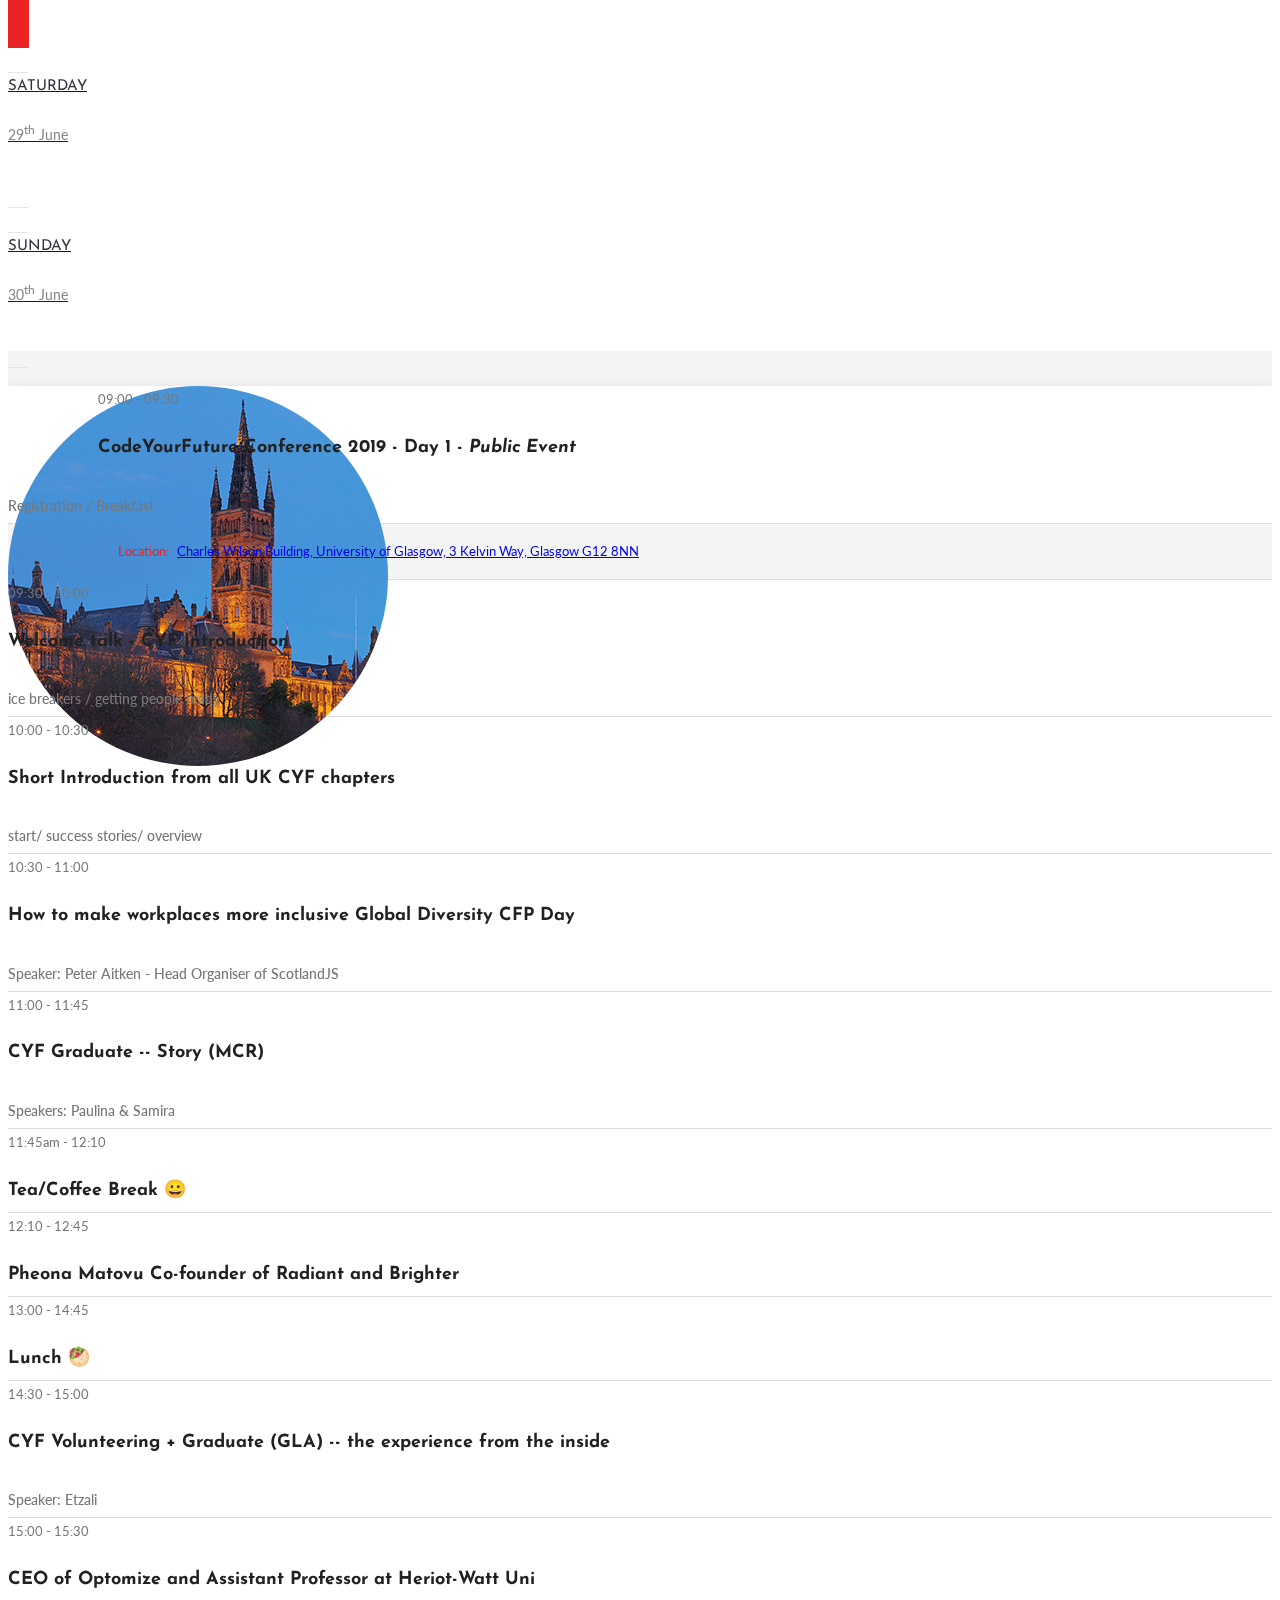
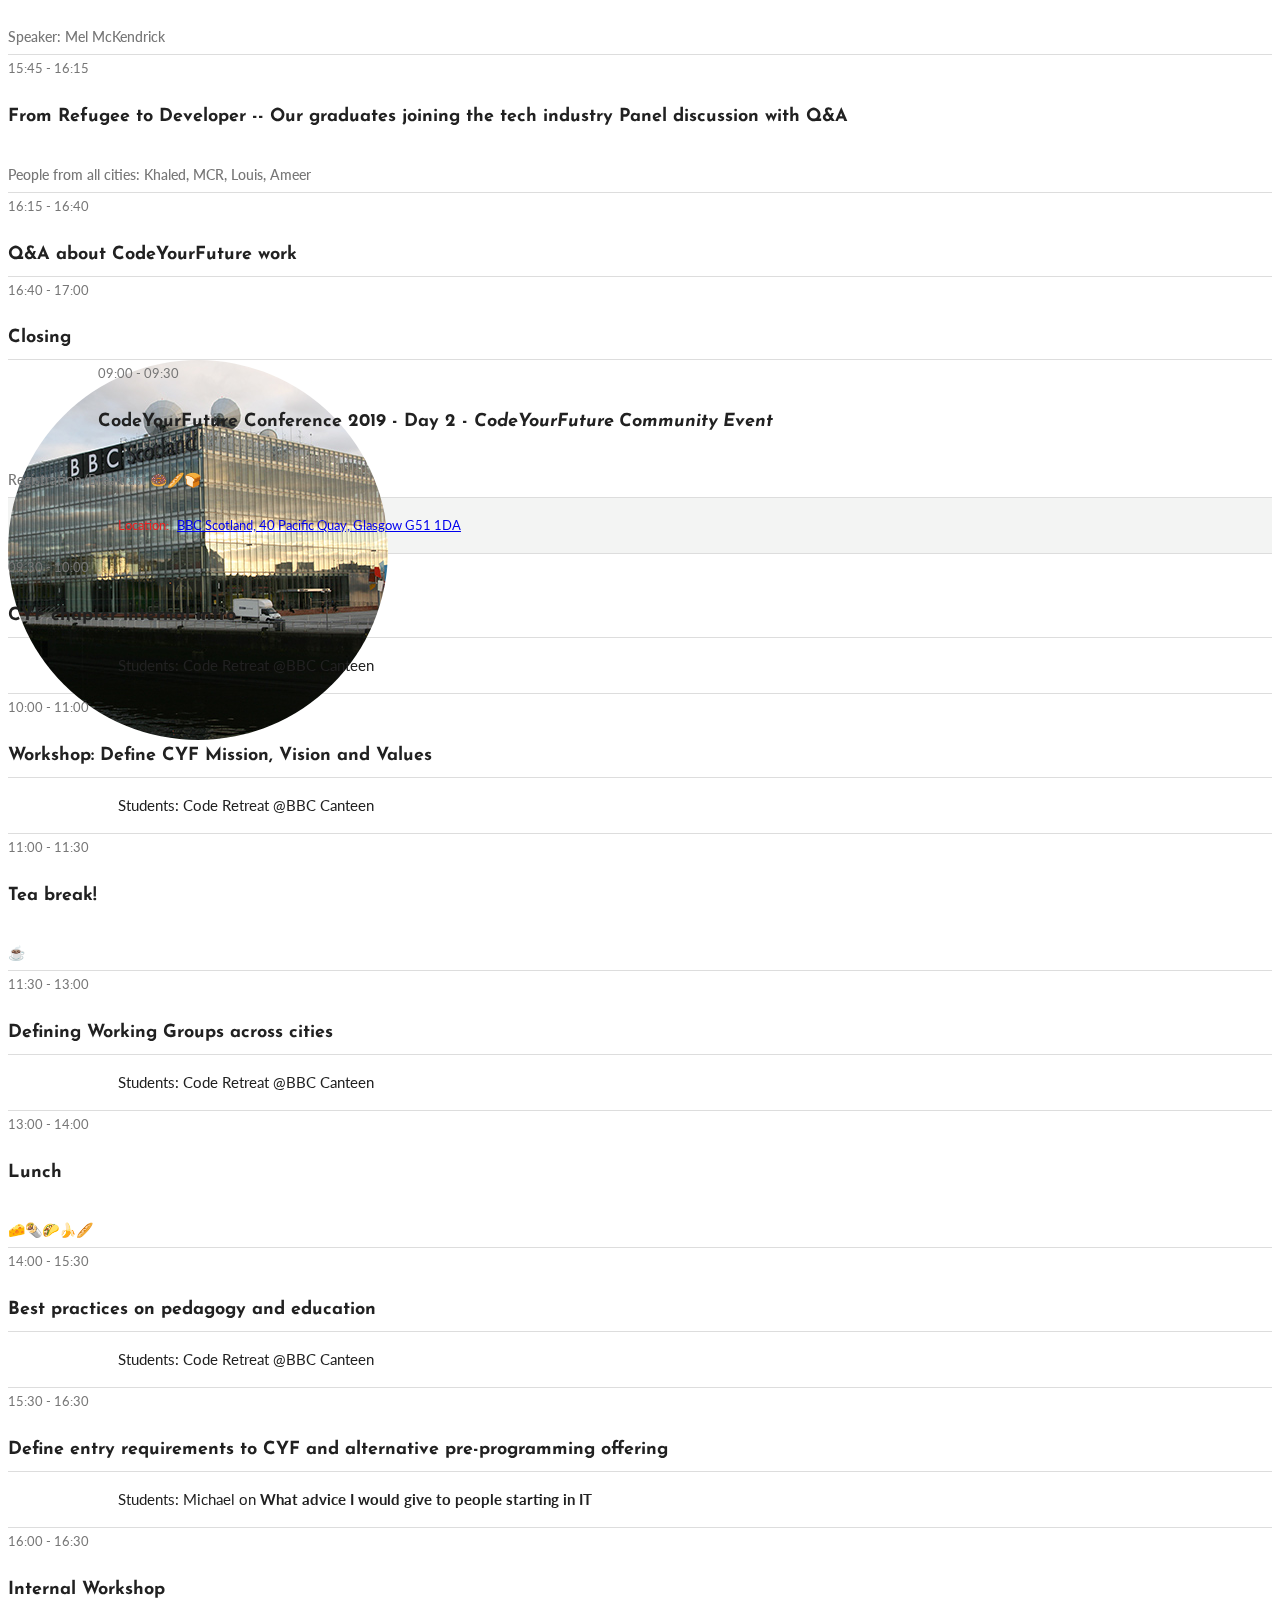
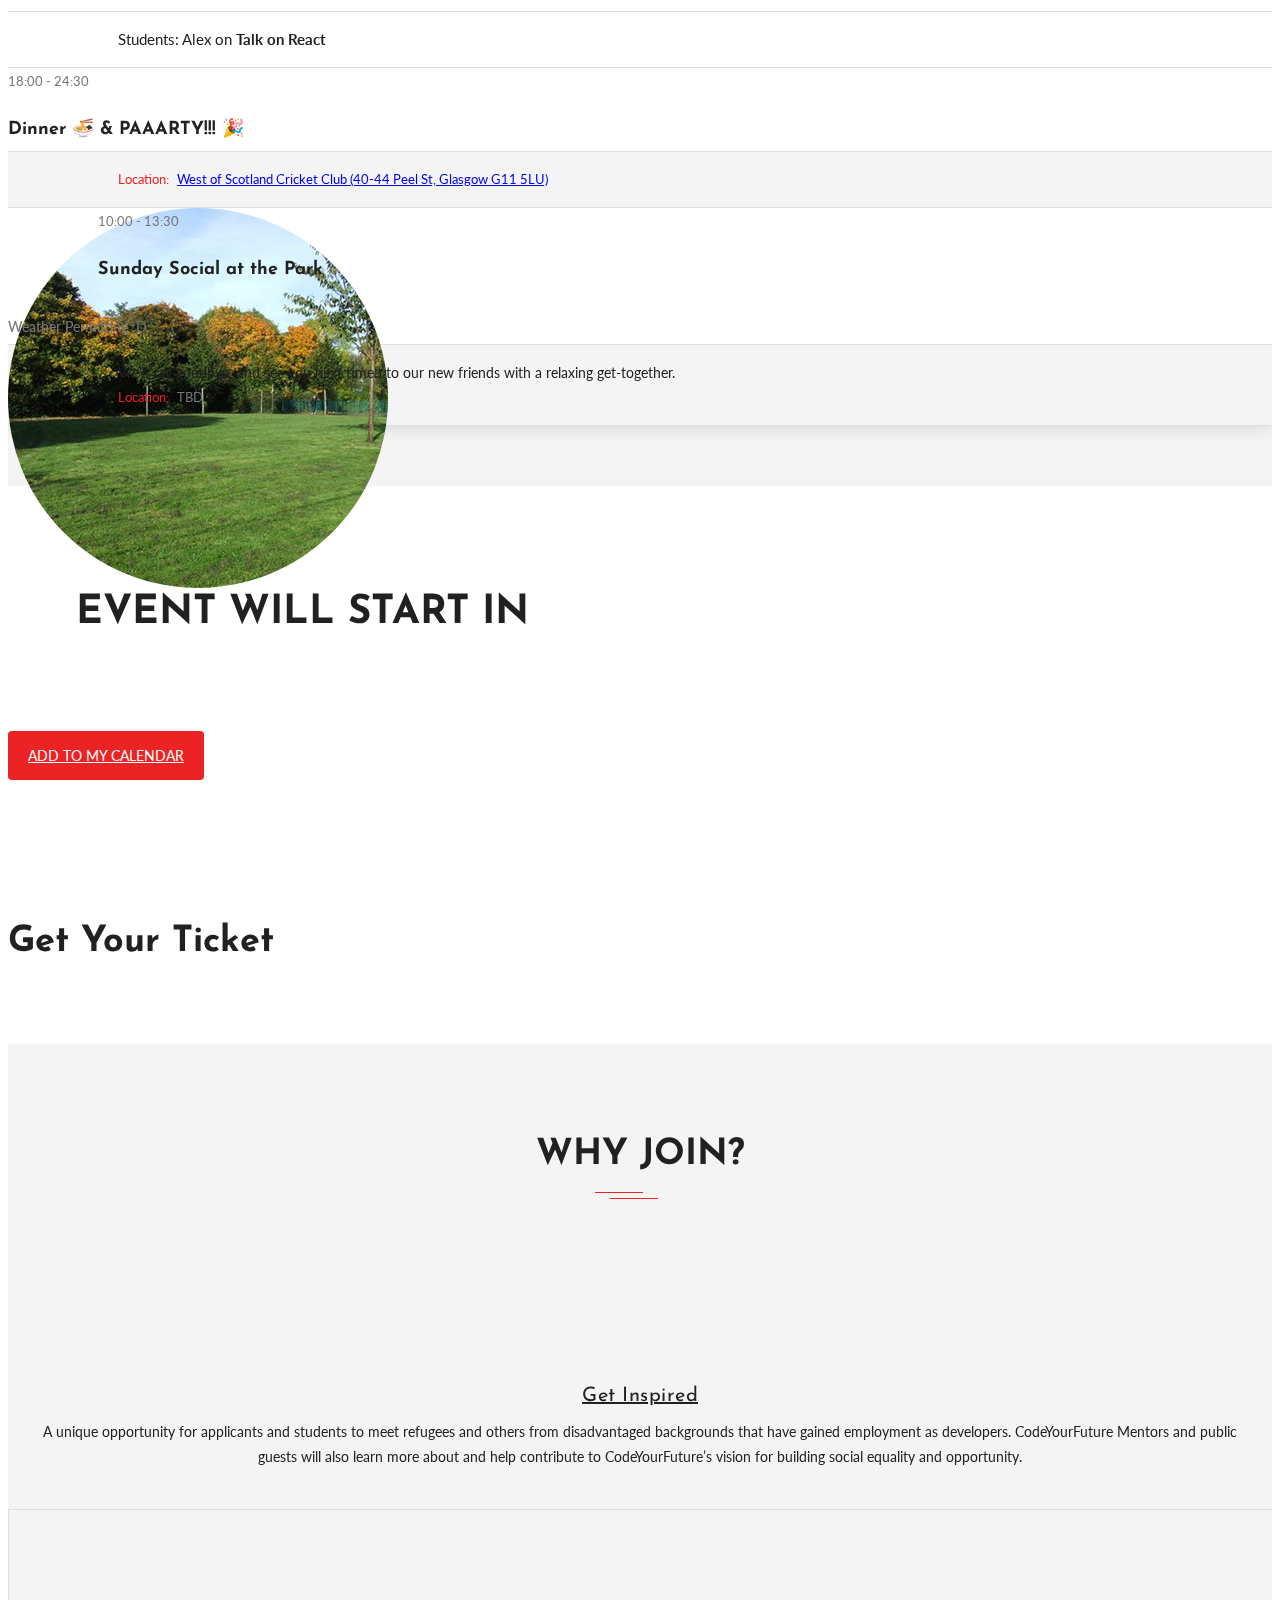
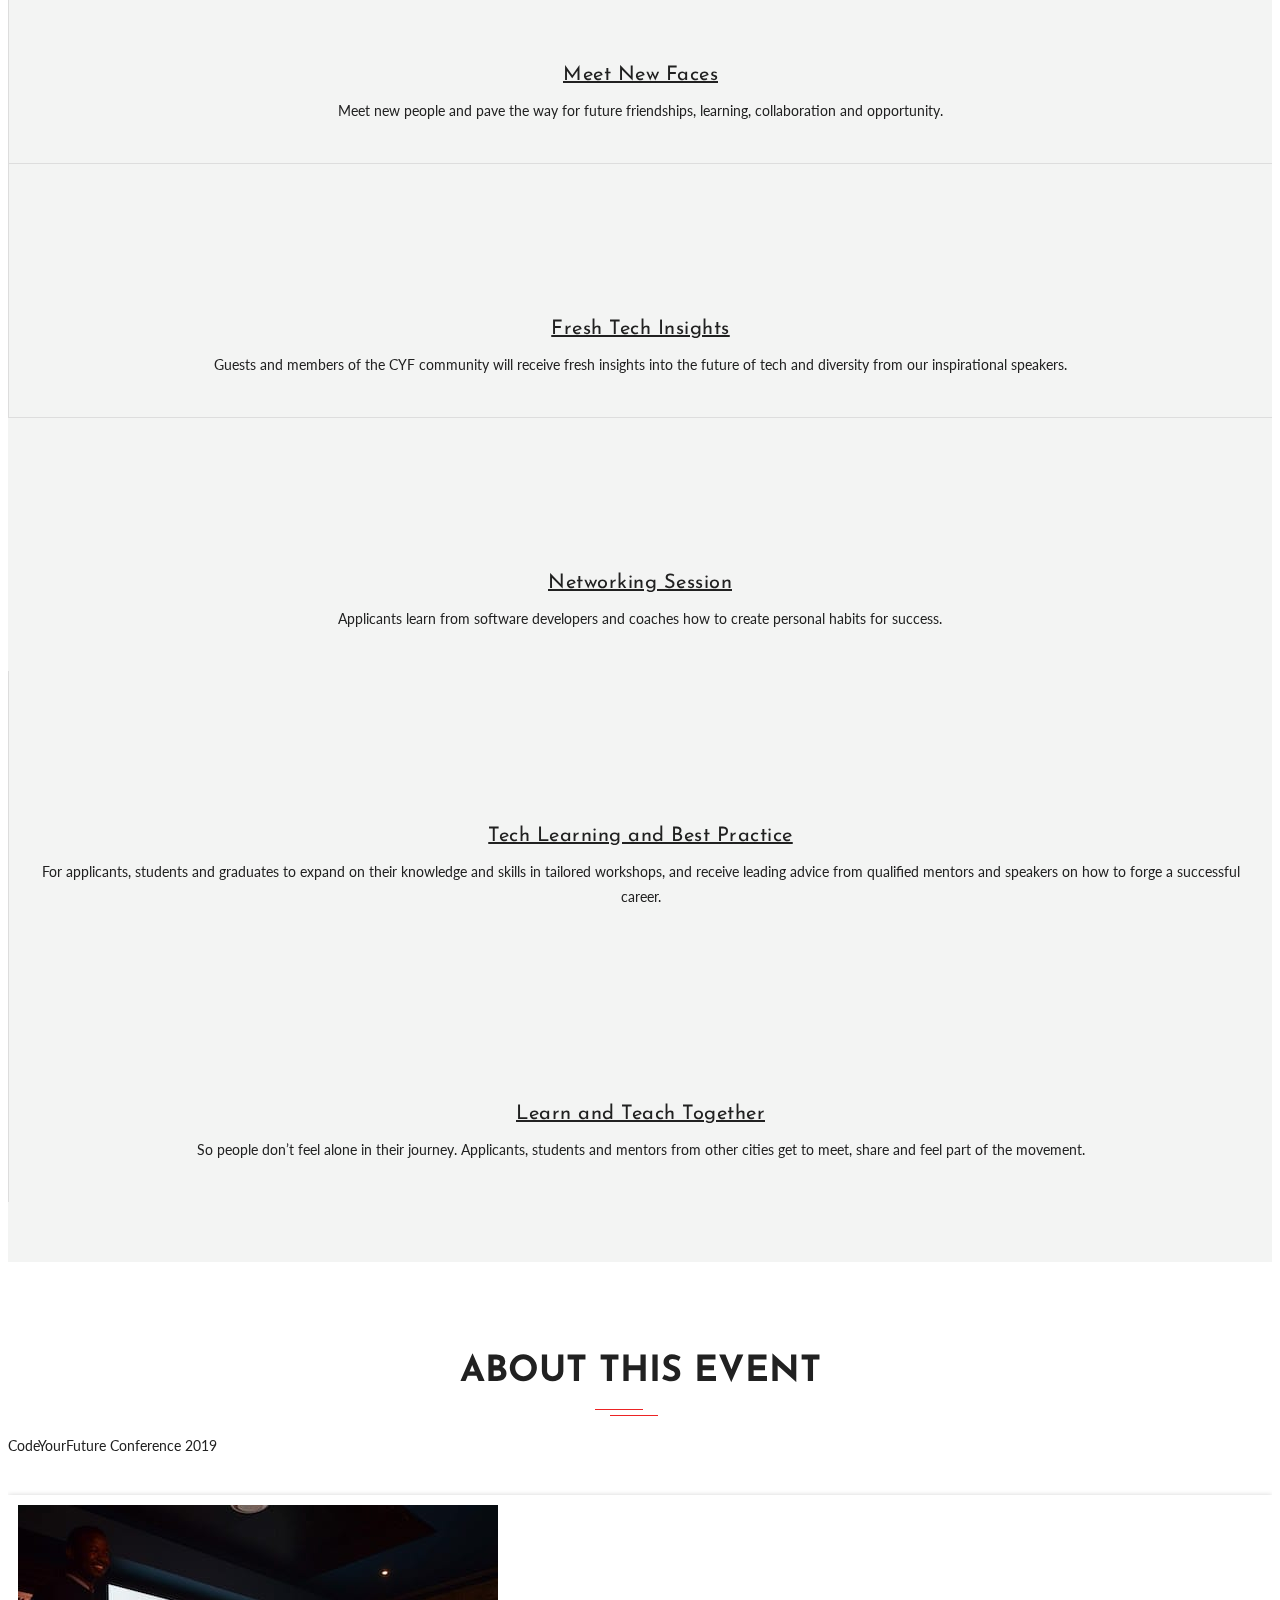
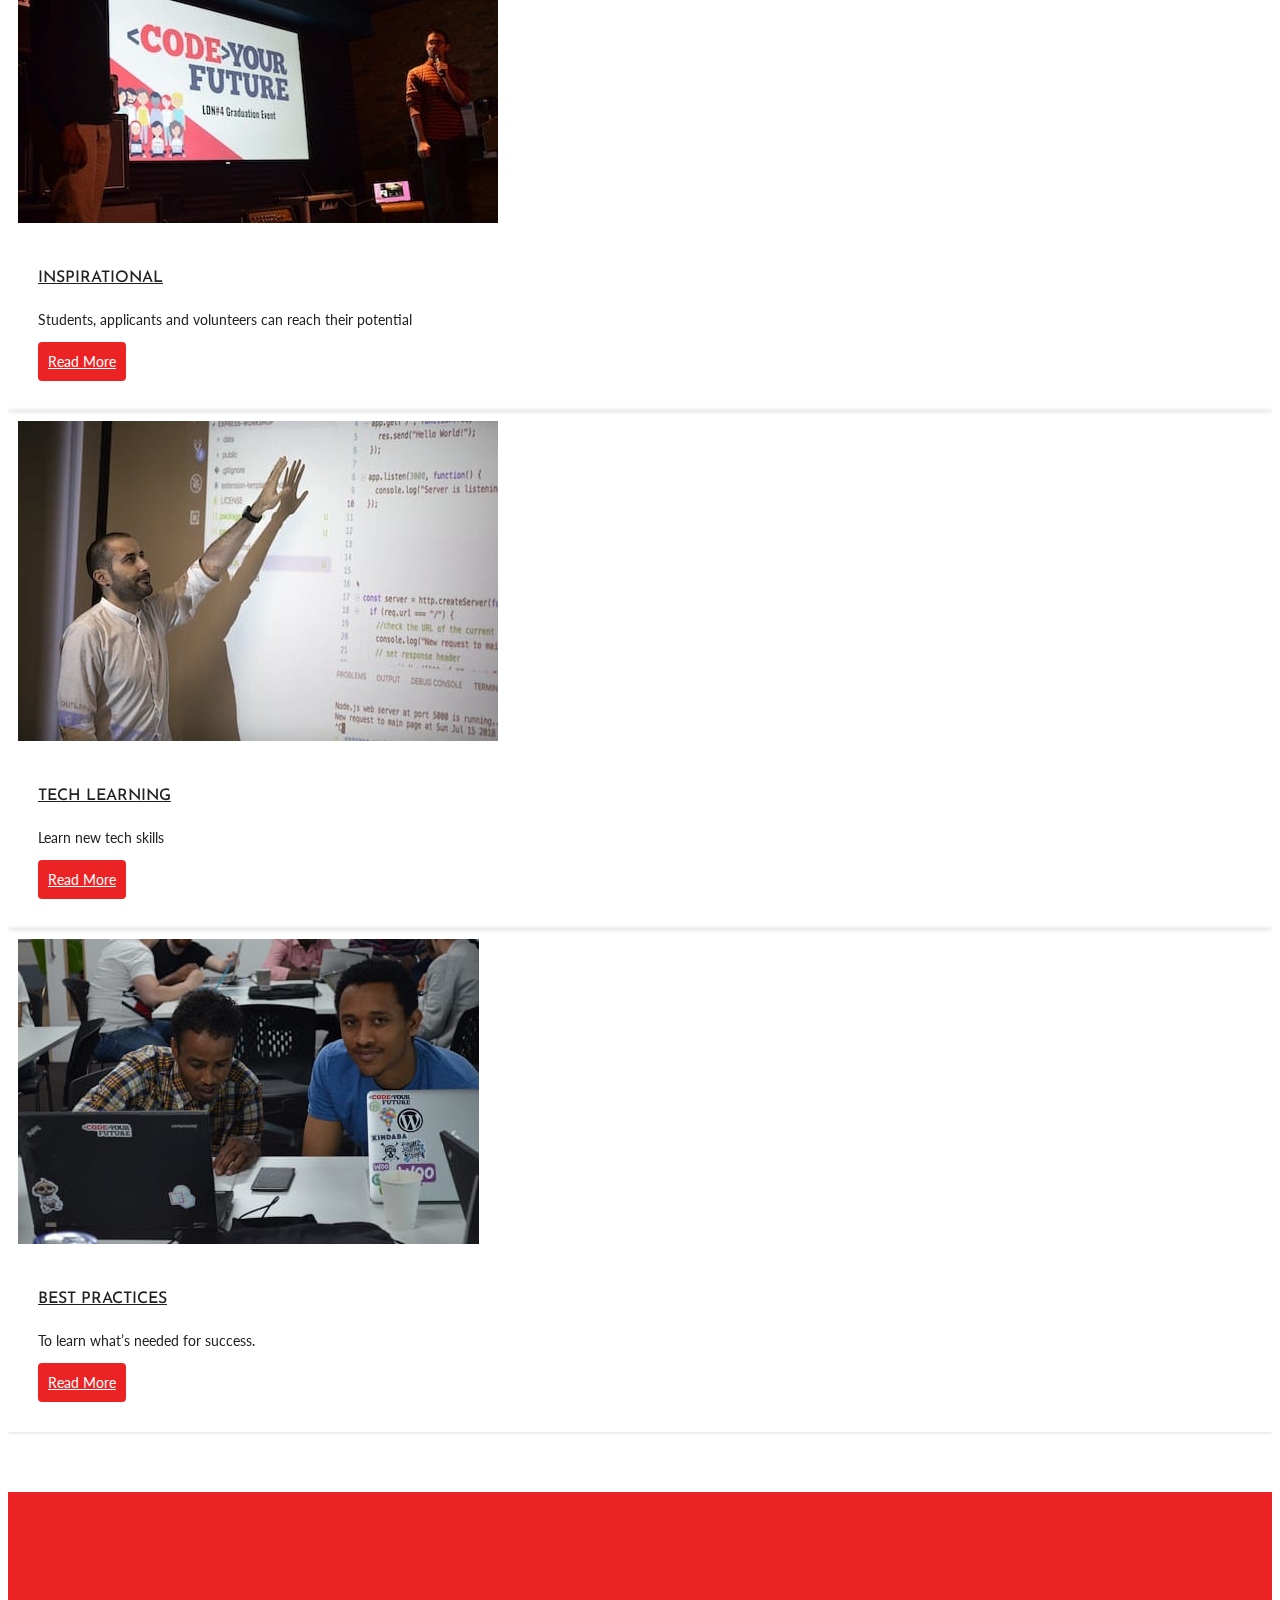
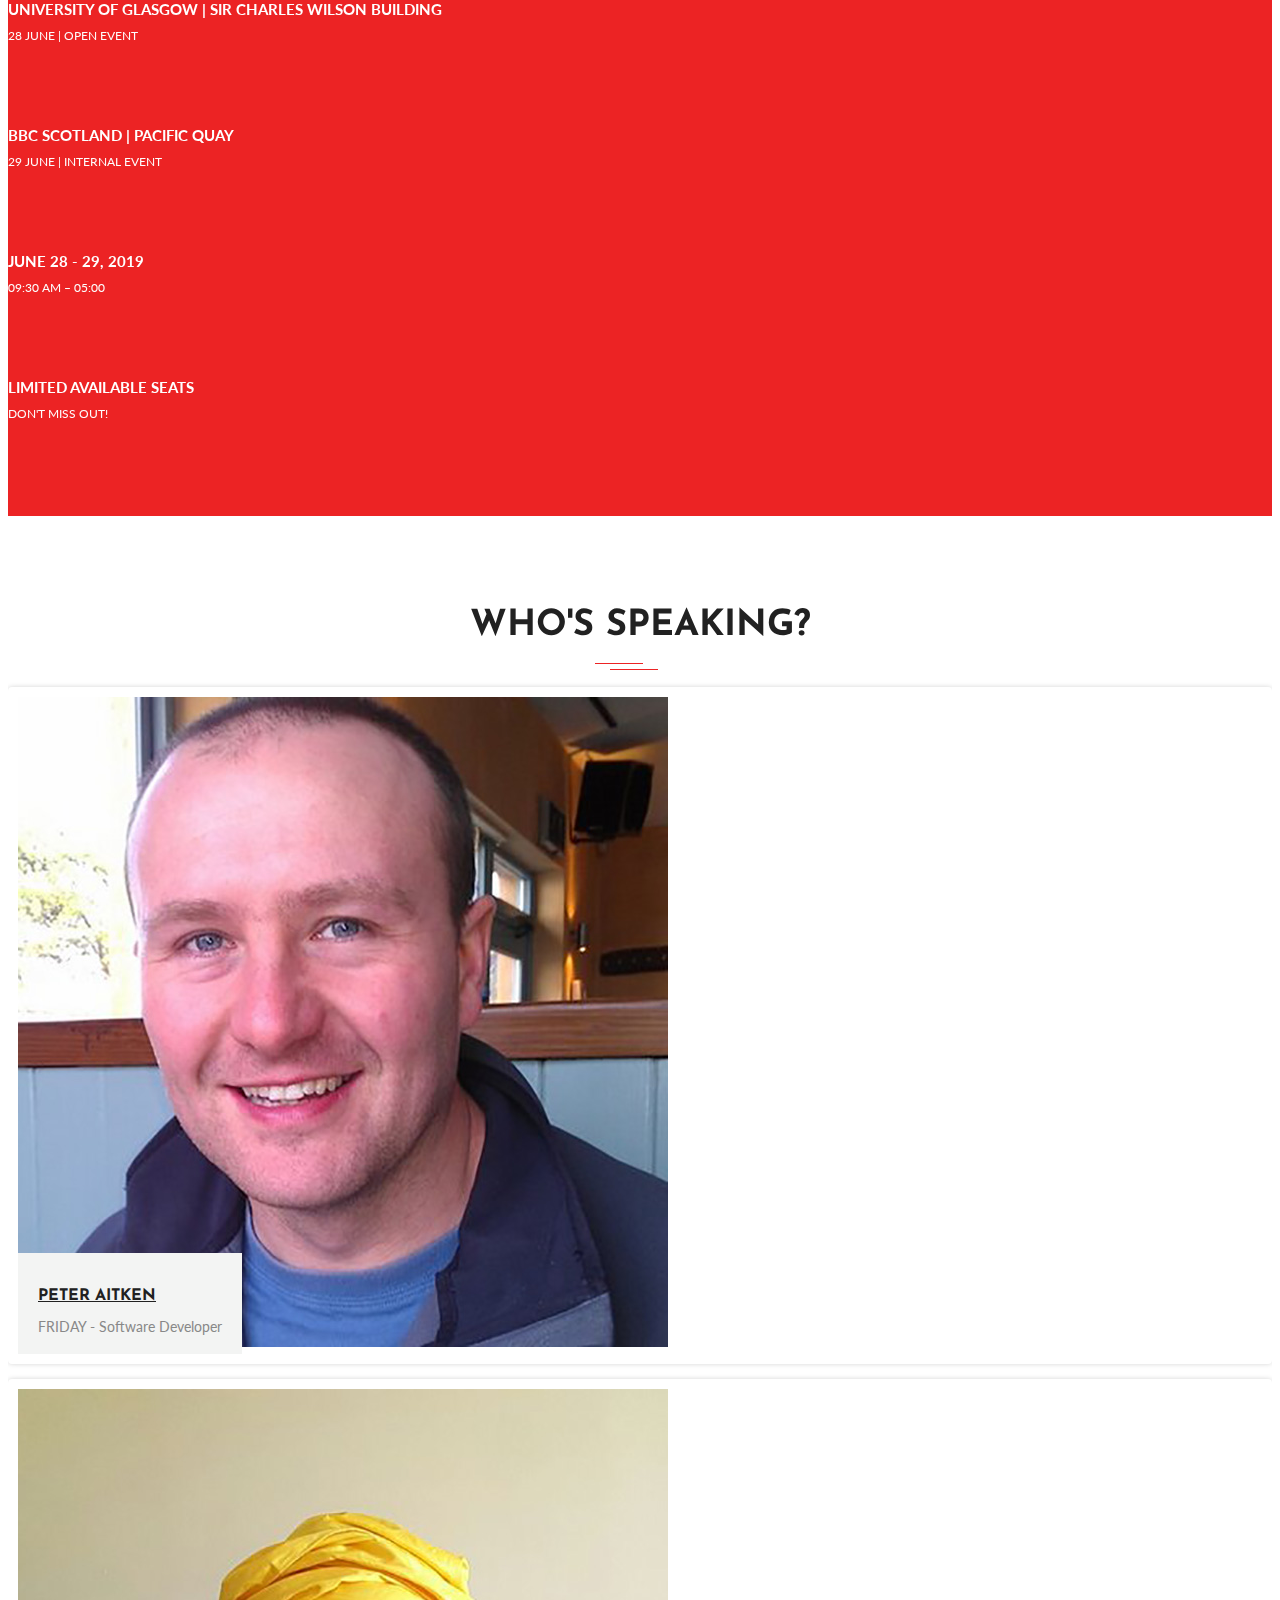
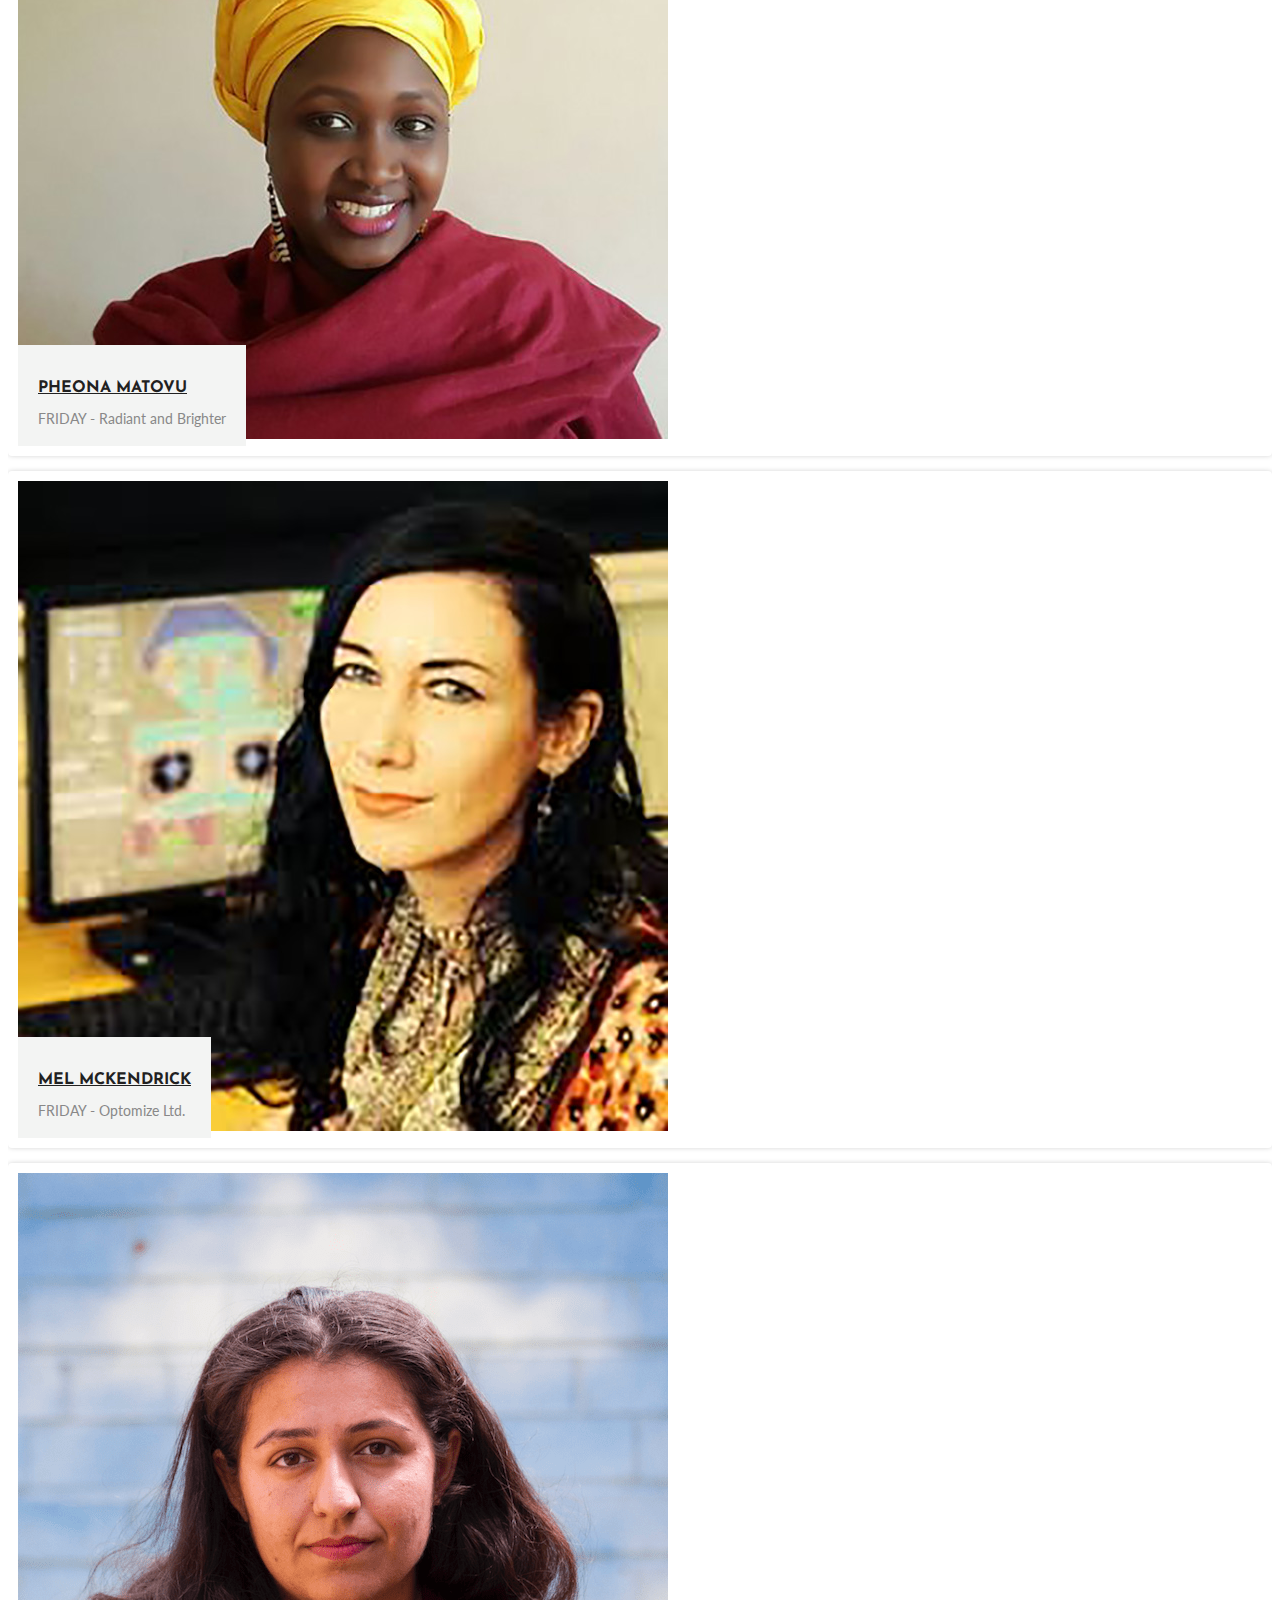
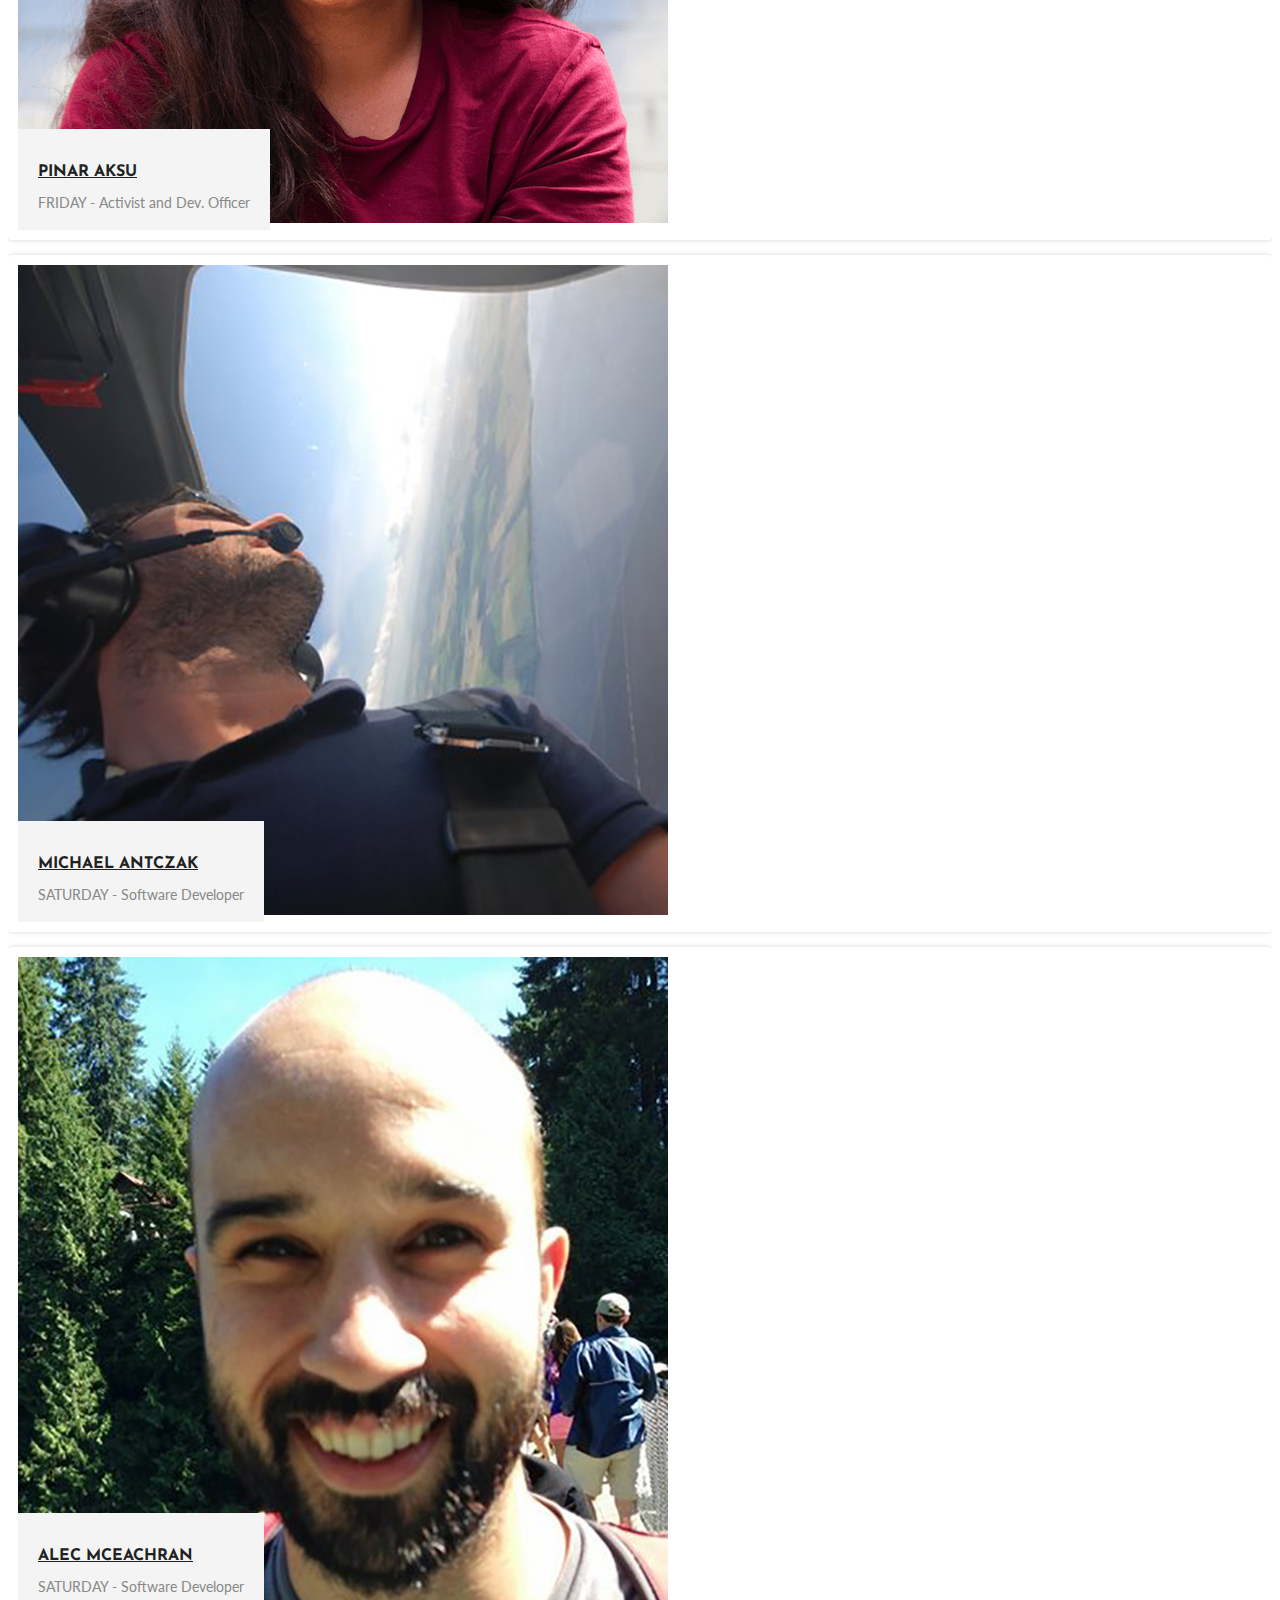
==== commit 3e14fd63: "Sponsors! FT added" ====
--- a/index.html
+++ b/index.html
@@ -421,7 +421,8 @@
                             aria-controls="collapse4">
                             <span class="time">10:30 - 11:00</span>
                             <h4>
-                              Deliberate Directed Positive ACTION
+                              How to make workplaces more inclusive
+                              Global Diversity CFP Day
                             </h4>
                             <h5 class="name">Speaker: Peter Aitken - Head Organiser of ScotlandJS</h5>
                           </div>
@@ -1768,39 +1769,44 @@
           </div>
         </div>
         <div class="row mb-30 text-center wow fadeInDown" data-wow-delay="0.3s">
-          <div class="col-md-3 col-sm-3 col-xs-12">
-            <div class="spnsors-logo">
-              <a href="#"
-                ><img
-                  class="img-fluid"
-                  src="assets/img/sponsors/logo-01.png"
-                  alt="University of Glasgow"
-              /></a>
-            </div>
-          </div>
-          <div class="col-md-3 col-sm-3 col-xs-12">
+          <div class="row col-md-12">
+            <div class="col-md-12 col-sm-12 col-xs-12">
+              <div class="spnsors-logo">
+                <a href="https://www.ft.com" target="_blank"><img class="img-fluid" src="assets/img/sponsors/ft-logo.jpg"
+                  alt="financial times" /></a>
+              </div>
+            </div>
+          </div>
+          <div class="row col-md-12"></div>
+          <div class="col-md-6 col-sm-6 col-xs-12">
             <div class="spnsors-logo">
               <a href="https://www.sicsa.ac.uk" target="_blank">
                 <img class="img-fluid" src="assets/img/sponsors/sicsa_blue.jpg" alt="Sisca" />
               </a>
             </div>
           </div>
-          <div class="col-md-3 col-sm-3 col-xs-12">
-            <div class="spnsors-logo">
-              <a href="#"
-                ><img
-                  class="img-fluid"
-                  src="assets/img/sponsors/logo-02.png"
-                  alt="BBC Scotland"
-              /></a>
-            </div>
-          </div>
-					<div class="col-md-3 col-sm-3 col-xs-12">
+					<div class="col-md-6 col-sm-6 col-xs-12">
             <div class="spnsors-logo">
               <a href="https://www.stickermule.com/uk" target="_blank"><img class="img-fluid"
                   src="assets/img/sponsors/sticker-mule-logo.png" alt="Sticker Mule" /></a>
             </div>
           </div>
+          </div>
+          <div class="row col-md-12">
+            <div class="col-md-6 col-sm-6 col-xs-12">
+              <div class="spnsors-logo">
+                <a href="https://www.bbc.com/scotland"><img class="img-fluid" src="assets/img/sponsors/logo-02.png"
+                    alt="BBC Scotland" /></a>
+              </div>
+            </div>
+            <div class="col-md-6 col-sm-6 col-xs-12">
+              <div class="spnsors-logo">
+                <a href="https://www.gla.ac.uk/"><img class="img-fluid" src="assets/img/sponsors/logo-01.png"
+                    alt="University of Glasgow" /></a>
+              </div>
+            </div>
+          </div>
+          
           <!--div class="col-md-3 col-sm-3 col-xs-12">
             <div class="spnsors-logo">
               <a href="#"
--- a/assets/css/main.css
+++ b/assets/css/main.css
@@ -19,10 +19,7 @@
 	overflow-x: hidden;
 }
 
-h1,
-h2,
-h3,
-h4 {
+h1, h2, h3, h4 {
 	font-size: 36px;
 	font-weight: 700;
 	font-family: "Josefin Sans", sans-serif;
@@ -50,15 +47,13 @@
 	font-size: 14px;
 }
 
-ul,
-ol {
+ul, ol {
 	list-style: outside none none;
 	margin: 0;
 	padding: 0;
 }
 
-ul li,
-ol li {
+ul li, ol li {
 	list-style: none;
 }
 
@@ -131,8 +126,7 @@
 	background-color: #ec2324;
 }
 
-.section-title:before,
-.section-title:after {
+.section-title:before, .section-title:after {
 	left: 50%;
 	margin-left: -45px;
 }
@@ -214,8 +208,7 @@
 	margin-right: 5px;
 }
 
-.btn:focus,
-.btn:active {
+.btn:focus, .btn:active {
 	box-shadow: none;
 	outline: none;
 	color: #fff;
@@ -262,8 +255,7 @@
 	outline: none !important;
 }
 
-.icon-close,
-.icon-check {
+.icon-close, .icon-check {
 	color: #ec2324;
 }
 
@@ -284,6 +276,7 @@
 }
 
 /* ScrollToTop */
+
 a.back-to-top {
 	display: none;
 	position: fixed;
@@ -309,8 +302,7 @@
 	box-shadow: 0 0 4px rgba(0, 0, 0, 0.14), 0 4px 8px rgba(0, 0, 0, 0.28);
 }
 
-a.back-to-top:hover,
-a.back-to-top:focus {
+a.back-to-top:hover, a.back-to-top:focus {
 	text-decoration: none;
 }
 
@@ -474,9 +466,7 @@
 }
 
 @-webkit-keyframes sk-circleBounceDelay {
-	0%,
-	80%,
-	100% {
+	0%, 80%, 100% {
 		-webkit-transform: scale(0);
 		transform: scale(0);
 	}
@@ -487,9 +477,7 @@
 }
 
 @keyframes sk-circleBounceDelay {
-	0%,
-	80%,
-	100% {
+	0%, 80%, 100% {
 		-webkit-transform: scale(0);
 		transform: scale(0);
 	}
@@ -607,7 +595,7 @@
 .navbar-brand {
 	position: relative;
 	padding: 0px;
-	max-width:300px;
+	max-width: 300px;
 }
 
 .navbar-brand img {
@@ -663,7 +651,7 @@
 	position: relative;
 }
 
-.navbar-expand-lg .navbar-nav li > a:before {
+.navbar-expand-lg .navbar-nav li>a:before {
 	content: "";
 	position: absolute;
 	top: 0;
@@ -692,15 +680,12 @@
 	transition-duration: 0.3s;
 }
 
-.navbar-expand-lg .navbar-nav li a:hover,
-.navbar-expand-lg .navbar-nav li .active > a,
-.navbar-expand-lg .navbar-nav li a:focus {
+.navbar-expand-lg .navbar-nav li a:hover, .navbar-expand-lg .navbar-nav li .active>a, .navbar-expand-lg .navbar-nav li a:focus {
 	color: #ec2324;
 	outline: none;
 }
 
-.navbar-expand-lg .navbar-nav .nav-link:focus,
-.navbar-expand-lg .navbar-nav .nav-link:hover {
+.navbar-expand-lg .navbar-nav .nav-link:focus, .navbar-expand-lg .navbar-nav .nav-link:hover {
 	color: #ec2324 !important;
 }
 
@@ -791,14 +776,11 @@
 	border-top-right-radius: 4px;
 }
 
-.dropdown .dropdown-item:focus,
-.dropdown .dropdown-item:hover,
-.dropdown .dropdown-item.active {
+.dropdown .dropdown-item:focus, .dropdown .dropdown-item:hover, .dropdown .dropdown-item.active {
 	color: #ec2324;
 }
 
-.dropdown-item.active,
-.dropdown-item:active {
+.dropdown-item.active, .dropdown-item:active {
 	background: transparent;
 }
 
@@ -816,6 +798,7 @@
 }
 
 /* only small tablets */
+
 @media (min-width: 768px) and (max-width: 991px) {
 	#nav-main li a.nav-link {
 		padding-top: 18px;
@@ -835,6 +818,7 @@
 }
 
 /*@media screen and (max-width: 768px) {*/
+
 @media screen and (max-width: 991px) {
 	.navbar-header {
 		width: 100%;
@@ -857,8 +841,7 @@
 		background: #ec2324;
 		color: #fff;
 	}
-	.slicknav_nav a:hover,
-	.slicknav_nav .active {
+	.slicknav_nav a:hover, .slicknav_nav .active {
 		color: #ec2324;
 		background: #f5f5f5;
 	}
@@ -972,6 +955,7 @@
 }
 
 /* Sponsors Area */
+
 #sponsors {
 	background: #f3f4f3;
 }
@@ -979,7 +963,7 @@
 #sponsors .spnsors-logo {
 	text-align: center;
 	border-radius: 4px;
-	padding: 50px;
+	padding: 25px;
 	margin-bottom: 30px;
 	display: inline-block;
 	border: 1px solid #ddd;
@@ -994,6 +978,7 @@
 }
 
 /* Schedule Area */
+
 #schedule, #services {
 	background: #f3f4f3;
 }
@@ -1021,9 +1006,7 @@
 	padding: 20px 20px;
 }
 
-.schedule .schedule-tab-title .nav-tabs .nav-item.show .nav-link,
-.schedule .schedule-tab-title .nav-tabs .nav-link.active,
-.schedule .schedule-tab-title .nav-tabs .nav-item .nav-link:hover {
+.schedule .schedule-tab-title .nav-tabs .nav-item.show .nav-link, .schedule .schedule-tab-title .nav-tabs .nav-link.active, .schedule .schedule-tab-title .nav-tabs .nav-item .nav-link:hover {
 	background: #ec2324;
 	border: 1px solid #ec2324;
 	transition: all 0.3s ease-in-out 0s;
@@ -1032,15 +1015,11 @@
 	-o-transition: all 0.3s ease-in-out 0s;
 }
 
-.schedule .schedule-tab-title .nav-tabs .nav-item.show .nav-link h4,
-.schedule .schedule-tab-title .nav-tabs .nav-link.active h4,
-.schedule .schedule-tab-title .nav-tabs .nav-item .nav-link:hover h4 {
-	color: #fff;
-}
-
-.schedule .schedule-tab-title .nav-tabs .nav-item.show .nav-link h5,
-.schedule .schedule-tab-title .nav-tabs .nav-link.active h5,
-.schedule .schedule-tab-title .nav-tabs .nav-item .nav-link:hover h5 {
+.schedule .schedule-tab-title .nav-tabs .nav-item.show .nav-link h4, .schedule .schedule-tab-title .nav-tabs .nav-link.active h4, .schedule .schedule-tab-title .nav-tabs .nav-item .nav-link:hover h4 {
+	color: #fff;
+}
+
+.schedule .schedule-tab-title .nav-tabs .nav-item.show .nav-link h5, .schedule .schedule-tab-title .nav-tabs .nav-link.active h5, .schedule .schedule-tab-title .nav-tabs .nav-item .nav-link:hover h5 {
 	color: #fff;
 }
 
@@ -1175,6 +1154,7 @@
 }
 
 /* Services Item */
+
 .services {
 	background: #fff;
 }
@@ -1253,6 +1233,7 @@
 }
 
 /* Gallery Section */
+
 #gallery {
 	background: #f3f4f3;
 	position: relative;
@@ -1312,6 +1293,7 @@
 }
 
 /* Team Item */
+
 .team-item:hover {
 	box-shadow: 0 25px 35px -12px rgba(0, 0, 0, 0.35);
 }
@@ -1541,6 +1523,7 @@
 }
 
 /* Conact Home Page Section */
+
 .contact {
 	background: #111111;
 }
@@ -1587,6 +1570,7 @@
 }
 
 /* Subscribe Form */
+
 #subscribe {
 	background: #f2f2f2;
 }
@@ -1648,6 +1632,7 @@
 }
 
 /* Contact Forme */
+
 #google-map-area {
 	position: relative;
 }
@@ -1737,6 +1722,7 @@
 }
 
 /* Footer Area Start */
+
 .footer-area {
 	background: #222222;
 }
@@ -1944,6 +1930,7 @@
 /* ==========================================================================
    Countdown Style Start
    ========================================================================== */
+
 .countdown-timer .heading-count {
 	padding: 10px 68px;
 }
@@ -2014,6 +2001,7 @@
 }
 
 /* Pricing Ticket */
+
 #pricing {
 	background: url(../img/background/bg-pricing.jpg);
 	background-attachment: fixed;
@@ -2184,8 +2172,7 @@
 	margin: 25px 25px 0px 0px;
 }
 
-#main-slide .carousel-control-next,
-#main-slide .carousel-control-prev {
+#main-slide .carousel-control-next, #main-slide .carousel-control-prev {
 	opacity: 1;
 	box-shadow: none;
 }
@@ -2202,8 +2189,7 @@
 	top: 45%;
 }
 
-#main-slide .carousel-control .lni-chevron-left,
-#main-slide .carousel-control .lni-chevron-right {
+#main-slide .carousel-control .lni-chevron-left, #main-slide .carousel-control .lni-chevron-right {
 	position: absolute;
 	z-index: 5;
 }
@@ -2241,4 +2227,4 @@
 	background: rgba(255, 255, 255, 0.2);
 	color: #fff;
 	border-color: #fff;
-}
+}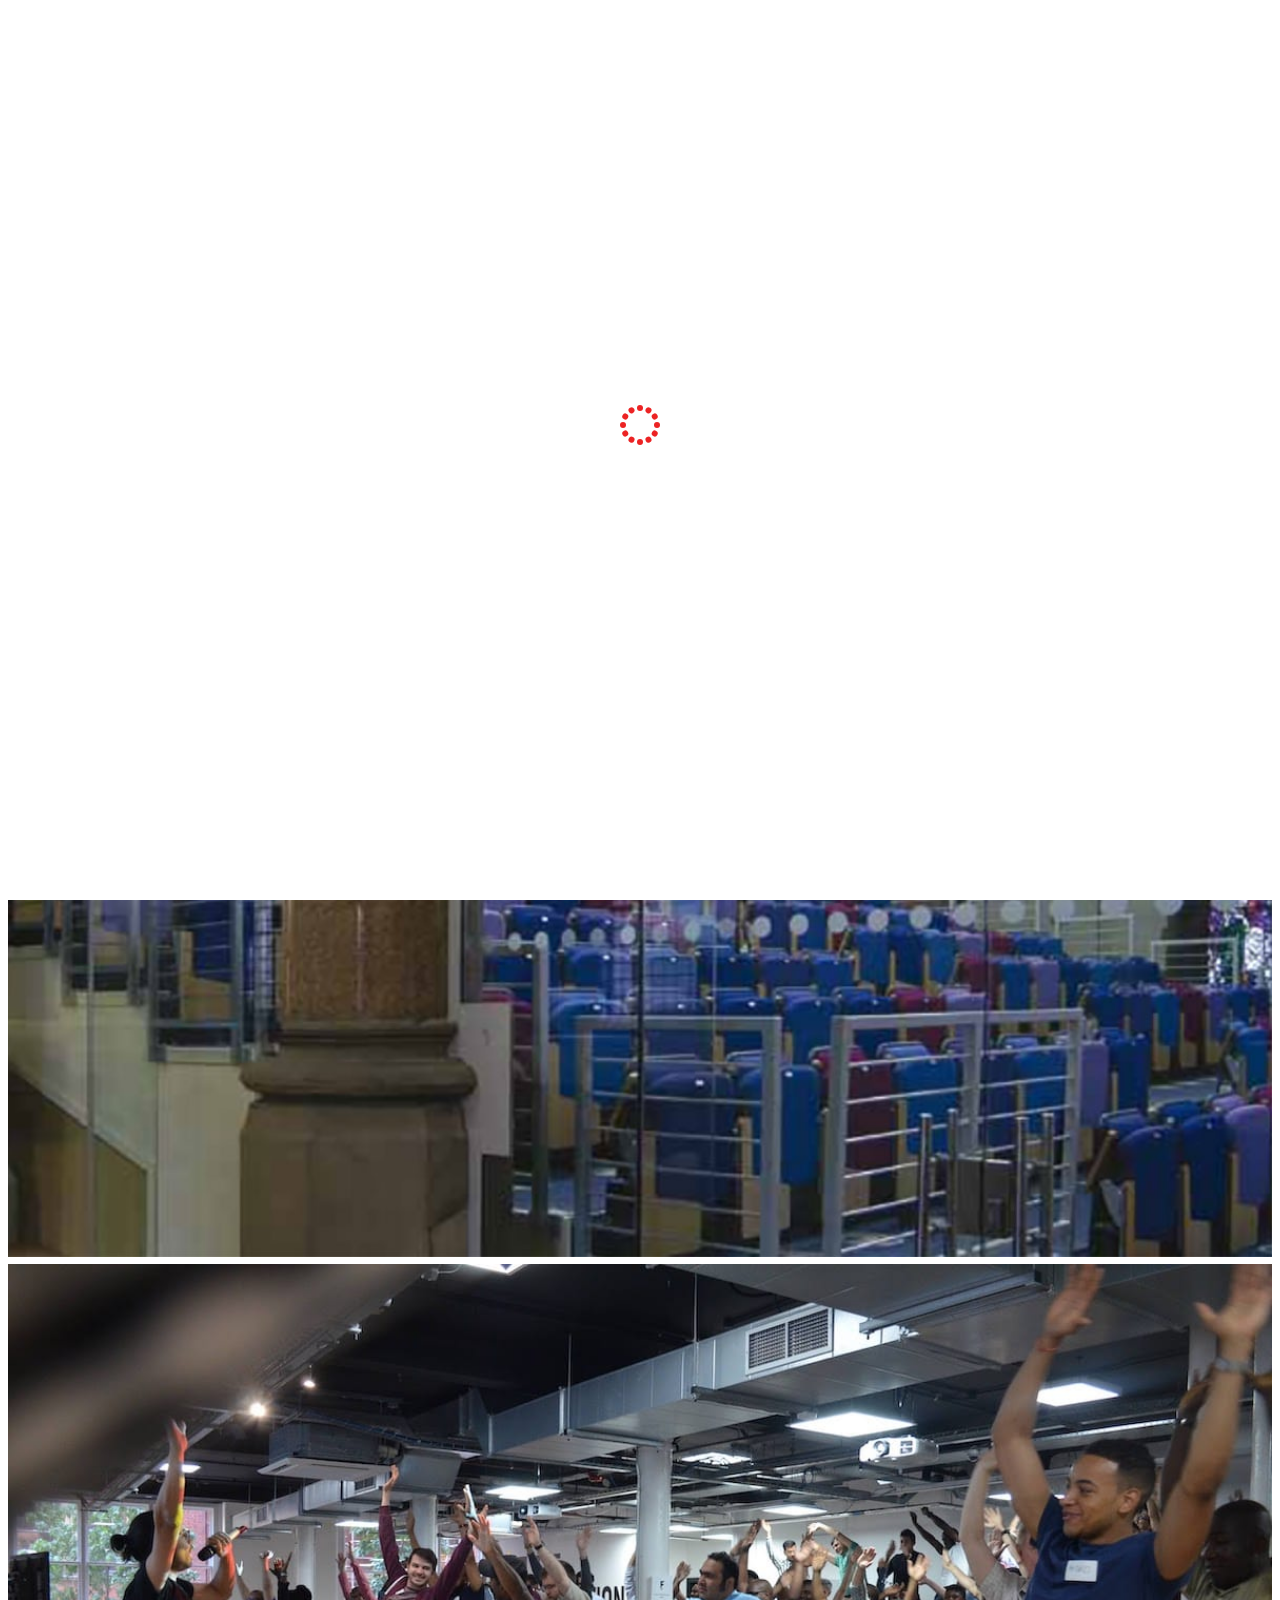
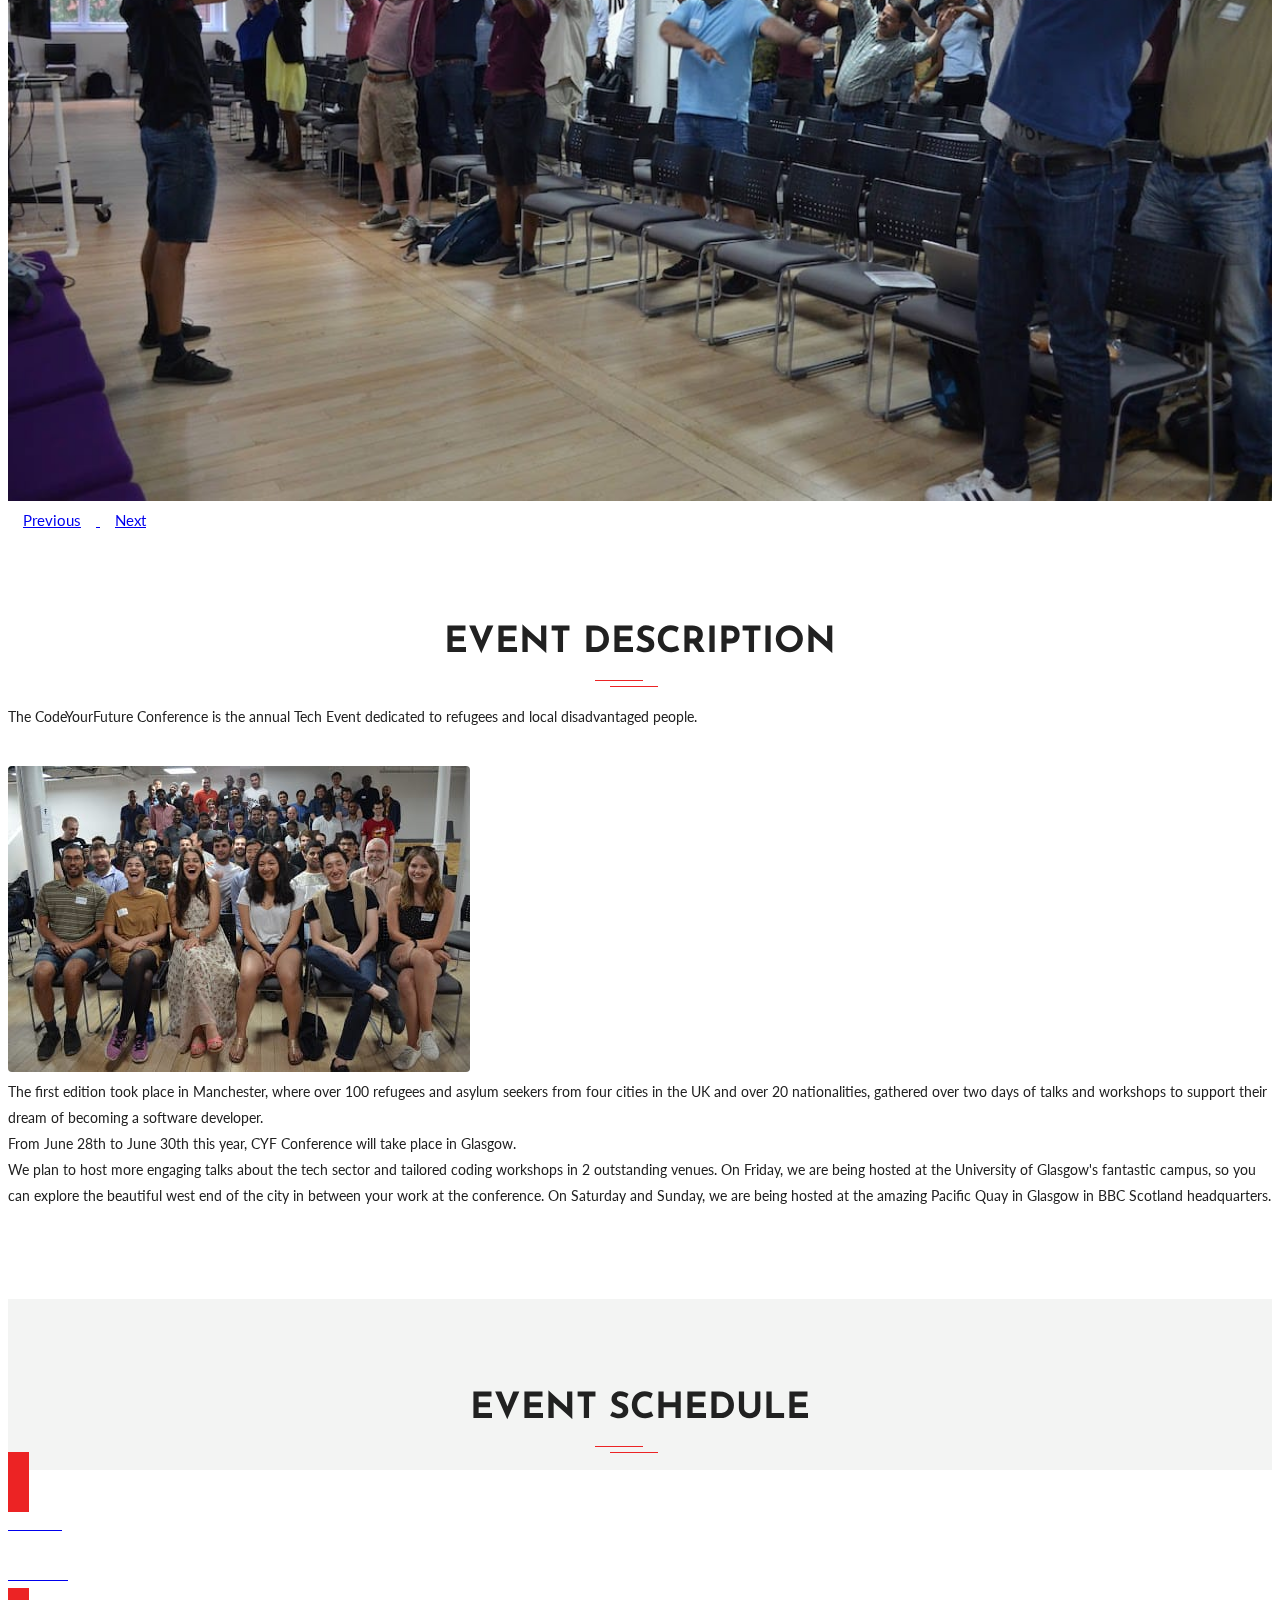
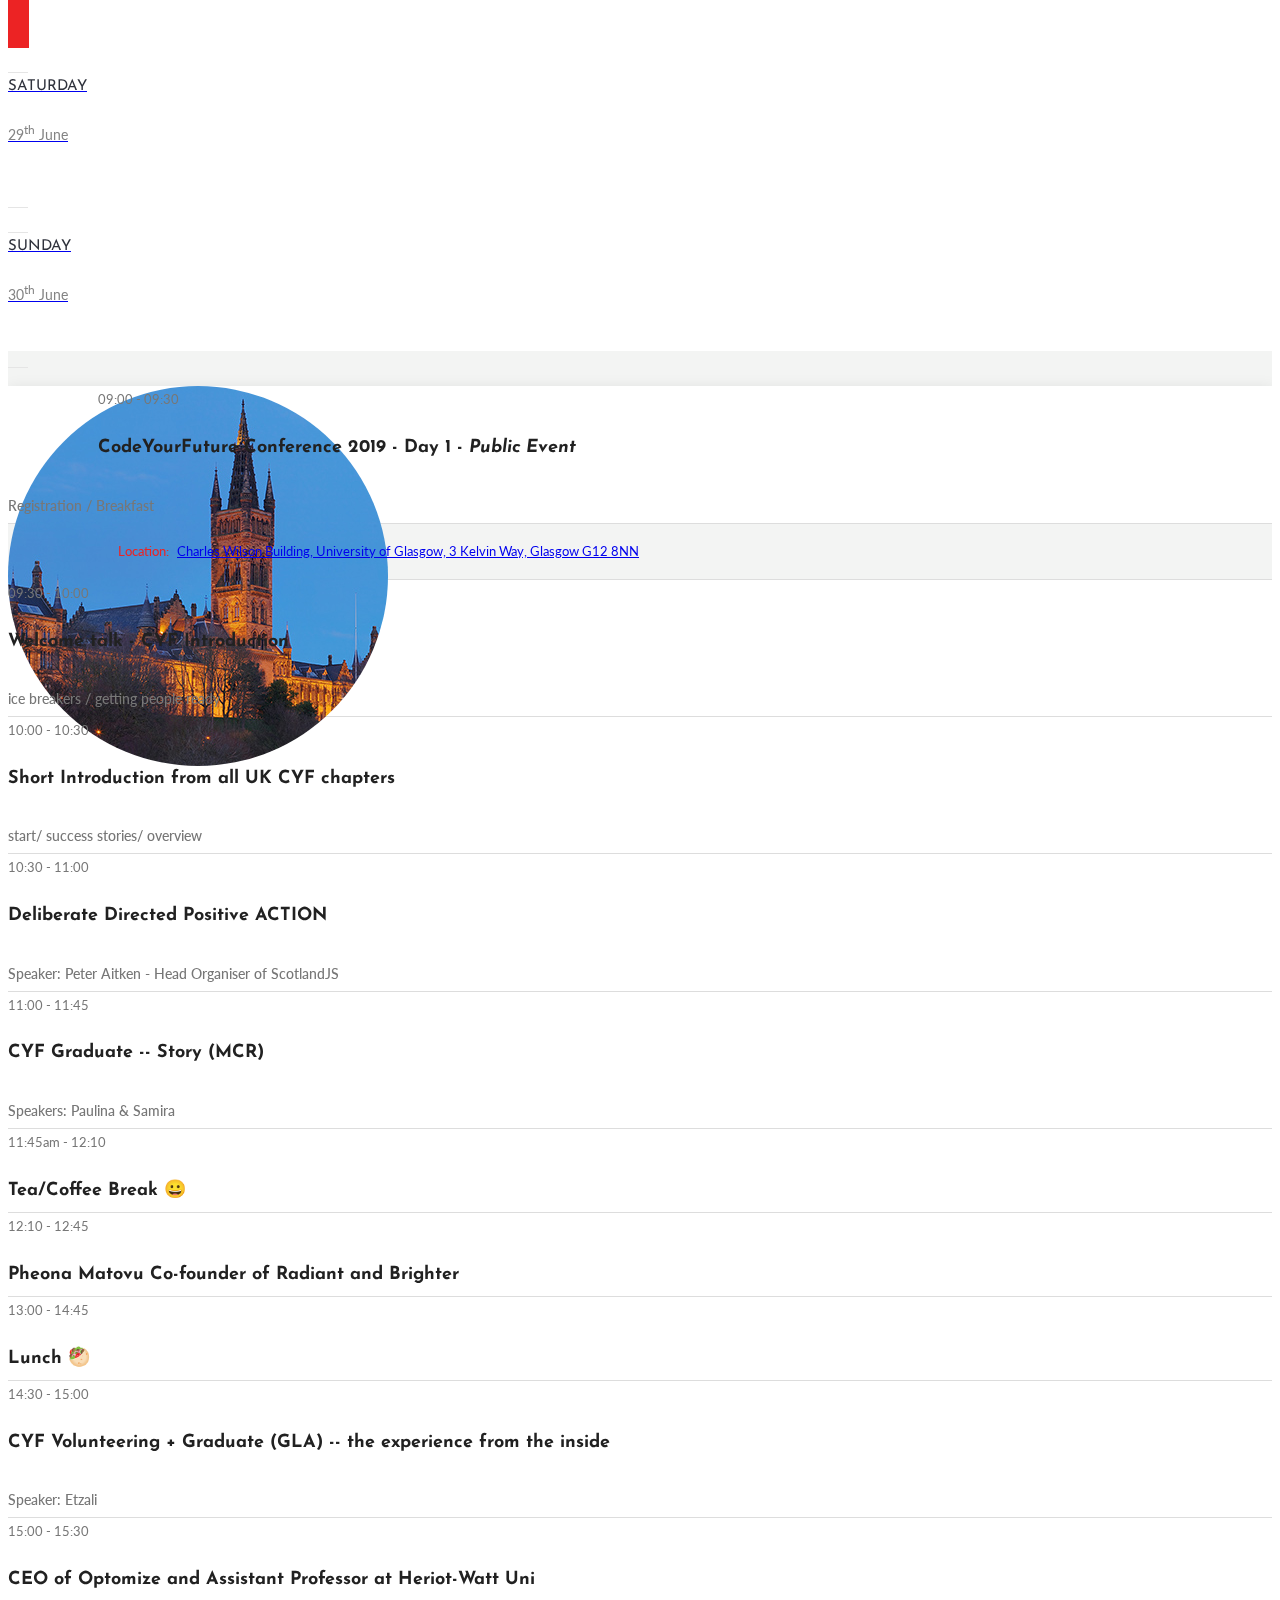
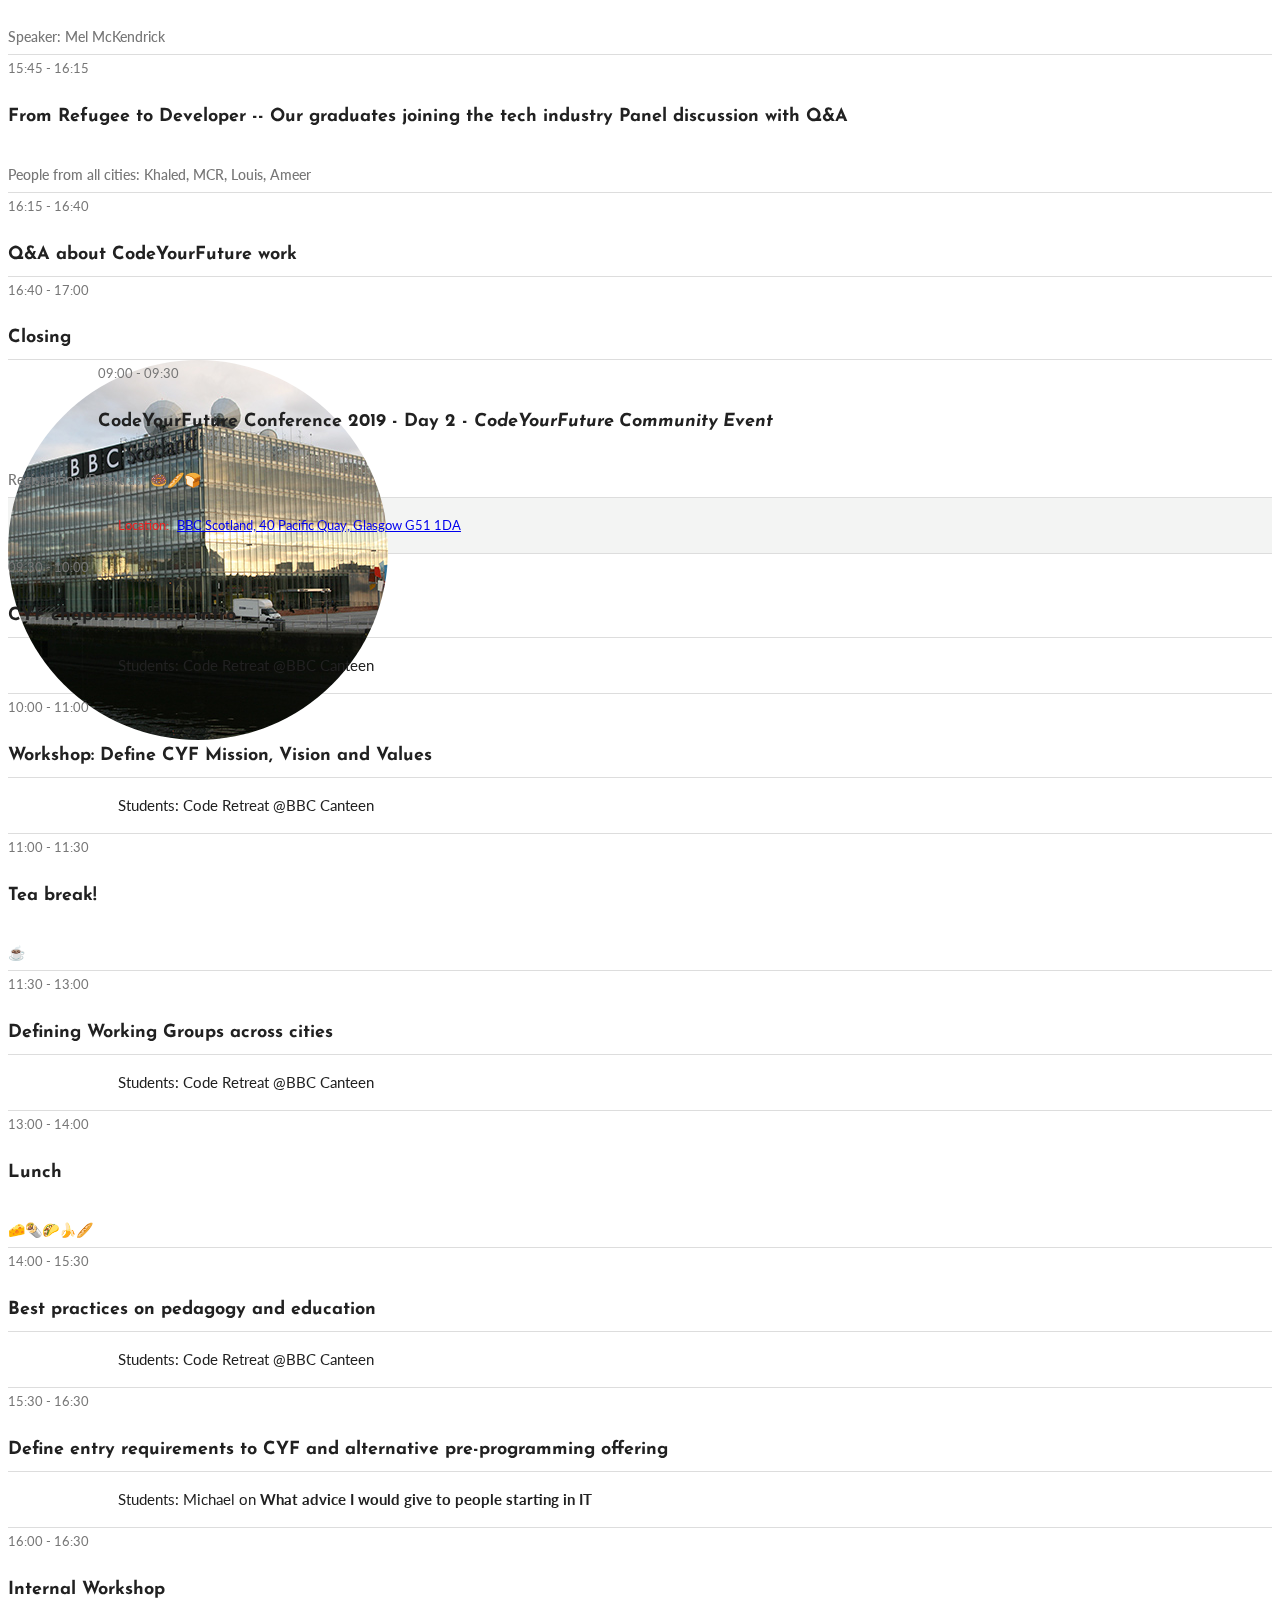
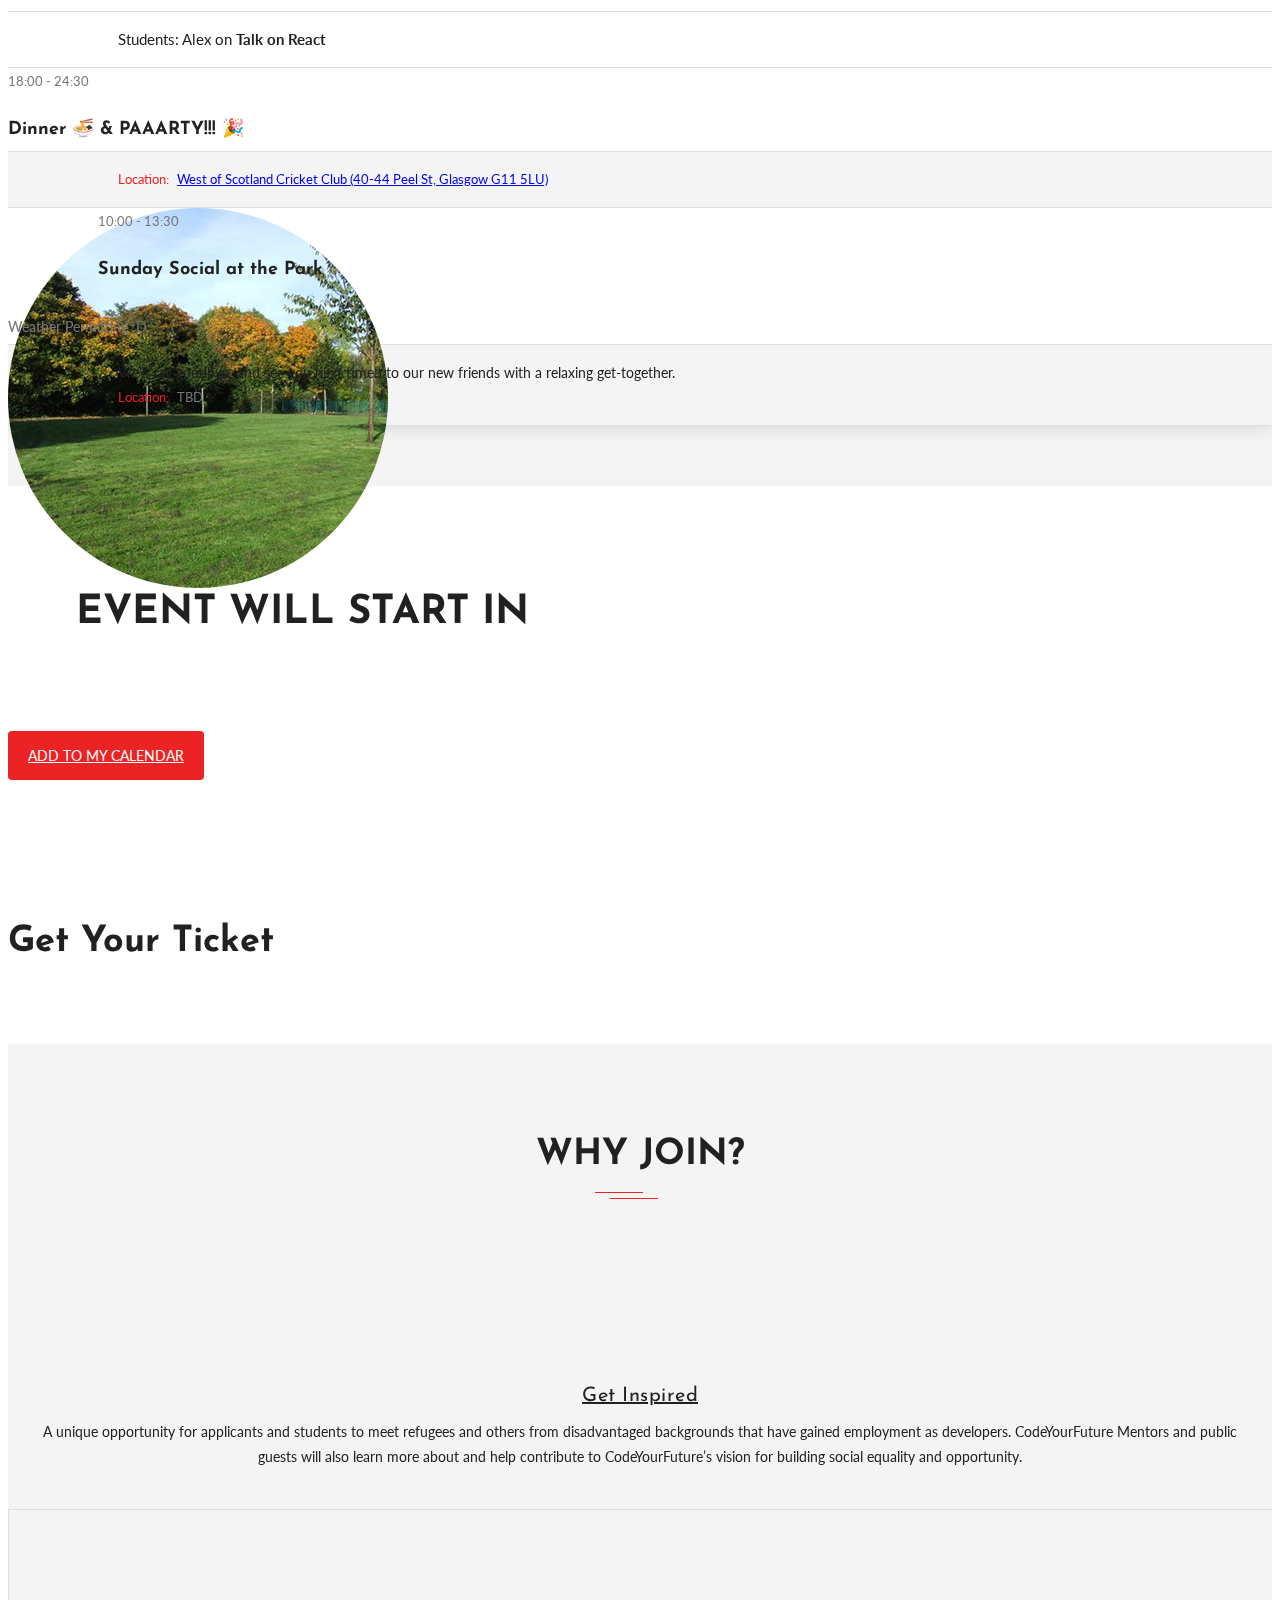
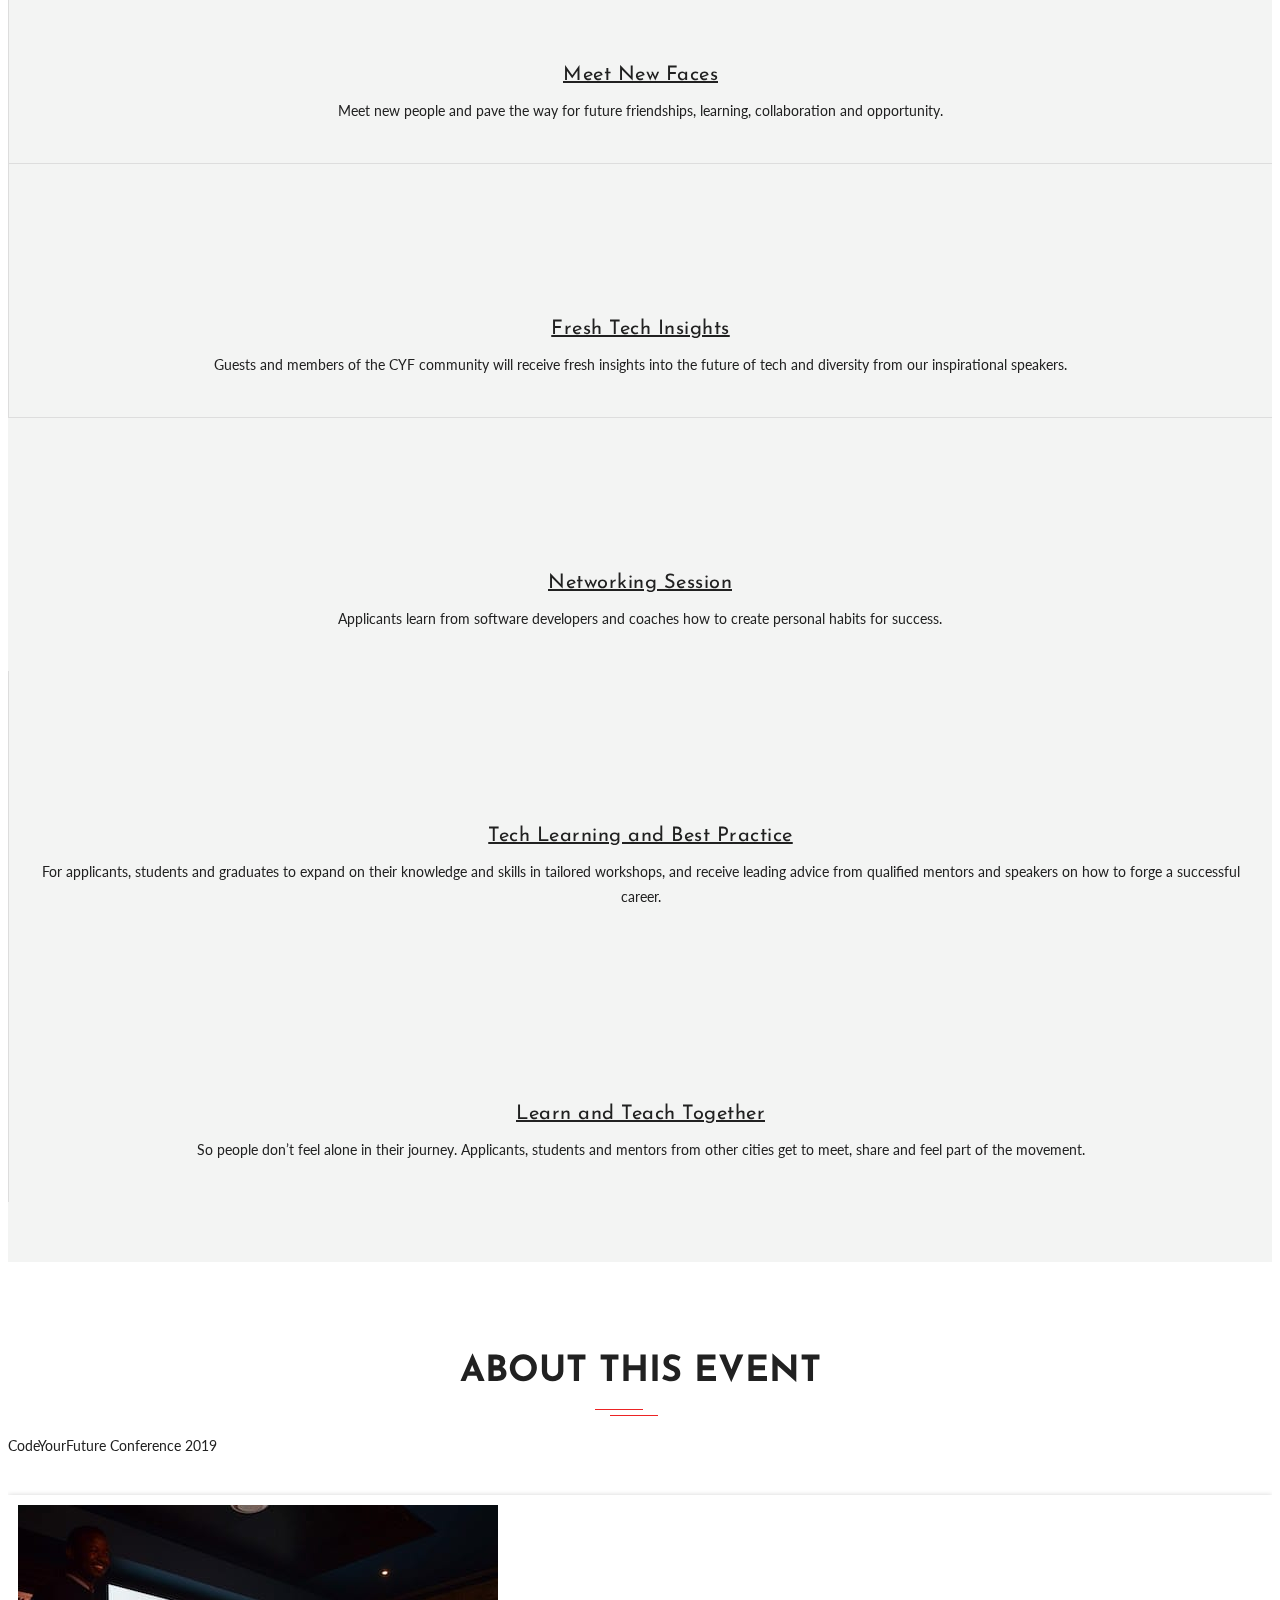
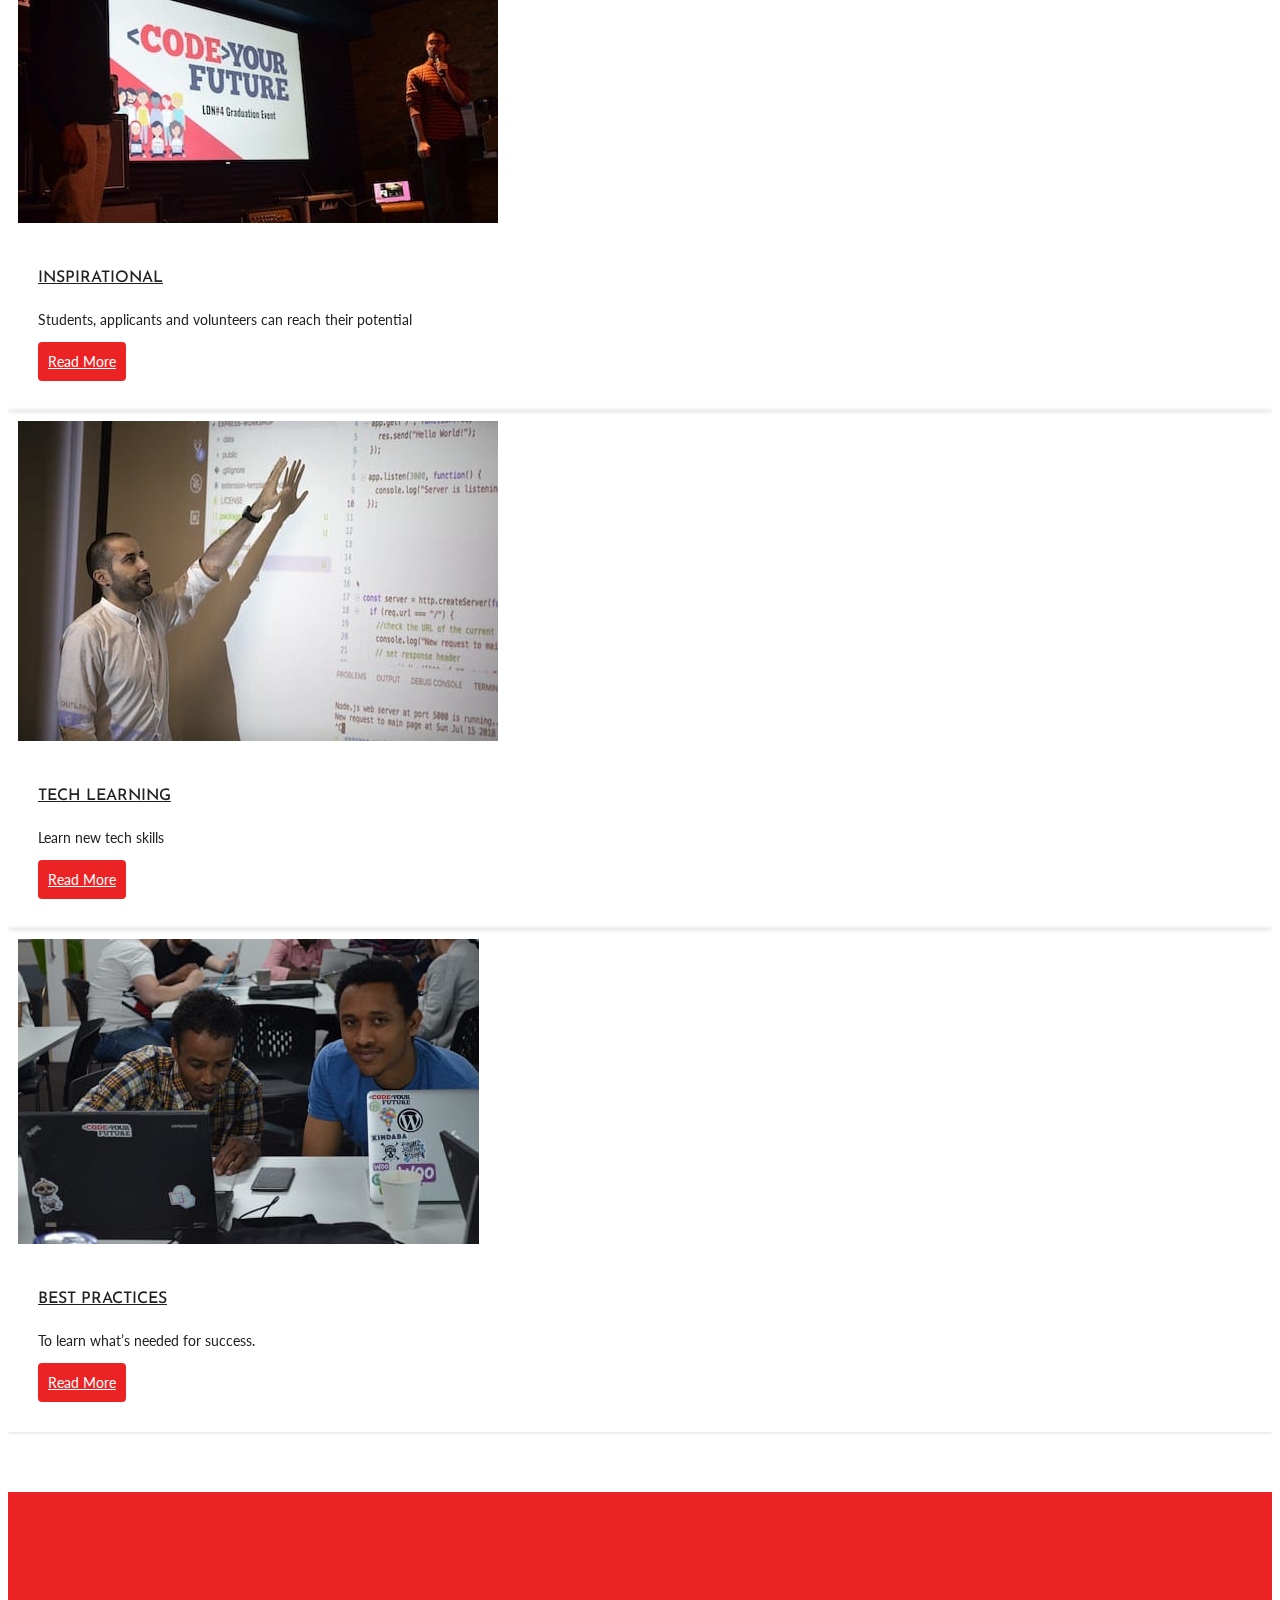
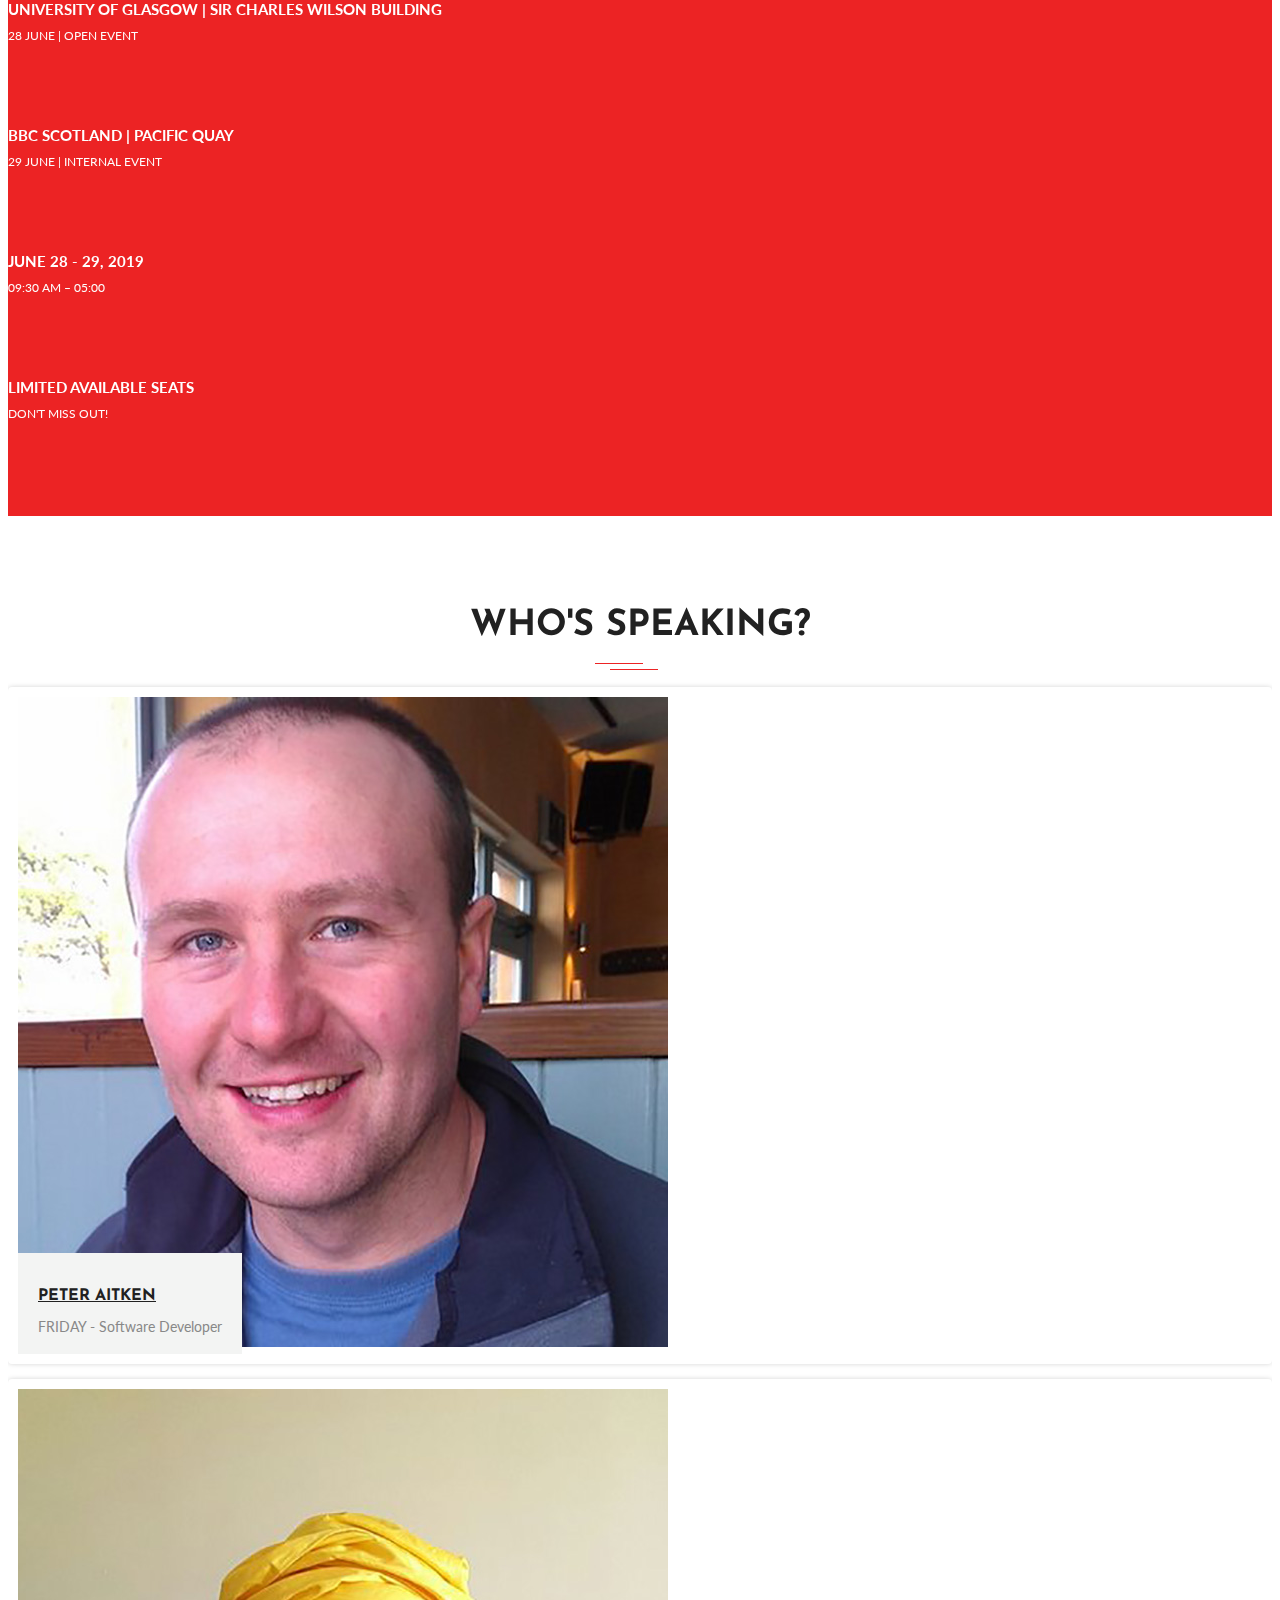
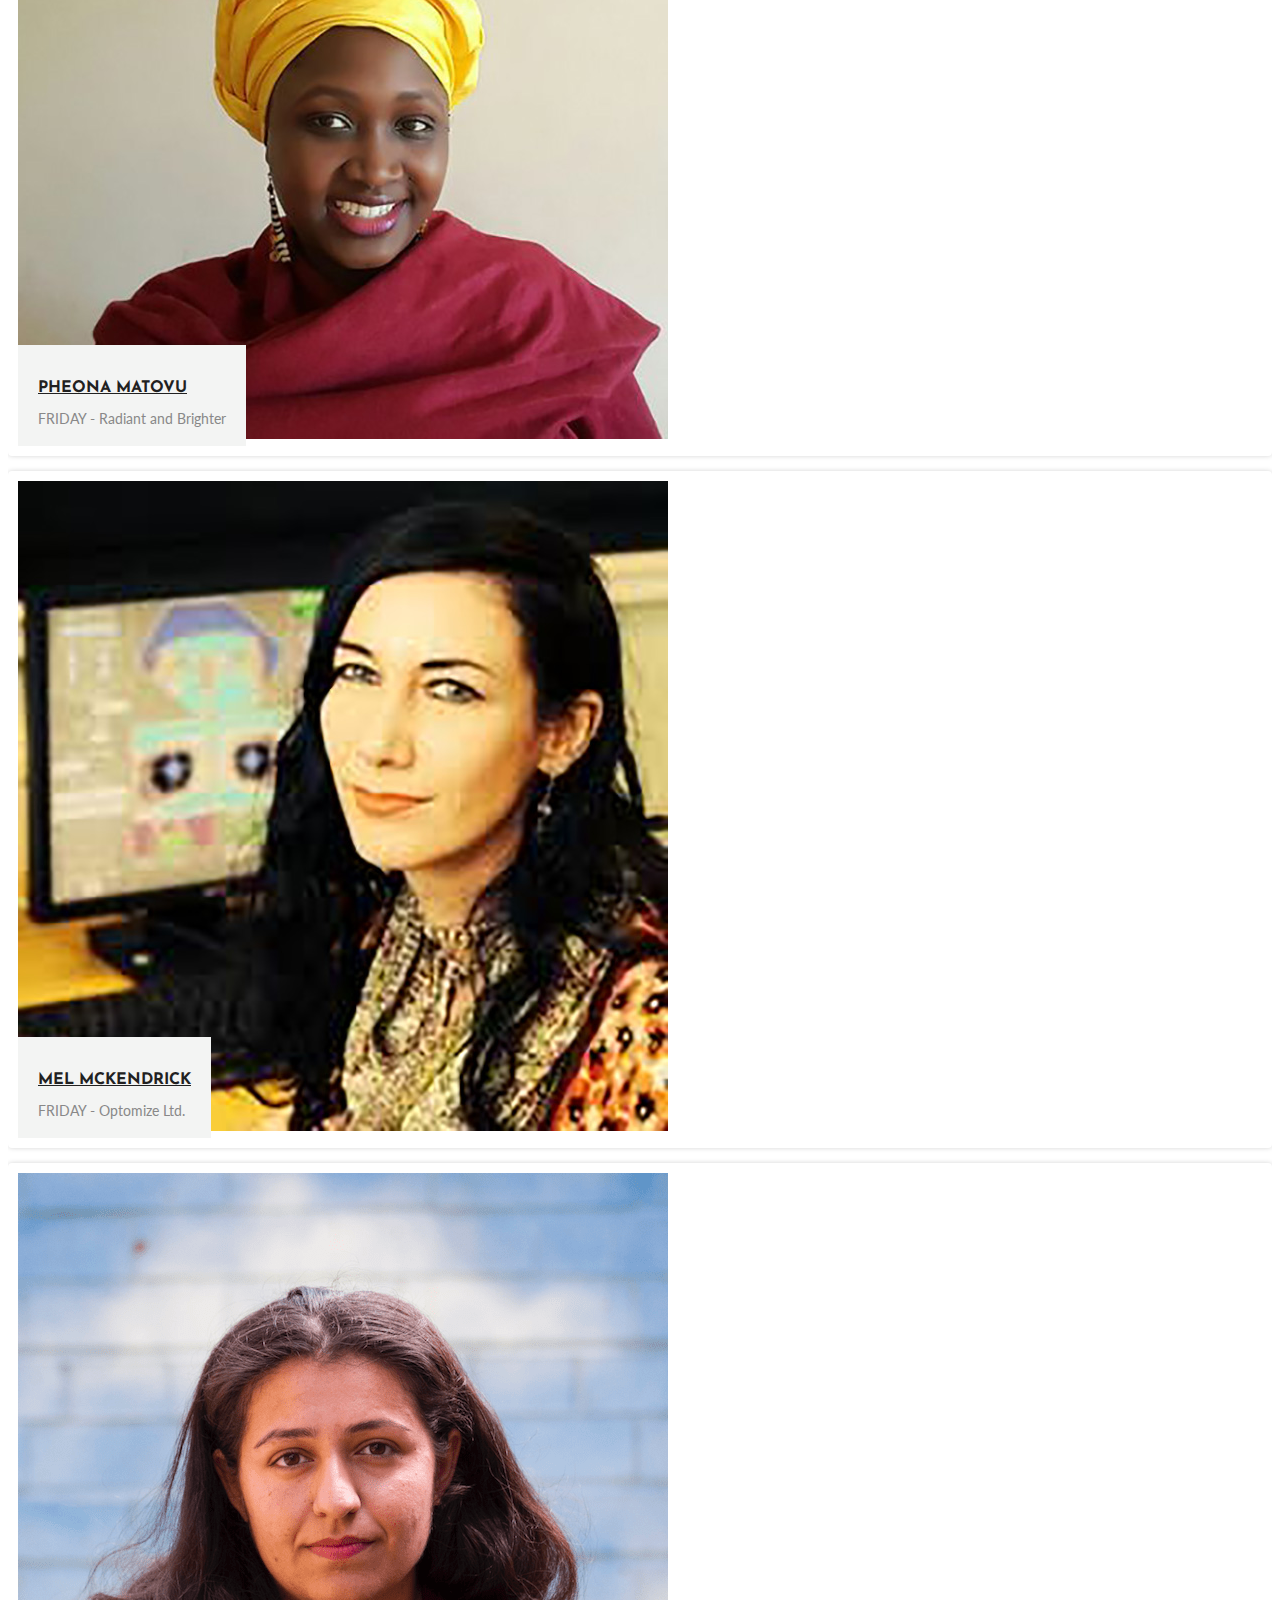
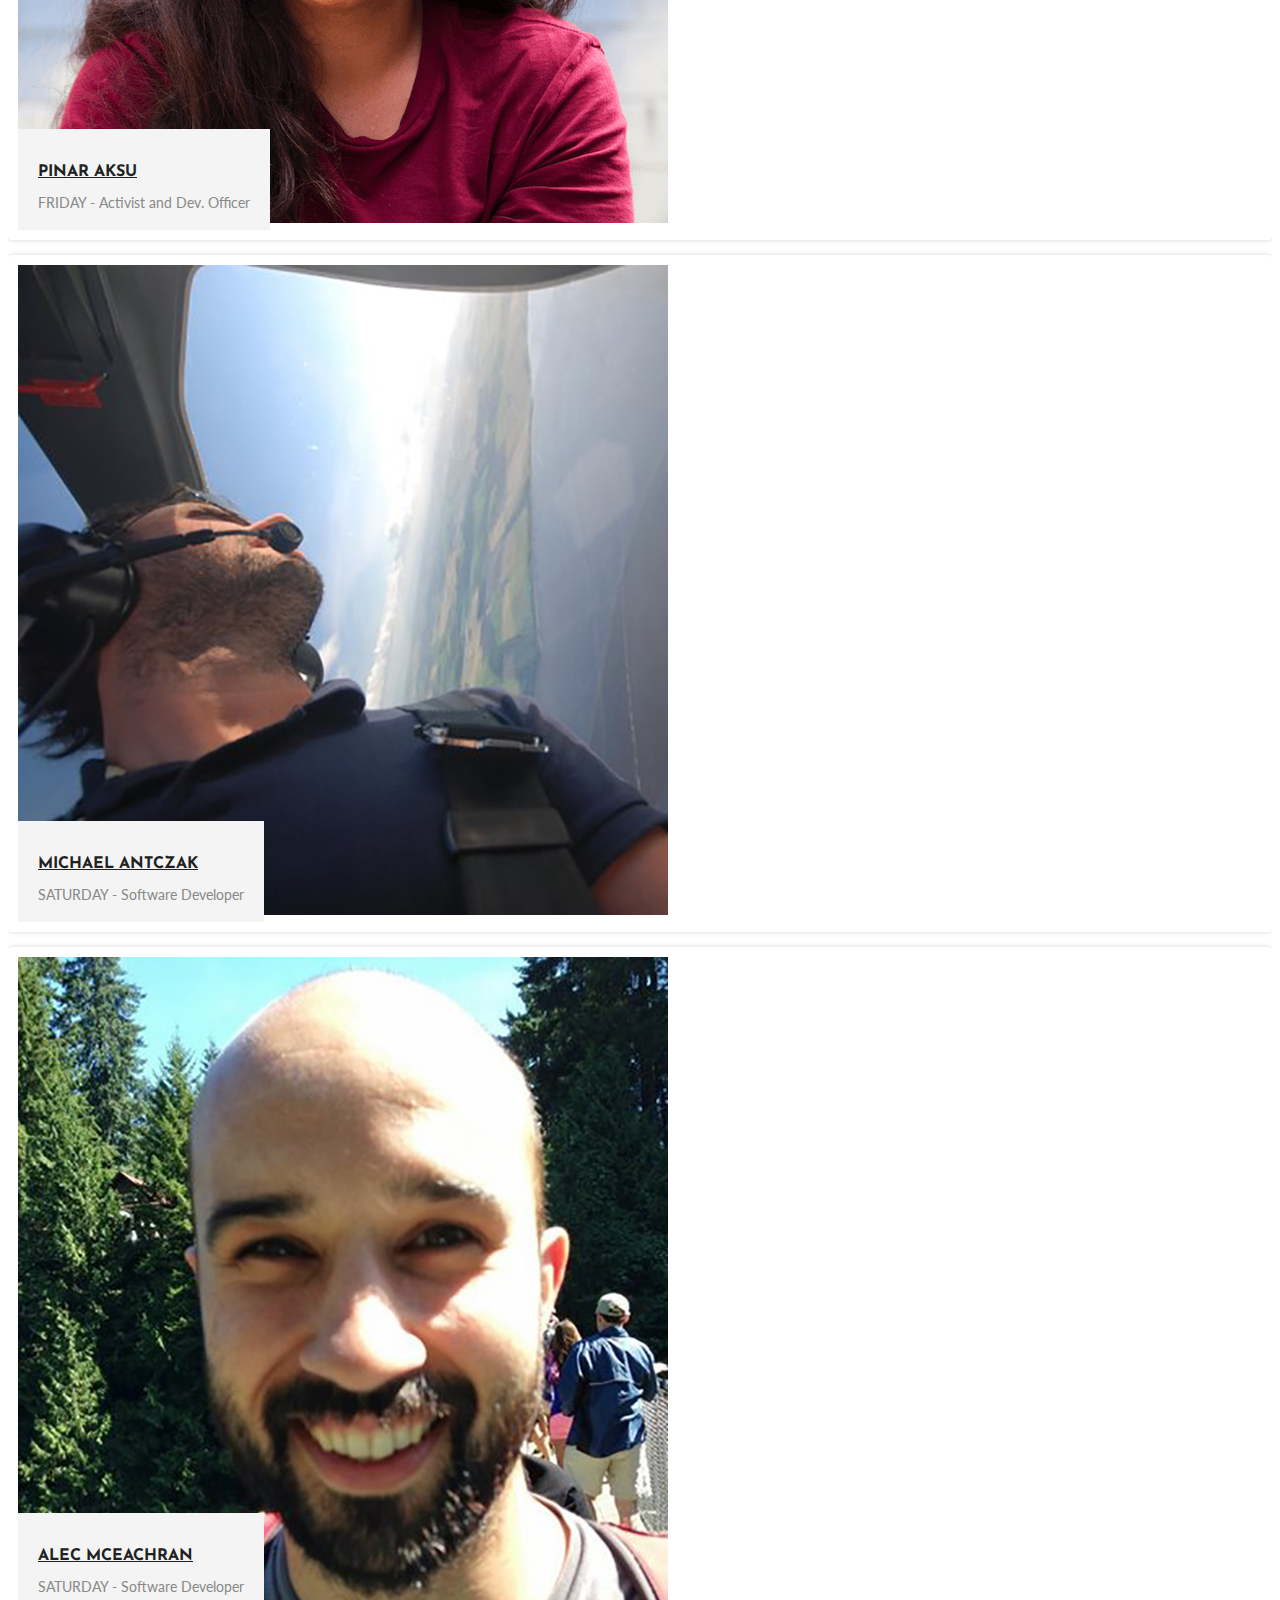
==== commit 2d3a157e: "Merge branch 'master' of github.com:CodeYourFuture/cyf-conference-2019" ====
--- a/index.html
+++ b/index.html
@@ -421,8 +421,7 @@
                             aria-controls="collapse4">
                             <span class="time">10:30 - 11:00</span>
                             <h4>
-                              How to make workplaces more inclusive
-                              Global Diversity CFP Day
+                              Deliberate Directed Positive ACTION
                             </h4>
                             <h5 class="name">Speaker: Peter Aitken - Head Organiser of ScotlandJS</h5>
                           </div>
